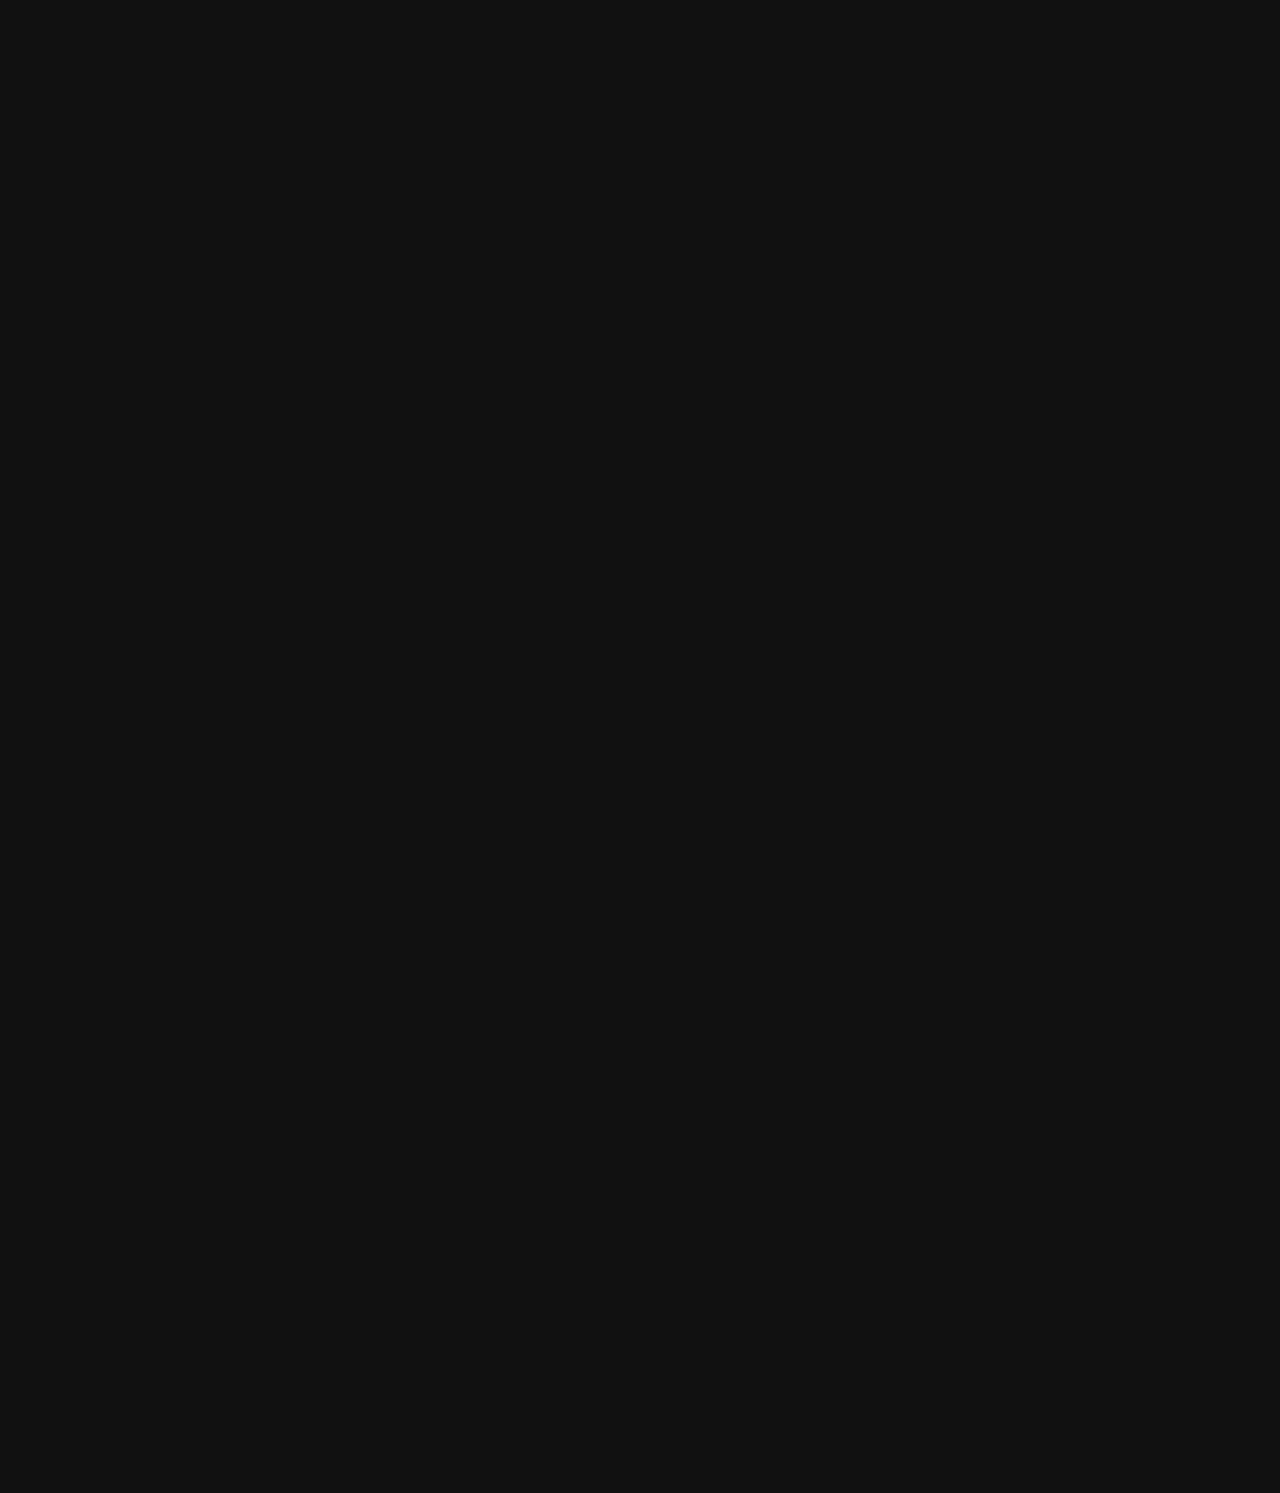
==== projects/index.html @ e21b5b07 "rebuilding site Wed Sep  4 00:54:09 EDT 2019" ====
<!DOCTYPE html>
<html lang="en-us">
    <head>
        
        <meta charset="utf-8">
<meta http-equiv="X-UA-Compatible" content="chrome=1">
<meta name="HandheldFriendly" content="True">
<meta name="MobileOptimized" content="320">
<meta name="viewport" content="width=device-width, initial-scale=1.0">
<meta name="referrer" content="no-referrer">
<meta name="description" content="Jerry Huang - Full Stack Web Developer">
<title>
Projects - Jerry Huang
</title>

<link href="/projects/index.xml" rel="alternate" type="application/rss+xml" title="Jerry Huang" />

        <meta property="og:title" content="Projects - Jerry Huang" />
<meta property="og:type" content="website" />
<meta property="og:description" content="Jerry Huang - Full Stack Web Developer"/>
<meta property="og:url" content="https://jerryhuang.ca/projects/"/>
<meta property="og:site_name" content="Jerry Huang"/>




<meta property="og:image" content="https://jerryhuang.ca/home/profile.jpg"/>




        
<link rel="shortcut icon" href="/img/fav.ico">


        





<link rel="stylesheet" href="/css/main.min.feafbe91c198e3a13647073743d1bfc6bbfeed315e16a97220c3f704090b8c58.css" integrity="sha256-/q&#43;&#43;kcGY46E2Rwc3Q9G/xrv&#43;7TFeFqlyIMP3BAkLjFg=" crossorigin="anonymous" media="screen">





        
        
        
        
    </head>
    <body>
        <section id="top" class="section">
            
            <div class="container hero  fade-in one ">
                
                <h1 class="bold-title is-1">Projects</h1>
                
            </div>
            
            <div class="section  fade-in two ">
                
<div class="container">
    <hr>
    <nav class="navbar" role="navigation" aria-label="main navigation">
        
        <a role="button" class="navbar-burger" data-target="navMenu" aria-label="menu" aria-expanded="false" >
          <span aria-hidden="true"></span>
          <span aria-hidden="true"></span>
          <span aria-hidden="true"></span>
        </a>
        <div class="navbar-menu " id="navMenu">
            
            
            
            
            <a class="navbar-item" href="/">main</a>
            

            
            

            

            
                
            

            
            
            
            
            
            <a class="navbar-item" href="/#about">About</a>
            
            
            
            
            
                
                
                
                
                  <a class="navbar-item" href="https://jerryhuang.ca/projects/">
                  
                  Project
                  
                  </a>
                
                
            
            
            
            
            
            <a class="navbar-item" href="/#experience">Experience</a>
            
            
            
            

            
            
            <a class="navbar-item" href="/#contact">Contact</a>
            
            

            

            
            
        </div>
    </nav>
    <hr>
</div>



                
    <div class="container markdown top-pad">
        <p>Here is some introduction text for my projects. You can set this text in the <code>/projects/_index.md</code> file. This page uses the <code>/layouts/projects/list.html</code> template.</p>

    </div>
    <div class="container">
        <div class="section">
            <div class="columns is-multiline">
                
                
                
                
                
                <div class="column is-one-third">
                    <div class="card">
                        <div class="card-image">
                            <figure class="image is-3by2">
                                <a href="https://jerryhuang.ca/projects/walmark/">
                                    
                                    
                                    
                                    <img src="https://jerryhuang.ca/projects/walmark/walmark1_hu30a35883857833a4aaa4e72872f78710_1670475_302x0_resize_box_2.png" alt ="walmark1.png">
                                    
                                    
                                </a>
                            </figure>
                        </div>
                        <div class="card-content has-text-centered top-pad">
                            <a href="https://jerryhuang.ca/projects/walmark/">
                                Walmark
                            </a>
                        </div>
                    </div>
                </div>
                
                
                
                
                <div class="column is-one-third">
                    <div class="card">
                        <div class="card-image">
                            <figure class="image is-3by2">
                                <a href="https://jerryhuang.ca/projects/buffering/">
                                    
                                    
                                    
                                    <img src="https://jerryhuang.ca/projects/buffering/buffering1_hu699bec32ac826e490e6efe202d34a749_974784_302x0_resize_box_2.png" alt ="buffering1.png">
                                    
                                    
                                </a>
                            </figure>
                        </div>
                        <div class="card-content has-text-centered top-pad">
                            <a href="https://jerryhuang.ca/projects/buffering/">
                                Buffering
                            </a>
                        </div>
                    </div>
                </div>
                
                
                
                
                <div class="column is-one-third">
                    <div class="card">
                        <div class="card-image">
                            <figure class="image is-3by2">
                                <a href="https://jerryhuang.ca/projects/tinychatr/">
                                    
                                    
                                    
                                    <img src="https://jerryhuang.ca/projects/tinychatr/tinychatr_hucb53fcb6889a7d9b85e0bda7c091042a_182392_302x0_resize_box_2.png" alt ="tinychatr.png">
                                    
                                    
                                </a>
                            </figure>
                        </div>
                        <div class="card-content has-text-centered top-pad">
                            <a href="https://jerryhuang.ca/projects/tinychatr/">
                                tinyChatr
                            </a>
                        </div>
                    </div>
                </div>
                
                
                
                
                <div class="column is-one-third">
                    <div class="card">
                        <div class="card-image">
                            <figure class="image is-3by2">
                                <a href="https://jerryhuang.ca/projects/tinyjungle/">
                                    
                                    
                                    
                                    <img src="https://jerryhuang.ca/projects/tinyjungle/tinyjungle_hu240968c3cdfae9a7372e204fb1b55acc_1834439_302x0_resize_box_2.png" alt ="tinyjungle.png">
                                    
                                    
                                </a>
                            </figure>
                        </div>
                        <div class="card-content has-text-centered top-pad">
                            <a href="https://jerryhuang.ca/projects/tinyjungle/">
                                tinyJungle
                            </a>
                        </div>
                    </div>
                </div>
                
                
                
                
                <div class="column is-one-third">
                    <div class="card">
                        <div class="card-image">
                            <figure class="image is-3by2">
                                <a href="https://jerryhuang.ca/projects/tinytweeter/">
                                    
                                    
                                    
                                    <img src="https://jerryhuang.ca/projects/tinytweeter/tweeter_hu407bce5dd7f13b1417190b772cd60c2f_245793_302x0_resize_box_2.png" alt ="tweeter.png">
                                    
                                    
                                </a>
                            </figure>
                        </div>
                        <div class="card-content has-text-centered top-pad">
                            <a href="https://jerryhuang.ca/projects/tinytweeter/">
                                tinyTweeter
                            </a>
                        </div>
                    </div>
                </div>
                
                
                
                
                <div class="column is-one-third">
                    <div class="card">
                        <div class="card-image">
                            <figure class="image is-3by2">
                                <a href="https://jerryhuang.ca/projects/tinyapp/">
                                    
                                    
                                    
                                    <img src="https://jerryhuang.ca/projects/tinyapp/tinyapp_huafc2fe24f9d515752ba9b3d9659febcd_219061_302x0_resize_box_2.png" alt ="tinyapp.png">
                                    
                                    
                                </a>
                            </figure>
                        </div>
                        <div class="card-content has-text-centered top-pad">
                            <a href="https://jerryhuang.ca/projects/tinyapp/">
                                tinyApp
                            </a>
                        </div>
                    </div>
                </div>
                
            </div>
        </div>
    </div>


                
                <div class="container">
    <hr>
</div>
<div class="container has-text-centered top-pad">
    <a href="#top">
        <i class="fa fa-arrow-up"></i>
    </a>
</div>

<div class="container">
    <hr>
</div>

                <div class="section" id="footer">
    <div class="container has-text-centered">
    
        <span class="footer-text">
            <a href="https://github.com/victoriadrake/hugo-theme-introduction/"><strong>Introduction</strong></a> theme for <a href="http://gohugo.io/">Hugo</a>. Made with <a href="https://victoria.dev"><i class="fa fa-heart"></i> and <i class="fa fa-coffee"></i></a> by open source contributors.
        </span>
    
    </div>
</div>

                
            </div>
        </section>
        
        


<script src="https://jerryhuang.ca/js/bundle.0090af84055dab25396ebf1046d3fc8de604714f7c7a805eaf1654b6d264a117.js" integrity="sha256-AJCvhAVdqyU5br8QRtP8jeYEcU98eoBerxZUttJkoRc="></script>



        
        
        
        
    </body>
</html>
---- css/main.min.feafbe91c198e3a13647073743d1bfc6bbfeed315e16a97220c3f704090b8c58.css ----
@font-face{font-family:nunito sans;font-style:normal;font-weight:400;src:local("Nunito Sans Regular"),local(NunitoSans-Regular),url(https://jerryhuang.ca/fonts/NunitoSans/NunitoSans-Regular.ttf) format("woff2");unicode-range:U+0102-0103,U+0110-0111,U+1EA0-1EF9,U+20AB}@font-face{font-family:nunito sans;font-style:normal;font-weight:400;src:local("Nunito Sans Regular"),local(NunitoSans-Regular),url(https://jerryhuang.ca/fonts/NunitoSans/NunitoSans-Regular.ttf) format("woff2");unicode-range:U+0100-024F,U+0259,U+1E00-1EFF,U+2020,U+20A0-20AB,U+20AD-20CF,U+2113,U+2C60-2C7F,U+A720-A7FF}@font-face{font-family:nunito sans;font-style:normal;font-weight:400;src:local("Nunito Sans Regular"),local(NunitoSans-Regular),url(https://jerryhuang.ca/fonts/NunitoSans/NunitoSans-Regular.ttf) format("woff2");unicode-range:U+0000-00FF,U+0131,U+0152-0153,U+02BB-02BC,U+02C6,U+02DA,U+02DC,U+2000-206F,U+2074,U+20AC,U+2122,U+2191,U+2193,U+2212,U+2215,U+FEFF,U+FFFD}.modal-close,.is-unselectable{-webkit-touch-callout:none;-webkit-user-select:none;-moz-user-select:none;-ms-user-select:none;user-select:none}.navbar-link::after{border:3px solid transparent;border-radius:2px;border-right:0;border-top:0;content:" ";display:block;height:.625em;margin-top:-.4375em;pointer-events:none;position:absolute;top:50%;transform:rotate(-45deg);transform-origin:center;width:.625em}.title:not(:last-child),.subtitle:not(:last-child){margin-bottom:1.5rem}.modal-close{-moz-appearance:none;-webkit-appearance:none;background-color:rgba(10,10,10,.2);border:none;border-radius:290486px;cursor:pointer;display:inline-block;flex-grow:0;flex-shrink:0;font-size:0;height:20px;max-height:20px;max-width:20px;min-height:20px;min-width:20px;outline:none;position:relative;vertical-align:top;width:20px}.modal-close::before,.modal-close::after{background-color:#fff;content:"";display:block;left:50%;position:absolute;top:50%;transform:translateX(-50%) translateY(-50%) rotate(45deg);transform-origin:center center}.modal-close::before{height:2px;width:50%}.modal-close::after{height:50%;width:2px}.modal-close:hover,.modal-close:focus{background-color:rgba(10,10,10,.3)}.modal-close:active{background-color:rgba(10,10,10,.4)}.is-small.modal-close{height:16px;max-height:16px;max-width:16px;min-height:16px;min-width:16px;width:16px}.is-medium.modal-close{height:24px;max-height:24px;max-width:24px;min-height:24px;min-width:24px;width:24px}.is-large.modal-close{height:32px;max-height:32px;max-width:32px;min-height:32px;min-width:32px;width:32px}.is-overlay,.image.is-square img,.image.is-1by1 img,.image.is-5by4 img,.image.is-4by3 img,.image.is-3by2 img,.image.is-5by3 img,.image.is-16by9 img,.image.is-2by1 img,.image.is-3by1 img,.image.is-4by5 img,.image.is-3by4 img,.image.is-2by3 img,.image.is-3by5 img,.image.is-9by16 img,.image.is-1by2 img,.image.is-1by3 img,.modal,.modal-background,.hero-video{bottom:0;left:0;position:absolute;right:0;top:0}/*!minireset.css v0.0.3 | MIT License | github.com/jgthms/minireset.css*/html,body,p,ol,ul,li,dl,dt,dd,blockquote,figure,fieldset,legend,textarea,pre,iframe,hr,h1,h2,h3,h4,h5,h6{margin:0;padding:0}h1,h2,h3,h4,h5,h6{font-size:100%;font-weight:400}ul{list-style:none}button,input,select,textarea{margin:0}html{box-sizing:border-box}*,*::before,*::after{box-sizing:inherit}img,audio,video{height:auto;max-width:100%}iframe{border:0}table{border-collapse:collapse;border-spacing:0}td,th{padding:0;text-align:left}html{background-color:#fff;font-size:16px;-moz-osx-font-smoothing:grayscale;-webkit-font-smoothing:antialiased;min-width:300px;overflow-x:hidden;overflow-y:scroll;text-rendering:optimizeLegibility;-webkit-text-size-adjust:100%;-moz-text-size-adjust:100%;-ms-text-size-adjust:100%;text-size-adjust:100%}article,aside,figure,footer,header,hgroup,section{display:block}body,button,input,select,textarea{font-family:Nunito Sans,sans-serif}code,pre{-moz-osx-font-smoothing:auto;-webkit-font-smoothing:auto;font-family:monospace}body{color:#78888b;font-size:1rem;font-weight:400;line-height:1.5}a{color:#3273dc;cursor:pointer;text-decoration:none}a strong{color:currentColor}a:hover{color:#f4f1bb}code{background-color:#111;color:#ed6a5a;font-size:.875em;font-weight:400;padding:.25em .5em}hr{background-color:#111;border:none;display:block;height:2px;margin:1.5rem 0}img{height:auto;max-width:100%}input[type=checkbox],input[type=radio]{vertical-align:baseline}small{font-size:.875em}span{font-style:inherit;font-weight:inherit}strong{color:#363636;font-weight:700}pre{-webkit-overflow-scrolling:touch;background-color:#111;color:#4a4a4a;font-size:.875em;overflow-x:auto;padding:1.25rem 1.5rem;white-space:pre;word-wrap:normal}pre code{background-color:transparent;color:currentColor;font-size:1em;padding:0}table td,table th{text-align:left;vertical-align:top}table th{color:#363636}.is-clearfix::after{clear:both;content:" ";display:table}.is-pulled-left{float:left!important}.is-pulled-right{float:right!important}.is-clipped{overflow:hidden!important}.is-size-1{font-size:3rem!important}.is-size-2{font-size:2.5rem!important}.is-size-3{font-size:2rem!important}.is-size-4{font-size:1.5rem!important}.is-size-5{font-size:1.25rem!important}.is-size-6{font-size:1rem!important}.is-size-7{font-size:.75rem!important}@media screen and (max-width:768px){.is-size-1-mobile{font-size:3rem!important}.is-size-2-mobile{font-size:2.5rem!important}.is-size-3-mobile{font-size:2rem!important}.is-size-4-mobile{font-size:1.5rem!important}.is-size-5-mobile{font-size:1.25rem!important}.is-size-6-mobile{font-size:1rem!important}.is-size-7-mobile{font-size:.75rem!important}}@media screen and (min-width:769px),print{.is-size-1-tablet{font-size:3rem!important}.is-size-2-tablet{font-size:2.5rem!important}.is-size-3-tablet{font-size:2rem!important}.is-size-4-tablet{font-size:1.5rem!important}.is-size-5-tablet{font-size:1.25rem!important}.is-size-6-tablet{font-size:1rem!important}.is-size-7-tablet{font-size:.75rem!important}}@media screen and (max-width:1087px){.is-size-1-touch{font-size:3rem!important}.is-size-2-touch{font-size:2.5rem!important}.is-size-3-touch{font-size:2rem!important}.is-size-4-touch{font-size:1.5rem!important}.is-size-5-touch{font-size:1.25rem!important}.is-size-6-touch{font-size:1rem!important}.is-size-7-touch{font-size:.75rem!important}}@media screen and (min-width:1088px){.is-size-1-desktop{font-size:3rem!important}.is-size-2-desktop{font-size:2.5rem!important}.is-size-3-desktop{font-size:2rem!important}.is-size-4-desktop{font-size:1.5rem!important}.is-size-5-desktop{font-size:1.25rem!important}.is-size-6-desktop{font-size:1rem!important}.is-size-7-desktop{font-size:.75rem!important}}@media screen and (min-width:1280px){.is-size-1-widescreen{font-size:3rem!important}.is-size-2-widescreen{font-size:2.5rem!important}.is-size-3-widescreen{font-size:2rem!important}.is-size-4-widescreen{font-size:1.5rem!important}.is-size-5-widescreen{font-size:1.25rem!important}.is-size-6-widescreen{font-size:1rem!important}.is-size-7-widescreen{font-size:.75rem!important}}@media screen and (min-width:1472px){.is-size-1-fullhd{font-size:3rem!important}.is-size-2-fullhd{font-size:2.5rem!important}.is-size-3-fullhd{font-size:2rem!important}.is-size-4-fullhd{font-size:1.5rem!important}.is-size-5-fullhd{font-size:1.25rem!important}.is-size-6-fullhd{font-size:1rem!important}.is-size-7-fullhd{font-size:.75rem!important}}.has-text-centered{text-align:center!important}.has-text-justified{text-align:justify!important}.has-text-left{text-align:left!important}.has-text-right{text-align:right!important}@media screen and (max-width:768px){.has-text-centered-mobile{text-align:center!important}}@media screen and (min-width:769px),print{.has-text-centered-tablet{text-align:center!important}}@media screen and (min-width:769px) and (max-width:1087px){.has-text-centered-tablet-only{text-align:center!important}}@media screen and (max-width:1087px){.has-text-centered-touch{text-align:center!important}}@media screen and (min-width:1088px){.has-text-centered-desktop{text-align:center!important}}@media screen and (min-width:1088px) and (max-width:1279px){.has-text-centered-desktop-only{text-align:center!important}}@media screen and (min-width:1280px){.has-text-centered-widescreen{text-align:center!important}}@media screen and (min-width:1280px) and (max-width:1471px){.has-text-centered-widescreen-only{text-align:center!important}}@media screen and (min-width:1472px){.has-text-centered-fullhd{text-align:center!important}}@media screen and (max-width:768px){.has-text-justified-mobile{text-align:justify!important}}@media screen and (min-width:769px),print{.has-text-justified-tablet{text-align:justify!important}}@media screen and (min-width:769px) and (max-width:1087px){.has-text-justified-tablet-only{text-align:justify!important}}@media screen and (max-width:1087px){.has-text-justified-touch{text-align:justify!important}}@media screen and (min-width:1088px){.has-text-justified-desktop{text-align:justify!important}}@media screen and (min-width:1088px) and (max-width:1279px){.has-text-justified-desktop-only{text-align:justify!important}}@media screen and (min-width:1280px){.has-text-justified-widescreen{text-align:justify!important}}@media screen and (min-width:1280px) and (max-width:1471px){.has-text-justified-widescreen-only{text-align:justify!important}}@media screen and (min-width:1472px){.has-text-justified-fullhd{text-align:justify!important}}@media screen and (max-width:768px){.has-text-left-mobile{text-align:left!important}}@media screen and (min-width:769px),print{.has-text-left-tablet{text-align:left!important}}@media screen and (min-width:769px) and (max-width:1087px){.has-text-left-tablet-only{text-align:left!important}}@media screen and (max-width:1087px){.has-text-left-touch{text-align:left!important}}@media screen and (min-width:1088px){.has-text-left-desktop{text-align:left!important}}@media screen and (min-width:1088px) and (max-width:1279px){.has-text-left-desktop-only{text-align:left!important}}@media screen and (min-width:1280px){.has-text-left-widescreen{text-align:left!important}}@media screen and (min-width:1280px) and (max-width:1471px){.has-text-left-widescreen-only{text-align:left!important}}@media screen and (min-width:1472px){.has-text-left-fullhd{text-align:left!important}}@media screen and (max-width:768px){.has-text-right-mobile{text-align:right!important}}@media screen and (min-width:769px),print{.has-text-right-tablet{text-align:right!important}}@media screen and (min-width:769px) and (max-width:1087px){.has-text-right-tablet-only{text-align:right!important}}@media screen and (max-width:1087px){.has-text-right-touch{text-align:right!important}}@media screen and (min-width:1088px){.has-text-right-desktop{text-align:right!important}}@media screen and (min-width:1088px) and (max-width:1279px){.has-text-right-desktop-only{text-align:right!important}}@media screen and (min-width:1280px){.has-text-right-widescreen{text-align:right!important}}@media screen and (min-width:1280px) and (max-width:1471px){.has-text-right-widescreen-only{text-align:right!important}}@media screen and (min-width:1472px){.has-text-right-fullhd{text-align:right!important}}.is-capitalized{text-transform:capitalize!important}.is-lowercase{text-transform:lowercase!important}.is-uppercase{text-transform:uppercase!important}.is-italic{font-style:italic!important}.has-text-white{color:#fff!important}a.has-text-white:hover,a.has-text-white:focus{color:#e6e5e5!important}.has-background-white{background-color:#fff!important}.has-text-black{color:#0a0a0a!important}a.has-text-black:hover,a.has-text-black:focus{color:#000!important}.has-background-black{background-color:#0a0a0a!important}.has-text-light{color:#f5f5f5!important}a.has-text-light:hover,a.has-text-light:focus{color:#dbdbdb!important}.has-background-light{background-color:#f5f5f5!important}.has-text-dark{color:#363636!important}a.has-text-dark:hover,a.has-text-dark:focus{color:#1c1c1c!important}.has-background-dark{background-color:#363636!important}.has-text-primary{color:#ed6a5a!important}a.has-text-primary:hover,a.has-text-primary:focus{color:#e8402c!important}.has-background-primary{background-color:#ed6a5a!important}.has-text-link{color:#3273dc!important}a.has-text-link:hover,a.has-text-link:focus{color:#205bbc!important}.has-background-link{background-color:#3273dc!important}.has-text-info{color:#209cee!important}a.has-text-info:hover,a.has-text-info:focus{color:#0f81cc!important}.has-background-info{background-color:#209cee!important}.has-text-success{color:#23d160!important}a.has-text-success:hover,a.has-text-success:focus{color:#1ca64c!important}.has-background-success{background-color:#23d160!important}.has-text-warning{color:#ffdd57!important}a.has-text-warning:hover,a.has-text-warning:focus{color:#ffd324!important}.has-background-warning{background-color:#ffdd57!important}.has-text-danger{color:#ff3860!important}a.has-text-danger:hover,a.has-text-danger:focus{color:#ff0537!important}.has-background-danger{background-color:#ff3860!important}.has-text-black-bis{color:#121212!important}.has-background-black-bis{background-color:#121212!important}.has-text-black-ter{color:#242424!important}.has-background-black-ter{background-color:#242424!important}.has-text-grey-darker{color:#363636!important}.has-background-grey-darker{background-color:#363636!important}.has-text-grey-dark{color:#4a4a4a!important}.has-background-grey-dark{background-color:#4a4a4a!important}.has-text-grey{color:#7a7a7a!important}.has-background-grey{background-color:#7a7a7a!important}.has-text-grey-light{color:#b5b5b5!important}.has-background-grey-light{background-color:#b5b5b5!important}.has-text-grey-lighter{color:#dbdbdb!important}.has-background-grey-lighter{background-color:#dbdbdb!important}.has-text-white-ter{color:#f5f5f5!important}.has-background-white-ter{background-color:#f5f5f5!important}.has-text-white-bis{color:#fafafa!important}.has-background-white-bis{background-color:#fafafa!important}.has-text-weight-light{font-weight:300!important}.has-text-weight-normal{font-weight:400!important}.has-text-weight-semibold{font-weight:600!important}.has-text-weight-bold{font-weight:700!important}.is-block{display:block!important}@media screen and (max-width:768px){.is-block-mobile{display:block!important}}@media screen and (min-width:769px),print{.is-block-tablet{display:block!important}}@media screen and (min-width:769px) and (max-width:1087px){.is-block-tablet-only{display:block!important}}@media screen and (max-width:1087px){.is-block-touch{display:block!important}}@media screen and (min-width:1088px){.is-block-desktop{display:block!important}}@media screen and (min-width:1088px) and (max-width:1279px){.is-block-desktop-only{display:block!important}}@media screen and (min-width:1280px){.is-block-widescreen{display:block!important}}@media screen and (min-width:1280px) and (max-width:1471px){.is-block-widescreen-only{display:block!important}}@media screen and (min-width:1472px){.is-block-fullhd{display:block!important}}.is-flex{display:flex!important}@media screen and (max-width:768px){.is-flex-mobile{display:flex!important}}@media screen and (min-width:769px),print{.is-flex-tablet{display:flex!important}}@media screen and (min-width:769px) and (max-width:1087px){.is-flex-tablet-only{display:flex!important}}@media screen and (max-width:1087px){.is-flex-touch{display:flex!important}}@media screen and (min-width:1088px){.is-flex-desktop{display:flex!important}}@media screen and (min-width:1088px) and (max-width:1279px){.is-flex-desktop-only{display:flex!important}}@media screen and (min-width:1280px){.is-flex-widescreen{display:flex!important}}@media screen and (min-width:1280px) and (max-width:1471px){.is-flex-widescreen-only{display:flex!important}}@media screen and (min-width:1472px){.is-flex-fullhd{display:flex!important}}.is-inline{display:inline!important}@media screen and (max-width:768px){.is-inline-mobile{display:inline!important}}@media screen and (min-width:769px),print{.is-inline-tablet{display:inline!important}}@media screen and (min-width:769px) and (max-width:1087px){.is-inline-tablet-only{display:inline!important}}@media screen and (max-width:1087px){.is-inline-touch{display:inline!important}}@media screen and (min-width:1088px){.is-inline-desktop{display:inline!important}}@media screen and (min-width:1088px) and (max-width:1279px){.is-inline-desktop-only{display:inline!important}}@media screen and (min-width:1280px){.is-inline-widescreen{display:inline!important}}@media screen and (min-width:1280px) and (max-width:1471px){.is-inline-widescreen-only{display:inline!important}}@media screen and (min-width:1472px){.is-inline-fullhd{display:inline!important}}.is-inline-block{display:inline-block!important}@media screen and (max-width:768px){.is-inline-block-mobile{display:inline-block!important}}@media screen and (min-width:769px),print{.is-inline-block-tablet{display:inline-block!important}}@media screen and (min-width:769px) and (max-width:1087px){.is-inline-block-tablet-only{display:inline-block!important}}@media screen and (max-width:1087px){.is-inline-block-touch{display:inline-block!important}}@media screen and (min-width:1088px){.is-inline-block-desktop{display:inline-block!important}}@media screen and (min-width:1088px) and (max-width:1279px){.is-inline-block-desktop-only{display:inline-block!important}}@media screen and (min-width:1280px){.is-inline-block-widescreen{display:inline-block!important}}@media screen and (min-width:1280px) and (max-width:1471px){.is-inline-block-widescreen-only{display:inline-block!important}}@media screen and (min-width:1472px){.is-inline-block-fullhd{display:inline-block!important}}.is-inline-flex{display:inline-flex!important}@media screen and (max-width:768px){.is-inline-flex-mobile{display:inline-flex!important}}@media screen and (min-width:769px),print{.is-inline-flex-tablet{display:inline-flex!important}}@media screen and (min-width:769px) and (max-width:1087px){.is-inline-flex-tablet-only{display:inline-flex!important}}@media screen and (max-width:1087px){.is-inline-flex-touch{display:inline-flex!important}}@media screen and (min-width:1088px){.is-inline-flex-desktop{display:inline-flex!important}}@media screen and (min-width:1088px) and (max-width:1279px){.is-inline-flex-desktop-only{display:inline-flex!important}}@media screen and (min-width:1280px){.is-inline-flex-widescreen{display:inline-flex!important}}@media screen and (min-width:1280px) and (max-width:1471px){.is-inline-flex-widescreen-only{display:inline-flex!important}}@media screen and (min-width:1472px){.is-inline-flex-fullhd{display:inline-flex!important}}.is-hidden{display:none!important}@media screen and (max-width:768px){.is-hidden-mobile{display:none!important}}@media screen and (min-width:769px),print{.is-hidden-tablet{display:none!important}}@media screen and (min-width:769px) and (max-width:1087px){.is-hidden-tablet-only{display:none!important}}@media screen and (max-width:1087px){.is-hidden-touch{display:none!important}}@media screen and (min-width:1088px){.is-hidden-desktop{display:none!important}}@media screen and (min-width:1088px) and (max-width:1279px){.is-hidden-desktop-only{display:none!important}}@media screen and (min-width:1280px){.is-hidden-widescreen{display:none!important}}@media screen and (min-width:1280px) and (max-width:1471px){.is-hidden-widescreen-only{display:none!important}}@media screen and (min-width:1472px){.is-hidden-fullhd{display:none!important}}.is-invisible{visibility:hidden!important}@media screen and (max-width:768px){.is-invisible-mobile{visibility:hidden!important}}@media screen and (min-width:769px),print{.is-invisible-tablet{visibility:hidden!important}}@media screen and (min-width:769px) and (max-width:1087px){.is-invisible-tablet-only{visibility:hidden!important}}@media screen and (max-width:1087px){.is-invisible-touch{visibility:hidden!important}}@media screen and (min-width:1088px){.is-invisible-desktop{visibility:hidden!important}}@media screen and (min-width:1088px) and (max-width:1279px){.is-invisible-desktop-only{visibility:hidden!important}}@media screen and (min-width:1280px){.is-invisible-widescreen{visibility:hidden!important}}@media screen and (min-width:1280px) and (max-width:1471px){.is-invisible-widescreen-only{visibility:hidden!important}}@media screen and (min-width:1472px){.is-invisible-fullhd{visibility:hidden!important}}.is-marginless{margin:0!important}.is-paddingless{padding:0!important}.is-radiusless{border-radius:0!important}.is-shadowless{box-shadow:none!important}.container{margin:0 auto;position:relative}@media screen and (min-width:1088px){.container{max-width:960px;width:960px}.container.is-fluid{margin-left:64px;margin-right:64px;max-width:none;width:auto}}@media screen and (max-width:1279px){.container.is-widescreen{max-width:1152px;width:auto}}@media screen and (max-width:1471px){.container.is-fullhd{max-width:1344px;width:auto}}@media screen and (min-width:1280px){.container{max-width:1152px;width:1152px}}@media screen and (min-width:1472px){.container{max-width:1344px;width:1344px}}.image{display:block;position:relative}.image img{display:block;height:auto;width:100%}.image img.is-rounded{border-radius:290486px}.image.is-square img,.image.is-1by1 img,.image.is-5by4 img,.image.is-4by3 img,.image.is-3by2 img,.image.is-5by3 img,.image.is-16by9 img,.image.is-2by1 img,.image.is-3by1 img,.image.is-4by5 img,.image.is-3by4 img,.image.is-2by3 img,.image.is-3by5 img,.image.is-9by16 img,.image.is-1by2 img,.image.is-1by3 img{height:100%;width:100%}.image.is-square,.image.is-1by1{padding-top:100%}.image.is-5by4{padding-top:80%}.image.is-4by3{padding-top:75%}.image.is-3by2{padding-top:66.6666%}.image.is-5by3{padding-top:60%}.image.is-16by9{padding-top:56.25%}.image.is-2by1{padding-top:50%}.image.is-3by1{padding-top:33.3333%}.image.is-4by5{padding-top:125%}.image.is-3by4{padding-top:133.3333%}.image.is-2by3{padding-top:150%}.image.is-3by5{padding-top:166.6666%}.image.is-9by16{padding-top:177.7777%}.image.is-1by2{padding-top:200%}.image.is-1by3{padding-top:300%}.image.is-16x16{height:16px;width:16px}.image.is-24x24{height:24px;width:24px}.image.is-32x32{height:32px;width:32px}.image.is-48x48{height:48px;width:48px}.image.is-64x64{height:64px;width:64px}.image.is-96x96{height:96px;width:96px}.image.is-128x128{height:128px;width:128px}.title,.subtitle{word-break:break-word}.title em,.title span,.subtitle em,.subtitle span{font-weight:inherit}.title sub,.subtitle sub{font-size:.75em}.title sup,.subtitle sup{font-size:.75em}.title .tag,.subtitle .tag{vertical-align:middle}.title{color:#363636;font-size:2rem;font-weight:300;line-height:1.125}.title strong{color:inherit;font-weight:inherit}.title+.highlight{margin-top:-.75rem}.title:not(.is-spaced)+.subtitle{margin-top:-1.25rem}.title.is-1{font-size:3rem}.title.is-2{font-size:2.5rem}.title.is-3{font-size:2rem}.title.is-4{font-size:1.5rem}.title.is-5{font-size:1.25rem}.title.is-6{font-size:1rem}.title.is-7{font-size:.75rem}.subtitle{color:#4a4a4a;font-size:1.25rem;font-weight:400;line-height:1.25}.subtitle strong{color:#363636;font-weight:600}.subtitle:not(.is-spaced)+.title{margin-top:-1.25rem}.subtitle.is-1{font-size:3rem}.subtitle.is-2{font-size:2.5rem}.subtitle.is-3{font-size:2rem}.subtitle.is-4{font-size:1.5rem}.subtitle.is-5{font-size:1.25rem}.subtitle.is-6{font-size:1rem}.subtitle.is-7{font-size:.75rem}.card{background-color:#fff;box-shadow:0 2px 3px rgba(10,10,10,.1),0 0 0 1px rgba(10,10,10,.1);color:#4a4a4a;max-width:100%;position:relative}.card-header{background-color:none;align-items:stretch;box-shadow:0 1px 2px rgba(10,10,10,.1);display:flex}.card-header-title{align-items:center;color:#363636;display:flex;flex-grow:1;font-weight:700;padding:.75rem}.card-header-title.is-centered{justify-content:center}.card-header-icon{align-items:center;cursor:pointer;display:flex;justify-content:center;padding:.75rem}.card-image{display:block;position:relative}.card-content{background-color:none;padding:1.5rem}.card-footer{background-color:none;border-top:1px solid #dbdbdb;align-items:stretch;display:flex}.card-footer-item{align-items:center;display:flex;flex-basis:0;flex-grow:1;flex-shrink:0;justify-content:center;padding:.75rem}.card-footer-item:not(:last-child){border-right:1px solid #dbdbdb}.card .media:not(:last-child){margin-bottom:.75rem}.modal{align-items:center;display:none;justify-content:center;overflow:hidden;position:fixed;z-index:40}.modal.is-active{display:flex}.modal-background{background-color:rgba(10,10,10,.86)}.modal-content,.modal-card{margin:0 20px;max-height:calc(100vh - 160px);overflow:auto;position:relative;width:100%}@media screen and (min-width:769px),print{.modal-content,.modal-card{margin:0 auto;max-height:calc(100vh - 40px);width:640px}}.modal-close{background:0 0;height:40px;position:fixed;right:20px;top:20px;width:40px}.modal-card{display:flex;flex-direction:column;max-height:calc(100vh - 40px);overflow:hidden}.modal-card-head,.modal-card-foot{align-items:center;background-color:#111;display:flex;flex-shrink:0;justify-content:flex-start;padding:20px;position:relative}.modal-card-head{border-bottom:1px solid #dbdbdb;border-top-left-radius:6px;border-top-right-radius:6px}.modal-card-title{color:#363636;flex-grow:1;flex-shrink:0;font-size:1.5rem;line-height:1}.modal-card-foot{border-bottom-left-radius:6px;border-bottom-right-radius:6px;border-top:1px solid #dbdbdb}.modal-card-foot .button:not(:last-child){margin-right:10px}.modal-card-body{-webkit-overflow-scrolling:touch;background-color:#fff;flex-grow:1;flex-shrink:1;overflow:auto;padding:20px}.navbar{background-color:#111;min-height:3.25rem;position:relative;z-index:30}.navbar.is-white{background-color:#fff;color:#0a0a0a}.navbar.is-white .navbar-brand>.navbar-item,.navbar.is-white .navbar-brand .navbar-link{color:#0a0a0a}.navbar.is-white .navbar-brand>a.navbar-item:hover,.navbar.is-white .navbar-brand>a.navbar-item.is-active,.navbar.is-white .navbar-brand .navbar-link:hover,.navbar.is-white .navbar-brand .navbar-link.is-active{background-color:#f2f2f2;color:#0a0a0a}.navbar.is-white .navbar-brand .navbar-link::after{border-color:#0a0a0a}@media screen and (min-width:1088px){.navbar.is-white .navbar-start>.navbar-item,.navbar.is-white .navbar-start .navbar-link,.navbar.is-white .navbar-end>.navbar-item,.navbar.is-white .navbar-end .navbar-link{color:#0a0a0a}.navbar.is-white .navbar-start>a.navbar-item:hover,.navbar.is-white .navbar-start>a.navbar-item.is-active,.navbar.is-white .navbar-start .navbar-link:hover,.navbar.is-white .navbar-start .navbar-link.is-active,.navbar.is-white .navbar-end>a.navbar-item:hover,.navbar.is-white .navbar-end>a.navbar-item.is-active,.navbar.is-white .navbar-end .navbar-link:hover,.navbar.is-white .navbar-end .navbar-link.is-active{background-color:#f2f2f2;color:#0a0a0a}.navbar.is-white .navbar-start .navbar-link::after,.navbar.is-white .navbar-end .navbar-link::after{border-color:#0a0a0a}.navbar.is-white .navbar-item.has-dropdown:hover .navbar-link,.navbar.is-white .navbar-item.has-dropdown.is-active .navbar-link{background-color:#f2f2f2;color:#0a0a0a}.navbar.is-white .navbar-dropdown a.navbar-item.is-active{background-color:#fff;color:#0a0a0a}}.navbar.is-black{background-color:#0a0a0a;color:#fff}.navbar.is-black .navbar-brand>.navbar-item,.navbar.is-black .navbar-brand .navbar-link{color:#fff}.navbar.is-black .navbar-brand>a.navbar-item:hover,.navbar.is-black .navbar-brand>a.navbar-item.is-active,.navbar.is-black .navbar-brand .navbar-link:hover,.navbar.is-black .navbar-brand .navbar-link.is-active{background-color:#000;color:#fff}.navbar.is-black .navbar-brand .navbar-link::after{border-color:#fff}@media screen and (min-width:1088px){.navbar.is-black .navbar-start>.navbar-item,.navbar.is-black .navbar-start .navbar-link,.navbar.is-black .navbar-end>.navbar-item,.navbar.is-black .navbar-end .navbar-link{color:#fff}.navbar.is-black .navbar-start>a.navbar-item:hover,.navbar.is-black .navbar-start>a.navbar-item.is-active,.navbar.is-black .navbar-start .navbar-link:hover,.navbar.is-black .navbar-start .navbar-link.is-active,.navbar.is-black .navbar-end>a.navbar-item:hover,.navbar.is-black .navbar-end>a.navbar-item.is-active,.navbar.is-black .navbar-end .navbar-link:hover,.navbar.is-black .navbar-end .navbar-link.is-active{background-color:#000;color:#fff}.navbar.is-black .navbar-start .navbar-link::after,.navbar.is-black .navbar-end .navbar-link::after{border-color:#fff}.navbar.is-black .navbar-item.has-dropdown:hover .navbar-link,.navbar.is-black .navbar-item.has-dropdown.is-active .navbar-link{background-color:#000;color:#fff}.navbar.is-black .navbar-dropdown a.navbar-item.is-active{background-color:#0a0a0a;color:#fff}}.navbar.is-light{background-color:#f5f5f5;color:#363636}.navbar.is-light .navbar-brand>.navbar-item,.navbar.is-light .navbar-brand .navbar-link{color:#363636}.navbar.is-light .navbar-brand>a.navbar-item:hover,.navbar.is-light .navbar-brand>a.navbar-item.is-active,.navbar.is-light .navbar-brand .navbar-link:hover,.navbar.is-light .navbar-brand .navbar-link.is-active{background-color:#e8e8e8;color:#363636}.navbar.is-light .navbar-brand .navbar-link::after{border-color:#363636}@media screen and (min-width:1088px){.navbar.is-light .navbar-start>.navbar-item,.navbar.is-light .navbar-start .navbar-link,.navbar.is-light .navbar-end>.navbar-item,.navbar.is-light .navbar-end .navbar-link{color:#363636}.navbar.is-light .navbar-start>a.navbar-item:hover,.navbar.is-light .navbar-start>a.navbar-item.is-active,.navbar.is-light .navbar-start .navbar-link:hover,.navbar.is-light .navbar-start .navbar-link.is-active,.navbar.is-light .navbar-end>a.navbar-item:hover,.navbar.is-light .navbar-end>a.navbar-item.is-active,.navbar.is-light .navbar-end .navbar-link:hover,.navbar.is-light .navbar-end .navbar-link.is-active{background-color:#e8e8e8;color:#363636}.navbar.is-light .navbar-start .navbar-link::after,.navbar.is-light .navbar-end .navbar-link::after{border-color:#363636}.navbar.is-light .navbar-item.has-dropdown:hover .navbar-link,.navbar.is-light .navbar-item.has-dropdown.is-active .navbar-link{background-color:#e8e8e8;color:#363636}.navbar.is-light .navbar-dropdown a.navbar-item.is-active{background-color:#f5f5f5;color:#363636}}.navbar.is-dark{background-color:#363636;color:#f5f5f5}.navbar.is-dark .navbar-brand>.navbar-item,.navbar.is-dark .navbar-brand .navbar-link{color:#f5f5f5}.navbar.is-dark .navbar-brand>a.navbar-item:hover,.navbar.is-dark .navbar-brand>a.navbar-item.is-active,.navbar.is-dark .navbar-brand .navbar-link:hover,.navbar.is-dark .navbar-brand .navbar-link.is-active{background-color:#292929;color:#f5f5f5}.navbar.is-dark .navbar-brand .navbar-link::after{border-color:#f5f5f5}@media screen and (min-width:1088px){.navbar.is-dark .navbar-start>.navbar-item,.navbar.is-dark .navbar-start .navbar-link,.navbar.is-dark .navbar-end>.navbar-item,.navbar.is-dark .navbar-end .navbar-link{color:#f5f5f5}.navbar.is-dark .navbar-start>a.navbar-item:hover,.navbar.is-dark .navbar-start>a.navbar-item.is-active,.navbar.is-dark .navbar-start .navbar-link:hover,.navbar.is-dark .navbar-start .navbar-link.is-active,.navbar.is-dark .navbar-end>a.navbar-item:hover,.navbar.is-dark .navbar-end>a.navbar-item.is-active,.navbar.is-dark .navbar-end .navbar-link:hover,.navbar.is-dark .navbar-end .navbar-link.is-active{background-color:#292929;color:#f5f5f5}.navbar.is-dark .navbar-start .navbar-link::after,.navbar.is-dark .navbar-end .navbar-link::after{border-color:#f5f5f5}.navbar.is-dark .navbar-item.has-dropdown:hover .navbar-link,.navbar.is-dark .navbar-item.has-dropdown.is-active .navbar-link{background-color:#292929;color:#f5f5f5}.navbar.is-dark .navbar-dropdown a.navbar-item.is-active{background-color:#363636;color:#f5f5f5}}.navbar.is-primary{background-color:#ed6a5a;color:#fff}.navbar.is-primary .navbar-brand>.navbar-item,.navbar.is-primary .navbar-brand .navbar-link{color:#fff}.navbar.is-primary .navbar-brand>a.navbar-item:hover,.navbar.is-primary .navbar-brand>a.navbar-item.is-active,.navbar.is-primary .navbar-brand .navbar-link:hover,.navbar.is-primary .navbar-brand .navbar-link.is-active{background-color:#ea5543;color:#fff}.navbar.is-primary .navbar-brand .navbar-link::after{border-color:#fff}@media screen and (min-width:1088px){.navbar.is-primary .navbar-start>.navbar-item,.navbar.is-primary .navbar-start .navbar-link,.navbar.is-primary .navbar-end>.navbar-item,.navbar.is-primary .navbar-end .navbar-link{color:#fff}.navbar.is-primary .navbar-start>a.navbar-item:hover,.navbar.is-primary .navbar-start>a.navbar-item.is-active,.navbar.is-primary .navbar-start .navbar-link:hover,.navbar.is-primary .navbar-start .navbar-link.is-active,.navbar.is-primary .navbar-end>a.navbar-item:hover,.navbar.is-primary .navbar-end>a.navbar-item.is-active,.navbar.is-primary .navbar-end .navbar-link:hover,.navbar.is-primary .navbar-end .navbar-link.is-active{background-color:#ea5543;color:#fff}.navbar.is-primary .navbar-start .navbar-link::after,.navbar.is-primary .navbar-end .navbar-link::after{border-color:#fff}.navbar.is-primary .navbar-item.has-dropdown:hover .navbar-link,.navbar.is-primary .navbar-item.has-dropdown.is-active .navbar-link{background-color:#ea5543;color:#fff}.navbar.is-primary .navbar-dropdown a.navbar-item.is-active{background-color:#ed6a5a;color:#fff}}.navbar.is-link{background-color:#3273dc;color:#fff}.navbar.is-link .navbar-brand>.navbar-item,.navbar.is-link .navbar-brand .navbar-link{color:#fff}.navbar.is-link .navbar-brand>a.navbar-item:hover,.navbar.is-link .navbar-brand>a.navbar-item.is-active,.navbar.is-link .navbar-brand .navbar-link:hover,.navbar.is-link .navbar-brand .navbar-link.is-active{background-color:#2366d1;color:#fff}.navbar.is-link .navbar-brand .navbar-link::after{border-color:#fff}@media screen and (min-width:1088px){.navbar.is-link .navbar-start>.navbar-item,.navbar.is-link .navbar-start .navbar-link,.navbar.is-link .navbar-end>.navbar-item,.navbar.is-link .navbar-end .navbar-link{color:#fff}.navbar.is-link .navbar-start>a.navbar-item:hover,.navbar.is-link .navbar-start>a.navbar-item.is-active,.navbar.is-link .navbar-start .navbar-link:hover,.navbar.is-link .navbar-start .navbar-link.is-active,.navbar.is-link .navbar-end>a.navbar-item:hover,.navbar.is-link .navbar-end>a.navbar-item.is-active,.navbar.is-link .navbar-end .navbar-link:hover,.navbar.is-link .navbar-end .navbar-link.is-active{background-color:#2366d1;color:#fff}.navbar.is-link .navbar-start .navbar-link::after,.navbar.is-link .navbar-end .navbar-link::after{border-color:#fff}.navbar.is-link .navbar-item.has-dropdown:hover .navbar-link,.navbar.is-link .navbar-item.has-dropdown.is-active .navbar-link{background-color:#2366d1;color:#fff}.navbar.is-link .navbar-dropdown a.navbar-item.is-active{background-color:#3273dc;color:#fff}}.navbar.is-info{background-color:#209cee;color:#fff}.navbar.is-info .navbar-brand>.navbar-item,.navbar.is-info .navbar-brand .navbar-link{color:#fff}.navbar.is-info .navbar-brand>a.navbar-item:hover,.navbar.is-info .navbar-brand>a.navbar-item.is-active,.navbar.is-info .navbar-brand .navbar-link:hover,.navbar.is-info .navbar-brand .navbar-link.is-active{background-color:#118fe4;color:#fff}.navbar.is-info .navbar-brand .navbar-link::after{border-color:#fff}@media screen and (min-width:1088px){.navbar.is-info .navbar-start>.navbar-item,.navbar.is-info .navbar-start .navbar-link,.navbar.is-info .navbar-end>.navbar-item,.navbar.is-info .navbar-end .navbar-link{color:#fff}.navbar.is-info .navbar-start>a.navbar-item:hover,.navbar.is-info .navbar-start>a.navbar-item.is-active,.navbar.is-info .navbar-start .navbar-link:hover,.navbar.is-info .navbar-start .navbar-link.is-active,.navbar.is-info .navbar-end>a.navbar-item:hover,.navbar.is-info .navbar-end>a.navbar-item.is-active,.navbar.is-info .navbar-end .navbar-link:hover,.navbar.is-info .navbar-end .navbar-link.is-active{background-color:#118fe4;color:#fff}.navbar.is-info .navbar-start .navbar-link::after,.navbar.is-info .navbar-end .navbar-link::after{border-color:#fff}.navbar.is-info .navbar-item.has-dropdown:hover .navbar-link,.navbar.is-info .navbar-item.has-dropdown.is-active .navbar-link{background-color:#118fe4;color:#fff}.navbar.is-info .navbar-dropdown a.navbar-item.is-active{background-color:#209cee;color:#fff}}.navbar.is-success{background-color:#23d160;color:#fff}.navbar.is-success .navbar-brand>.navbar-item,.navbar.is-success .navbar-brand .navbar-link{color:#fff}.navbar.is-success .navbar-brand>a.navbar-item:hover,.navbar.is-success .navbar-brand>a.navbar-item.is-active,.navbar.is-success .navbar-brand .navbar-link:hover,.navbar.is-success .navbar-brand .navbar-link.is-active{background-color:#20bc56;color:#fff}.navbar.is-success .navbar-brand .navbar-link::after{border-color:#fff}@media screen and (min-width:1088px){.navbar.is-success .navbar-start>.navbar-item,.navbar.is-success .navbar-start .navbar-link,.navbar.is-success .navbar-end>.navbar-item,.navbar.is-success .navbar-end .navbar-link{color:#fff}.navbar.is-success .navbar-start>a.navbar-item:hover,.navbar.is-success .navbar-start>a.navbar-item.is-active,.navbar.is-success .navbar-start .navbar-link:hover,.navbar.is-success .navbar-start .navbar-link.is-active,.navbar.is-success .navbar-end>a.navbar-item:hover,.navbar.is-success .navbar-end>a.navbar-item.is-active,.navbar.is-success .navbar-end .navbar-link:hover,.navbar.is-success .navbar-end .navbar-link.is-active{background-color:#20bc56;color:#fff}.navbar.is-success .navbar-start .navbar-link::after,.navbar.is-success .navbar-end .navbar-link::after{border-color:#fff}.navbar.is-success .navbar-item.has-dropdown:hover .navbar-link,.navbar.is-success .navbar-item.has-dropdown.is-active .navbar-link{background-color:#20bc56;color:#fff}.navbar.is-success .navbar-dropdown a.navbar-item.is-active{background-color:#23d160;color:#fff}}.navbar.is-warning{background-color:#ffdd57;color:rgba(0,0,0,.7)}.navbar.is-warning .navbar-brand>.navbar-item,.navbar.is-warning .navbar-brand .navbar-link{color:rgba(0,0,0,.7)}.navbar.is-warning .navbar-brand>a.navbar-item:hover,.navbar.is-warning .navbar-brand>a.navbar-item.is-active,.navbar.is-warning .navbar-brand .navbar-link:hover,.navbar.is-warning .navbar-brand .navbar-link.is-active{background-color:#ffd83d;color:rgba(0,0,0,.7)}.navbar.is-warning .navbar-brand .navbar-link::after{border-color:rgba(0,0,0,.7)}@media screen and (min-width:1088px){.navbar.is-warning .navbar-start>.navbar-item,.navbar.is-warning .navbar-start .navbar-link,.navbar.is-warning .navbar-end>.navbar-item,.navbar.is-warning .navbar-end .navbar-link{color:rgba(0,0,0,.7)}.navbar.is-warning .navbar-start>a.navbar-item:hover,.navbar.is-warning .navbar-start>a.navbar-item.is-active,.navbar.is-warning .navbar-start .navbar-link:hover,.navbar.is-warning .navbar-start .navbar-link.is-active,.navbar.is-warning .navbar-end>a.navbar-item:hover,.navbar.is-warning .navbar-end>a.navbar-item.is-active,.navbar.is-warning .navbar-end .navbar-link:hover,.navbar.is-warning .navbar-end .navbar-link.is-active{background-color:#ffd83d;color:rgba(0,0,0,.7)}.navbar.is-warning .navbar-start .navbar-link::after,.navbar.is-warning .navbar-end .navbar-link::after{border-color:rgba(0,0,0,.7)}.navbar.is-warning .navbar-item.has-dropdown:hover .navbar-link,.navbar.is-warning .navbar-item.has-dropdown.is-active .navbar-link{background-color:#ffd83d;color:rgba(0,0,0,.7)}.navbar.is-warning .navbar-dropdown a.navbar-item.is-active{background-color:#ffdd57;color:rgba(0,0,0,.7)}}.navbar.is-danger{background-color:#ff3860;color:#fff}.navbar.is-danger .navbar-brand>.navbar-item,.navbar.is-danger .navbar-brand .navbar-link{color:#fff}.navbar.is-danger .navbar-brand>a.navbar-item:hover,.navbar.is-danger .navbar-brand>a.navbar-item.is-active,.navbar.is-danger .navbar-brand .navbar-link:hover,.navbar.is-danger .navbar-brand .navbar-link.is-active{background-color:#ff1f4b;color:#fff}.navbar.is-danger .navbar-brand .navbar-link::after{border-color:#fff}@media screen and (min-width:1088px){.navbar.is-danger .navbar-start>.navbar-item,.navbar.is-danger .navbar-start .navbar-link,.navbar.is-danger .navbar-end>.navbar-item,.navbar.is-danger .navbar-end .navbar-link{color:#fff}.navbar.is-danger .navbar-start>a.navbar-item:hover,.navbar.is-danger .navbar-start>a.navbar-item.is-active,.navbar.is-danger .navbar-start .navbar-link:hover,.navbar.is-danger .navbar-start .navbar-link.is-active,.navbar.is-danger .navbar-end>a.navbar-item:hover,.navbar.is-danger .navbar-end>a.navbar-item.is-active,.navbar.is-danger .navbar-end .navbar-link:hover,.navbar.is-danger .navbar-end .navbar-link.is-active{background-color:#ff1f4b;color:#fff}.navbar.is-danger .navbar-start .navbar-link::after,.navbar.is-danger .navbar-end .navbar-link::after{border-color:#fff}.navbar.is-danger .navbar-item.has-dropdown:hover .navbar-link,.navbar.is-danger .navbar-item.has-dropdown.is-active .navbar-link{background-color:#ff1f4b;color:#fff}.navbar.is-danger .navbar-dropdown a.navbar-item.is-active{background-color:#ff3860;color:#fff}}.navbar>.container{align-items:stretch;display:flex;min-height:3.25rem;width:100%}.navbar.has-shadow{box-shadow:0 2px 0 0 #111}.navbar.is-fixed-bottom,.navbar.is-fixed-top{left:0;position:fixed;right:0;z-index:30}.navbar.is-fixed-bottom{bottom:0}.navbar.is-fixed-bottom.has-shadow{box-shadow:0 -2px 0 0 #111}.navbar.is-fixed-top{top:0}html.has-navbar-fixed-top,body.has-navbar-fixed-top{padding-top:3.25rem}html.has-navbar-fixed-bottom,body.has-navbar-fixed-bottom{padding-bottom:3.25rem}.navbar-brand,.navbar-tabs{align-items:stretch;display:flex;flex-shrink:0;min-height:3.25rem}.navbar-brand a.navbar-item:hover{background-color:transparent}.navbar-tabs{-webkit-overflow-scrolling:touch;max-width:100vw;overflow-x:auto;overflow-y:hidden}.navbar-burger{cursor:pointer;display:block;height:3.25rem;position:relative;width:3.25rem;margin-left:auto}.navbar-burger span{background-color:currentColor;display:block;height:1px;left:calc(50% - 8px);position:absolute;transform-origin:center;transition-duration:86ms;transition-property:background-color,opacity,transform;transition-timing-function:ease-out;width:16px}.navbar-burger span:nth-child(1){top:calc(50% - 6px)}.navbar-burger span:nth-child(2){top:calc(50% - 1px)}.navbar-burger span:nth-child(3){top:calc(50% + 4px)}.navbar-burger:hover{background-color:rgba(0,0,0,.05)}.navbar-burger.is-active span:nth-child(1){transform:translateY(5px) rotate(45deg)}.navbar-burger.is-active span:nth-child(2){opacity:0}.navbar-burger.is-active span:nth-child(3){transform:translateY(-5px) rotate(-45deg)}.navbar-menu{display:none}.navbar-item,.navbar-link{color:#4a4a4a;display:block;line-height:1.5;padding:.5rem .75rem;position:relative}.navbar-item .icon:only-child,.navbar-link .icon:only-child{margin-left:-.25rem;margin-right:-.25rem}a.navbar-item,.navbar-link{cursor:pointer}a.navbar-item:hover,a.navbar-item.is-active,.navbar-link:hover,.navbar-link.is-active{background-color:#111;color:#f4f1bb}.navbar-item{display:block;flex-grow:0;flex-shrink:0}.navbar-item img{max-height:1.75rem}.navbar-item.has-dropdown{padding:0}.navbar-item.is-expanded{flex-grow:1;flex-shrink:1}.navbar-item.is-tab{border-bottom:1px solid transparent;min-height:3.25rem;padding-bottom:calc(0.5rem - 1px)}.navbar-item.is-tab:hover{background-color:transparent;border-bottom-color:#3273dc}.navbar-item.is-tab.is-active{background-color:transparent;border-bottom-color:#3273dc;border-bottom-style:solid;border-bottom-width:3px;color:#3273dc;padding-bottom:calc(0.5rem - 3px)}.navbar-content{flex-grow:1;flex-shrink:1}.navbar-link{padding-right:2.5em}.navbar-link::after{border-color:#3273dc;margin-top:-.375em;right:1.125em}.navbar-dropdown{font-size:.875rem;padding-bottom:.5rem;padding-top:.5rem}.navbar-dropdown .navbar-item{padding-left:1.5rem;padding-right:1.5rem}.navbar-divider{background-color:#111;border:none;display:none;height:2px;margin:.5rem 0}@media screen and (max-width:1087px){.navbar>.container{display:block}.navbar-brand .navbar-item,.navbar-tabs .navbar-item{align-items:center;display:flex}.navbar-link::after{display:none}.navbar-menu{background-color:#111;box-shadow:0 8px 16px rgba(10,10,10,.1);padding:.5rem 0}.navbar-menu.is-active{display:block}.navbar.is-fixed-bottom-touch,.navbar.is-fixed-top-touch{left:0;position:fixed;right:0;z-index:30}.navbar.is-fixed-bottom-touch{bottom:0}.navbar.is-fixed-bottom-touch.has-shadow{box-shadow:0 -2px 3px rgba(10,10,10,.1)}.navbar.is-fixed-top-touch{top:0}.navbar.is-fixed-top .navbar-menu,.navbar.is-fixed-top-touch .navbar-menu{-webkit-overflow-scrolling:touch;max-height:calc(100vh - 3.25rem);overflow:auto}html.has-navbar-fixed-top-touch,body.has-navbar-fixed-top-touch{padding-top:3.25rem}html.has-navbar-fixed-bottom-touch,body.has-navbar-fixed-bottom-touch{padding-bottom:3.25rem}}@media screen and (min-width:1088px){.navbar,.navbar-menu,.navbar-start,.navbar-end{align-items:stretch;display:flex}.navbar{min-height:3.25rem}.navbar.is-spaced{padding:1rem 2rem}.navbar.is-spaced .navbar-start,.navbar.is-spaced .navbar-end{align-items:center}.navbar.is-spaced a.navbar-item,.navbar.is-spaced .navbar-link{border-radius:4px}.navbar.is-transparent a.navbar-item:hover,.navbar.is-transparent a.navbar-item.is-active,.navbar.is-transparent .navbar-link:hover,.navbar.is-transparent .navbar-link.is-active{background-color:transparent!important}.navbar.is-transparent .navbar-item.has-dropdown.is-active .navbar-link,.navbar.is-transparent .navbar-item.has-dropdown.is-hoverable:hover .navbar-link{background-color:transparent!important}.navbar.is-transparent .navbar-dropdown a.navbar-item:hover{background-color:#111;color:#0a0a0a}.navbar.is-transparent .navbar-dropdown a.navbar-item.is-active{background-color:#111;color:#3273dc}.navbar-burger{display:none}.navbar-item,.navbar-link{align-items:center;display:flex}.navbar-item{display:flex}.navbar-item.has-dropdown{align-items:stretch}.navbar-item.has-dropdown-up .navbar-link::after{transform:rotate(135deg) translate(0.25em,-0.25em)}.navbar-item.has-dropdown-up .navbar-dropdown{border-bottom:2px solid #dbdbdb;border-radius:6px 6px 0 0;border-top:none;bottom:100%;box-shadow:0 -8px 8px rgba(10,10,10,.1);top:auto}.navbar-item.is-active .navbar-dropdown,.navbar-item.is-hoverable:hover .navbar-dropdown{display:block}.navbar.is-spaced .navbar-item.is-active .navbar-dropdown,.navbar-item.is-active .navbar-dropdown.is-boxed,.navbar.is-spaced .navbar-item.is-hoverable:hover .navbar-dropdown,.navbar-item.is-hoverable:hover .navbar-dropdown.is-boxed{opacity:1;pointer-events:auto;transform:translateY(0)}.navbar-menu{flex-grow:1;flex-shrink:0}.navbar-start{justify-content:flex-start;margin-right:auto}.navbar-end{justify-content:flex-end;margin-left:auto}.navbar-dropdown{background-color:#fff;border-bottom-left-radius:6px;border-bottom-right-radius:6px;border-top:2px solid #dbdbdb;box-shadow:0 8px 8px rgba(10,10,10,.1);display:none;font-size:.875rem;left:0;min-width:100%;position:absolute;top:100%;z-index:20}.navbar-dropdown .navbar-item{padding:.375rem 1rem;white-space:nowrap}.navbar-dropdown a.navbar-item{padding-right:3rem}.navbar-dropdown a.navbar-item:hover{background-color:#111;color:#0a0a0a}.navbar-dropdown a.navbar-item.is-active{background-color:#111;color:#3273dc}.navbar.is-spaced .navbar-dropdown,.navbar-dropdown.is-boxed{border-radius:6px;border-top:none;box-shadow:0 8px 8px rgba(10,10,10,.1),0 0 0 1px rgba(10,10,10,.1);display:block;opacity:0;pointer-events:none;top:calc(100% + (-4px));transform:translateY(-5px);transition-duration:86ms;transition-property:opacity,transform}.navbar-dropdown.is-right{left:auto;right:0}.navbar-divider{display:block}.navbar>.container .navbar-brand,.container>.navbar .navbar-brand{margin-left:-1rem}.navbar>.container .navbar-menu,.container>.navbar .navbar-menu{margin-right:-1rem}.navbar.is-fixed-bottom-desktop,.navbar.is-fixed-top-desktop{left:0;position:fixed;right:0;z-index:30}.navbar.is-fixed-bottom-desktop{bottom:0}.navbar.is-fixed-bottom-desktop.has-shadow{box-shadow:0 -2px 3px rgba(10,10,10,.1)}.navbar.is-fixed-top-desktop{top:0}html.has-navbar-fixed-top-desktop,body.has-navbar-fixed-top-desktop{padding-top:3.25rem}html.has-navbar-fixed-bottom-desktop,body.has-navbar-fixed-bottom-desktop{padding-bottom:3.25rem}html.has-spaced-navbar-fixed-top,body.has-spaced-navbar-fixed-top{padding-top:5.25rem}html.has-spaced-navbar-fixed-bottom,body.has-spaced-navbar-fixed-bottom{padding-bottom:5.25rem}a.navbar-item.is-active,.navbar-link.is-active{color:#0a0a0a}a.navbar-item.is-active:not(:hover),.navbar-link.is-active:not(:hover){background-color:transparent}.navbar-item.has-dropdown:hover .navbar-link,.navbar-item.has-dropdown.is-active .navbar-link{background-color:#111}}.column{display:block;flex-basis:0;flex-grow:1;flex-shrink:1;padding:.75rem}.columns.is-mobile>.column.is-narrow{flex:none}.columns.is-mobile>.column.is-full{flex:none;width:100%}.columns.is-mobile>.column.is-three-quarters{flex:none;width:75%}.columns.is-mobile>.column.is-two-thirds{flex:none;width:66.6666%}.columns.is-mobile>.column.is-half{flex:none;width:50%}.columns.is-mobile>.column.is-one-third{flex:none;width:33.3333%}.columns.is-mobile>.column.is-one-quarter{flex:none;width:25%}.columns.is-mobile>.column.is-one-fifth{flex:none;width:20%}.columns.is-mobile>.column.is-two-fifths{flex:none;width:40%}.columns.is-mobile>.column.is-three-fifths{flex:none;width:60%}.columns.is-mobile>.column.is-four-fifths{flex:none;width:80%}.columns.is-mobile>.column.is-offset-three-quarters{margin-left:75%}.columns.is-mobile>.column.is-offset-two-thirds{margin-left:66.6666%}.columns.is-mobile>.column.is-offset-half{margin-left:50%}.columns.is-mobile>.column.is-offset-one-third{margin-left:33.3333%}.columns.is-mobile>.column.is-offset-one-quarter{margin-left:25%}.columns.is-mobile>.column.is-offset-one-fifth{margin-left:20%}.columns.is-mobile>.column.is-offset-two-fifths{margin-left:40%}.columns.is-mobile>.column.is-offset-three-fifths{margin-left:60%}.columns.is-mobile>.column.is-offset-four-fifths{margin-left:80%}.columns.is-mobile>.column.is-1{flex:none;width:8.33333333%}.columns.is-mobile>.column.is-offset-1{margin-left:8.33333333%}.columns.is-mobile>.column.is-2{flex:none;width:16.66666667%}.columns.is-mobile>.column.is-offset-2{margin-left:16.66666667%}.columns.is-mobile>.column.is-3{flex:none;width:25%}.columns.is-mobile>.column.is-offset-3{margin-left:25%}.columns.is-mobile>.column.is-4{flex:none;width:33.33333333%}.columns.is-mobile>.column.is-offset-4{margin-left:33.33333333%}.columns.is-mobile>.column.is-5{flex:none;width:41.66666667%}.columns.is-mobile>.column.is-offset-5{margin-left:41.66666667%}.columns.is-mobile>.column.is-6{flex:none;width:50%}.columns.is-mobile>.column.is-offset-6{margin-left:50%}.columns.is-mobile>.column.is-7{flex:none;width:58.33333333%}.columns.is-mobile>.column.is-offset-7{margin-left:58.33333333%}.columns.is-mobile>.column.is-8{flex:none;width:66.66666667%}.columns.is-mobile>.column.is-offset-8{margin-left:66.66666667%}.columns.is-mobile>.column.is-9{flex:none;width:75%}.columns.is-mobile>.column.is-offset-9{margin-left:75%}.columns.is-mobile>.column.is-10{flex:none;width:83.33333333%}.columns.is-mobile>.column.is-offset-10{margin-left:83.33333333%}.columns.is-mobile>.column.is-11{flex:none;width:91.66666667%}.columns.is-mobile>.column.is-offset-11{margin-left:91.66666667%}.columns.is-mobile>.column.is-12{flex:none;width:100%}.columns.is-mobile>.column.is-offset-12{margin-left:100%}@media screen and (max-width:768px){.column.is-narrow-mobile{flex:none}.column.is-full-mobile{flex:none;width:100%}.column.is-three-quarters-mobile{flex:none;width:75%}.column.is-two-thirds-mobile{flex:none;width:66.6666%}.column.is-half-mobile{flex:none;width:50%}.column.is-one-third-mobile{flex:none;width:33.3333%}.column.is-one-quarter-mobile{flex:none;width:25%}.column.is-one-fifth-mobile{flex:none;width:20%}.column.is-two-fifths-mobile{flex:none;width:40%}.column.is-three-fifths-mobile{flex:none;width:60%}.column.is-four-fifths-mobile{flex:none;width:80%}.column.is-offset-three-quarters-mobile{margin-left:75%}.column.is-offset-two-thirds-mobile{margin-left:66.6666%}.column.is-offset-half-mobile{margin-left:50%}.column.is-offset-one-third-mobile{margin-left:33.3333%}.column.is-offset-one-quarter-mobile{margin-left:25%}.column.is-offset-one-fifth-mobile{margin-left:20%}.column.is-offset-two-fifths-mobile{margin-left:40%}.column.is-offset-three-fifths-mobile{margin-left:60%}.column.is-offset-four-fifths-mobile{margin-left:80%}.column.is-1-mobile{flex:none;width:8.33333333%}.column.is-offset-1-mobile{margin-left:8.33333333%}.column.is-2-mobile{flex:none;width:16.66666667%}.column.is-offset-2-mobile{margin-left:16.66666667%}.column.is-3-mobile{flex:none;width:25%}.column.is-offset-3-mobile{margin-left:25%}.column.is-4-mobile{flex:none;width:33.33333333%}.column.is-offset-4-mobile{margin-left:33.33333333%}.column.is-5-mobile{flex:none;width:41.66666667%}.column.is-offset-5-mobile{margin-left:41.66666667%}.column.is-6-mobile{flex:none;width:50%}.column.is-offset-6-mobile{margin-left:50%}.column.is-7-mobile{flex:none;width:58.33333333%}.column.is-offset-7-mobile{margin-left:58.33333333%}.column.is-8-mobile{flex:none;width:66.66666667%}.column.is-offset-8-mobile{margin-left:66.66666667%}.column.is-9-mobile{flex:none;width:75%}.column.is-offset-9-mobile{margin-left:75%}.column.is-10-mobile{flex:none;width:83.33333333%}.column.is-offset-10-mobile{margin-left:83.33333333%}.column.is-11-mobile{flex:none;width:91.66666667%}.column.is-offset-11-mobile{margin-left:91.66666667%}.column.is-12-mobile{flex:none;width:100%}.column.is-offset-12-mobile{margin-left:100%}}@media screen and (min-width:769px),print{.column.is-narrow,.column.is-narrow-tablet{flex:none}.column.is-full,.column.is-full-tablet{flex:none;width:100%}.column.is-three-quarters,.column.is-three-quarters-tablet{flex:none;width:75%}.column.is-two-thirds,.column.is-two-thirds-tablet{flex:none;width:66.6666%}.column.is-half,.column.is-half-tablet{flex:none;width:50%}.column.is-one-third,.column.is-one-third-tablet{flex:none;width:33.3333%}.column.is-one-quarter,.column.is-one-quarter-tablet{flex:none;width:25%}.column.is-one-fifth,.column.is-one-fifth-tablet{flex:none;width:20%}.column.is-two-fifths,.column.is-two-fifths-tablet{flex:none;width:40%}.column.is-three-fifths,.column.is-three-fifths-tablet{flex:none;width:60%}.column.is-four-fifths,.column.is-four-fifths-tablet{flex:none;width:80%}.column.is-offset-three-quarters,.column.is-offset-three-quarters-tablet{margin-left:75%}.column.is-offset-two-thirds,.column.is-offset-two-thirds-tablet{margin-left:66.6666%}.column.is-offset-half,.column.is-offset-half-tablet{margin-left:50%}.column.is-offset-one-third,.column.is-offset-one-third-tablet{margin-left:33.3333%}.column.is-offset-one-quarter,.column.is-offset-one-quarter-tablet{margin-left:25%}.column.is-offset-one-fifth,.column.is-offset-one-fifth-tablet{margin-left:20%}.column.is-offset-two-fifths,.column.is-offset-two-fifths-tablet{margin-left:40%}.column.is-offset-three-fifths,.column.is-offset-three-fifths-tablet{margin-left:60%}.column.is-offset-four-fifths,.column.is-offset-four-fifths-tablet{margin-left:80%}.column.is-1,.column.is-1-tablet{flex:none;width:8.33333333%}.column.is-offset-1,.column.is-offset-1-tablet{margin-left:8.33333333%}.column.is-2,.column.is-2-tablet{flex:none;width:16.66666667%}.column.is-offset-2,.column.is-offset-2-tablet{margin-left:16.66666667%}.column.is-3,.column.is-3-tablet{flex:none;width:25%}.column.is-offset-3,.column.is-offset-3-tablet{margin-left:25%}.column.is-4,.column.is-4-tablet{flex:none;width:33.33333333%}.column.is-offset-4,.column.is-offset-4-tablet{margin-left:33.33333333%}.column.is-5,.column.is-5-tablet{flex:none;width:41.66666667%}.column.is-offset-5,.column.is-offset-5-tablet{margin-left:41.66666667%}.column.is-6,.column.is-6-tablet{flex:none;width:50%}.column.is-offset-6,.column.is-offset-6-tablet{margin-left:50%}.column.is-7,.column.is-7-tablet{flex:none;width:58.33333333%}.column.is-offset-7,.column.is-offset-7-tablet{margin-left:58.33333333%}.column.is-8,.column.is-8-tablet{flex:none;width:66.66666667%}.column.is-offset-8,.column.is-offset-8-tablet{margin-left:66.66666667%}.column.is-9,.column.is-9-tablet{flex:none;width:75%}.column.is-offset-9,.column.is-offset-9-tablet{margin-left:75%}.column.is-10,.column.is-10-tablet{flex:none;width:83.33333333%}.column.is-offset-10,.column.is-offset-10-tablet{margin-left:83.33333333%}.column.is-11,.column.is-11-tablet{flex:none;width:91.66666667%}.column.is-offset-11,.column.is-offset-11-tablet{margin-left:91.66666667%}.column.is-12,.column.is-12-tablet{flex:none;width:100%}.column.is-offset-12,.column.is-offset-12-tablet{margin-left:100%}}@media screen and (max-width:1087px){.column.is-narrow-touch{flex:none}.column.is-full-touch{flex:none;width:100%}.column.is-three-quarters-touch{flex:none;width:75%}.column.is-two-thirds-touch{flex:none;width:66.6666%}.column.is-half-touch{flex:none;width:50%}.column.is-one-third-touch{flex:none;width:33.3333%}.column.is-one-quarter-touch{flex:none;width:25%}.column.is-one-fifth-touch{flex:none;width:20%}.column.is-two-fifths-touch{flex:none;width:40%}.column.is-three-fifths-touch{flex:none;width:60%}.column.is-four-fifths-touch{flex:none;width:80%}.column.is-offset-three-quarters-touch{margin-left:75%}.column.is-offset-two-thirds-touch{margin-left:66.6666%}.column.is-offset-half-touch{margin-left:50%}.column.is-offset-one-third-touch{margin-left:33.3333%}.column.is-offset-one-quarter-touch{margin-left:25%}.column.is-offset-one-fifth-touch{margin-left:20%}.column.is-offset-two-fifths-touch{margin-left:40%}.column.is-offset-three-fifths-touch{margin-left:60%}.column.is-offset-four-fifths-touch{margin-left:80%}.column.is-1-touch{flex:none;width:8.33333333%}.column.is-offset-1-touch{margin-left:8.33333333%}.column.is-2-touch{flex:none;width:16.66666667%}.column.is-offset-2-touch{margin-left:16.66666667%}.column.is-3-touch{flex:none;width:25%}.column.is-offset-3-touch{margin-left:25%}.column.is-4-touch{flex:none;width:33.33333333%}.column.is-offset-4-touch{margin-left:33.33333333%}.column.is-5-touch{flex:none;width:41.66666667%}.column.is-offset-5-touch{margin-left:41.66666667%}.column.is-6-touch{flex:none;width:50%}.column.is-offset-6-touch{margin-left:50%}.column.is-7-touch{flex:none;width:58.33333333%}.column.is-offset-7-touch{margin-left:58.33333333%}.column.is-8-touch{flex:none;width:66.66666667%}.column.is-offset-8-touch{margin-left:66.66666667%}.column.is-9-touch{flex:none;width:75%}.column.is-offset-9-touch{margin-left:75%}.column.is-10-touch{flex:none;width:83.33333333%}.column.is-offset-10-touch{margin-left:83.33333333%}.column.is-11-touch{flex:none;width:91.66666667%}.column.is-offset-11-touch{margin-left:91.66666667%}.column.is-12-touch{flex:none;width:100%}.column.is-offset-12-touch{margin-left:100%}}@media screen and (min-width:1088px){.column.is-narrow-desktop{flex:none}.column.is-full-desktop{flex:none;width:100%}.column.is-three-quarters-desktop{flex:none;width:75%}.column.is-two-thirds-desktop{flex:none;width:66.6666%}.column.is-half-desktop{flex:none;width:50%}.column.is-one-third-desktop{flex:none;width:33.3333%}.column.is-one-quarter-desktop{flex:none;width:25%}.column.is-one-fifth-desktop{flex:none;width:20%}.column.is-two-fifths-desktop{flex:none;width:40%}.column.is-three-fifths-desktop{flex:none;width:60%}.column.is-four-fifths-desktop{flex:none;width:80%}.column.is-offset-three-quarters-desktop{margin-left:75%}.column.is-offset-two-thirds-desktop{margin-left:66.6666%}.column.is-offset-half-desktop{margin-left:50%}.column.is-offset-one-third-desktop{margin-left:33.3333%}.column.is-offset-one-quarter-desktop{margin-left:25%}.column.is-offset-one-fifth-desktop{margin-left:20%}.column.is-offset-two-fifths-desktop{margin-left:40%}.column.is-offset-three-fifths-desktop{margin-left:60%}.column.is-offset-four-fifths-desktop{margin-left:80%}.column.is-1-desktop{flex:none;width:8.33333333%}.column.is-offset-1-desktop{margin-left:8.33333333%}.column.is-2-desktop{flex:none;width:16.66666667%}.column.is-offset-2-desktop{margin-left:16.66666667%}.column.is-3-desktop{flex:none;width:25%}.column.is-offset-3-desktop{margin-left:25%}.column.is-4-desktop{flex:none;width:33.33333333%}.column.is-offset-4-desktop{margin-left:33.33333333%}.column.is-5-desktop{flex:none;width:41.66666667%}.column.is-offset-5-desktop{margin-left:41.66666667%}.column.is-6-desktop{flex:none;width:50%}.column.is-offset-6-desktop{margin-left:50%}.column.is-7-desktop{flex:none;width:58.33333333%}.column.is-offset-7-desktop{margin-left:58.33333333%}.column.is-8-desktop{flex:none;width:66.66666667%}.column.is-offset-8-desktop{margin-left:66.66666667%}.column.is-9-desktop{flex:none;width:75%}.column.is-offset-9-desktop{margin-left:75%}.column.is-10-desktop{flex:none;width:83.33333333%}.column.is-offset-10-desktop{margin-left:83.33333333%}.column.is-11-desktop{flex:none;width:91.66666667%}.column.is-offset-11-desktop{margin-left:91.66666667%}.column.is-12-desktop{flex:none;width:100%}.column.is-offset-12-desktop{margin-left:100%}}@media screen and (min-width:1280px){.column.is-narrow-widescreen{flex:none}.column.is-full-widescreen{flex:none;width:100%}.column.is-three-quarters-widescreen{flex:none;width:75%}.column.is-two-thirds-widescreen{flex:none;width:66.6666%}.column.is-half-widescreen{flex:none;width:50%}.column.is-one-third-widescreen{flex:none;width:33.3333%}.column.is-one-quarter-widescreen{flex:none;width:25%}.column.is-one-fifth-widescreen{flex:none;width:20%}.column.is-two-fifths-widescreen{flex:none;width:40%}.column.is-three-fifths-widescreen{flex:none;width:60%}.column.is-four-fifths-widescreen{flex:none;width:80%}.column.is-offset-three-quarters-widescreen{margin-left:75%}.column.is-offset-two-thirds-widescreen{margin-left:66.6666%}.column.is-offset-half-widescreen{margin-left:50%}.column.is-offset-one-third-widescreen{margin-left:33.3333%}.column.is-offset-one-quarter-widescreen{margin-left:25%}.column.is-offset-one-fifth-widescreen{margin-left:20%}.column.is-offset-two-fifths-widescreen{margin-left:40%}.column.is-offset-three-fifths-widescreen{margin-left:60%}.column.is-offset-four-fifths-widescreen{margin-left:80%}.column.is-1-widescreen{flex:none;width:8.33333333%}.column.is-offset-1-widescreen{margin-left:8.33333333%}.column.is-2-widescreen{flex:none;width:16.66666667%}.column.is-offset-2-widescreen{margin-left:16.66666667%}.column.is-3-widescreen{flex:none;width:25%}.column.is-offset-3-widescreen{margin-left:25%}.column.is-4-widescreen{flex:none;width:33.33333333%}.column.is-offset-4-widescreen{margin-left:33.33333333%}.column.is-5-widescreen{flex:none;width:41.66666667%}.column.is-offset-5-widescreen{margin-left:41.66666667%}.column.is-6-widescreen{flex:none;width:50%}.column.is-offset-6-widescreen{margin-left:50%}.column.is-7-widescreen{flex:none;width:58.33333333%}.column.is-offset-7-widescreen{margin-left:58.33333333%}.column.is-8-widescreen{flex:none;width:66.66666667%}.column.is-offset-8-widescreen{margin-left:66.66666667%}.column.is-9-widescreen{flex:none;width:75%}.column.is-offset-9-widescreen{margin-left:75%}.column.is-10-widescreen{flex:none;width:83.33333333%}.column.is-offset-10-widescreen{margin-left:83.33333333%}.column.is-11-widescreen{flex:none;width:91.66666667%}.column.is-offset-11-widescreen{margin-left:91.66666667%}.column.is-12-widescreen{flex:none;width:100%}.column.is-offset-12-widescreen{margin-left:100%}}@media screen and (min-width:1472px){.column.is-narrow-fullhd{flex:none}.column.is-full-fullhd{flex:none;width:100%}.column.is-three-quarters-fullhd{flex:none;width:75%}.column.is-two-thirds-fullhd{flex:none;width:66.6666%}.column.is-half-fullhd{flex:none;width:50%}.column.is-one-third-fullhd{flex:none;width:33.3333%}.column.is-one-quarter-fullhd{flex:none;width:25%}.column.is-one-fifth-fullhd{flex:none;width:20%}.column.is-two-fifths-fullhd{flex:none;width:40%}.column.is-three-fifths-fullhd{flex:none;width:60%}.column.is-four-fifths-fullhd{flex:none;width:80%}.column.is-offset-three-quarters-fullhd{margin-left:75%}.column.is-offset-two-thirds-fullhd{margin-left:66.6666%}.column.is-offset-half-fullhd{margin-left:50%}.column.is-offset-one-third-fullhd{margin-left:33.3333%}.column.is-offset-one-quarter-fullhd{margin-left:25%}.column.is-offset-one-fifth-fullhd{margin-left:20%}.column.is-offset-two-fifths-fullhd{margin-left:40%}.column.is-offset-three-fifths-fullhd{margin-left:60%}.column.is-offset-four-fifths-fullhd{margin-left:80%}.column.is-1-fullhd{flex:none;width:8.33333333%}.column.is-offset-1-fullhd{margin-left:8.33333333%}.column.is-2-fullhd{flex:none;width:16.66666667%}.column.is-offset-2-fullhd{margin-left:16.66666667%}.column.is-3-fullhd{flex:none;width:25%}.column.is-offset-3-fullhd{margin-left:25%}.column.is-4-fullhd{flex:none;width:33.33333333%}.column.is-offset-4-fullhd{margin-left:33.33333333%}.column.is-5-fullhd{flex:none;width:41.66666667%}.column.is-offset-5-fullhd{margin-left:41.66666667%}.column.is-6-fullhd{flex:none;width:50%}.column.is-offset-6-fullhd{margin-left:50%}.column.is-7-fullhd{flex:none;width:58.33333333%}.column.is-offset-7-fullhd{margin-left:58.33333333%}.column.is-8-fullhd{flex:none;width:66.66666667%}.column.is-offset-8-fullhd{margin-left:66.66666667%}.column.is-9-fullhd{flex:none;width:75%}.column.is-offset-9-fullhd{margin-left:75%}.column.is-10-fullhd{flex:none;width:83.33333333%}.column.is-offset-10-fullhd{margin-left:83.33333333%}.column.is-11-fullhd{flex:none;width:91.66666667%}.column.is-offset-11-fullhd{margin-left:91.66666667%}.column.is-12-fullhd{flex:none;width:100%}.column.is-offset-12-fullhd{margin-left:100%}}.columns{margin-left:-.75rem;margin-right:-.75rem;margin-top:-.75rem}.columns:last-child{margin-bottom:-.75rem}.columns:not(:last-child){margin-bottom:calc(1.5rem - 0.75rem)}.columns.is-centered{justify-content:center}.columns.is-gapless{margin-left:0;margin-right:0;margin-top:0}.columns.is-gapless>.column{margin:0;padding:0!important}.columns.is-gapless:not(:last-child){margin-bottom:1.5rem}.columns.is-gapless:last-child{margin-bottom:0}.columns.is-mobile{display:flex}.columns.is-multiline{flex-wrap:wrap}.columns.is-vcentered{align-items:center}@media screen and (min-width:769px),print{.columns:not(.is-desktop){display:flex}}@media screen and (min-width:1088px){.columns.is-desktop{display:flex}}.columns.is-variable{--columnGap: 0.75rem;margin-left:calc(-1 * var(--columnGap));margin-right:calc(-1 * var(--columnGap))}.columns.is-variable .column{padding-left:var(--columnGap);padding-right:var(--columnGap)}.columns.is-variable.is-0{--columnGap: 0rem}.columns.is-variable.is-1{--columnGap: 0.25rem}.columns.is-variable.is-2{--columnGap: 0.5rem}.columns.is-variable.is-3{--columnGap: 0.75rem}.columns.is-variable.is-4{--columnGap: 1rem}.columns.is-variable.is-5{--columnGap: 1.25rem}.columns.is-variable.is-6{--columnGap: 1.5rem}.columns.is-variable.is-7{--columnGap: 1.75rem}.columns.is-variable.is-8{--columnGap: 2rem}.hero{align-items:stretch;display:flex;flex-direction:column;justify-content:space-between}.hero .navbar{background:0 0}.hero .tabs ul{border-bottom:none}.hero.is-white{background-color:#fff;color:#0a0a0a}.hero.is-white a:not(.button):not(.dropdown-item):not(.tag),.hero.is-white strong{color:inherit}.hero.is-white .title{color:#0a0a0a}.hero.is-white .subtitle{color:rgba(10,10,10,.9)}.hero.is-white .subtitle a:not(.button),.hero.is-white .subtitle strong{color:#0a0a0a}@media screen and (max-width:1087px){.hero.is-white .navbar-menu{background-color:#fff}}.hero.is-white .navbar-item,.hero.is-white .navbar-link{color:rgba(10,10,10,.7)}.hero.is-white a.navbar-item:hover,.hero.is-white a.navbar-item.is-active,.hero.is-white .navbar-link:hover,.hero.is-white .navbar-link.is-active{background-color:#f2f2f2;color:#0a0a0a}.hero.is-white .tabs a{color:#0a0a0a;opacity:.9}.hero.is-white .tabs a:hover{opacity:1}.hero.is-white .tabs li.is-active a{opacity:1}.hero.is-white .tabs.is-boxed a,.hero.is-white .tabs.is-toggle a{color:#0a0a0a}.hero.is-white .tabs.is-boxed a:hover,.hero.is-white .tabs.is-toggle a:hover{background-color:rgba(10,10,10,.1)}.hero.is-white .tabs.is-boxed li.is-active a,.hero.is-white .tabs.is-boxed li.is-active a:hover,.hero.is-white .tabs.is-toggle li.is-active a,.hero.is-white .tabs.is-toggle li.is-active a:hover{background-color:#0a0a0a;border-color:#0a0a0a;color:#fff}.hero.is-white.is-bold{background-image:linear-gradient(141deg,#e6e5e5 0%,white 71%,white 100%)}@media screen and (max-width:768px){.hero.is-white.is-bold .navbar-menu{background-image:linear-gradient(141deg,#e6e5e5 0%,white 71%,white 100%)}}.hero.is-black{background-color:#0a0a0a;color:#fff}.hero.is-black a:not(.button):not(.dropdown-item):not(.tag),.hero.is-black strong{color:inherit}.hero.is-black .title{color:#fff}.hero.is-black .subtitle{color:rgba(255,255,255,.9)}.hero.is-black .subtitle a:not(.button),.hero.is-black .subtitle strong{color:#fff}@media screen and (max-width:1087px){.hero.is-black .navbar-menu{background-color:#0a0a0a}}.hero.is-black .navbar-item,.hero.is-black .navbar-link{color:rgba(255,255,255,.7)}.hero.is-black a.navbar-item:hover,.hero.is-black a.navbar-item.is-active,.hero.is-black .navbar-link:hover,.hero.is-black .navbar-link.is-active{background-color:#000;color:#fff}.hero.is-black .tabs a{color:#fff;opacity:.9}.hero.is-black .tabs a:hover{opacity:1}.hero.is-black .tabs li.is-active a{opacity:1}.hero.is-black .tabs.is-boxed a,.hero.is-black .tabs.is-toggle a{color:#fff}.hero.is-black .tabs.is-boxed a:hover,.hero.is-black .tabs.is-toggle a:hover{background-color:rgba(10,10,10,.1)}.hero.is-black .tabs.is-boxed li.is-active a,.hero.is-black .tabs.is-boxed li.is-active a:hover,.hero.is-black .tabs.is-toggle li.is-active a,.hero.is-black .tabs.is-toggle li.is-active a:hover{background-color:#fff;border-color:#fff;color:#0a0a0a}.hero.is-black.is-bold{background-image:linear-gradient(141deg,black 0%,#0a0a0a 71%,#181616 100%)}@media screen and (max-width:768px){.hero.is-black.is-bold .navbar-menu{background-image:linear-gradient(141deg,black 0%,#0a0a0a 71%,#181616 100%)}}.hero.is-light{background-color:#f5f5f5;color:#363636}.hero.is-light a:not(.button):not(.dropdown-item):not(.tag),.hero.is-light strong{color:inherit}.hero.is-light .title{color:#363636}.hero.is-light .subtitle{color:rgba(54,54,54,.9)}.hero.is-light .subtitle a:not(.button),.hero.is-light .subtitle strong{color:#363636}@media screen and (max-width:1087px){.hero.is-light .navbar-menu{background-color:#f5f5f5}}.hero.is-light .navbar-item,.hero.is-light .navbar-link{color:rgba(54,54,54,.7)}.hero.is-light a.navbar-item:hover,.hero.is-light a.navbar-item.is-active,.hero.is-light .navbar-link:hover,.hero.is-light .navbar-link.is-active{background-color:#e8e8e8;color:#363636}.hero.is-light .tabs a{color:#363636;opacity:.9}.hero.is-light .tabs a:hover{opacity:1}.hero.is-light .tabs li.is-active a{opacity:1}.hero.is-light .tabs.is-boxed a,.hero.is-light .tabs.is-toggle a{color:#363636}.hero.is-light .tabs.is-boxed a:hover,.hero.is-light .tabs.is-toggle a:hover{background-color:rgba(10,10,10,.1)}.hero.is-light .tabs.is-boxed li.is-active a,.hero.is-light .tabs.is-boxed li.is-active a:hover,.hero.is-light .tabs.is-toggle li.is-active a,.hero.is-light .tabs.is-toggle li.is-active a:hover{background-color:#363636;border-color:#363636;color:#f5f5f5}.hero.is-light.is-bold{background-image:linear-gradient(141deg,#dfd8d9 0%,whitesmoke 71%,white 100%)}@media screen and (max-width:768px){.hero.is-light.is-bold .navbar-menu{background-image:linear-gradient(141deg,#dfd8d9 0%,whitesmoke 71%,white 100%)}}.hero.is-dark{background-color:#363636;color:#f5f5f5}.hero.is-dark a:not(.button):not(.dropdown-item):not(.tag),.hero.is-dark strong{color:inherit}.hero.is-dark .title{color:#f5f5f5}.hero.is-dark .subtitle{color:rgba(245,245,245,.9)}.hero.is-dark .subtitle a:not(.button),.hero.is-dark .subtitle strong{color:#f5f5f5}@media screen and (max-width:1087px){.hero.is-dark .navbar-menu{background-color:#363636}}.hero.is-dark .navbar-item,.hero.is-dark .navbar-link{color:rgba(245,245,245,.7)}.hero.is-dark a.navbar-item:hover,.hero.is-dark a.navbar-item.is-active,.hero.is-dark .navbar-link:hover,.hero.is-dark .navbar-link.is-active{background-color:#292929;color:#f5f5f5}.hero.is-dark .tabs a{color:#f5f5f5;opacity:.9}.hero.is-dark .tabs a:hover{opacity:1}.hero.is-dark .tabs li.is-active a{opacity:1}.hero.is-dark .tabs.is-boxed a,.hero.is-dark .tabs.is-toggle a{color:#f5f5f5}.hero.is-dark .tabs.is-boxed a:hover,.hero.is-dark .tabs.is-toggle a:hover{background-color:rgba(10,10,10,.1)}.hero.is-dark .tabs.is-boxed li.is-active a,.hero.is-dark .tabs.is-boxed li.is-active a:hover,.hero.is-dark .tabs.is-toggle li.is-active a,.hero.is-dark .tabs.is-toggle li.is-active a:hover{background-color:#f5f5f5;border-color:#f5f5f5;color:#363636}.hero.is-dark.is-bold{background-image:linear-gradient(141deg,#1f191a 0%,#363636 71%,#46403f 100%)}@media screen and (max-width:768px){.hero.is-dark.is-bold .navbar-menu{background-image:linear-gradient(141deg,#1f191a 0%,#363636 71%,#46403f 100%)}}.hero.is-primary{background-color:#ed6a5a;color:#fff}.hero.is-primary a:not(.button):not(.dropdown-item):not(.tag),.hero.is-primary strong{color:inherit}.hero.is-primary .title{color:#fff}.hero.is-primary .subtitle{color:rgba(255,255,255,.9)}.hero.is-primary .subtitle a:not(.button),.hero.is-primary .subtitle strong{color:#fff}@media screen and (max-width:1087px){.hero.is-primary .navbar-menu{background-color:#ed6a5a}}.hero.is-primary .navbar-item,.hero.is-primary .navbar-link{color:rgba(255,255,255,.7)}.hero.is-primary a.navbar-item:hover,.hero.is-primary a.navbar-item.is-active,.hero.is-primary .navbar-link:hover,.hero.is-primary .navbar-link.is-active{background-color:#ea5543;color:#fff}.hero.is-primary .tabs a{color:#fff;opacity:.9}.hero.is-primary .tabs a:hover{opacity:1}.hero.is-primary .tabs li.is-active a{opacity:1}.hero.is-primary .tabs.is-boxed a,.hero.is-primary .tabs.is-toggle a{color:#fff}.hero.is-primary .tabs.is-boxed a:hover,.hero.is-primary .tabs.is-toggle a:hover{background-color:rgba(10,10,10,.1)}.hero.is-primary .tabs.is-boxed li.is-active a,.hero.is-primary .tabs.is-boxed li.is-active a:hover,.hero.is-primary .tabs.is-toggle li.is-active a,.hero.is-primary .tabs.is-toggle li.is-active a:hover{background-color:#fff;border-color:#fff;color:#ed6a5a}.hero.is-primary.is-bold{background-image:linear-gradient(141deg,#f4202d 0%,#ed6a5a 71%,#f3926d 100%)}@media screen and (max-width:768px){.hero.is-primary.is-bold .navbar-menu{background-image:linear-gradient(141deg,#f4202d 0%,#ed6a5a 71%,#f3926d 100%)}}.hero.is-link{background-color:#3273dc;color:#fff}.hero.is-link a:not(.button):not(.dropdown-item):not(.tag),.hero.is-link strong{color:inherit}.hero.is-link .title{color:#fff}.hero.is-link .subtitle{color:rgba(255,255,255,.9)}.hero.is-link .subtitle a:not(.button),.hero.is-link .subtitle strong{color:#fff}@media screen and (max-width:1087px){.hero.is-link .navbar-menu{background-color:#3273dc}}.hero.is-link .navbar-item,.hero.is-link .navbar-link{color:rgba(255,255,255,.7)}.hero.is-link a.navbar-item:hover,.hero.is-link a.navbar-item.is-active,.hero.is-link .navbar-link:hover,.hero.is-link .navbar-link.is-active{background-color:#2366d1;color:#fff}.hero.is-link .tabs a{color:#fff;opacity:.9}.hero.is-link .tabs a:hover{opacity:1}.hero.is-link .tabs li.is-active a{opacity:1}.hero.is-link .tabs.is-boxed a,.hero.is-link .tabs.is-toggle a{color:#fff}.hero.is-link .tabs.is-boxed a:hover,.hero.is-link .tabs.is-toggle a:hover{background-color:rgba(10,10,10,.1)}.hero.is-link .tabs.is-boxed li.is-active a,.hero.is-link .tabs.is-boxed li.is-active a:hover,.hero.is-link .tabs.is-toggle li.is-active a,.hero.is-link .tabs.is-toggle li.is-active a:hover{background-color:#fff;border-color:#fff;color:#3273dc}.hero.is-link.is-bold{background-image:linear-gradient(141deg,#1577c6 0%,#3273dc 71%,#4366e5 100%)}@media screen and (max-width:768px){.hero.is-link.is-bold .navbar-menu{background-image:linear-gradient(141deg,#1577c6 0%,#3273dc 71%,#4366e5 100%)}}.hero.is-info{background-color:#209cee;color:#fff}.hero.is-info a:not(.button):not(.dropdown-item):not(.tag),.hero.is-info strong{color:inherit}.hero.is-info .title{color:#fff}.hero.is-info .subtitle{color:rgba(255,255,255,.9)}.hero.is-info .subtitle a:not(.button),.hero.is-info .subtitle strong{color:#fff}@media screen and (max-width:1087px){.hero.is-info .navbar-menu{background-color:#209cee}}.hero.is-info .navbar-item,.hero.is-info .navbar-link{color:rgba(255,255,255,.7)}.hero.is-info a.navbar-item:hover,.hero.is-info a.navbar-item.is-active,.hero.is-info .navbar-link:hover,.hero.is-info .navbar-link.is-active{background-color:#118fe4;color:#fff}.hero.is-info .tabs a{color:#fff;opacity:.9}.hero.is-info .tabs a:hover{opacity:1}.hero.is-info .tabs li.is-active a{opacity:1}.hero.is-info .tabs.is-boxed a,.hero.is-info .tabs.is-toggle a{color:#fff}.hero.is-info .tabs.is-boxed a:hover,.hero.is-info .tabs.is-toggle a:hover{background-color:rgba(10,10,10,.1)}.hero.is-info .tabs.is-boxed li.is-active a,.hero.is-info .tabs.is-boxed li.is-active a:hover,.hero.is-info .tabs.is-toggle li.is-active a,.hero.is-info .tabs.is-toggle li.is-active a:hover{background-color:#fff;border-color:#fff;color:#209cee}.hero.is-info.is-bold{background-image:linear-gradient(141deg,#04a6d7 0%,#209cee 71%,#3287f5 100%)}@media screen and (max-width:768px){.hero.is-info.is-bold .navbar-menu{background-image:linear-gradient(141deg,#04a6d7 0%,#209cee 71%,#3287f5 100%)}}.hero.is-success{background-color:#23d160;color:#fff}.hero.is-success a:not(.button):not(.dropdown-item):not(.tag),.hero.is-success strong{color:inherit}.hero.is-success .title{color:#fff}.hero.is-success .subtitle{color:rgba(255,255,255,.9)}.hero.is-success .subtitle a:not(.button),.hero.is-success .subtitle strong{color:#fff}@media screen and (max-width:1087px){.hero.is-success .navbar-menu{background-color:#23d160}}.hero.is-success .navbar-item,.hero.is-success .navbar-link{color:rgba(255,255,255,.7)}.hero.is-success a.navbar-item:hover,.hero.is-success a.navbar-item.is-active,.hero.is-success .navbar-link:hover,.hero.is-success .navbar-link.is-active{background-color:#20bc56;color:#fff}.hero.is-success .tabs a{color:#fff;opacity:.9}.hero.is-success .tabs a:hover{opacity:1}.hero.is-success .tabs li.is-active a{opacity:1}.hero.is-success .tabs.is-boxed a,.hero.is-success .tabs.is-toggle a{color:#fff}.hero.is-success .tabs.is-boxed a:hover,.hero.is-success .tabs.is-toggle a:hover{background-color:rgba(10,10,10,.1)}.hero.is-success .tabs.is-boxed li.is-active a,.hero.is-success .tabs.is-boxed li.is-active a:hover,.hero.is-success .tabs.is-toggle li.is-active a,.hero.is-success .tabs.is-toggle li.is-active a:hover{background-color:#fff;border-color:#fff;color:#23d160}.hero.is-success.is-bold{background-image:linear-gradient(141deg,#12af2f 0%,#23d160 71%,#2ce28a 100%)}@media screen and (max-width:768px){.hero.is-success.is-bold .navbar-menu{background-image:linear-gradient(141deg,#12af2f 0%,#23d160 71%,#2ce28a 100%)}}.hero.is-warning{background-color:#ffdd57;color:rgba(0,0,0,.7)}.hero.is-warning a:not(.button):not(.dropdown-item):not(.tag),.hero.is-warning strong{color:inherit}.hero.is-warning .title{color:rgba(0,0,0,.7)}.hero.is-warning .subtitle{color:rgba(0,0,0,.9)}.hero.is-warning .subtitle a:not(.button),.hero.is-warning .subtitle strong{color:rgba(0,0,0,.7)}@media screen and (max-width:1087px){.hero.is-warning .navbar-menu{background-color:#ffdd57}}.hero.is-warning .navbar-item,.hero.is-warning .navbar-link{color:rgba(0,0,0,.7)}.hero.is-warning a.navbar-item:hover,.hero.is-warning a.navbar-item.is-active,.hero.is-warning .navbar-link:hover,.hero.is-warning .navbar-link.is-active{background-color:#ffd83d;color:rgba(0,0,0,.7)}.hero.is-warning .tabs a{color:rgba(0,0,0,.7);opacity:.9}.hero.is-warning .tabs a:hover{opacity:1}.hero.is-warning .tabs li.is-active a{opacity:1}.hero.is-warning .tabs.is-boxed a,.hero.is-warning .tabs.is-toggle a{color:rgba(0,0,0,.7)}.hero.is-warning .tabs.is-boxed a:hover,.hero.is-warning .tabs.is-toggle a:hover{background-color:rgba(10,10,10,.1)}.hero.is-warning .tabs.is-boxed li.is-active a,.hero.is-warning .tabs.is-boxed li.is-active a:hover,.hero.is-warning .tabs.is-toggle li.is-active a,.hero.is-warning .tabs.is-toggle li.is-active a:hover{background-color:rgba(0,0,0,.7);border-color:rgba(0,0,0,.7);color:#ffdd57}.hero.is-warning.is-bold{background-image:linear-gradient(141deg,#ffaf24 0%,#ffdd57 71%,#fffa70 100%)}@media screen and (max-width:768px){.hero.is-warning.is-bold .navbar-menu{background-image:linear-gradient(141deg,#ffaf24 0%,#ffdd57 71%,#fffa70 100%)}}.hero.is-danger{background-color:#ff3860;color:#fff}.hero.is-danger a:not(.button):not(.dropdown-item):not(.tag),.hero.is-danger strong{color:inherit}.hero.is-danger .title{color:#fff}.hero.is-danger .subtitle{color:rgba(255,255,255,.9)}.hero.is-danger .subtitle a:not(.button),.hero.is-danger .subtitle strong{color:#fff}@media screen and (max-width:1087px){.hero.is-danger .navbar-menu{background-color:#ff3860}}.hero.is-danger .navbar-item,.hero.is-danger .navbar-link{color:rgba(255,255,255,.7)}.hero.is-danger a.navbar-item:hover,.hero.is-danger a.navbar-item.is-active,.hero.is-danger .navbar-link:hover,.hero.is-danger .navbar-link.is-active{background-color:#ff1f4b;color:#fff}.hero.is-danger .tabs a{color:#fff;opacity:.9}.hero.is-danger .tabs a:hover{opacity:1}.hero.is-danger .tabs li.is-active a{opacity:1}.hero.is-danger .tabs.is-boxed a,.hero.is-danger .tabs.is-toggle a{color:#fff}.hero.is-danger .tabs.is-boxed a:hover,.hero.is-danger .tabs.is-toggle a:hover{background-color:rgba(10,10,10,.1)}.hero.is-danger .tabs.is-boxed li.is-active a,.hero.is-danger .tabs.is-boxed li.is-active a:hover,.hero.is-danger .tabs.is-toggle li.is-active a,.hero.is-danger .tabs.is-toggle li.is-active a:hover{background-color:#fff;border-color:#fff;color:#ff3860}.hero.is-danger.is-bold{background-image:linear-gradient(141deg,#ff0561 0%,#ff3860 71%,#ff5257 100%)}@media screen and (max-width:768px){.hero.is-danger.is-bold .navbar-menu{background-image:linear-gradient(141deg,#ff0561 0%,#ff3860 71%,#ff5257 100%)}}.hero.is-small .hero-body{padding-bottom:1.5rem;padding-top:1.5rem}@media screen and (min-width:769px),print{.hero.is-medium .hero-body{padding-bottom:9rem;padding-top:9rem}}@media screen and (min-width:769px),print{.hero.is-large .hero-body{padding-bottom:18rem;padding-top:18rem}}.hero.is-halfheight .hero-body,.hero.is-fullheight .hero-body{align-items:center;display:flex}.hero.is-halfheight .hero-body>.container,.hero.is-fullheight .hero-body>.container{flex-grow:1;flex-shrink:1}.hero.is-halfheight{min-height:50vh}.hero.is-fullheight{min-height:100vh}.hero-video{overflow:hidden}.hero-video video{left:50%;min-height:100%;min-width:100%;position:absolute;top:50%;transform:translate3d(-50%,-50%,0)}.hero-video.is-transparent{opacity:.3}@media screen and (max-width:768px){.hero-video{display:none}}.hero-buttons{margin-top:1.5rem}@media screen and (max-width:768px){.hero-buttons .button{display:flex}.hero-buttons .button:not(:last-child){margin-bottom:.75rem}}@media screen and (min-width:769px),print{.hero-buttons{display:flex;justify-content:center}.hero-buttons .button:not(:last-child){margin-right:1.5rem}}.hero-head,.hero-foot{flex-grow:0;flex-shrink:0}.hero-body{flex-grow:1;flex-shrink:0;padding:3rem 1.5rem}.section{padding:3rem 1.5rem}@media screen and (min-width:1088px){.section.is-medium{padding:9rem 1.5rem}.section.is-large{padding:18rem 1.5rem}}.footer{background-color:#fafafa;padding:3rem 1.5rem 6rem}/*!* Font Awesome Free 5.2.0 by @fontawesome - https://fontawesome.com
* License - https://fontawesome.com/license (Icons: CC BY 4.0, Fonts: SIL OFL 1.1, Code: MIT License)*/.fa,.fas,.far,.fal,.fab{-moz-osx-font-smoothing:grayscale;-webkit-font-smoothing:antialiased;display:inline-block;font-style:normal;font-variant:normal;text-rendering:auto;line-height:1}.fa-lg{font-size:1.33333333em;line-height:.75em;vertical-align:-.0667em}.fa-xs{font-size:.75em}.fa-sm{font-size:.875em}.fa-1x{font-size:1em}.fa-2x{font-size:2em}.fa-3x{font-size:3em}.fa-4x{font-size:4em}.fa-5x{font-size:5em}.fa-6x{font-size:6em}.fa-7x{font-size:7em}.fa-8x{font-size:8em}.fa-9x{font-size:9em}.fa-10x{font-size:10em}.fa-fw{text-align:center;width:1.25em}.fa-ul{list-style-type:none;margin-left:2.5em;padding-left:0}.fa-ul>li{position:relative}.fa-li{left:-2em;position:absolute;text-align:center;width:2em;line-height:inherit}.fa-border{border:solid .08em #eee;border-radius:.1em;padding:.2em .25em .15em}.fa-pull-left{float:left}.fa-pull-right{float:right}.fa.fa-pull-left,.fas.fa-pull-left,.far.fa-pull-left,.fal.fa-pull-left,.fab.fa-pull-left{margin-right:.3em}.fa.fa-pull-right,.fas.fa-pull-right,.far.fa-pull-right,.fal.fa-pull-right,.fab.fa-pull-right{margin-left:.3em}.fa-spin{-webkit-animation:fa-spin 2s infinite linear;animation:fa-spin 2s infinite linear}.fa-pulse{-webkit-animation:fa-spin 1s infinite steps(8);animation:fa-spin 1s infinite steps(8)}@-webkit-keyframes fa-spin{0%{transform:rotate(0deg)}100%{transform:rotate(360deg)}}@keyframes fa-spin{0%{transform:rotate(0deg)}100%{transform:rotate(360deg)}}.fa-rotate-90{-ms-filter:"progid:DXImageTransform.Microsoft.BasicImage(rotation=1)";transform:rotate(90deg)}.fa-rotate-180{-ms-filter:"progid:DXImageTransform.Microsoft.BasicImage(rotation=2)";transform:rotate(180deg)}.fa-rotate-270{-ms-filter:"progid:DXImageTransform.Microsoft.BasicImage(rotation=3)";transform:rotate(270deg)}.fa-flip-horizontal{-ms-filter:"progid:DXImageTransform.Microsoft.BasicImage(rotation=0, mirror=1)";transform:scale(-1,1)}.fa-flip-vertical{-ms-filter:"progid:DXImageTransform.Microsoft.BasicImage(rotation=2, mirror=1)";transform:scale(1,-1)}.fa-flip-horizontal.fa-flip-vertical{-ms-filter:"progid:DXImageTransform.Microsoft.BasicImage(rotation=2, mirror=1)";transform:scale(-1,-1)}:root .fa-rotate-90,:root .fa-rotate-180,:root .fa-rotate-270,:root .fa-flip-horizontal,:root .fa-flip-vertical{-webkit-filter:none;filter:none}.fa-stack{display:inline-block;height:2em;line-height:2em;position:relative;vertical-align:middle;width:2em}.fa-stack-1x,.fa-stack-2x{left:0;position:absolute;text-align:center;width:100%}.fa-stack-1x{line-height:inherit}.fa-stack-2x{font-size:2em}.fa-inverse{color:#fff}.fa-500px:before{content:"\f26e"}.fa-accessible-icon:before{content:"\f368"}.fa-accusoft:before{content:"\f369"}.fa-address-book:before{content:"\f2b9"}.fa-address-card:before{content:"\f2bb"}.fa-adjust:before{content:"\f042"}.fa-adn:before{content:"\f170"}.fa-adversal:before{content:"\f36a"}.fa-affiliatetheme:before{content:"\f36b"}.fa-air-freshener:before{content:"\f5d0"}.fa-algolia:before{content:"\f36c"}.fa-align-center:before{content:"\f037"}.fa-align-justify:before{content:"\f039"}.fa-align-left:before{content:"\f036"}.fa-align-right:before{content:"\f038"}.fa-allergies:before{content:"\f461"}.fa-amazon:before{content:"\f270"}.fa-amazon-pay:before{content:"\f42c"}.fa-ambulance:before{content:"\f0f9"}.fa-american-sign-language-interpreting:before{content:"\f2a3"}.fa-amilia:before{content:"\f36d"}.fa-anchor:before{content:"\f13d"}.fa-android:before{content:"\f17b"}.fa-angellist:before{content:"\f209"}.fa-angle-double-down:before{content:"\f103"}.fa-angle-double-left:before{content:"\f100"}.fa-angle-double-right:before{content:"\f101"}.fa-angle-double-up:before{content:"\f102"}.fa-angle-down:before{content:"\f107"}.fa-angle-left:before{content:"\f104"}.fa-angle-right:before{content:"\f105"}.fa-angle-up:before{content:"\f106"}.fa-angry:before{content:"\f556"}.fa-angrycreative:before{content:"\f36e"}.fa-angular:before{content:"\f420"}.fa-app-store:before{content:"\f36f"}.fa-app-store-ios:before{content:"\f370"}.fa-apper:before{content:"\f371"}.fa-apple:before{content:"\f179"}.fa-apple-alt:before{content:"\f5d1"}.fa-apple-pay:before{content:"\f415"}.fa-archive:before{content:"\f187"}.fa-archway:before{content:"\f557"}.fa-arrow-alt-circle-down:before{content:"\f358"}.fa-arrow-alt-circle-left:before{content:"\f359"}.fa-arrow-alt-circle-right:before{content:"\f35a"}.fa-arrow-alt-circle-up:before{content:"\f35b"}.fa-arrow-circle-down:before{content:"\f0ab"}.fa-arrow-circle-left:before{content:"\f0a8"}.fa-arrow-circle-right:before{content:"\f0a9"}.fa-arrow-circle-up:before{content:"\f0aa"}.fa-arrow-down:before{content:"\f063"}.fa-arrow-left:before{content:"\f060"}.fa-arrow-right:before{content:"\f061"}.fa-arrow-up:before{content:"\f062"}.fa-arrows-alt:before{content:"\f0b2"}.fa-arrows-alt-h:before{content:"\f337"}.fa-arrows-alt-v:before{content:"\f338"}.fa-assistive-listening-systems:before{content:"\f2a2"}.fa-asterisk:before{content:"\f069"}.fa-asymmetrik:before{content:"\f372"}.fa-at:before{content:"\f1fa"}.fa-atlas:before{content:"\f558"}.fa-atom:before{content:"\f5d2"}.fa-audible:before{content:"\f373"}.fa-audio-description:before{content:"\f29e"}.fa-autoprefixer:before{content:"\f41c"}.fa-avianex:before{content:"\f374"}.fa-aviato:before{content:"\f421"}.fa-award:before{content:"\f559"}.fa-aws:before{content:"\f375"}.fa-backspace:before{content:"\f55a"}.fa-backward:before{content:"\f04a"}.fa-balance-scale:before{content:"\f24e"}.fa-ban:before{content:"\f05e"}.fa-band-aid:before{content:"\f462"}.fa-bandcamp:before{content:"\f2d5"}.fa-barcode:before{content:"\f02a"}.fa-bars:before{content:"\f0c9"}.fa-baseball-ball:before{content:"\f433"}.fa-basketball-ball:before{content:"\f434"}.fa-bath:before{content:"\f2cd"}.fa-battery-empty:before{content:"\f244"}.fa-battery-full:before{content:"\f240"}.fa-battery-half:before{content:"\f242"}.fa-battery-quarter:before{content:"\f243"}.fa-battery-three-quarters:before{content:"\f241"}.fa-bed:before{content:"\f236"}.fa-beer:before{content:"\f0fc"}.fa-behance:before{content:"\f1b4"}.fa-behance-square:before{content:"\f1b5"}.fa-bell:before{content:"\f0f3"}.fa-bell-slash:before{content:"\f1f6"}.fa-bezier-curve:before{content:"\f55b"}.fa-bicycle:before{content:"\f206"}.fa-bimobject:before{content:"\f378"}.fa-binoculars:before{content:"\f1e5"}.fa-birthday-cake:before{content:"\f1fd"}.fa-bitbucket:before{content:"\f171"}.fa-bitcoin:before{content:"\f379"}.fa-bity:before{content:"\f37a"}.fa-black-tie:before{content:"\f27e"}.fa-blackberry:before{content:"\f37b"}.fa-blender:before{content:"\f517"}.fa-blind:before{content:"\f29d"}.fa-blogger:before{content:"\f37c"}.fa-blogger-b:before{content:"\f37d"}.fa-bluetooth:before{content:"\f293"}.fa-bluetooth-b:before{content:"\f294"}.fa-bold:before{content:"\f032"}.fa-bolt:before{content:"\f0e7"}.fa-bomb:before{content:"\f1e2"}.fa-bone:before{content:"\f5d7"}.fa-bong:before{content:"\f55c"}.fa-book:before{content:"\f02d"}.fa-book-open:before{content:"\f518"}.fa-book-reader:before{content:"\f5da"}.fa-bookmark:before{content:"\f02e"}.fa-bowling-ball:before{content:"\f436"}.fa-box:before{content:"\f466"}.fa-box-open:before{content:"\f49e"}.fa-boxes:before{content:"\f468"}.fa-braille:before{content:"\f2a1"}.fa-brain:before{content:"\f5dc"}.fa-briefcase:before{content:"\f0b1"}.fa-briefcase-medical:before{content:"\f469"}.fa-broadcast-tower:before{content:"\f519"}.fa-broom:before{content:"\f51a"}.fa-brush:before{content:"\f55d"}.fa-btc:before{content:"\f15a"}.fa-bug:before{content:"\f188"}.fa-building:before{content:"\f1ad"}.fa-bullhorn:before{content:"\f0a1"}.fa-bullseye:before{content:"\f140"}.fa-burn:before{content:"\f46a"}.fa-buromobelexperte:before{content:"\f37f"}.fa-bus:before{content:"\f207"}.fa-bus-alt:before{content:"\f55e"}.fa-buysellads:before{content:"\f20d"}.fa-calculator:before{content:"\f1ec"}.fa-calendar:before{content:"\f133"}.fa-calendar-alt:before{content:"\f073"}.fa-calendar-check:before{content:"\f274"}.fa-calendar-minus:before{content:"\f272"}.fa-calendar-plus:before{content:"\f271"}.fa-calendar-times:before{content:"\f273"}.fa-camera:before{content:"\f030"}.fa-camera-retro:before{content:"\f083"}.fa-cannabis:before{content:"\f55f"}.fa-capsules:before{content:"\f46b"}.fa-car:before{content:"\f1b9"}.fa-car-alt:before{content:"\f5de"}.fa-car-battery:before{content:"\f5df"}.fa-car-crash:before{content:"\f5e1"}.fa-car-side:before{content:"\f5e4"}.fa-caret-down:before{content:"\f0d7"}.fa-caret-left:before{content:"\f0d9"}.fa-caret-right:before{content:"\f0da"}.fa-caret-square-down:before{content:"\f150"}.fa-caret-square-left:before{content:"\f191"}.fa-caret-square-right:before{content:"\f152"}.fa-caret-square-up:before{content:"\f151"}.fa-caret-up:before{content:"\f0d8"}.fa-cart-arrow-down:before{content:"\f218"}.fa-cart-plus:before{content:"\f217"}.fa-cc-amazon-pay:before{content:"\f42d"}.fa-cc-amex:before{content:"\f1f3"}.fa-cc-apple-pay:before{content:"\f416"}.fa-cc-diners-club:before{content:"\f24c"}.fa-cc-discover:before{content:"\f1f2"}.fa-cc-jcb:before{content:"\f24b"}.fa-cc-mastercard:before{content:"\f1f1"}.fa-cc-paypal:before{content:"\f1f4"}.fa-cc-stripe:before{content:"\f1f5"}.fa-cc-visa:before{content:"\f1f0"}.fa-centercode:before{content:"\f380"}.fa-certificate:before{content:"\f0a3"}.fa-chalkboard:before{content:"\f51b"}.fa-chalkboard-teacher:before{content:"\f51c"}.fa-charging-station:before{content:"\f5e7"}.fa-chart-area:before{content:"\f1fe"}.fa-chart-bar:before{content:"\f080"}.fa-chart-line:before{content:"\f201"}.fa-chart-pie:before{content:"\f200"}.fa-check:before{content:"\f00c"}.fa-check-circle:before{content:"\f058"}.fa-check-double:before{content:"\f560"}.fa-check-square:before{content:"\f14a"}.fa-chess:before{content:"\f439"}.fa-chess-bishop:before{content:"\f43a"}.fa-chess-board:before{content:"\f43c"}.fa-chess-king:before{content:"\f43f"}.fa-chess-knight:before{content:"\f441"}.fa-chess-pawn:before{content:"\f443"}.fa-chess-queen:before{content:"\f445"}.fa-chess-rook:before{content:"\f447"}.fa-chevron-circle-down:before{content:"\f13a"}.fa-chevron-circle-left:before{content:"\f137"}.fa-chevron-circle-right:before{content:"\f138"}.fa-chevron-circle-up:before{content:"\f139"}.fa-chevron-down:before{content:"\f078"}.fa-chevron-left:before{content:"\f053"}.fa-chevron-right:before{content:"\f054"}.fa-chevron-up:before{content:"\f077"}.fa-child:before{content:"\f1ae"}.fa-chrome:before{content:"\f268"}.fa-church:before{content:"\f51d"}.fa-circle:before{content:"\f111"}.fa-circle-notch:before{content:"\f1ce"}.fa-clipboard:before{content:"\f328"}.fa-clipboard-check:before{content:"\f46c"}.fa-clipboard-list:before{content:"\f46d"}.fa-clock:before{content:"\f017"}.fa-clone:before{content:"\f24d"}.fa-closed-captioning:before{content:"\f20a"}.fa-cloud:before{content:"\f0c2"}.fa-cloud-download-alt:before{content:"\f381"}.fa-cloud-upload-alt:before{content:"\f382"}.fa-cloudscale:before{content:"\f383"}.fa-cloudsmith:before{content:"\f384"}.fa-cloudversify:before{content:"\f385"}.fa-cocktail:before{content:"\f561"}.fa-code:before{content:"\f121"}.fa-code-branch:before{content:"\f126"}.fa-codepen:before{content:"\f1cb"}.fa-codiepie:before{content:"\f284"}.fa-coffee:before{content:"\f0f4"}.fa-cog:before{content:"\f013"}.fa-cogs:before{content:"\f085"}.fa-coins:before{content:"\f51e"}.fa-columns:before{content:"\f0db"}.fa-comment:before{content:"\f075"}.fa-comment-alt:before{content:"\f27a"}.fa-comment-dots:before{content:"\f4ad"}.fa-comment-slash:before{content:"\f4b3"}.fa-comments:before{content:"\f086"}.fa-compact-disc:before{content:"\f51f"}.fa-compass:before{content:"\f14e"}.fa-compress:before{content:"\f066"}.fa-concierge-bell:before{content:"\f562"}.fa-connectdevelop:before{content:"\f20e"}.fa-contao:before{content:"\f26d"}.fa-cookie:before{content:"\f563"}.fa-cookie-bite:before{content:"\f564"}.fa-copy:before{content:"\f0c5"}.fa-copyright:before{content:"\f1f9"}.fa-couch:before{content:"\f4b8"}.fa-cpanel:before{content:"\f388"}.fa-creative-commons:before{content:"\f25e"}.fa-creative-commons-by:before{content:"\f4e7"}.fa-creative-commons-nc:before{content:"\f4e8"}.fa-creative-commons-nc-eu:before{content:"\f4e9"}.fa-creative-commons-nc-jp:before{content:"\f4ea"}.fa-creative-commons-nd:before{content:"\f4eb"}.fa-creative-commons-pd:before{content:"\f4ec"}.fa-creative-commons-pd-alt:before{content:"\f4ed"}.fa-creative-commons-remix:before{content:"\f4ee"}.fa-creative-commons-sa:before{content:"\f4ef"}.fa-creative-commons-sampling:before{content:"\f4f0"}.fa-creative-commons-sampling-plus:before{content:"\f4f1"}.fa-creative-commons-share:before{content:"\f4f2"}.fa-credit-card:before{content:"\f09d"}.fa-crop:before{content:"\f125"}.fa-crop-alt:before{content:"\f565"}.fa-crosshairs:before{content:"\f05b"}.fa-crow:before{content:"\f520"}.fa-crown:before{content:"\f521"}.fa-css3:before{content:"\f13c"}.fa-css3-alt:before{content:"\f38b"}.fa-cube:before{content:"\f1b2"}.fa-cubes:before{content:"\f1b3"}.fa-cut:before{content:"\f0c4"}.fa-cuttlefish:before{content:"\f38c"}.fa-d-and-d:before{content:"\f38d"}.fa-dashcube:before{content:"\f210"}.fa-database:before{content:"\f1c0"}.fa-deaf:before{content:"\f2a4"}.fa-delicious:before{content:"\f1a5"}.fa-deploydog:before{content:"\f38e"}.fa-deskpro:before{content:"\f38f"}.fa-desktop:before{content:"\f108"}.fa-deviantart:before{content:"\f1bd"}.fa-diagnoses:before{content:"\f470"}.fa-dice:before{content:"\f522"}.fa-dice-five:before{content:"\f523"}.fa-dice-four:before{content:"\f524"}.fa-dice-one:before{content:"\f525"}.fa-dice-six:before{content:"\f526"}.fa-dice-three:before{content:"\f527"}.fa-dice-two:before{content:"\f528"}.fa-digg:before{content:"\f1a6"}.fa-digital-ocean:before{content:"\f391"}.fa-digital-tachograph:before{content:"\f566"}.fa-directions:before{content:"\f5eb"}.fa-discord:before{content:"\f392"}.fa-discourse:before{content:"\f393"}.fa-divide:before{content:"\f529"}.fa-dizzy:before{content:"\f567"}.fa-dna:before{content:"\f471"}.fa-dochub:before{content:"\f394"}.fa-docker:before{content:"\f395"}.fa-dollar-sign:before{content:"\f155"}.fa-dolly:before{content:"\f472"}.fa-dolly-flatbed:before{content:"\f474"}.fa-donate:before{content:"\f4b9"}.fa-door-closed:before{content:"\f52a"}.fa-door-open:before{content:"\f52b"}.fa-dot-circle:before{content:"\f192"}.fa-dove:before{content:"\f4ba"}.fa-download:before{content:"\f019"}.fa-draft2digital:before{content:"\f396"}.fa-drafting-compass:before{content:"\f568"}.fa-draw-polygon:before{content:"\f5ee"}.fa-dribbble:before{content:"\f17d"}.fa-dribbble-square:before{content:"\f397"}.fa-dropbox:before{content:"\f16b"}.fa-drum:before{content:"\f569"}.fa-drum-steelpan:before{content:"\f56a"}.fa-drupal:before{content:"\f1a9"}.fa-dumbbell:before{content:"\f44b"}.fa-dyalog:before{content:"\f399"}.fa-earlybirds:before{content:"\f39a"}.fa-ebay:before{content:"\f4f4"}.fa-edge:before{content:"\f282"}.fa-edit:before{content:"\f044"}.fa-eject:before{content:"\f052"}.fa-elementor:before{content:"\f430"}.fa-ellipsis-h:before{content:"\f141"}.fa-ellipsis-v:before{content:"\f142"}.fa-ello:before{content:"\f5f1"}.fa-ember:before{content:"\f423"}.fa-empire:before{content:"\f1d1"}.fa-envelope:before{content:"\f0e0"}.fa-envelope-open:before{content:"\f2b6"}.fa-envelope-square:before{content:"\f199"}.fa-envira:before{content:"\f299"}.fa-equals:before{content:"\f52c"}.fa-eraser:before{content:"\f12d"}.fa-erlang:before{content:"\f39d"}.fa-ethereum:before{content:"\f42e"}.fa-etsy:before{content:"\f2d7"}.fa-euro-sign:before{content:"\f153"}.fa-exchange-alt:before{content:"\f362"}.fa-exclamation:before{content:"\f12a"}.fa-exclamation-circle:before{content:"\f06a"}.fa-exclamation-triangle:before{content:"\f071"}.fa-expand:before{content:"\f065"}.fa-expand-arrows-alt:before{content:"\f31e"}.fa-expeditedssl:before{content:"\f23e"}.fa-external-link-alt:before{content:"\f35d"}.fa-external-link-square-alt:before{content:"\f360"}.fa-eye:before{content:"\f06e"}.fa-eye-dropper:before{content:"\f1fb"}.fa-eye-slash:before{content:"\f070"}.fa-facebook:before{content:"\f09a"}.fa-facebook-f:before{content:"\f39e"}.fa-facebook-messenger:before{content:"\f39f"}.fa-facebook-square:before{content:"\f082"}.fa-fast-backward:before{content:"\f049"}.fa-fast-forward:before{content:"\f050"}.fa-fax:before{content:"\f1ac"}.fa-feather:before{content:"\f52d"}.fa-feather-alt:before{content:"\f56b"}.fa-female:before{content:"\f182"}.fa-fighter-jet:before{content:"\f0fb"}.fa-file:before{content:"\f15b"}.fa-file-alt:before{content:"\f15c"}.fa-file-archive:before{content:"\f1c6"}.fa-file-audio:before{content:"\f1c7"}.fa-file-code:before{content:"\f1c9"}.fa-file-contract:before{content:"\f56c"}.fa-file-download:before{content:"\f56d"}.fa-file-excel:before{content:"\f1c3"}.fa-file-export:before{content:"\f56e"}.fa-file-image:before{content:"\f1c5"}.fa-file-import:before{content:"\f56f"}.fa-file-invoice:before{content:"\f570"}.fa-file-invoice-dollar:before{content:"\f571"}.fa-file-medical:before{content:"\f477"}.fa-file-medical-alt:before{content:"\f478"}.fa-file-pdf:before{content:"\f1c1"}.fa-file-powerpoint:before{content:"\f1c4"}.fa-file-prescription:before{content:"\f572"}.fa-file-signature:before{content:"\f573"}.fa-file-upload:before{content:"\f574"}.fa-file-video:before{content:"\f1c8"}.fa-file-word:before{content:"\f1c2"}.fa-fill:before{content:"\f575"}.fa-fill-drip:before{content:"\f576"}.fa-film:before{content:"\f008"}.fa-filter:before{content:"\f0b0"}.fa-fingerprint:before{content:"\f577"}.fa-fire:before{content:"\f06d"}.fa-fire-extinguisher:before{content:"\f134"}.fa-firefox:before{content:"\f269"}.fa-first-aid:before{content:"\f479"}.fa-first-order:before{content:"\f2b0"}.fa-first-order-alt:before{content:"\f50a"}.fa-firstdraft:before{content:"\f3a1"}.fa-fish:before{content:"\f578"}.fa-flag:before{content:"\f024"}.fa-flag-checkered:before{content:"\f11e"}.fa-flask:before{content:"\f0c3"}.fa-flickr:before{content:"\f16e"}.fa-flipboard:before{content:"\f44d"}.fa-flushed:before{content:"\f579"}.fa-fly:before{content:"\f417"}.fa-folder:before{content:"\f07b"}.fa-folder-open:before{content:"\f07c"}.fa-font:before{content:"\f031"}.fa-font-awesome:before{content:"\f2b4"}.fa-font-awesome-alt:before{content:"\f35c"}.fa-font-awesome-flag:before{content:"\f425"}.fa-font-awesome-logo-full:before{content:"\f4e6"}.fa-fonticons:before{content:"\f280"}.fa-fonticons-fi:before{content:"\f3a2"}.fa-football-ball:before{content:"\f44e"}.fa-fort-awesome:before{content:"\f286"}.fa-fort-awesome-alt:before{content:"\f3a3"}.fa-forumbee:before{content:"\f211"}.fa-forward:before{content:"\f04e"}.fa-foursquare:before{content:"\f180"}.fa-free-code-camp:before{content:"\f2c5"}.fa-freebsd:before{content:"\f3a4"}.fa-frog:before{content:"\f52e"}.fa-frown:before{content:"\f119"}.fa-frown-open:before{content:"\f57a"}.fa-fulcrum:before{content:"\f50b"}.fa-futbol:before{content:"\f1e3"}.fa-galactic-republic:before{content:"\f50c"}.fa-galactic-senate:before{content:"\f50d"}.fa-gamepad:before{content:"\f11b"}.fa-gas-pump:before{content:"\f52f"}.fa-gavel:before{content:"\f0e3"}.fa-gem:before{content:"\f3a5"}.fa-genderless:before{content:"\f22d"}.fa-get-pocket:before{content:"\f265"}.fa-gg:before{content:"\f260"}.fa-gg-circle:before{content:"\f261"}.fa-gift:before{content:"\f06b"}.fa-git:before{content:"\f1d3"}.fa-git-square:before{content:"\f1d2"}.fa-github:before{content:"\f09b"}.fa-github-alt:before{content:"\f113"}.fa-github-square:before{content:"\f092"}.fa-gitkraken:before{content:"\f3a6"}.fa-gitlab:before{content:"\f296"}.fa-gitter:before{content:"\f426"}.fa-glass-martini:before{content:"\f000"}.fa-glass-martini-alt:before{content:"\f57b"}.fa-glasses:before{content:"\f530"}.fa-glide:before{content:"\f2a5"}.fa-glide-g:before{content:"\f2a6"}.fa-globe:before{content:"\f0ac"}.fa-globe-africa:before{content:"\f57c"}.fa-globe-americas:before{content:"\f57d"}.fa-globe-asia:before{content:"\f57e"}.fa-gofore:before{content:"\f3a7"}.fa-golf-ball:before{content:"\f450"}.fa-goodreads:before{content:"\f3a8"}.fa-goodreads-g:before{content:"\f3a9"}.fa-google:before{content:"\f1a0"}.fa-google-drive:before{content:"\f3aa"}.fa-google-play:before{content:"\f3ab"}.fa-google-plus:before{content:"\f2b3"}.fa-google-plus-g:before{content:"\f0d5"}.fa-google-plus-square:before{content:"\f0d4"}.fa-google-wallet:before{content:"\f1ee"}.fa-graduation-cap:before{content:"\f19d"}.fa-gratipay:before{content:"\f184"}.fa-grav:before{content:"\f2d6"}.fa-greater-than:before{content:"\f531"}.fa-greater-than-equal:before{content:"\f532"}.fa-grimace:before{content:"\f57f"}.fa-grin:before{content:"\f580"}.fa-grin-alt:before{content:"\f581"}.fa-grin-beam:before{content:"\f582"}.fa-grin-beam-sweat:before{content:"\f583"}.fa-grin-hearts:before{content:"\f584"}.fa-grin-squint:before{content:"\f585"}.fa-grin-squint-tears:before{content:"\f586"}.fa-grin-stars:before{content:"\f587"}.fa-grin-tears:before{content:"\f588"}.fa-grin-tongue:before{content:"\f589"}.fa-grin-tongue-squint:before{content:"\f58a"}.fa-grin-tongue-wink:before{content:"\f58b"}.fa-grin-wink:before{content:"\f58c"}.fa-grip-horizontal:before{content:"\f58d"}.fa-grip-vertical:before{content:"\f58e"}.fa-gripfire:before{content:"\f3ac"}.fa-grunt:before{content:"\f3ad"}.fa-gulp:before{content:"\f3ae"}.fa-h-square:before{content:"\f0fd"}.fa-hacker-news:before{content:"\f1d4"}.fa-hacker-news-square:before{content:"\f3af"}.fa-hackerrank:before{content:"\f5f7"}.fa-hand-holding:before{content:"\f4bd"}.fa-hand-holding-heart:before{content:"\f4be"}.fa-hand-holding-usd:before{content:"\f4c0"}.fa-hand-lizard:before{content:"\f258"}.fa-hand-paper:before{content:"\f256"}.fa-hand-peace:before{content:"\f25b"}.fa-hand-point-down:before{content:"\f0a7"}.fa-hand-point-left:before{content:"\f0a5"}.fa-hand-point-right:before{content:"\f0a4"}.fa-hand-point-up:before{content:"\f0a6"}.fa-hand-pointer:before{content:"\f25a"}.fa-hand-rock:before{content:"\f255"}.fa-hand-scissors:before{content:"\f257"}.fa-hand-spock:before{content:"\f259"}.fa-hands:before{content:"\f4c2"}.fa-hands-helping:before{content:"\f4c4"}.fa-handshake:before{content:"\f2b5"}.fa-hashtag:before{content:"\f292"}.fa-hdd:before{content:"\f0a0"}.fa-heading:before{content:"\f1dc"}.fa-headphones:before{content:"\f025"}.fa-headphones-alt:before{content:"\f58f"}.fa-headset:before{content:"\f590"}.fa-heart:before{content:"\f004"}.fa-heartbeat:before{content:"\f21e"}.fa-helicopter:before{content:"\f533"}.fa-highlighter:before{content:"\f591"}.fa-hips:before{content:"\f452"}.fa-hire-a-helper:before{content:"\f3b0"}.fa-history:before{content:"\f1da"}.fa-hockey-puck:before{content:"\f453"}.fa-home:before{content:"\f015"}.fa-hooli:before{content:"\f427"}.fa-hornbill:before{content:"\f592"}.fa-hospital:before{content:"\f0f8"}.fa-hospital-alt:before{content:"\f47d"}.fa-hospital-symbol:before{content:"\f47e"}.fa-hot-tub:before{content:"\f593"}.fa-hotel:before{content:"\f594"}.fa-hotjar:before{content:"\f3b1"}.fa-hourglass:before{content:"\f254"}.fa-hourglass-end:before{content:"\f253"}.fa-hourglass-half:before{content:"\f252"}.fa-hourglass-start:before{content:"\f251"}.fa-houzz:before{content:"\f27c"}.fa-html5:before{content:"\f13b"}.fa-hubspot:before{content:"\f3b2"}.fa-i-cursor:before{content:"\f246"}.fa-id-badge:before{content:"\f2c1"}.fa-id-card:before{content:"\f2c2"}.fa-id-card-alt:before{content:"\f47f"}.fa-image:before{content:"\f03e"}.fa-images:before{content:"\f302"}.fa-imdb:before{content:"\f2d8"}.fa-inbox:before{content:"\f01c"}.fa-indent:before{content:"\f03c"}.fa-industry:before{content:"\f275"}.fa-infinity:before{content:"\f534"}.fa-info:before{content:"\f129"}.fa-info-circle:before{content:"\f05a"}.fa-instagram:before{content:"\f16d"}.fa-internet-explorer:before{content:"\f26b"}.fa-ioxhost:before{content:"\f208"}.fa-italic:before{content:"\f033"}.fa-itunes:before{content:"\f3b4"}.fa-itunes-note:before{content:"\f3b5"}.fa-java:before{content:"\f4e4"}.fa-jedi-order:before{content:"\f50e"}.fa-jenkins:before{content:"\f3b6"}.fa-joget:before{content:"\f3b7"}.fa-joint:before{content:"\f595"}.fa-joomla:before{content:"\f1aa"}.fa-js:before{content:"\f3b8"}.fa-js-square:before{content:"\f3b9"}.fa-jsfiddle:before{content:"\f1cc"}.fa-kaggle:before{content:"\f5fa"}.fa-key:before{content:"\f084"}.fa-keybase:before{content:"\f4f5"}.fa-keyboard:before{content:"\f11c"}.fa-keycdn:before{content:"\f3ba"}.fa-kickstarter:before{content:"\f3bb"}.fa-kickstarter-k:before{content:"\f3bc"}.fa-kiss:before{content:"\f596"}.fa-kiss-beam:before{content:"\f597"}.fa-kiss-wink-heart:before{content:"\f598"}.fa-kiwi-bird:before{content:"\f535"}.fa-korvue:before{content:"\f42f"}.fa-language:before{content:"\f1ab"}.fa-laptop:before{content:"\f109"}.fa-laptop-code:before{content:"\f5fc"}.fa-laravel:before{content:"\f3bd"}.fa-lastfm:before{content:"\f202"}.fa-lastfm-square:before{content:"\f203"}.fa-laugh:before{content:"\f599"}.fa-laugh-beam:before{content:"\f59a"}.fa-laugh-squint:before{content:"\f59b"}.fa-laugh-wink:before{content:"\f59c"}.fa-layer-group:before{content:"\f5fd"}.fa-leaf:before{content:"\f06c"}.fa-leanpub:before{content:"\f212"}.fa-lemon:before{content:"\f094"}.fa-less:before{content:"\f41d"}.fa-less-than:before{content:"\f536"}.fa-less-than-equal:before{content:"\f537"}.fa-level-down-alt:before{content:"\f3be"}.fa-level-up-alt:before{content:"\f3bf"}.fa-life-ring:before{content:"\f1cd"}.fa-lightbulb:before{content:"\f0eb"}.fa-line:before{content:"\f3c0"}.fa-link:before{content:"\f0c1"}.fa-linkedin:before{content:"\f08c"}.fa-linkedin-in:before{content:"\f0e1"}.fa-linode:before{content:"\f2b8"}.fa-linux:before{content:"\f17c"}.fa-lira-sign:before{content:"\f195"}.fa-list:before{content:"\f03a"}.fa-list-alt:before{content:"\f022"}.fa-list-ol:before{content:"\f0cb"}.fa-list-ul:before{content:"\f0ca"}.fa-location-arrow:before{content:"\f124"}.fa-lock:before{content:"\f023"}.fa-lock-open:before{content:"\f3c1"}.fa-long-arrow-alt-down:before{content:"\f309"}.fa-long-arrow-alt-left:before{content:"\f30a"}.fa-long-arrow-alt-right:before{content:"\f30b"}.fa-long-arrow-alt-up:before{content:"\f30c"}.fa-low-vision:before{content:"\f2a8"}.fa-luggage-cart:before{content:"\f59d"}.fa-lyft:before{content:"\f3c3"}.fa-magento:before{content:"\f3c4"}.fa-magic:before{content:"\f0d0"}.fa-magnet:before{content:"\f076"}.fa-mailchimp:before{content:"\f59e"}.fa-male:before{content:"\f183"}.fa-mandalorian:before{content:"\f50f"}.fa-map:before{content:"\f279"}.fa-map-marked:before{content:"\f59f"}.fa-map-marked-alt:before{content:"\f5a0"}.fa-map-marker:before{content:"\f041"}.fa-map-marker-alt:before{content:"\f3c5"}.fa-map-pin:before{content:"\f276"}.fa-map-signs:before{content:"\f277"}.fa-markdown:before{content:"\f60f"}.fa-marker:before{content:"\f5a1"}.fa-mars:before{content:"\f222"}.fa-mars-double:before{content:"\f227"}.fa-mars-stroke:before{content:"\f229"}.fa-mars-stroke-h:before{content:"\f22b"}.fa-mars-stroke-v:before{content:"\f22a"}.fa-mastodon:before{content:"\f4f6"}.fa-maxcdn:before{content:"\f136"}.fa-medal:before{content:"\f5a2"}.fa-medapps:before{content:"\f3c6"}.fa-medium:before{content:"\f23a"}.fa-medium-m:before{content:"\f3c7"}.fa-medkit:before{content:"\f0fa"}.fa-medrt:before{content:"\f3c8"}.fa-meetup:before{content:"\f2e0"}.fa-megaport:before{content:"\f5a3"}.fa-meh:before{content:"\f11a"}.fa-meh-blank:before{content:"\f5a4"}.fa-meh-rolling-eyes:before{content:"\f5a5"}.fa-memory:before{content:"\f538"}.fa-mercury:before{content:"\f223"}.fa-microchip:before{content:"\f2db"}.fa-microphone:before{content:"\f130"}.fa-microphone-alt:before{content:"\f3c9"}.fa-microphone-alt-slash:before{content:"\f539"}.fa-microphone-slash:before{content:"\f131"}.fa-microscope:before{content:"\f610"}.fa-microsoft:before{content:"\f3ca"}.fa-minus:before{content:"\f068"}.fa-minus-circle:before{content:"\f056"}.fa-minus-square:before{content:"\f146"}.fa-mix:before{content:"\f3cb"}.fa-mixcloud:before{content:"\f289"}.fa-mizuni:before{content:"\f3cc"}.fa-mobile:before{content:"\f10b"}.fa-mobile-alt:before{content:"\f3cd"}.fa-modx:before{content:"\f285"}.fa-monero:before{content:"\f3d0"}.fa-money-bill:before{content:"\f0d6"}.fa-money-bill-alt:before{content:"\f3d1"}.fa-money-bill-wave:before{content:"\f53a"}.fa-money-bill-wave-alt:before{content:"\f53b"}.fa-money-check:before{content:"\f53c"}.fa-money-check-alt:before{content:"\f53d"}.fa-monument:before{content:"\f5a6"}.fa-moon:before{content:"\f186"}.fa-mortar-pestle:before{content:"\f5a7"}.fa-motorcycle:before{content:"\f21c"}.fa-mouse-pointer:before{content:"\f245"}.fa-music:before{content:"\f001"}.fa-napster:before{content:"\f3d2"}.fa-neos:before{content:"\f612"}.fa-neuter:before{content:"\f22c"}.fa-newspaper:before{content:"\f1ea"}.fa-nimblr:before{content:"\f5a8"}.fa-nintendo-switch:before{content:"\f418"}.fa-node:before{content:"\f419"}.fa-node-js:before{content:"\f3d3"}.fa-not-equal:before{content:"\f53e"}.fa-notes-medical:before{content:"\f481"}.fa-npm:before{content:"\f3d4"}.fa-ns8:before{content:"\f3d5"}.fa-nutritionix:before{content:"\f3d6"}.fa-object-group:before{content:"\f247"}.fa-object-ungroup:before{content:"\f248"}.fa-odnoklassniki:before{content:"\f263"}.fa-odnoklassniki-square:before{content:"\f264"}.fa-oil-can:before{content:"\f613"}.fa-old-republic:before{content:"\f510"}.fa-opencart:before{content:"\f23d"}.fa-openid:before{content:"\f19b"}.fa-opera:before{content:"\f26a"}.fa-optin-monster:before{content:"\f23c"}.fa-osi:before{content:"\f41a"}.fa-outdent:before{content:"\f03b"}.fa-page4:before{content:"\f3d7"}.fa-pagelines:before{content:"\f18c"}.fa-paint-brush:before{content:"\f1fc"}.fa-paint-roller:before{content:"\f5aa"}.fa-palette:before{content:"\f53f"}.fa-palfed:before{content:"\f3d8"}.fa-pallet:before{content:"\f482"}.fa-paper-plane:before{content:"\f1d8"}.fa-paperclip:before{content:"\f0c6"}.fa-parachute-box:before{content:"\f4cd"}.fa-paragraph:before{content:"\f1dd"}.fa-parking:before{content:"\f540"}.fa-passport:before{content:"\f5ab"}.fa-paste:before{content:"\f0ea"}.fa-patreon:before{content:"\f3d9"}.fa-pause:before{content:"\f04c"}.fa-pause-circle:before{content:"\f28b"}.fa-paw:before{content:"\f1b0"}.fa-paypal:before{content:"\f1ed"}.fa-pen:before{content:"\f304"}.fa-pen-alt:before{content:"\f305"}.fa-pen-fancy:before{content:"\f5ac"}.fa-pen-nib:before{content:"\f5ad"}.fa-pen-square:before{content:"\f14b"}.fa-pencil-alt:before{content:"\f303"}.fa-pencil-ruler:before{content:"\f5ae"}.fa-people-carry:before{content:"\f4ce"}.fa-percent:before{content:"\f295"}.fa-percentage:before{content:"\f541"}.fa-periscope:before{content:"\f3da"}.fa-phabricator:before{content:"\f3db"}.fa-phoenix-framework:before{content:"\f3dc"}.fa-phoenix-squadron:before{content:"\f511"}.fa-phone:before{content:"\f095"}.fa-phone-slash:before{content:"\f3dd"}.fa-phone-square:before{content:"\f098"}.fa-phone-volume:before{content:"\f2a0"}.fa-php:before{content:"\f457"}.fa-pied-piper:before{content:"\f2ae"}.fa-pied-piper-alt:before{content:"\f1a8"}.fa-pied-piper-hat:before{content:"\f4e5"}.fa-pied-piper-pp:before{content:"\f1a7"}.fa-piggy-bank:before{content:"\f4d3"}.fa-pills:before{content:"\f484"}.fa-pinterest:before{content:"\f0d2"}.fa-pinterest-p:before{content:"\f231"}.fa-pinterest-square:before{content:"\f0d3"}.fa-plane:before{content:"\f072"}.fa-plane-arrival:before{content:"\f5af"}.fa-plane-departure:before{content:"\f5b0"}.fa-play:before{content:"\f04b"}.fa-play-circle:before{content:"\f144"}.fa-playstation:before{content:"\f3df"}.fa-plug:before{content:"\f1e6"}.fa-plus:before{content:"\f067"}.fa-plus-circle:before{content:"\f055"}.fa-plus-square:before{content:"\f0fe"}.fa-podcast:before{content:"\f2ce"}.fa-poo:before{content:"\f2fe"}.fa-poop:before{content:"\f619"}.fa-portrait:before{content:"\f3e0"}.fa-pound-sign:before{content:"\f154"}.fa-power-off:before{content:"\f011"}.fa-prescription:before{content:"\f5b1"}.fa-prescription-bottle:before{content:"\f485"}.fa-prescription-bottle-alt:before{content:"\f486"}.fa-print:before{content:"\f02f"}.fa-procedures:before{content:"\f487"}.fa-product-hunt:before{content:"\f288"}.fa-project-diagram:before{content:"\f542"}.fa-pushed:before{content:"\f3e1"}.fa-puzzle-piece:before{content:"\f12e"}.fa-python:before{content:"\f3e2"}.fa-qq:before{content:"\f1d6"}.fa-qrcode:before{content:"\f029"}.fa-question:before{content:"\f128"}.fa-question-circle:before{content:"\f059"}.fa-quidditch:before{content:"\f458"}.fa-quinscape:before{content:"\f459"}.fa-quora:before{content:"\f2c4"}.fa-quote-left:before{content:"\f10d"}.fa-quote-right:before{content:"\f10e"}.fa-r-project:before{content:"\f4f7"}.fa-random:before{content:"\f074"}.fa-ravelry:before{content:"\f2d9"}.fa-react:before{content:"\f41b"}.fa-readme:before{content:"\f4d5"}.fa-rebel:before{content:"\f1d0"}.fa-receipt:before{content:"\f543"}.fa-recycle:before{content:"\f1b8"}.fa-red-river:before{content:"\f3e3"}.fa-reddit:before{content:"\f1a1"}.fa-reddit-alien:before{content:"\f281"}.fa-reddit-square:before{content:"\f1a2"}.fa-redo:before{content:"\f01e"}.fa-redo-alt:before{content:"\f2f9"}.fa-registered:before{content:"\f25d"}.fa-rendact:before{content:"\f3e4"}.fa-renren:before{content:"\f18b"}.fa-reply:before{content:"\f3e5"}.fa-reply-all:before{content:"\f122"}.fa-replyd:before{content:"\f3e6"}.fa-researchgate:before{content:"\f4f8"}.fa-resolving:before{content:"\f3e7"}.fa-retweet:before{content:"\f079"}.fa-rev:before{content:"\f5b2"}.fa-ribbon:before{content:"\f4d6"}.fa-road:before{content:"\f018"}.fa-robot:before{content:"\f544"}.fa-rocket:before{content:"\f135"}.fa-rocketchat:before{content:"\f3e8"}.fa-rockrms:before{content:"\f3e9"}.fa-route:before{content:"\f4d7"}.fa-rss:before{content:"\f09e"}.fa-rss-square:before{content:"\f143"}.fa-ruble-sign:before{content:"\f158"}.fa-ruler:before{content:"\f545"}.fa-ruler-combined:before{content:"\f546"}.fa-ruler-horizontal:before{content:"\f547"}.fa-ruler-vertical:before{content:"\f548"}.fa-rupee-sign:before{content:"\f156"}.fa-sad-cry:before{content:"\f5b3"}.fa-sad-tear:before{content:"\f5b4"}.fa-safari:before{content:"\f267"}.fa-sass:before{content:"\f41e"}.fa-save:before{content:"\f0c7"}.fa-schlix:before{content:"\f3ea"}.fa-school:before{content:"\f549"}.fa-screwdriver:before{content:"\f54a"}.fa-scribd:before{content:"\f28a"}.fa-search:before{content:"\f002"}.fa-search-minus:before{content:"\f010"}.fa-search-plus:before{content:"\f00e"}.fa-searchengin:before{content:"\f3eb"}.fa-seedling:before{content:"\f4d8"}.fa-sellcast:before{content:"\f2da"}.fa-sellsy:before{content:"\f213"}.fa-server:before{content:"\f233"}.fa-servicestack:before{content:"\f3ec"}.fa-shapes:before{content:"\f61f"}.fa-share:before{content:"\f064"}.fa-share-alt:before{content:"\f1e0"}.fa-share-alt-square:before{content:"\f1e1"}.fa-share-square:before{content:"\f14d"}.fa-shekel-sign:before{content:"\f20b"}.fa-shield-alt:before{content:"\f3ed"}.fa-ship:before{content:"\f21a"}.fa-shipping-fast:before{content:"\f48b"}.fa-shirtsinbulk:before{content:"\f214"}.fa-shoe-prints:before{content:"\f54b"}.fa-shopping-bag:before{content:"\f290"}.fa-shopping-basket:before{content:"\f291"}.fa-shopping-cart:before{content:"\f07a"}.fa-shopware:before{content:"\f5b5"}.fa-shower:before{content:"\f2cc"}.fa-shuttle-van:before{content:"\f5b6"}.fa-sign:before{content:"\f4d9"}.fa-sign-in-alt:before{content:"\f2f6"}.fa-sign-language:before{content:"\f2a7"}.fa-sign-out-alt:before{content:"\f2f5"}.fa-signal:before{content:"\f012"}.fa-signature:before{content:"\f5b7"}.fa-simplybuilt:before{content:"\f215"}.fa-sistrix:before{content:"\f3ee"}.fa-sitemap:before{content:"\f0e8"}.fa-sith:before{content:"\f512"}.fa-skull:before{content:"\f54c"}.fa-skyatlas:before{content:"\f216"}.fa-skype:before{content:"\f17e"}.fa-slack:before{content:"\f198"}.fa-slack-hash:before{content:"\f3ef"}.fa-sliders-h:before{content:"\f1de"}.fa-slideshare:before{content:"\f1e7"}.fa-smile:before{content:"\f118"}.fa-smile-beam:before{content:"\f5b8"}.fa-smile-wink:before{content:"\f4da"}.fa-smoking:before{content:"\f48d"}.fa-smoking-ban:before{content:"\f54d"}.fa-snapchat:before{content:"\f2ab"}.fa-snapchat-ghost:before{content:"\f2ac"}.fa-snapchat-square:before{content:"\f2ad"}.fa-snowflake:before{content:"\f2dc"}.fa-solar-panel:before{content:"\f5ba"}.fa-sort:before{content:"\f0dc"}.fa-sort-alpha-down:before{content:"\f15d"}.fa-sort-alpha-up:before{content:"\f15e"}.fa-sort-amount-down:before{content:"\f160"}.fa-sort-amount-up:before{content:"\f161"}.fa-sort-down:before{content:"\f0dd"}.fa-sort-numeric-down:before{content:"\f162"}.fa-sort-numeric-up:before{content:"\f163"}.fa-sort-up:before{content:"\f0de"}.fa-soundcloud:before{content:"\f1be"}.fa-spa:before{content:"\f5bb"}.fa-space-shuttle:before{content:"\f197"}.fa-speakap:before{content:"\f3f3"}.fa-spinner:before{content:"\f110"}.fa-splotch:before{content:"\f5bc"}.fa-spotify:before{content:"\f1bc"}.fa-spray-can:before{content:"\f5bd"}.fa-square:before{content:"\f0c8"}.fa-square-full:before{content:"\f45c"}.fa-squarespace:before{content:"\f5be"}.fa-stack-exchange:before{content:"\f18d"}.fa-stack-overflow:before{content:"\f16c"}.fa-stamp:before{content:"\f5bf"}.fa-star:before{content:"\f005"}.fa-star-half:before{content:"\f089"}.fa-star-half-alt:before{content:"\f5c0"}.fa-star-of-life:before{content:"\f621"}.fa-staylinked:before{content:"\f3f5"}.fa-steam:before{content:"\f1b6"}.fa-steam-square:before{content:"\f1b7"}.fa-steam-symbol:before{content:"\f3f6"}.fa-step-backward:before{content:"\f048"}.fa-step-forward:before{content:"\f051"}.fa-stethoscope:before{content:"\f0f1"}.fa-sticker-mule:before{content:"\f3f7"}.fa-sticky-note:before{content:"\f249"}.fa-stop:before{content:"\f04d"}.fa-stop-circle:before{content:"\f28d"}.fa-stopwatch:before{content:"\f2f2"}.fa-store:before{content:"\f54e"}.fa-store-alt:before{content:"\f54f"}.fa-strava:before{content:"\f428"}.fa-stream:before{content:"\f550"}.fa-street-view:before{content:"\f21d"}.fa-strikethrough:before{content:"\f0cc"}.fa-stripe:before{content:"\f429"}.fa-stripe-s:before{content:"\f42a"}.fa-stroopwafel:before{content:"\f551"}.fa-studiovinari:before{content:"\f3f8"}.fa-stumbleupon:before{content:"\f1a4"}.fa-stumbleupon-circle:before{content:"\f1a3"}.fa-subscript:before{content:"\f12c"}.fa-subway:before{content:"\f239"}.fa-suitcase:before{content:"\f0f2"}.fa-suitcase-rolling:before{content:"\f5c1"}.fa-sun:before{content:"\f185"}.fa-superpowers:before{content:"\f2dd"}.fa-superscript:before{content:"\f12b"}.fa-supple:before{content:"\f3f9"}.fa-surprise:before{content:"\f5c2"}.fa-swatchbook:before{content:"\f5c3"}.fa-swimmer:before{content:"\f5c4"}.fa-swimming-pool:before{content:"\f5c5"}.fa-sync:before{content:"\f021"}.fa-sync-alt:before{content:"\f2f1"}.fa-syringe:before{content:"\f48e"}.fa-table:before{content:"\f0ce"}.fa-table-tennis:before{content:"\f45d"}.fa-tablet:before{content:"\f10a"}.fa-tablet-alt:before{content:"\f3fa"}.fa-tablets:before{content:"\f490"}.fa-tachometer-alt:before{content:"\f3fd"}.fa-tag:before{content:"\f02b"}.fa-tags:before{content:"\f02c"}.fa-tape:before{content:"\f4db"}.fa-tasks:before{content:"\f0ae"}.fa-taxi:before{content:"\f1ba"}.fa-teamspeak:before{content:"\f4f9"}.fa-teeth:before{content:"\f62e"}.fa-teeth-open:before{content:"\f62f"}.fa-telegram:before{content:"\f2c6"}.fa-telegram-plane:before{content:"\f3fe"}.fa-tencent-weibo:before{content:"\f1d5"}.fa-terminal:before{content:"\f120"}.fa-text-height:before{content:"\f034"}.fa-text-width:before{content:"\f035"}.fa-th:before{content:"\f00a"}.fa-th-large:before{content:"\f009"}.fa-th-list:before{content:"\f00b"}.fa-theater-masks:before{content:"\f630"}.fa-themeco:before{content:"\f5c6"}.fa-themeisle:before{content:"\f2b2"}.fa-thermometer:before{content:"\f491"}.fa-thermometer-empty:before{content:"\f2cb"}.fa-thermometer-full:before{content:"\f2c7"}.fa-thermometer-half:before{content:"\f2c9"}.fa-thermometer-quarter:before{content:"\f2ca"}.fa-thermometer-three-quarters:before{content:"\f2c8"}.fa-thumbs-down:before{content:"\f165"}.fa-thumbs-up:before{content:"\f164"}.fa-thumbtack:before{content:"\f08d"}.fa-ticket-alt:before{content:"\f3ff"}.fa-times:before{content:"\f00d"}.fa-times-circle:before{content:"\f057"}.fa-tint:before{content:"\f043"}.fa-tint-slash:before{content:"\f5c7"}.fa-tired:before{content:"\f5c8"}.fa-toggle-off:before{content:"\f204"}.fa-toggle-on:before{content:"\f205"}.fa-toolbox:before{content:"\f552"}.fa-tooth:before{content:"\f5c9"}.fa-trade-federation:before{content:"\f513"}.fa-trademark:before{content:"\f25c"}.fa-traffic-light:before{content:"\f637"}.fa-train:before{content:"\f238"}.fa-transgender:before{content:"\f224"}.fa-transgender-alt:before{content:"\f225"}.fa-trash:before{content:"\f1f8"}.fa-trash-alt:before{content:"\f2ed"}.fa-tree:before{content:"\f1bb"}.fa-trello:before{content:"\f181"}.fa-tripadvisor:before{content:"\f262"}.fa-trophy:before{content:"\f091"}.fa-truck:before{content:"\f0d1"}.fa-truck-loading:before{content:"\f4de"}.fa-truck-monster:before{content:"\f63b"}.fa-truck-moving:before{content:"\f4df"}.fa-truck-pickup:before{content:"\f63c"}.fa-tshirt:before{content:"\f553"}.fa-tty:before{content:"\f1e4"}.fa-tumblr:before{content:"\f173"}.fa-tumblr-square:before{content:"\f174"}.fa-tv:before{content:"\f26c"}.fa-twitch:before{content:"\f1e8"}.fa-twitter:before{content:"\f099"}.fa-twitter-square:before{content:"\f081"}.fa-typo3:before{content:"\f42b"}.fa-uber:before{content:"\f402"}.fa-uikit:before{content:"\f403"}.fa-umbrella:before{content:"\f0e9"}.fa-umbrella-beach:before{content:"\f5ca"}.fa-underline:before{content:"\f0cd"}.fa-undo:before{content:"\f0e2"}.fa-undo-alt:before{content:"\f2ea"}.fa-uniregistry:before{content:"\f404"}.fa-universal-access:before{content:"\f29a"}.fa-university:before{content:"\f19c"}.fa-unlink:before{content:"\f127"}.fa-unlock:before{content:"\f09c"}.fa-unlock-alt:before{content:"\f13e"}.fa-untappd:before{content:"\f405"}.fa-upload:before{content:"\f093"}.fa-usb:before{content:"\f287"}.fa-user:before{content:"\f007"}.fa-user-alt:before{content:"\f406"}.fa-user-alt-slash:before{content:"\f4fa"}.fa-user-astronaut:before{content:"\f4fb"}.fa-user-check:before{content:"\f4fc"}.fa-user-circle:before{content:"\f2bd"}.fa-user-clock:before{content:"\f4fd"}.fa-user-cog:before{content:"\f4fe"}.fa-user-edit:before{content:"\f4ff"}.fa-user-friends:before{content:"\f500"}.fa-user-graduate:before{content:"\f501"}.fa-user-lock:before{content:"\f502"}.fa-user-md:before{content:"\f0f0"}.fa-user-minus:before{content:"\f503"}.fa-user-ninja:before{content:"\f504"}.fa-user-plus:before{content:"\f234"}.fa-user-secret:before{content:"\f21b"}.fa-user-shield:before{content:"\f505"}.fa-user-slash:before{content:"\f506"}.fa-user-tag:before{content:"\f507"}.fa-user-tie:before{content:"\f508"}.fa-user-times:before{content:"\f235"}.fa-users:before{content:"\f0c0"}.fa-users-cog:before{content:"\f509"}.fa-ussunnah:before{content:"\f407"}.fa-utensil-spoon:before{content:"\f2e5"}.fa-utensils:before{content:"\f2e7"}.fa-vaadin:before{content:"\f408"}.fa-vector-square:before{content:"\f5cb"}.fa-venus:before{content:"\f221"}.fa-venus-double:before{content:"\f226"}.fa-venus-mars:before{content:"\f228"}.fa-viacoin:before{content:"\f237"}.fa-viadeo:before{content:"\f2a9"}.fa-viadeo-square:before{content:"\f2aa"}.fa-vial:before{content:"\f492"}.fa-vials:before{content:"\f493"}.fa-viber:before{content:"\f409"}.fa-video:before{content:"\f03d"}.fa-video-slash:before{content:"\f4e2"}.fa-vimeo:before{content:"\f40a"}.fa-vimeo-square:before{content:"\f194"}.fa-vimeo-v:before{content:"\f27d"}.fa-vine:before{content:"\f1ca"}.fa-vk:before{content:"\f189"}.fa-vnv:before{content:"\f40b"}.fa-volleyball-ball:before{content:"\f45f"}.fa-volume-down:before{content:"\f027"}.fa-volume-off:before{content:"\f026"}.fa-volume-up:before{content:"\f028"}.fa-vuejs:before{content:"\f41f"}.fa-walking:before{content:"\f554"}.fa-wallet:before{content:"\f555"}.fa-warehouse:before{content:"\f494"}.fa-weebly:before{content:"\f5cc"}.fa-weibo:before{content:"\f18a"}.fa-weight:before{content:"\f496"}.fa-weight-hanging:before{content:"\f5cd"}.fa-weixin:before{content:"\f1d7"}.fa-whatsapp:before{content:"\f232"}.fa-whatsapp-square:before{content:"\f40c"}.fa-wheelchair:before{content:"\f193"}.fa-whmcs:before{content:"\f40d"}.fa-wifi:before{content:"\f1eb"}.fa-wikipedia-w:before{content:"\f266"}.fa-window-close:before{content:"\f410"}.fa-window-maximize:before{content:"\f2d0"}.fa-window-minimize:before{content:"\f2d1"}.fa-window-restore:before{content:"\f2d2"}.fa-windows:before{content:"\f17a"}.fa-wine-glass:before{content:"\f4e3"}.fa-wine-glass-alt:before{content:"\f5ce"}.fa-wix:before{content:"\f5cf"}.fa-wolf-pack-battalion:before{content:"\f514"}.fa-won-sign:before{content:"\f159"}.fa-wordpress:before{content:"\f19a"}.fa-wordpress-simple:before{content:"\f411"}.fa-wpbeginner:before{content:"\f297"}.fa-wpexplorer:before{content:"\f2de"}.fa-wpforms:before{content:"\f298"}.fa-wrench:before{content:"\f0ad"}.fa-x-ray:before{content:"\f497"}.fa-xbox:before{content:"\f412"}.fa-xing:before{content:"\f168"}.fa-xing-square:before{content:"\f169"}.fa-y-combinator:before{content:"\f23b"}.fa-yahoo:before{content:"\f19e"}.fa-yandex:before{content:"\f413"}.fa-yandex-international:before{content:"\f414"}.fa-yelp:before{content:"\f1e9"}.fa-yen-sign:before{content:"\f157"}.fa-yoast:before{content:"\f2b1"}.fa-youtube:before{content:"\f167"}.fa-youtube-square:before{content:"\f431"}.fa-zhihu:before{content:"\f63f"}.sr-only{border:0;clip:rect(0,0,0,0);height:1px;margin:-1px;overflow:hidden;padding:0;position:absolute;width:1px}.sr-only-focusable:active,.sr-only-focusable:focus{clip:auto;height:auto;margin:0;overflow:visible;position:static;width:auto}/*!* Font Awesome Free 5.2.0 by @fontawesome - https://fontawesome.com
* License - https://fontawesome.com/license (Icons: CC BY 4.0, Fonts: SIL OFL 1.1, Code: MIT License)*/@font-face{font-family:'font awesome 5 brands';font-style:normal;font-weight:400;src:url(https://jerryhuang.ca/fonts/fontawesome-free/webfonts/fa-brands-400.eot);src:url(https://jerryhuang.ca/fonts/fontawesome-free/webfonts/fa-brands-400.eot?#iefix) format("embedded-opentype"),url(https://jerryhuang.ca/fonts/fontawesome-free/webfonts/fa-brands-400.woff2) format("woff2"),url(https://jerryhuang.ca/fonts/fontawesome-free/webfonts/fa-brands-400.woff) format("woff"),url(https://jerryhuang.ca/fonts/fontawesome-free/webfonts/fa-brands-400.ttf) format("truetype"),url(https://jerryhuang.ca/fonts/fontawesome-free/webfonts/fa-brands-400.svg#fontawesome) format("svg")}.fab{font-family:'font awesome 5 brands'}/*!* Font Awesome Free 5.2.0 by @fontawesome - https://fontawesome.com
* License - https://fontawesome.com/license (Icons: CC BY 4.0, Fonts: SIL OFL 1.1, Code: MIT License)*/@font-face{font-family:'font awesome 5 free';font-style:normal;font-weight:900;src:url(https://jerryhuang.ca/fonts/fontawesome-free/webfonts/fa-solid-900.eot);src:url(https://jerryhuang.ca/fonts/fontawesome-free/webfonts/fa-solid-900.eot?#iefix) format("embedded-opentype"),url(https://jerryhuang.ca/fonts/fontawesome-free/webfonts/fa-solid-900.woff2) format("woff2"),url(https://jerryhuang.ca/fonts/fontawesome-free/webfonts/fa-solid-900.woff) format("woff"),url(https://jerryhuang.ca/fonts/fontawesome-free/webfonts/fa-solid-900.ttf) format("truetype"),url(https://jerryhuang.ca/fonts/fontawesome-free/webfonts/fa-solid-900.svg#fontawesome) format("svg")}.fa,.fas{font-family:'font awesome 5 free';font-weight:900}html,body{background-color:#111}html.modal-open{overflow:hidden}@-webkit-keyframes fadeIn{from{opacity:0}to{opacity:1}}@keyframes fadeIn{from{opacity:0}to{opacity:1}}.fade-in{opacity:0;-webkit-animation:fadeIn ease-in 1;animation:fadeIn ease-in 1;-webkit-animation-fill-mode:forwards;animation-fill-mode:forwards;-webkit-animation-duration:1s;animation-duration:1s}.fade-in.one{-webkit-animation-delay:.7s;animation-delay:.7s}.fade-in.two{-webkit-animation-delay:1.4s;animation-delay:1.4s}.fade-in.three{-webkit-animation-delay:1.8s;animation-delay:1.8s}a{color:#ed6a5a}a:hover{color:#f4f1bb;font-style:none}a:active{color:#ed6a5a}h1,h2,.title,.subtitle{color:#75b8c8}.title{font-weight:400}ul{padding:0}img{border-radius:5px;border:1px solid #f4f1bb;box-shadow:0 2px 4px rgba(0,0,0,.4)}hr{background-color:#dbdbdb;height:1px}.container{max-width:1000px}.noborder{border-radius:0;border:none;box-shadow:none}.hidden{display:none}pre{background-color:#eee}.img-responsive{border-radius:5px;box-shadow:0 2px 4px rgba(0,0,0,.4)}.avatar{border:none}@media screen and (max-width:768px){.avatar{max-width:50%}}.thumbnail{border:none}.bold-title{font-size:6rem;line-height:1.2;margin-bottom:.25em}@media screen and (max-width:768px){.bold-title{font-size:3rem;text-align:center}}.top-pad{padding-top:1rem}.bottom-pad{padding-bottom:1rem}.strong-post-title{font-weight:700}.post-item{display:block;list-style:none;list-style-position:outside;margin-left:0}.post-data{font-size:1rem;line-height:2rem}.social-icons{padding:0 10px}.social-icons a{margin:0 5px}.icon{height:2rem;width:2rem;margin:0 10px}.fab{font-size:21px}.blog-share .icon{height:1rem;width:1rem;vertical-align:baseline;margin:0 5px}.navbar-burger{margin-right:auto}.navbar-burger:hover{background-color:#111}.navbar-item{text-transform:uppercase;font-size:14px}.owl-nav{height:50px}.owl-next,.owl-prev{height:30px}.owl-next span,.owl-prev span{font-size:3rem;line-height:30px}.footer-text{font-size:.8em}.footer-text a{color:#78888b}.footer-text .fab{font-size:.8em;vertical-align:baseline}.tags-list{width:70%;margin:0 auto;text-align:center;font-size:1.5rem}@media screen and (max-width:768px){.tags-list{width:100%}}.tag-cloud{font-size:1.5rem;margin-right:1.5rem}@media screen and (max-width:768px){.tag-cloud{font-size:1.5rem;margin-right:1rem}}.card{box-shadow:none}.card-content{background-color:#111;font-size:1.5rem}.has-content-centered{justify-content:center}.markdown p{margin-bottom:1em}.markdown h1{font-size:3rem}@media screen and (max-width:768px){.markdown h1{font-size:2.5rem}}.markdown h2{font-size:2.5rem;line-height:1em;margin-top:1em;margin-bottom:.5em}@media screen and (max-width:768px){.markdown h2{font-size:2rem}}.markdown h3{font-size:2rem}@media screen and (max-width:768px){.markdown h3{font-size:1.5rem}}.markdown h4{font-size:1.5rem}@media screen and (max-width:768px){.markdown h4{font-size:1.25rem}}.markdown h5{font-size:1.25rem}.markdown h6{font-size:1rem}.markdown a:hover{color:#f4f1bb}.markdown ul{margin-bottom:1.25rem;margin-left:1.5em;list-style:none}.markdown li{list-style-type:disc;margin-left:1.5em;list-style-position:outside;padding-left:1em}.markdown em{font-style:italic}.markdown strong{font-weight:700}.markdown hr{position:relative;margin:1.75rem 0;border:0;border-top:1px solid #f4f1bb}.markdown abbr{font-size:.8rem;font-weight:700;color:#666;text-transform:uppercase}.markdown abbr[title]{cursor:help;border-bottom:1px dotted gray}.markdown blockquote{padding:.5rem 1rem;margin:.8rem 0;color:#7a7a7a;border-left:.25rem solid #e5e5e5}.markdown blockquote blockquote p:last-child{margin-bottom:0}.markdown table{margin:2em 0;width:100%;border:1px solid #e5e5e5;border-collapse:collapse}.markdown td,.markdown th{padding:.25rem .5rem;border:1px solid #e5e5e5;text-align:center}.markdown tbody tr:nth-child(odd) td,.markdown tbody tr:nth-child(odd) th{background-color:#f7f7f7}.markdown pre{border-radius:3px}.markdown img{display:block;margin:2rem auto;max-width:100%}.modal-card-title{color:#ed6a5a}.modal-card-body{background-color:#111}.markdown strong{color:#78888b}
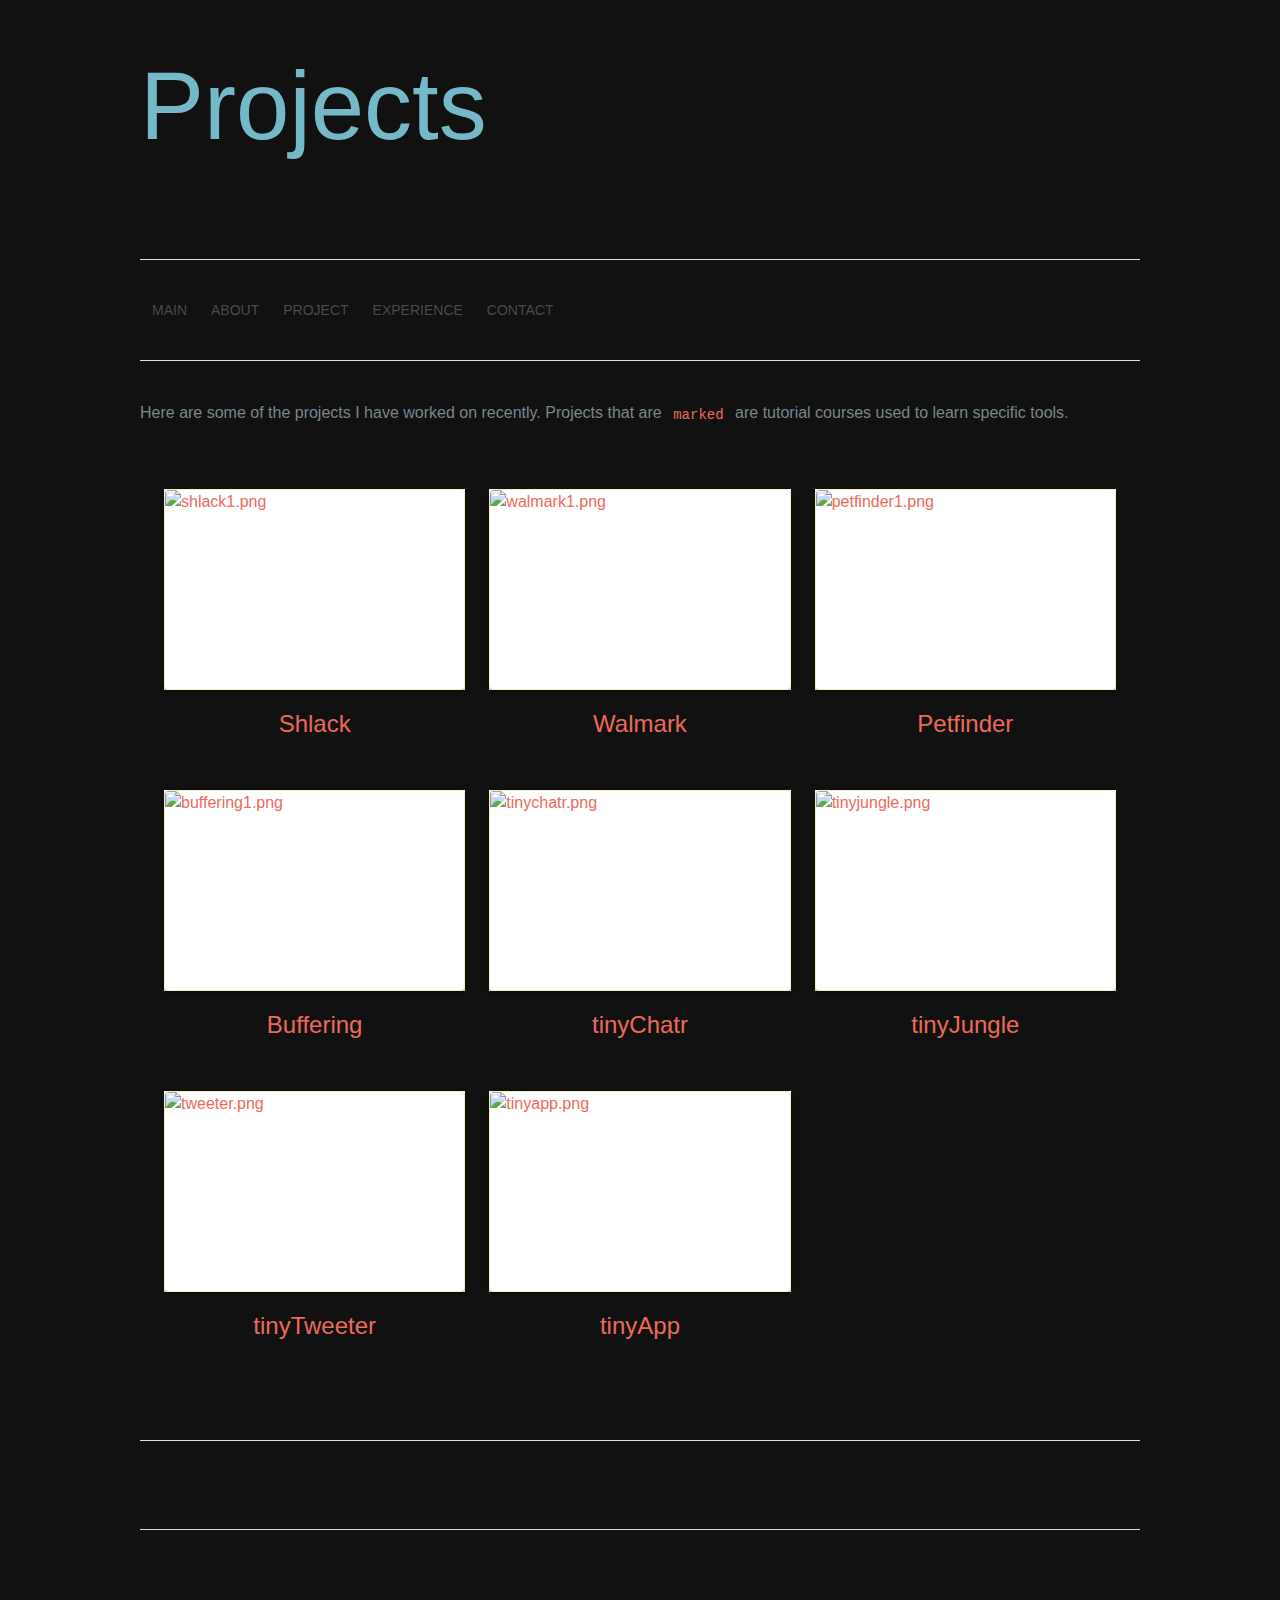
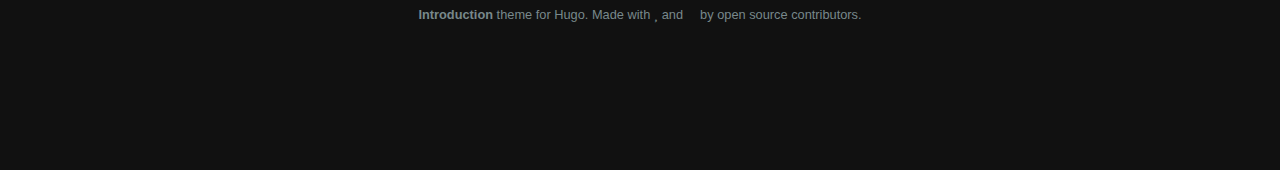
==== commit 12c4f366: "rebuilding site Wed Sep  4 03:17:39 EDT 2019" ====
--- a/projects/index.html
+++ b/projects/index.html
@@ -53,13 +53,13 @@
     <body>
         <section id="top" class="section">
             
-            <div class="container hero  fade-in one ">
+            <div class="container hero ">
                 
                 <h1 class="bold-title is-1">Projects</h1>
                 
             </div>
             
-            <div class="section  fade-in two ">
+            <div class="section ">
                 
 <div class="container">
     <hr>
@@ -139,7 +139,7 @@
 
                 
     <div class="container markdown top-pad">
-        <p>Here is some introduction text for my projects. You can set this text in the <code>/projects/_index.md</code> file. This page uses the <code>/layouts/projects/list.html</code> template.</p>
+        <p>Here are some of the projects I have worked on recently. Projects that are <code>marked</code> are tutorial courses used to learn specific tools.</p>
 
     </div>
     <div class="container">
@@ -154,6 +154,31 @@
                     <div class="card">
                         <div class="card-image">
                             <figure class="image is-3by2">
+                                <a href="https://jerryhuang.ca/projects/shlack/">
+                                    
+                                    
+                                    
+                                    <img src="https://jerryhuang.ca/projects/shlack/shlack1_hu3de52d5469fb9887d08ce992a8e59692_423717_302x0_resize_box_2.png" alt ="shlack1.png">
+                                    
+                                    
+                                </a>
+                            </figure>
+                        </div>
+                        <div class="card-content has-text-centered top-pad">
+                            <a href="https://jerryhuang.ca/projects/shlack/">
+                                Shlack
+                            </a>
+                        </div>
+                    </div>
+                </div>
+                
+                
+                
+                
+                <div class="column is-one-third">
+                    <div class="card">
+                        <div class="card-image">
+                            <figure class="image is-3by2">
                                 <a href="https://jerryhuang.ca/projects/walmark/">
                                     
                                     
@@ -167,6 +192,31 @@
                         <div class="card-content has-text-centered top-pad">
                             <a href="https://jerryhuang.ca/projects/walmark/">
                                 Walmark
+                            </a>
+                        </div>
+                    </div>
+                </div>
+                
+                
+                
+                
+                <div class="column is-one-third">
+                    <div class="card">
+                        <div class="card-image">
+                            <figure class="image is-3by2">
+                                <a href="https://jerryhuang.ca/projects/petfinder/">
+                                    
+                                    
+                                    
+                                    <img src="https://jerryhuang.ca/projects/petfinder/petfinder1_huf344fac8a051aa6da4a40b5e8f191ff9_1015730_302x0_resize_box_2.png" alt ="petfinder1.png">
+                                    
+                                    
+                                </a>
+                            </figure>
+                        </div>
+                        <div class="card-content has-text-centered top-pad">
+                            <a href="https://jerryhuang.ca/projects/petfinder/">
+                                Petfinder
                             </a>
                         </div>
                     </div>
@@ -333,7 +383,7 @@
         
 
 
-<script src="https://jerryhuang.ca/js/bundle.0090af84055dab25396ebf1046d3fc8de604714f7c7a805eaf1654b6d264a117.js" integrity="sha256-AJCvhAVdqyU5br8QRtP8jeYEcU98eoBerxZUttJkoRc="></script>
+<script src="https://jerryhuang.ca/js/bundle.741fe4205bd673de019b8cbaa311eab77b9a3fc828d09ce38ef4b9eccbcce330.js" integrity="sha256-dB/kIFvWc94Bm4y6oxHqt3uaP8go0JzjjvS57MvM4zA="></script>
 
 
 
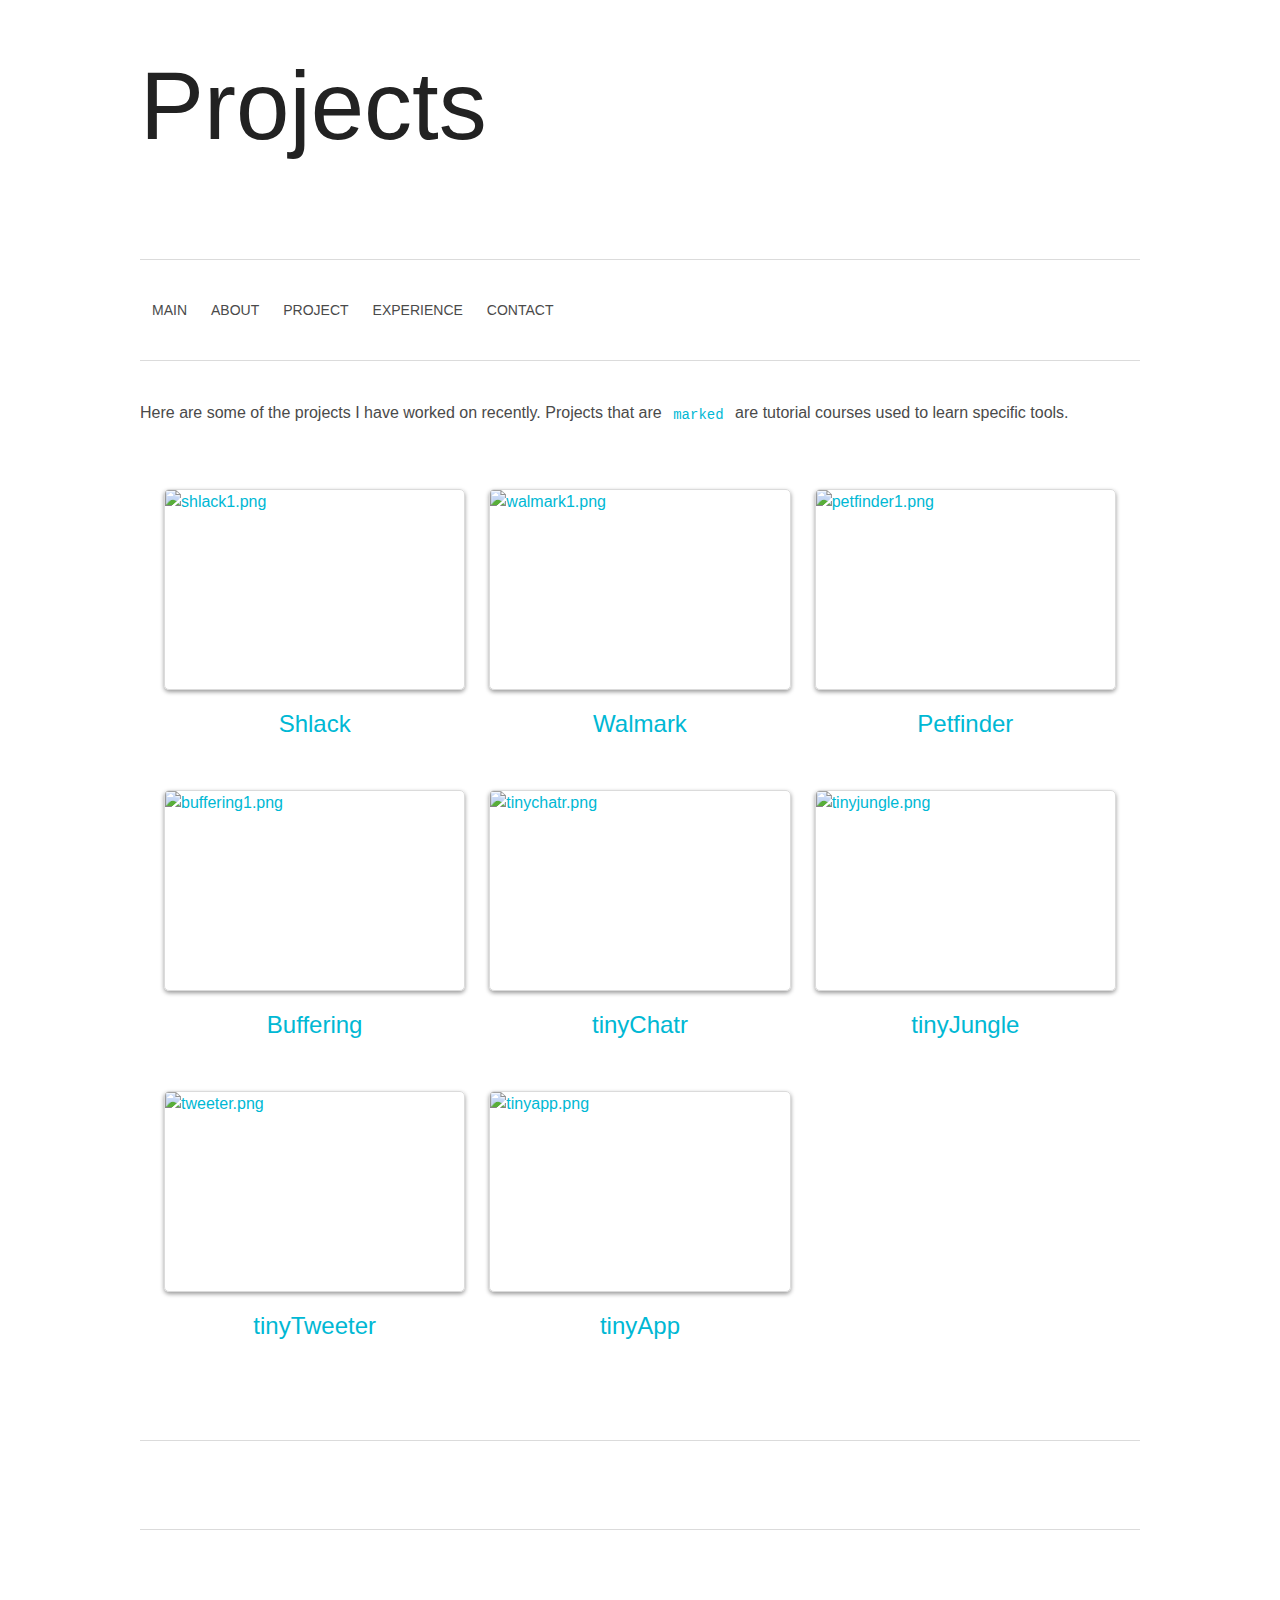
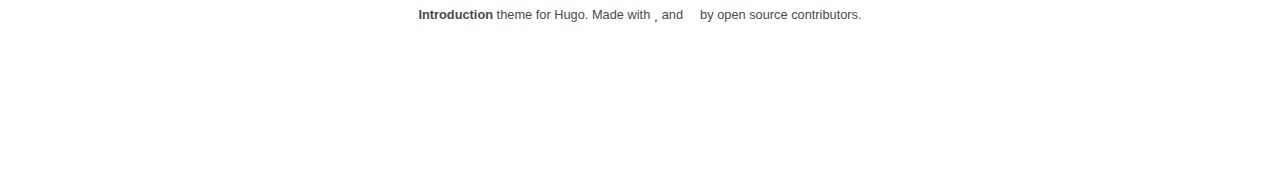
==== commit 15480f4c: "rebuilding site Wed Sep  4 11:17:42 EDT 2019" ====
--- a/projects/index.html
+++ b/projects/index.html
@@ -39,7 +39,7 @@
 
 
 
-<link rel="stylesheet" href="/css/main.min.feafbe91c198e3a13647073743d1bfc6bbfeed315e16a97220c3f704090b8c58.css" integrity="sha256-/q&#43;&#43;kcGY46E2Rwc3Q9G/xrv&#43;7TFeFqlyIMP3BAkLjFg=" crossorigin="anonymous" media="screen">
+<link rel="stylesheet" href="/css/main.min.b47a131e82222f6d864c4d4bbbc66db8c35fceff718e28cb0751eab6c7f84363.css" integrity="sha256-tHoTHoIiL22GTE1Lu8ZtuMNfzv9xjijLB1Hqtsf4Q2M=" crossorigin="anonymous" media="screen">
 
 
 
--- a/css/main.min.b47a131e82222f6d864c4d4bbbc66db8c35fceff718e28cb0751eab6c7f84363.css
+++ b/css/main.min.b47a131e82222f6d864c4d4bbbc66db8c35fceff718e28cb0751eab6c7f84363.css
@@ -0,0 +1,4 @@
+@font-face{font-family:nunito sans;font-style:normal;font-weight:400;src:local("Nunito Sans Regular"),local(NunitoSans-Regular),url(https://jerryhuang.ca/fonts/NunitoSans/NunitoSans-Regular.ttf) format("woff2");unicode-range:U+0102-0103,U+0110-0111,U+1EA0-1EF9,U+20AB}@font-face{font-family:nunito sans;font-style:normal;font-weight:400;src:local("Nunito Sans Regular"),local(NunitoSans-Regular),url(https://jerryhuang.ca/fonts/NunitoSans/NunitoSans-Regular.ttf) format("woff2");unicode-range:U+0100-024F,U+0259,U+1E00-1EFF,U+2020,U+20A0-20AB,U+20AD-20CF,U+2113,U+2C60-2C7F,U+A720-A7FF}@font-face{font-family:nunito sans;font-style:normal;font-weight:400;src:local("Nunito Sans Regular"),local(NunitoSans-Regular),url(https://jerryhuang.ca/fonts/NunitoSans/NunitoSans-Regular.ttf) format("woff2");unicode-range:U+0000-00FF,U+0131,U+0152-0153,U+02BB-02BC,U+02C6,U+02DA,U+02DC,U+2000-206F,U+2074,U+20AC,U+2122,U+2191,U+2193,U+2212,U+2215,U+FEFF,U+FFFD}.modal-close,.is-unselectable{-webkit-touch-callout:none;-webkit-user-select:none;-moz-user-select:none;-ms-user-select:none;user-select:none}.navbar-link::after{border:3px solid transparent;border-radius:2px;border-right:0;border-top:0;content:" ";display:block;height:.625em;margin-top:-.4375em;pointer-events:none;position:absolute;top:50%;transform:rotate(-45deg);transform-origin:center;width:.625em}.title:not(:last-child),.subtitle:not(:last-child){margin-bottom:1.5rem}.modal-close{-moz-appearance:none;-webkit-appearance:none;background-color:rgba(10,10,10,.2);border:none;border-radius:290486px;cursor:pointer;display:inline-block;flex-grow:0;flex-shrink:0;font-size:0;height:20px;max-height:20px;max-width:20px;min-height:20px;min-width:20px;outline:none;position:relative;vertical-align:top;width:20px}.modal-close::before,.modal-close::after{background-color:#fff;content:"";display:block;left:50%;position:absolute;top:50%;transform:translateX(-50%) translateY(-50%) rotate(45deg);transform-origin:center center}.modal-close::before{height:2px;width:50%}.modal-close::after{height:50%;width:2px}.modal-close:hover,.modal-close:focus{background-color:rgba(10,10,10,.3)}.modal-close:active{background-color:rgba(10,10,10,.4)}.is-small.modal-close{height:16px;max-height:16px;max-width:16px;min-height:16px;min-width:16px;width:16px}.is-medium.modal-close{height:24px;max-height:24px;max-width:24px;min-height:24px;min-width:24px;width:24px}.is-large.modal-close{height:32px;max-height:32px;max-width:32px;min-height:32px;min-width:32px;width:32px}.is-overlay,.image.is-square img,.image.is-1by1 img,.image.is-5by4 img,.image.is-4by3 img,.image.is-3by2 img,.image.is-5by3 img,.image.is-16by9 img,.image.is-2by1 img,.image.is-3by1 img,.image.is-4by5 img,.image.is-3by4 img,.image.is-2by3 img,.image.is-3by5 img,.image.is-9by16 img,.image.is-1by2 img,.image.is-1by3 img,.modal,.modal-background,.hero-video{bottom:0;left:0;position:absolute;right:0;top:0}/*!minireset.css v0.0.3 | MIT License | github.com/jgthms/minireset.css*/html,body,p,ol,ul,li,dl,dt,dd,blockquote,figure,fieldset,legend,textarea,pre,iframe,hr,h1,h2,h3,h4,h5,h6{margin:0;padding:0}h1,h2,h3,h4,h5,h6{font-size:100%;font-weight:400}ul{list-style:none}button,input,select,textarea{margin:0}html{box-sizing:border-box}*,*::before,*::after{box-sizing:inherit}img,audio,video{height:auto;max-width:100%}iframe{border:0}table{border-collapse:collapse;border-spacing:0}td,th{padding:0;text-align:left}html{background-color:#fff;font-size:16px;-moz-osx-font-smoothing:grayscale;-webkit-font-smoothing:antialiased;min-width:300px;overflow-x:hidden;overflow-y:scroll;text-rendering:optimizeLegibility;-webkit-text-size-adjust:100%;-moz-text-size-adjust:100%;-ms-text-size-adjust:100%;text-size-adjust:100%}article,aside,figure,footer,header,hgroup,section{display:block}body,button,input,select,textarea{font-family:Nunito Sans,sans-serif}code,pre{-moz-osx-font-smoothing:auto;-webkit-font-smoothing:auto;font-family:monospace}body{color:#4a4a4a;font-size:1rem;font-weight:400;line-height:1.5}a{color:#3273dc;cursor:pointer;text-decoration:none}a strong{color:currentColor}a:hover{color:#000}code{background-color:#fff;color:#00b8d4;font-size:.875em;font-weight:400;padding:.25em .5em}hr{background-color:#fff;border:none;display:block;height:2px;margin:1.5rem 0}img{height:auto;max-width:100%}input[type=checkbox],input[type=radio]{vertical-align:baseline}small{font-size:.875em}span{font-style:inherit;font-weight:inherit}strong{color:#363636;font-weight:700}pre{-webkit-overflow-scrolling:touch;background-color:#fff;color:#4a4a4a;font-size:.875em;overflow-x:auto;padding:1.25rem 1.5rem;white-space:pre;word-wrap:normal}pre code{background-color:transparent;color:currentColor;font-size:1em;padding:0}table td,table th{text-align:left;vertical-align:top}table th{color:#363636}.is-clearfix::after{clear:both;content:" ";display:table}.is-pulled-left{float:left!important}.is-pulled-right{float:right!important}.is-clipped{overflow:hidden!important}.is-size-1{font-size:3rem!important}.is-size-2{font-size:2.5rem!important}.is-size-3{font-size:2rem!important}.is-size-4{font-size:1.5rem!important}.is-size-5{font-size:1.25rem!important}.is-size-6{font-size:1rem!important}.is-size-7{font-size:.75rem!important}@media screen and (max-width:768px){.is-size-1-mobile{font-size:3rem!important}.is-size-2-mobile{font-size:2.5rem!important}.is-size-3-mobile{font-size:2rem!important}.is-size-4-mobile{font-size:1.5rem!important}.is-size-5-mobile{font-size:1.25rem!important}.is-size-6-mobile{font-size:1rem!important}.is-size-7-mobile{font-size:.75rem!important}}@media screen and (min-width:769px),print{.is-size-1-tablet{font-size:3rem!important}.is-size-2-tablet{font-size:2.5rem!important}.is-size-3-tablet{font-size:2rem!important}.is-size-4-tablet{font-size:1.5rem!important}.is-size-5-tablet{font-size:1.25rem!important}.is-size-6-tablet{font-size:1rem!important}.is-size-7-tablet{font-size:.75rem!important}}@media screen and (max-width:1087px){.is-size-1-touch{font-size:3rem!important}.is-size-2-touch{font-size:2.5rem!important}.is-size-3-touch{font-size:2rem!important}.is-size-4-touch{font-size:1.5rem!important}.is-size-5-touch{font-size:1.25rem!important}.is-size-6-touch{font-size:1rem!important}.is-size-7-touch{font-size:.75rem!important}}@media screen and (min-width:1088px){.is-size-1-desktop{font-size:3rem!important}.is-size-2-desktop{font-size:2.5rem!important}.is-size-3-desktop{font-size:2rem!important}.is-size-4-desktop{font-size:1.5rem!important}.is-size-5-desktop{font-size:1.25rem!important}.is-size-6-desktop{font-size:1rem!important}.is-size-7-desktop{font-size:.75rem!important}}@media screen and (min-width:1280px){.is-size-1-widescreen{font-size:3rem!important}.is-size-2-widescreen{font-size:2.5rem!important}.is-size-3-widescreen{font-size:2rem!important}.is-size-4-widescreen{font-size:1.5rem!important}.is-size-5-widescreen{font-size:1.25rem!important}.is-size-6-widescreen{font-size:1rem!important}.is-size-7-widescreen{font-size:.75rem!important}}@media screen and (min-width:1472px){.is-size-1-fullhd{font-size:3rem!important}.is-size-2-fullhd{font-size:2.5rem!important}.is-size-3-fullhd{font-size:2rem!important}.is-size-4-fullhd{font-size:1.5rem!important}.is-size-5-fullhd{font-size:1.25rem!important}.is-size-6-fullhd{font-size:1rem!important}.is-size-7-fullhd{font-size:.75rem!important}}.has-text-centered{text-align:center!important}.has-text-justified{text-align:justify!important}.has-text-left{text-align:left!important}.has-text-right{text-align:right!important}@media screen and (max-width:768px){.has-text-centered-mobile{text-align:center!important}}@media screen and (min-width:769px),print{.has-text-centered-tablet{text-align:center!important}}@media screen and (min-width:769px) and (max-width:1087px){.has-text-centered-tablet-only{text-align:center!important}}@media screen and (max-width:1087px){.has-text-centered-touch{text-align:center!important}}@media screen and (min-width:1088px){.has-text-centered-desktop{text-align:center!important}}@media screen and (min-width:1088px) and (max-width:1279px){.has-text-centered-desktop-only{text-align:center!important}}@media screen and (min-width:1280px){.has-text-centered-widescreen{text-align:center!important}}@media screen and (min-width:1280px) and (max-width:1471px){.has-text-centered-widescreen-only{text-align:center!important}}@media screen and (min-width:1472px){.has-text-centered-fullhd{text-align:center!important}}@media screen and (max-width:768px){.has-text-justified-mobile{text-align:justify!important}}@media screen and (min-width:769px),print{.has-text-justified-tablet{text-align:justify!important}}@media screen and (min-width:769px) and (max-width:1087px){.has-text-justified-tablet-only{text-align:justify!important}}@media screen and (max-width:1087px){.has-text-justified-touch{text-align:justify!important}}@media screen and (min-width:1088px){.has-text-justified-desktop{text-align:justify!important}}@media screen and (min-width:1088px) and (max-width:1279px){.has-text-justified-desktop-only{text-align:justify!important}}@media screen and (min-width:1280px){.has-text-justified-widescreen{text-align:justify!important}}@media screen and (min-width:1280px) and (max-width:1471px){.has-text-justified-widescreen-only{text-align:justify!important}}@media screen and (min-width:1472px){.has-text-justified-fullhd{text-align:justify!important}}@media screen and (max-width:768px){.has-text-left-mobile{text-align:left!important}}@media screen and (min-width:769px),print{.has-text-left-tablet{text-align:left!important}}@media screen and (min-width:769px) and (max-width:1087px){.has-text-left-tablet-only{text-align:left!important}}@media screen and (max-width:1087px){.has-text-left-touch{text-align:left!important}}@media screen and (min-width:1088px){.has-text-left-desktop{text-align:left!important}}@media screen and (min-width:1088px) and (max-width:1279px){.has-text-left-desktop-only{text-align:left!important}}@media screen and (min-width:1280px){.has-text-left-widescreen{text-align:left!important}}@media screen and (min-width:1280px) and (max-width:1471px){.has-text-left-widescreen-only{text-align:left!important}}@media screen and (min-width:1472px){.has-text-left-fullhd{text-align:left!important}}@media screen and (max-width:768px){.has-text-right-mobile{text-align:right!important}}@media screen and (min-width:769px),print{.has-text-right-tablet{text-align:right!important}}@media screen and (min-width:769px) and (max-width:1087px){.has-text-right-tablet-only{text-align:right!important}}@media screen and (max-width:1087px){.has-text-right-touch{text-align:right!important}}@media screen and (min-width:1088px){.has-text-right-desktop{text-align:right!important}}@media screen and (min-width:1088px) and (max-width:1279px){.has-text-right-desktop-only{text-align:right!important}}@media screen and (min-width:1280px){.has-text-right-widescreen{text-align:right!important}}@media screen and (min-width:1280px) and (max-width:1471px){.has-text-right-widescreen-only{text-align:right!important}}@media screen and (min-width:1472px){.has-text-right-fullhd{text-align:right!important}}.is-capitalized{text-transform:capitalize!important}.is-lowercase{text-transform:lowercase!important}.is-uppercase{text-transform:uppercase!important}.is-italic{font-style:italic!important}.has-text-white{color:#fff!important}a.has-text-white:hover,a.has-text-white:focus{color:#e6e5e5!important}.has-background-white{background-color:#fff!important}.has-text-black{color:#0a0a0a!important}a.has-text-black:hover,a.has-text-black:focus{color:#000!important}.has-background-black{background-color:#0a0a0a!important}.has-text-light{color:#f5f5f5!important}a.has-text-light:hover,a.has-text-light:focus{color:#dbdbdb!important}.has-background-light{background-color:#f5f5f5!important}.has-text-dark{color:#363636!important}a.has-text-dark:hover,a.has-text-dark:focus{color:#1c1c1c!important}.has-background-dark{background-color:#363636!important}.has-text-primary{color:#00b8d4!important}a.has-text-primary:hover,a.has-text-primary:focus{color:#008ca1!important}.has-background-primary{background-color:#00b8d4!important}.has-text-link{color:#3273dc!important}a.has-text-link:hover,a.has-text-link:focus{color:#205bbc!important}.has-background-link{background-color:#3273dc!important}.has-text-info{color:#209cee!important}a.has-text-info:hover,a.has-text-info:focus{color:#0f81cc!important}.has-background-info{background-color:#209cee!important}.has-text-success{color:#23d160!important}a.has-text-success:hover,a.has-text-success:focus{color:#1ca64c!important}.has-background-success{background-color:#23d160!important}.has-text-warning{color:#ffdd57!important}a.has-text-warning:hover,a.has-text-warning:focus{color:#ffd324!important}.has-background-warning{background-color:#ffdd57!important}.has-text-danger{color:#ff3860!important}a.has-text-danger:hover,a.has-text-danger:focus{color:#ff0537!important}.has-background-danger{background-color:#ff3860!important}.has-text-black-bis{color:#121212!important}.has-background-black-bis{background-color:#121212!important}.has-text-black-ter{color:#242424!important}.has-background-black-ter{background-color:#242424!important}.has-text-grey-darker{color:#363636!important}.has-background-grey-darker{background-color:#363636!important}.has-text-grey-dark{color:#4a4a4a!important}.has-background-grey-dark{background-color:#4a4a4a!important}.has-text-grey{color:#7a7a7a!important}.has-background-grey{background-color:#7a7a7a!important}.has-text-grey-light{color:#b5b5b5!important}.has-background-grey-light{background-color:#b5b5b5!important}.has-text-grey-lighter{color:#dbdbdb!important}.has-background-grey-lighter{background-color:#dbdbdb!important}.has-text-white-ter{color:#f5f5f5!important}.has-background-white-ter{background-color:#f5f5f5!important}.has-text-white-bis{color:#fafafa!important}.has-background-white-bis{background-color:#fafafa!important}.has-text-weight-light{font-weight:300!important}.has-text-weight-normal{font-weight:400!important}.has-text-weight-semibold{font-weight:600!important}.has-text-weight-bold{font-weight:700!important}.is-block{display:block!important}@media screen and (max-width:768px){.is-block-mobile{display:block!important}}@media screen and (min-width:769px),print{.is-block-tablet{display:block!important}}@media screen and (min-width:769px) and (max-width:1087px){.is-block-tablet-only{display:block!important}}@media screen and (max-width:1087px){.is-block-touch{display:block!important}}@media screen and (min-width:1088px){.is-block-desktop{display:block!important}}@media screen and (min-width:1088px) and (max-width:1279px){.is-block-desktop-only{display:block!important}}@media screen and (min-width:1280px){.is-block-widescreen{display:block!important}}@media screen and (min-width:1280px) and (max-width:1471px){.is-block-widescreen-only{display:block!important}}@media screen and (min-width:1472px){.is-block-fullhd{display:block!important}}.is-flex{display:flex!important}@media screen and (max-width:768px){.is-flex-mobile{display:flex!important}}@media screen and (min-width:769px),print{.is-flex-tablet{display:flex!important}}@media screen and (min-width:769px) and (max-width:1087px){.is-flex-tablet-only{display:flex!important}}@media screen and (max-width:1087px){.is-flex-touch{display:flex!important}}@media screen and (min-width:1088px){.is-flex-desktop{display:flex!important}}@media screen and (min-width:1088px) and (max-width:1279px){.is-flex-desktop-only{display:flex!important}}@media screen and (min-width:1280px){.is-flex-widescreen{display:flex!important}}@media screen and (min-width:1280px) and (max-width:1471px){.is-flex-widescreen-only{display:flex!important}}@media screen and (min-width:1472px){.is-flex-fullhd{display:flex!important}}.is-inline{display:inline!important}@media screen and (max-width:768px){.is-inline-mobile{display:inline!important}}@media screen and (min-width:769px),print{.is-inline-tablet{display:inline!important}}@media screen and (min-width:769px) and (max-width:1087px){.is-inline-tablet-only{display:inline!important}}@media screen and (max-width:1087px){.is-inline-touch{display:inline!important}}@media screen and (min-width:1088px){.is-inline-desktop{display:inline!important}}@media screen and (min-width:1088px) and (max-width:1279px){.is-inline-desktop-only{display:inline!important}}@media screen and (min-width:1280px){.is-inline-widescreen{display:inline!important}}@media screen and (min-width:1280px) and (max-width:1471px){.is-inline-widescreen-only{display:inline!important}}@media screen and (min-width:1472px){.is-inline-fullhd{display:inline!important}}.is-inline-block{display:inline-block!important}@media screen and (max-width:768px){.is-inline-block-mobile{display:inline-block!important}}@media screen and (min-width:769px),print{.is-inline-block-tablet{display:inline-block!important}}@media screen and (min-width:769px) and (max-width:1087px){.is-inline-block-tablet-only{display:inline-block!important}}@media screen and (max-width:1087px){.is-inline-block-touch{display:inline-block!important}}@media screen and (min-width:1088px){.is-inline-block-desktop{display:inline-block!important}}@media screen and (min-width:1088px) and (max-width:1279px){.is-inline-block-desktop-only{display:inline-block!important}}@media screen and (min-width:1280px){.is-inline-block-widescreen{display:inline-block!important}}@media screen and (min-width:1280px) and (max-width:1471px){.is-inline-block-widescreen-only{display:inline-block!important}}@media screen and (min-width:1472px){.is-inline-block-fullhd{display:inline-block!important}}.is-inline-flex{display:inline-flex!important}@media screen and (max-width:768px){.is-inline-flex-mobile{display:inline-flex!important}}@media screen and (min-width:769px),print{.is-inline-flex-tablet{display:inline-flex!important}}@media screen and (min-width:769px) and (max-width:1087px){.is-inline-flex-tablet-only{display:inline-flex!important}}@media screen and (max-width:1087px){.is-inline-flex-touch{display:inline-flex!important}}@media screen and (min-width:1088px){.is-inline-flex-desktop{display:inline-flex!important}}@media screen and (min-width:1088px) and (max-width:1279px){.is-inline-flex-desktop-only{display:inline-flex!important}}@media screen and (min-width:1280px){.is-inline-flex-widescreen{display:inline-flex!important}}@media screen and (min-width:1280px) and (max-width:1471px){.is-inline-flex-widescreen-only{display:inline-flex!important}}@media screen and (min-width:1472px){.is-inline-flex-fullhd{display:inline-flex!important}}.is-hidden{display:none!important}@media screen and (max-width:768px){.is-hidden-mobile{display:none!important}}@media screen and (min-width:769px),print{.is-hidden-tablet{display:none!important}}@media screen and (min-width:769px) and (max-width:1087px){.is-hidden-tablet-only{display:none!important}}@media screen and (max-width:1087px){.is-hidden-touch{display:none!important}}@media screen and (min-width:1088px){.is-hidden-desktop{display:none!important}}@media screen and (min-width:1088px) and (max-width:1279px){.is-hidden-desktop-only{display:none!important}}@media screen and (min-width:1280px){.is-hidden-widescreen{display:none!important}}@media screen and (min-width:1280px) and (max-width:1471px){.is-hidden-widescreen-only{display:none!important}}@media screen and (min-width:1472px){.is-hidden-fullhd{display:none!important}}.is-invisible{visibility:hidden!important}@media screen and (max-width:768px){.is-invisible-mobile{visibility:hidden!important}}@media screen and (min-width:769px),print{.is-invisible-tablet{visibility:hidden!important}}@media screen and (min-width:769px) and (max-width:1087px){.is-invisible-tablet-only{visibility:hidden!important}}@media screen and (max-width:1087px){.is-invisible-touch{visibility:hidden!important}}@media screen and (min-width:1088px){.is-invisible-desktop{visibility:hidden!important}}@media screen and (min-width:1088px) and (max-width:1279px){.is-invisible-desktop-only{visibility:hidden!important}}@media screen and (min-width:1280px){.is-invisible-widescreen{visibility:hidden!important}}@media screen and (min-width:1280px) and (max-width:1471px){.is-invisible-widescreen-only{visibility:hidden!important}}@media screen and (min-width:1472px){.is-invisible-fullhd{visibility:hidden!important}}.is-marginless{margin:0!important}.is-paddingless{padding:0!important}.is-radiusless{border-radius:0!important}.is-shadowless{box-shadow:none!important}.container{margin:0 auto;position:relative}@media screen and (min-width:1088px){.container{max-width:960px;width:960px}.container.is-fluid{margin-left:64px;margin-right:64px;max-width:none;width:auto}}@media screen and (max-width:1279px){.container.is-widescreen{max-width:1152px;width:auto}}@media screen and (max-width:1471px){.container.is-fullhd{max-width:1344px;width:auto}}@media screen and (min-width:1280px){.container{max-width:1152px;width:1152px}}@media screen and (min-width:1472px){.container{max-width:1344px;width:1344px}}.image{display:block;position:relative}.image img{display:block;height:auto;width:100%}.image img.is-rounded{border-radius:290486px}.image.is-square img,.image.is-1by1 img,.image.is-5by4 img,.image.is-4by3 img,.image.is-3by2 img,.image.is-5by3 img,.image.is-16by9 img,.image.is-2by1 img,.image.is-3by1 img,.image.is-4by5 img,.image.is-3by4 img,.image.is-2by3 img,.image.is-3by5 img,.image.is-9by16 img,.image.is-1by2 img,.image.is-1by3 img{height:100%;width:100%}.image.is-square,.image.is-1by1{padding-top:100%}.image.is-5by4{padding-top:80%}.image.is-4by3{padding-top:75%}.image.is-3by2{padding-top:66.6666%}.image.is-5by3{padding-top:60%}.image.is-16by9{padding-top:56.25%}.image.is-2by1{padding-top:50%}.image.is-3by1{padding-top:33.3333%}.image.is-4by5{padding-top:125%}.image.is-3by4{padding-top:133.3333%}.image.is-2by3{padding-top:150%}.image.is-3by5{padding-top:166.6666%}.image.is-9by16{padding-top:177.7777%}.image.is-1by2{padding-top:200%}.image.is-1by3{padding-top:300%}.image.is-16x16{height:16px;width:16px}.image.is-24x24{height:24px;width:24px}.image.is-32x32{height:32px;width:32px}.image.is-48x48{height:48px;width:48px}.image.is-64x64{height:64px;width:64px}.image.is-96x96{height:96px;width:96px}.image.is-128x128{height:128px;width:128px}.title,.subtitle{word-break:break-word}.title em,.title span,.subtitle em,.subtitle span{font-weight:inherit}.title sub,.subtitle sub{font-size:.75em}.title sup,.subtitle sup{font-size:.75em}.title .tag,.subtitle .tag{vertical-align:middle}.title{color:#363636;font-size:2rem;font-weight:300;line-height:1.125}.title strong{color:inherit;font-weight:inherit}.title+.highlight{margin-top:-.75rem}.title:not(.is-spaced)+.subtitle{margin-top:-1.25rem}.title.is-1{font-size:3rem}.title.is-2{font-size:2.5rem}.title.is-3{font-size:2rem}.title.is-4{font-size:1.5rem}.title.is-5{font-size:1.25rem}.title.is-6{font-size:1rem}.title.is-7{font-size:.75rem}.subtitle{color:#4a4a4a;font-size:1.25rem;font-weight:400;line-height:1.25}.subtitle strong{color:#363636;font-weight:600}.subtitle:not(.is-spaced)+.title{margin-top:-1.25rem}.subtitle.is-1{font-size:3rem}.subtitle.is-2{font-size:2.5rem}.subtitle.is-3{font-size:2rem}.subtitle.is-4{font-size:1.5rem}.subtitle.is-5{font-size:1.25rem}.subtitle.is-6{font-size:1rem}.subtitle.is-7{font-size:.75rem}.card{background-color:#fff;box-shadow:0 2px 3px rgba(10,10,10,.1),0 0 0 1px rgba(10,10,10,.1);color:#4a4a4a;max-width:100%;position:relative}.card-header{background-color:none;align-items:stretch;box-shadow:0 1px 2px rgba(10,10,10,.1);display:flex}.card-header-title{align-items:center;color:#363636;display:flex;flex-grow:1;font-weight:700;padding:.75rem}.card-header-title.is-centered{justify-content:center}.card-header-icon{align-items:center;cursor:pointer;display:flex;justify-content:center;padding:.75rem}.card-image{display:block;position:relative}.card-content{background-color:none;padding:1.5rem}.card-footer{background-color:none;border-top:1px solid #dbdbdb;align-items:stretch;display:flex}.card-footer-item{align-items:center;display:flex;flex-basis:0;flex-grow:1;flex-shrink:0;justify-content:center;padding:.75rem}.card-footer-item:not(:last-child){border-right:1px solid #dbdbdb}.card .media:not(:last-child){margin-bottom:.75rem}.modal{align-items:center;display:none;justify-content:center;overflow:hidden;position:fixed;z-index:40}.modal.is-active{display:flex}.modal-background{background-color:rgba(10,10,10,.86)}.modal-content,.modal-card{margin:0 20px;max-height:calc(100vh - 160px);overflow:auto;position:relative;width:100%}@media screen and (min-width:769px),print{.modal-content,.modal-card{margin:0 auto;max-height:calc(100vh - 40px);width:640px}}.modal-close{background:0 0;height:40px;position:fixed;right:20px;top:20px;width:40px}.modal-card{display:flex;flex-direction:column;max-height:calc(100vh - 40px);overflow:hidden}.modal-card-head,.modal-card-foot{align-items:center;background-color:#fff;display:flex;flex-shrink:0;justify-content:flex-start;padding:20px;position:relative}.modal-card-head{border-bottom:1px solid #dbdbdb;border-top-left-radius:6px;border-top-right-radius:6px}.modal-card-title{color:#363636;flex-grow:1;flex-shrink:0;font-size:1.5rem;line-height:1}.modal-card-foot{border-bottom-left-radius:6px;border-bottom-right-radius:6px;border-top:1px solid #dbdbdb}.modal-card-foot .button:not(:last-child){margin-right:10px}.modal-card-body{-webkit-overflow-scrolling:touch;background-color:#fff;flex-grow:1;flex-shrink:1;overflow:auto;padding:20px}.navbar{background-color:#fff;min-height:3.25rem;position:relative;z-index:30}.navbar.is-white{background-color:#fff;color:#0a0a0a}.navbar.is-white .navbar-brand>.navbar-item,.navbar.is-white .navbar-brand .navbar-link{color:#0a0a0a}.navbar.is-white .navbar-brand>a.navbar-item:hover,.navbar.is-white .navbar-brand>a.navbar-item.is-active,.navbar.is-white .navbar-brand .navbar-link:hover,.navbar.is-white .navbar-brand .navbar-link.is-active{background-color:#f2f2f2;color:#0a0a0a}.navbar.is-white .navbar-brand .navbar-link::after{border-color:#0a0a0a}@media screen and (min-width:1088px){.navbar.is-white .navbar-start>.navbar-item,.navbar.is-white .navbar-start .navbar-link,.navbar.is-white .navbar-end>.navbar-item,.navbar.is-white .navbar-end .navbar-link{color:#0a0a0a}.navbar.is-white .navbar-start>a.navbar-item:hover,.navbar.is-white .navbar-start>a.navbar-item.is-active,.navbar.is-white .navbar-start .navbar-link:hover,.navbar.is-white .navbar-start .navbar-link.is-active,.navbar.is-white .navbar-end>a.navbar-item:hover,.navbar.is-white .navbar-end>a.navbar-item.is-active,.navbar.is-white .navbar-end .navbar-link:hover,.navbar.is-white .navbar-end .navbar-link.is-active{background-color:#f2f2f2;color:#0a0a0a}.navbar.is-white .navbar-start .navbar-link::after,.navbar.is-white .navbar-end .navbar-link::after{border-color:#0a0a0a}.navbar.is-white .navbar-item.has-dropdown:hover .navbar-link,.navbar.is-white .navbar-item.has-dropdown.is-active .navbar-link{background-color:#f2f2f2;color:#0a0a0a}.navbar.is-white .navbar-dropdown a.navbar-item.is-active{background-color:#fff;color:#0a0a0a}}.navbar.is-black{background-color:#0a0a0a;color:#fff}.navbar.is-black .navbar-brand>.navbar-item,.navbar.is-black .navbar-brand .navbar-link{color:#fff}.navbar.is-black .navbar-brand>a.navbar-item:hover,.navbar.is-black .navbar-brand>a.navbar-item.is-active,.navbar.is-black .navbar-brand .navbar-link:hover,.navbar.is-black .navbar-brand .navbar-link.is-active{background-color:#000;color:#fff}.navbar.is-black .navbar-brand .navbar-link::after{border-color:#fff}@media screen and (min-width:1088px){.navbar.is-black .navbar-start>.navbar-item,.navbar.is-black .navbar-start .navbar-link,.navbar.is-black .navbar-end>.navbar-item,.navbar.is-black .navbar-end .navbar-link{color:#fff}.navbar.is-black .navbar-start>a.navbar-item:hover,.navbar.is-black .navbar-start>a.navbar-item.is-active,.navbar.is-black .navbar-start .navbar-link:hover,.navbar.is-black .navbar-start .navbar-link.is-active,.navbar.is-black .navbar-end>a.navbar-item:hover,.navbar.is-black .navbar-end>a.navbar-item.is-active,.navbar.is-black .navbar-end .navbar-link:hover,.navbar.is-black .navbar-end .navbar-link.is-active{background-color:#000;color:#fff}.navbar.is-black .navbar-start .navbar-link::after,.navbar.is-black .navbar-end .navbar-link::after{border-color:#fff}.navbar.is-black .navbar-item.has-dropdown:hover .navbar-link,.navbar.is-black .navbar-item.has-dropdown.is-active .navbar-link{background-color:#000;color:#fff}.navbar.is-black .navbar-dropdown a.navbar-item.is-active{background-color:#0a0a0a;color:#fff}}.navbar.is-light{background-color:#f5f5f5;color:#363636}.navbar.is-light .navbar-brand>.navbar-item,.navbar.is-light .navbar-brand .navbar-link{color:#363636}.navbar.is-light .navbar-brand>a.navbar-item:hover,.navbar.is-light .navbar-brand>a.navbar-item.is-active,.navbar.is-light .navbar-brand .navbar-link:hover,.navbar.is-light .navbar-brand .navbar-link.is-active{background-color:#e8e8e8;color:#363636}.navbar.is-light .navbar-brand .navbar-link::after{border-color:#363636}@media screen and (min-width:1088px){.navbar.is-light .navbar-start>.navbar-item,.navbar.is-light .navbar-start .navbar-link,.navbar.is-light .navbar-end>.navbar-item,.navbar.is-light .navbar-end .navbar-link{color:#363636}.navbar.is-light .navbar-start>a.navbar-item:hover,.navbar.is-light .navbar-start>a.navbar-item.is-active,.navbar.is-light .navbar-start .navbar-link:hover,.navbar.is-light .navbar-start .navbar-link.is-active,.navbar.is-light .navbar-end>a.navbar-item:hover,.navbar.is-light .navbar-end>a.navbar-item.is-active,.navbar.is-light .navbar-end .navbar-link:hover,.navbar.is-light .navbar-end .navbar-link.is-active{background-color:#e8e8e8;color:#363636}.navbar.is-light .navbar-start .navbar-link::after,.navbar.is-light .navbar-end .navbar-link::after{border-color:#363636}.navbar.is-light .navbar-item.has-dropdown:hover .navbar-link,.navbar.is-light .navbar-item.has-dropdown.is-active .navbar-link{background-color:#e8e8e8;color:#363636}.navbar.is-light .navbar-dropdown a.navbar-item.is-active{background-color:#f5f5f5;color:#363636}}.navbar.is-dark{background-color:#363636;color:#f5f5f5}.navbar.is-dark .navbar-brand>.navbar-item,.navbar.is-dark .navbar-brand .navbar-link{color:#f5f5f5}.navbar.is-dark .navbar-brand>a.navbar-item:hover,.navbar.is-dark .navbar-brand>a.navbar-item.is-active,.navbar.is-dark .navbar-brand .navbar-link:hover,.navbar.is-dark .navbar-brand .navbar-link.is-active{background-color:#292929;color:#f5f5f5}.navbar.is-dark .navbar-brand .navbar-link::after{border-color:#f5f5f5}@media screen and (min-width:1088px){.navbar.is-dark .navbar-start>.navbar-item,.navbar.is-dark .navbar-start .navbar-link,.navbar.is-dark .navbar-end>.navbar-item,.navbar.is-dark .navbar-end .navbar-link{color:#f5f5f5}.navbar.is-dark .navbar-start>a.navbar-item:hover,.navbar.is-dark .navbar-start>a.navbar-item.is-active,.navbar.is-dark .navbar-start .navbar-link:hover,.navbar.is-dark .navbar-start .navbar-link.is-active,.navbar.is-dark .navbar-end>a.navbar-item:hover,.navbar.is-dark .navbar-end>a.navbar-item.is-active,.navbar.is-dark .navbar-end .navbar-link:hover,.navbar.is-dark .navbar-end .navbar-link.is-active{background-color:#292929;color:#f5f5f5}.navbar.is-dark .navbar-start .navbar-link::after,.navbar.is-dark .navbar-end .navbar-link::after{border-color:#f5f5f5}.navbar.is-dark .navbar-item.has-dropdown:hover .navbar-link,.navbar.is-dark .navbar-item.has-dropdown.is-active .navbar-link{background-color:#292929;color:#f5f5f5}.navbar.is-dark .navbar-dropdown a.navbar-item.is-active{background-color:#363636;color:#f5f5f5}}.navbar.is-primary{background-color:#00b8d4;color:#fff}.navbar.is-primary .navbar-brand>.navbar-item,.navbar.is-primary .navbar-brand .navbar-link{color:#fff}.navbar.is-primary .navbar-brand>a.navbar-item:hover,.navbar.is-primary .navbar-brand>a.navbar-item.is-active,.navbar.is-primary .navbar-brand .navbar-link:hover,.navbar.is-primary .navbar-brand .navbar-link.is-active{background-color:#00a2bb;color:#fff}.navbar.is-primary .navbar-brand .navbar-link::after{border-color:#fff}@media screen and (min-width:1088px){.navbar.is-primary .navbar-start>.navbar-item,.navbar.is-primary .navbar-start .navbar-link,.navbar.is-primary .navbar-end>.navbar-item,.navbar.is-primary .navbar-end .navbar-link{color:#fff}.navbar.is-primary .navbar-start>a.navbar-item:hover,.navbar.is-primary .navbar-start>a.navbar-item.is-active,.navbar.is-primary .navbar-start .navbar-link:hover,.navbar.is-primary .navbar-start .navbar-link.is-active,.navbar.is-primary .navbar-end>a.navbar-item:hover,.navbar.is-primary .navbar-end>a.navbar-item.is-active,.navbar.is-primary .navbar-end .navbar-link:hover,.navbar.is-primary .navbar-end .navbar-link.is-active{background-color:#00a2bb;color:#fff}.navbar.is-primary .navbar-start .navbar-link::after,.navbar.is-primary .navbar-end .navbar-link::after{border-color:#fff}.navbar.is-primary .navbar-item.has-dropdown:hover .navbar-link,.navbar.is-primary .navbar-item.has-dropdown.is-active .navbar-link{background-color:#00a2bb;color:#fff}.navbar.is-primary .navbar-dropdown a.navbar-item.is-active{background-color:#00b8d4;color:#fff}}.navbar.is-link{background-color:#3273dc;color:#fff}.navbar.is-link .navbar-brand>.navbar-item,.navbar.is-link .navbar-brand .navbar-link{color:#fff}.navbar.is-link .navbar-brand>a.navbar-item:hover,.navbar.is-link .navbar-brand>a.navbar-item.is-active,.navbar.is-link .navbar-brand .navbar-link:hover,.navbar.is-link .navbar-brand .navbar-link.is-active{background-color:#2366d1;color:#fff}.navbar.is-link .navbar-brand .navbar-link::after{border-color:#fff}@media screen and (min-width:1088px){.navbar.is-link .navbar-start>.navbar-item,.navbar.is-link .navbar-start .navbar-link,.navbar.is-link .navbar-end>.navbar-item,.navbar.is-link .navbar-end .navbar-link{color:#fff}.navbar.is-link .navbar-start>a.navbar-item:hover,.navbar.is-link .navbar-start>a.navbar-item.is-active,.navbar.is-link .navbar-start .navbar-link:hover,.navbar.is-link .navbar-start .navbar-link.is-active,.navbar.is-link .navbar-end>a.navbar-item:hover,.navbar.is-link .navbar-end>a.navbar-item.is-active,.navbar.is-link .navbar-end .navbar-link:hover,.navbar.is-link .navbar-end .navbar-link.is-active{background-color:#2366d1;color:#fff}.navbar.is-link .navbar-start .navbar-link::after,.navbar.is-link .navbar-end .navbar-link::after{border-color:#fff}.navbar.is-link .navbar-item.has-dropdown:hover .navbar-link,.navbar.is-link .navbar-item.has-dropdown.is-active .navbar-link{background-color:#2366d1;color:#fff}.navbar.is-link .navbar-dropdown a.navbar-item.is-active{background-color:#3273dc;color:#fff}}.navbar.is-info{background-color:#209cee;color:#fff}.navbar.is-info .navbar-brand>.navbar-item,.navbar.is-info .navbar-brand .navbar-link{color:#fff}.navbar.is-info .navbar-brand>a.navbar-item:hover,.navbar.is-info .navbar-brand>a.navbar-item.is-active,.navbar.is-info .navbar-brand .navbar-link:hover,.navbar.is-info .navbar-brand .navbar-link.is-active{background-color:#118fe4;color:#fff}.navbar.is-info .navbar-brand .navbar-link::after{border-color:#fff}@media screen and (min-width:1088px){.navbar.is-info .navbar-start>.navbar-item,.navbar.is-info .navbar-start .navbar-link,.navbar.is-info .navbar-end>.navbar-item,.navbar.is-info .navbar-end .navbar-link{color:#fff}.navbar.is-info .navbar-start>a.navbar-item:hover,.navbar.is-info .navbar-start>a.navbar-item.is-active,.navbar.is-info .navbar-start .navbar-link:hover,.navbar.is-info .navbar-start .navbar-link.is-active,.navbar.is-info .navbar-end>a.navbar-item:hover,.navbar.is-info .navbar-end>a.navbar-item.is-active,.navbar.is-info .navbar-end .navbar-link:hover,.navbar.is-info .navbar-end .navbar-link.is-active{background-color:#118fe4;color:#fff}.navbar.is-info .navbar-start .navbar-link::after,.navbar.is-info .navbar-end .navbar-link::after{border-color:#fff}.navbar.is-info .navbar-item.has-dropdown:hover .navbar-link,.navbar.is-info .navbar-item.has-dropdown.is-active .navbar-link{background-color:#118fe4;color:#fff}.navbar.is-info .navbar-dropdown a.navbar-item.is-active{background-color:#209cee;color:#fff}}.navbar.is-success{background-color:#23d160;color:#fff}.navbar.is-success .navbar-brand>.navbar-item,.navbar.is-success .navbar-brand .navbar-link{color:#fff}.navbar.is-success .navbar-brand>a.navbar-item:hover,.navbar.is-success .navbar-brand>a.navbar-item.is-active,.navbar.is-success .navbar-brand .navbar-link:hover,.navbar.is-success .navbar-brand .navbar-link.is-active{background-color:#20bc56;color:#fff}.navbar.is-success .navbar-brand .navbar-link::after{border-color:#fff}@media screen and (min-width:1088px){.navbar.is-success .navbar-start>.navbar-item,.navbar.is-success .navbar-start .navbar-link,.navbar.is-success .navbar-end>.navbar-item,.navbar.is-success .navbar-end .navbar-link{color:#fff}.navbar.is-success .navbar-start>a.navbar-item:hover,.navbar.is-success .navbar-start>a.navbar-item.is-active,.navbar.is-success .navbar-start .navbar-link:hover,.navbar.is-success .navbar-start .navbar-link.is-active,.navbar.is-success .navbar-end>a.navbar-item:hover,.navbar.is-success .navbar-end>a.navbar-item.is-active,.navbar.is-success .navbar-end .navbar-link:hover,.navbar.is-success .navbar-end .navbar-link.is-active{background-color:#20bc56;color:#fff}.navbar.is-success .navbar-start .navbar-link::after,.navbar.is-success .navbar-end .navbar-link::after{border-color:#fff}.navbar.is-success .navbar-item.has-dropdown:hover .navbar-link,.navbar.is-success .navbar-item.has-dropdown.is-active .navbar-link{background-color:#20bc56;color:#fff}.navbar.is-success .navbar-dropdown a.navbar-item.is-active{background-color:#23d160;color:#fff}}.navbar.is-warning{background-color:#ffdd57;color:rgba(0,0,0,.7)}.navbar.is-warning .navbar-brand>.navbar-item,.navbar.is-warning .navbar-brand .navbar-link{color:rgba(0,0,0,.7)}.navbar.is-warning .navbar-brand>a.navbar-item:hover,.navbar.is-warning .navbar-brand>a.navbar-item.is-active,.navbar.is-warning .navbar-brand .navbar-link:hover,.navbar.is-warning .navbar-brand .navbar-link.is-active{background-color:#ffd83d;color:rgba(0,0,0,.7)}.navbar.is-warning .navbar-brand .navbar-link::after{border-color:rgba(0,0,0,.7)}@media screen and (min-width:1088px){.navbar.is-warning .navbar-start>.navbar-item,.navbar.is-warning .navbar-start .navbar-link,.navbar.is-warning .navbar-end>.navbar-item,.navbar.is-warning .navbar-end .navbar-link{color:rgba(0,0,0,.7)}.navbar.is-warning .navbar-start>a.navbar-item:hover,.navbar.is-warning .navbar-start>a.navbar-item.is-active,.navbar.is-warning .navbar-start .navbar-link:hover,.navbar.is-warning .navbar-start .navbar-link.is-active,.navbar.is-warning .navbar-end>a.navbar-item:hover,.navbar.is-warning .navbar-end>a.navbar-item.is-active,.navbar.is-warning .navbar-end .navbar-link:hover,.navbar.is-warning .navbar-end .navbar-link.is-active{background-color:#ffd83d;color:rgba(0,0,0,.7)}.navbar.is-warning .navbar-start .navbar-link::after,.navbar.is-warning .navbar-end .navbar-link::after{border-color:rgba(0,0,0,.7)}.navbar.is-warning .navbar-item.has-dropdown:hover .navbar-link,.navbar.is-warning .navbar-item.has-dropdown.is-active .navbar-link{background-color:#ffd83d;color:rgba(0,0,0,.7)}.navbar.is-warning .navbar-dropdown a.navbar-item.is-active{background-color:#ffdd57;color:rgba(0,0,0,.7)}}.navbar.is-danger{background-color:#ff3860;color:#fff}.navbar.is-danger .navbar-brand>.navbar-item,.navbar.is-danger .navbar-brand .navbar-link{color:#fff}.navbar.is-danger .navbar-brand>a.navbar-item:hover,.navbar.is-danger .navbar-brand>a.navbar-item.is-active,.navbar.is-danger .navbar-brand .navbar-link:hover,.navbar.is-danger .navbar-brand .navbar-link.is-active{background-color:#ff1f4b;color:#fff}.navbar.is-danger .navbar-brand .navbar-link::after{border-color:#fff}@media screen and (min-width:1088px){.navbar.is-danger .navbar-start>.navbar-item,.navbar.is-danger .navbar-start .navbar-link,.navbar.is-danger .navbar-end>.navbar-item,.navbar.is-danger .navbar-end .navbar-link{color:#fff}.navbar.is-danger .navbar-start>a.navbar-item:hover,.navbar.is-danger .navbar-start>a.navbar-item.is-active,.navbar.is-danger .navbar-start .navbar-link:hover,.navbar.is-danger .navbar-start .navbar-link.is-active,.navbar.is-danger .navbar-end>a.navbar-item:hover,.navbar.is-danger .navbar-end>a.navbar-item.is-active,.navbar.is-danger .navbar-end .navbar-link:hover,.navbar.is-danger .navbar-end .navbar-link.is-active{background-color:#ff1f4b;color:#fff}.navbar.is-danger .navbar-start .navbar-link::after,.navbar.is-danger .navbar-end .navbar-link::after{border-color:#fff}.navbar.is-danger .navbar-item.has-dropdown:hover .navbar-link,.navbar.is-danger .navbar-item.has-dropdown.is-active .navbar-link{background-color:#ff1f4b;color:#fff}.navbar.is-danger .navbar-dropdown a.navbar-item.is-active{background-color:#ff3860;color:#fff}}.navbar>.container{align-items:stretch;display:flex;min-height:3.25rem;width:100%}.navbar.has-shadow{box-shadow:0 2px 0 0 #fff}.navbar.is-fixed-bottom,.navbar.is-fixed-top{left:0;position:fixed;right:0;z-index:30}.navbar.is-fixed-bottom{bottom:0}.navbar.is-fixed-bottom.has-shadow{box-shadow:0 -2px 0 0 #fff}.navbar.is-fixed-top{top:0}html.has-navbar-fixed-top,body.has-navbar-fixed-top{padding-top:3.25rem}html.has-navbar-fixed-bottom,body.has-navbar-fixed-bottom{padding-bottom:3.25rem}.navbar-brand,.navbar-tabs{align-items:stretch;display:flex;flex-shrink:0;min-height:3.25rem}.navbar-brand a.navbar-item:hover{background-color:transparent}.navbar-tabs{-webkit-overflow-scrolling:touch;max-width:100vw;overflow-x:auto;overflow-y:hidden}.navbar-burger{cursor:pointer;display:block;height:3.25rem;position:relative;width:3.25rem;margin-left:auto}.navbar-burger span{background-color:currentColor;display:block;height:1px;left:calc(50% - 8px);position:absolute;transform-origin:center;transition-duration:86ms;transition-property:background-color,opacity,transform;transition-timing-function:ease-out;width:16px}.navbar-burger span:nth-child(1){top:calc(50% - 6px)}.navbar-burger span:nth-child(2){top:calc(50% - 1px)}.navbar-burger span:nth-child(3){top:calc(50% + 4px)}.navbar-burger:hover{background-color:rgba(0,0,0,.05)}.navbar-burger.is-active span:nth-child(1){transform:translateY(5px) rotate(45deg)}.navbar-burger.is-active span:nth-child(2){opacity:0}.navbar-burger.is-active span:nth-child(3){transform:translateY(-5px) rotate(-45deg)}.navbar-menu{display:none}.navbar-item,.navbar-link{color:#4a4a4a;display:block;line-height:1.5;padding:.5rem .75rem;position:relative}.navbar-item .icon:only-child,.navbar-link .icon:only-child{margin-left:-.25rem;margin-right:-.25rem}a.navbar-item,.navbar-link{cursor:pointer}a.navbar-item:hover,a.navbar-item.is-active,.navbar-link:hover,.navbar-link.is-active{background-color:#fff;color:#dbdbdb}.navbar-item{display:block;flex-grow:0;flex-shrink:0}.navbar-item img{max-height:1.75rem}.navbar-item.has-dropdown{padding:0}.navbar-item.is-expanded{flex-grow:1;flex-shrink:1}.navbar-item.is-tab{border-bottom:1px solid transparent;min-height:3.25rem;padding-bottom:calc(0.5rem - 1px)}.navbar-item.is-tab:hover{background-color:transparent;border-bottom-color:#3273dc}.navbar-item.is-tab.is-active{background-color:transparent;border-bottom-color:#3273dc;border-bottom-style:solid;border-bottom-width:3px;color:#3273dc;padding-bottom:calc(0.5rem - 3px)}.navbar-content{flex-grow:1;flex-shrink:1}.navbar-link{padding-right:2.5em}.navbar-link::after{border-color:#3273dc;margin-top:-.375em;right:1.125em}.navbar-dropdown{font-size:.875rem;padding-bottom:.5rem;padding-top:.5rem}.navbar-dropdown .navbar-item{padding-left:1.5rem;padding-right:1.5rem}.navbar-divider{background-color:#fff;border:none;display:none;height:2px;margin:.5rem 0}@media screen and (max-width:1087px){.navbar>.container{display:block}.navbar-brand .navbar-item,.navbar-tabs .navbar-item{align-items:center;display:flex}.navbar-link::after{display:none}.navbar-menu{background-color:#fff;box-shadow:0 8px 16px rgba(10,10,10,.1);padding:.5rem 0}.navbar-menu.is-active{display:block}.navbar.is-fixed-bottom-touch,.navbar.is-fixed-top-touch{left:0;position:fixed;right:0;z-index:30}.navbar.is-fixed-bottom-touch{bottom:0}.navbar.is-fixed-bottom-touch.has-shadow{box-shadow:0 -2px 3px rgba(10,10,10,.1)}.navbar.is-fixed-top-touch{top:0}.navbar.is-fixed-top .navbar-menu,.navbar.is-fixed-top-touch .navbar-menu{-webkit-overflow-scrolling:touch;max-height:calc(100vh - 3.25rem);overflow:auto}html.has-navbar-fixed-top-touch,body.has-navbar-fixed-top-touch{padding-top:3.25rem}html.has-navbar-fixed-bottom-touch,body.has-navbar-fixed-bottom-touch{padding-bottom:3.25rem}}@media screen and (min-width:1088px){.navbar,.navbar-menu,.navbar-start,.navbar-end{align-items:stretch;display:flex}.navbar{min-height:3.25rem}.navbar.is-spaced{padding:1rem 2rem}.navbar.is-spaced .navbar-start,.navbar.is-spaced .navbar-end{align-items:center}.navbar.is-spaced a.navbar-item,.navbar.is-spaced .navbar-link{border-radius:4px}.navbar.is-transparent a.navbar-item:hover,.navbar.is-transparent a.navbar-item.is-active,.navbar.is-transparent .navbar-link:hover,.navbar.is-transparent .navbar-link.is-active{background-color:transparent!important}.navbar.is-transparent .navbar-item.has-dropdown.is-active .navbar-link,.navbar.is-transparent .navbar-item.has-dropdown.is-hoverable:hover .navbar-link{background-color:transparent!important}.navbar.is-transparent .navbar-dropdown a.navbar-item:hover{background-color:#fff;color:#0a0a0a}.navbar.is-transparent .navbar-dropdown a.navbar-item.is-active{background-color:#fff;color:#3273dc}.navbar-burger{display:none}.navbar-item,.navbar-link{align-items:center;display:flex}.navbar-item{display:flex}.navbar-item.has-dropdown{align-items:stretch}.navbar-item.has-dropdown-up .navbar-link::after{transform:rotate(135deg) translate(0.25em,-0.25em)}.navbar-item.has-dropdown-up .navbar-dropdown{border-bottom:2px solid #dbdbdb;border-radius:6px 6px 0 0;border-top:none;bottom:100%;box-shadow:0 -8px 8px rgba(10,10,10,.1);top:auto}.navbar-item.is-active .navbar-dropdown,.navbar-item.is-hoverable:hover .navbar-dropdown{display:block}.navbar.is-spaced .navbar-item.is-active .navbar-dropdown,.navbar-item.is-active .navbar-dropdown.is-boxed,.navbar.is-spaced .navbar-item.is-hoverable:hover .navbar-dropdown,.navbar-item.is-hoverable:hover .navbar-dropdown.is-boxed{opacity:1;pointer-events:auto;transform:translateY(0)}.navbar-menu{flex-grow:1;flex-shrink:0}.navbar-start{justify-content:flex-start;margin-right:auto}.navbar-end{justify-content:flex-end;margin-left:auto}.navbar-dropdown{background-color:#fff;border-bottom-left-radius:6px;border-bottom-right-radius:6px;border-top:2px solid #dbdbdb;box-shadow:0 8px 8px rgba(10,10,10,.1);display:none;font-size:.875rem;left:0;min-width:100%;position:absolute;top:100%;z-index:20}.navbar-dropdown .navbar-item{padding:.375rem 1rem;white-space:nowrap}.navbar-dropdown a.navbar-item{padding-right:3rem}.navbar-dropdown a.navbar-item:hover{background-color:#fff;color:#0a0a0a}.navbar-dropdown a.navbar-item.is-active{background-color:#fff;color:#3273dc}.navbar.is-spaced .navbar-dropdown,.navbar-dropdown.is-boxed{border-radius:6px;border-top:none;box-shadow:0 8px 8px rgba(10,10,10,.1),0 0 0 1px rgba(10,10,10,.1);display:block;opacity:0;pointer-events:none;top:calc(100% + (-4px));transform:translateY(-5px);transition-duration:86ms;transition-property:opacity,transform}.navbar-dropdown.is-right{left:auto;right:0}.navbar-divider{display:block}.navbar>.container .navbar-brand,.container>.navbar .navbar-brand{margin-left:-1rem}.navbar>.container .navbar-menu,.container>.navbar .navbar-menu{margin-right:-1rem}.navbar.is-fixed-bottom-desktop,.navbar.is-fixed-top-desktop{left:0;position:fixed;right:0;z-index:30}.navbar.is-fixed-bottom-desktop{bottom:0}.navbar.is-fixed-bottom-desktop.has-shadow{box-shadow:0 -2px 3px rgba(10,10,10,.1)}.navbar.is-fixed-top-desktop{top:0}html.has-navbar-fixed-top-desktop,body.has-navbar-fixed-top-desktop{padding-top:3.25rem}html.has-navbar-fixed-bottom-desktop,body.has-navbar-fixed-bottom-desktop{padding-bottom:3.25rem}html.has-spaced-navbar-fixed-top,body.has-spaced-navbar-fixed-top{padding-top:5.25rem}html.has-spaced-navbar-fixed-bottom,body.has-spaced-navbar-fixed-bottom{padding-bottom:5.25rem}a.navbar-item.is-active,.navbar-link.is-active{color:#0a0a0a}a.navbar-item.is-active:not(:hover),.navbar-link.is-active:not(:hover){background-color:transparent}.navbar-item.has-dropdown:hover .navbar-link,.navbar-item.has-dropdown.is-active .navbar-link{background-color:#fff}}.column{display:block;flex-basis:0;flex-grow:1;flex-shrink:1;padding:.75rem}.columns.is-mobile>.column.is-narrow{flex:none}.columns.is-mobile>.column.is-full{flex:none;width:100%}.columns.is-mobile>.column.is-three-quarters{flex:none;width:75%}.columns.is-mobile>.column.is-two-thirds{flex:none;width:66.6666%}.columns.is-mobile>.column.is-half{flex:none;width:50%}.columns.is-mobile>.column.is-one-third{flex:none;width:33.3333%}.columns.is-mobile>.column.is-one-quarter{flex:none;width:25%}.columns.is-mobile>.column.is-one-fifth{flex:none;width:20%}.columns.is-mobile>.column.is-two-fifths{flex:none;width:40%}.columns.is-mobile>.column.is-three-fifths{flex:none;width:60%}.columns.is-mobile>.column.is-four-fifths{flex:none;width:80%}.columns.is-mobile>.column.is-offset-three-quarters{margin-left:75%}.columns.is-mobile>.column.is-offset-two-thirds{margin-left:66.6666%}.columns.is-mobile>.column.is-offset-half{margin-left:50%}.columns.is-mobile>.column.is-offset-one-third{margin-left:33.3333%}.columns.is-mobile>.column.is-offset-one-quarter{margin-left:25%}.columns.is-mobile>.column.is-offset-one-fifth{margin-left:20%}.columns.is-mobile>.column.is-offset-two-fifths{margin-left:40%}.columns.is-mobile>.column.is-offset-three-fifths{margin-left:60%}.columns.is-mobile>.column.is-offset-four-fifths{margin-left:80%}.columns.is-mobile>.column.is-1{flex:none;width:8.33333333%}.columns.is-mobile>.column.is-offset-1{margin-left:8.33333333%}.columns.is-mobile>.column.is-2{flex:none;width:16.66666667%}.columns.is-mobile>.column.is-offset-2{margin-left:16.66666667%}.columns.is-mobile>.column.is-3{flex:none;width:25%}.columns.is-mobile>.column.is-offset-3{margin-left:25%}.columns.is-mobile>.column.is-4{flex:none;width:33.33333333%}.columns.is-mobile>.column.is-offset-4{margin-left:33.33333333%}.columns.is-mobile>.column.is-5{flex:none;width:41.66666667%}.columns.is-mobile>.column.is-offset-5{margin-left:41.66666667%}.columns.is-mobile>.column.is-6{flex:none;width:50%}.columns.is-mobile>.column.is-offset-6{margin-left:50%}.columns.is-mobile>.column.is-7{flex:none;width:58.33333333%}.columns.is-mobile>.column.is-offset-7{margin-left:58.33333333%}.columns.is-mobile>.column.is-8{flex:none;width:66.66666667%}.columns.is-mobile>.column.is-offset-8{margin-left:66.66666667%}.columns.is-mobile>.column.is-9{flex:none;width:75%}.columns.is-mobile>.column.is-offset-9{margin-left:75%}.columns.is-mobile>.column.is-10{flex:none;width:83.33333333%}.columns.is-mobile>.column.is-offset-10{margin-left:83.33333333%}.columns.is-mobile>.column.is-11{flex:none;width:91.66666667%}.columns.is-mobile>.column.is-offset-11{margin-left:91.66666667%}.columns.is-mobile>.column.is-12{flex:none;width:100%}.columns.is-mobile>.column.is-offset-12{margin-left:100%}@media screen and (max-width:768px){.column.is-narrow-mobile{flex:none}.column.is-full-mobile{flex:none;width:100%}.column.is-three-quarters-mobile{flex:none;width:75%}.column.is-two-thirds-mobile{flex:none;width:66.6666%}.column.is-half-mobile{flex:none;width:50%}.column.is-one-third-mobile{flex:none;width:33.3333%}.column.is-one-quarter-mobile{flex:none;width:25%}.column.is-one-fifth-mobile{flex:none;width:20%}.column.is-two-fifths-mobile{flex:none;width:40%}.column.is-three-fifths-mobile{flex:none;width:60%}.column.is-four-fifths-mobile{flex:none;width:80%}.column.is-offset-three-quarters-mobile{margin-left:75%}.column.is-offset-two-thirds-mobile{margin-left:66.6666%}.column.is-offset-half-mobile{margin-left:50%}.column.is-offset-one-third-mobile{margin-left:33.3333%}.column.is-offset-one-quarter-mobile{margin-left:25%}.column.is-offset-one-fifth-mobile{margin-left:20%}.column.is-offset-two-fifths-mobile{margin-left:40%}.column.is-offset-three-fifths-mobile{margin-left:60%}.column.is-offset-four-fifths-mobile{margin-left:80%}.column.is-1-mobile{flex:none;width:8.33333333%}.column.is-offset-1-mobile{margin-left:8.33333333%}.column.is-2-mobile{flex:none;width:16.66666667%}.column.is-offset-2-mobile{margin-left:16.66666667%}.column.is-3-mobile{flex:none;width:25%}.column.is-offset-3-mobile{margin-left:25%}.column.is-4-mobile{flex:none;width:33.33333333%}.column.is-offset-4-mobile{margin-left:33.33333333%}.column.is-5-mobile{flex:none;width:41.66666667%}.column.is-offset-5-mobile{margin-left:41.66666667%}.column.is-6-mobile{flex:none;width:50%}.column.is-offset-6-mobile{margin-left:50%}.column.is-7-mobile{flex:none;width:58.33333333%}.column.is-offset-7-mobile{margin-left:58.33333333%}.column.is-8-mobile{flex:none;width:66.66666667%}.column.is-offset-8-mobile{margin-left:66.66666667%}.column.is-9-mobile{flex:none;width:75%}.column.is-offset-9-mobile{margin-left:75%}.column.is-10-mobile{flex:none;width:83.33333333%}.column.is-offset-10-mobile{margin-left:83.33333333%}.column.is-11-mobile{flex:none;width:91.66666667%}.column.is-offset-11-mobile{margin-left:91.66666667%}.column.is-12-mobile{flex:none;width:100%}.column.is-offset-12-mobile{margin-left:100%}}@media screen and (min-width:769px),print{.column.is-narrow,.column.is-narrow-tablet{flex:none}.column.is-full,.column.is-full-tablet{flex:none;width:100%}.column.is-three-quarters,.column.is-three-quarters-tablet{flex:none;width:75%}.column.is-two-thirds,.column.is-two-thirds-tablet{flex:none;width:66.6666%}.column.is-half,.column.is-half-tablet{flex:none;width:50%}.column.is-one-third,.column.is-one-third-tablet{flex:none;width:33.3333%}.column.is-one-quarter,.column.is-one-quarter-tablet{flex:none;width:25%}.column.is-one-fifth,.column.is-one-fifth-tablet{flex:none;width:20%}.column.is-two-fifths,.column.is-two-fifths-tablet{flex:none;width:40%}.column.is-three-fifths,.column.is-three-fifths-tablet{flex:none;width:60%}.column.is-four-fifths,.column.is-four-fifths-tablet{flex:none;width:80%}.column.is-offset-three-quarters,.column.is-offset-three-quarters-tablet{margin-left:75%}.column.is-offset-two-thirds,.column.is-offset-two-thirds-tablet{margin-left:66.6666%}.column.is-offset-half,.column.is-offset-half-tablet{margin-left:50%}.column.is-offset-one-third,.column.is-offset-one-third-tablet{margin-left:33.3333%}.column.is-offset-one-quarter,.column.is-offset-one-quarter-tablet{margin-left:25%}.column.is-offset-one-fifth,.column.is-offset-one-fifth-tablet{margin-left:20%}.column.is-offset-two-fifths,.column.is-offset-two-fifths-tablet{margin-left:40%}.column.is-offset-three-fifths,.column.is-offset-three-fifths-tablet{margin-left:60%}.column.is-offset-four-fifths,.column.is-offset-four-fifths-tablet{margin-left:80%}.column.is-1,.column.is-1-tablet{flex:none;width:8.33333333%}.column.is-offset-1,.column.is-offset-1-tablet{margin-left:8.33333333%}.column.is-2,.column.is-2-tablet{flex:none;width:16.66666667%}.column.is-offset-2,.column.is-offset-2-tablet{margin-left:16.66666667%}.column.is-3,.column.is-3-tablet{flex:none;width:25%}.column.is-offset-3,.column.is-offset-3-tablet{margin-left:25%}.column.is-4,.column.is-4-tablet{flex:none;width:33.33333333%}.column.is-offset-4,.column.is-offset-4-tablet{margin-left:33.33333333%}.column.is-5,.column.is-5-tablet{flex:none;width:41.66666667%}.column.is-offset-5,.column.is-offset-5-tablet{margin-left:41.66666667%}.column.is-6,.column.is-6-tablet{flex:none;width:50%}.column.is-offset-6,.column.is-offset-6-tablet{margin-left:50%}.column.is-7,.column.is-7-tablet{flex:none;width:58.33333333%}.column.is-offset-7,.column.is-offset-7-tablet{margin-left:58.33333333%}.column.is-8,.column.is-8-tablet{flex:none;width:66.66666667%}.column.is-offset-8,.column.is-offset-8-tablet{margin-left:66.66666667%}.column.is-9,.column.is-9-tablet{flex:none;width:75%}.column.is-offset-9,.column.is-offset-9-tablet{margin-left:75%}.column.is-10,.column.is-10-tablet{flex:none;width:83.33333333%}.column.is-offset-10,.column.is-offset-10-tablet{margin-left:83.33333333%}.column.is-11,.column.is-11-tablet{flex:none;width:91.66666667%}.column.is-offset-11,.column.is-offset-11-tablet{margin-left:91.66666667%}.column.is-12,.column.is-12-tablet{flex:none;width:100%}.column.is-offset-12,.column.is-offset-12-tablet{margin-left:100%}}@media screen and (max-width:1087px){.column.is-narrow-touch{flex:none}.column.is-full-touch{flex:none;width:100%}.column.is-three-quarters-touch{flex:none;width:75%}.column.is-two-thirds-touch{flex:none;width:66.6666%}.column.is-half-touch{flex:none;width:50%}.column.is-one-third-touch{flex:none;width:33.3333%}.column.is-one-quarter-touch{flex:none;width:25%}.column.is-one-fifth-touch{flex:none;width:20%}.column.is-two-fifths-touch{flex:none;width:40%}.column.is-three-fifths-touch{flex:none;width:60%}.column.is-four-fifths-touch{flex:none;width:80%}.column.is-offset-three-quarters-touch{margin-left:75%}.column.is-offset-two-thirds-touch{margin-left:66.6666%}.column.is-offset-half-touch{margin-left:50%}.column.is-offset-one-third-touch{margin-left:33.3333%}.column.is-offset-one-quarter-touch{margin-left:25%}.column.is-offset-one-fifth-touch{margin-left:20%}.column.is-offset-two-fifths-touch{margin-left:40%}.column.is-offset-three-fifths-touch{margin-left:60%}.column.is-offset-four-fifths-touch{margin-left:80%}.column.is-1-touch{flex:none;width:8.33333333%}.column.is-offset-1-touch{margin-left:8.33333333%}.column.is-2-touch{flex:none;width:16.66666667%}.column.is-offset-2-touch{margin-left:16.66666667%}.column.is-3-touch{flex:none;width:25%}.column.is-offset-3-touch{margin-left:25%}.column.is-4-touch{flex:none;width:33.33333333%}.column.is-offset-4-touch{margin-left:33.33333333%}.column.is-5-touch{flex:none;width:41.66666667%}.column.is-offset-5-touch{margin-left:41.66666667%}.column.is-6-touch{flex:none;width:50%}.column.is-offset-6-touch{margin-left:50%}.column.is-7-touch{flex:none;width:58.33333333%}.column.is-offset-7-touch{margin-left:58.33333333%}.column.is-8-touch{flex:none;width:66.66666667%}.column.is-offset-8-touch{margin-left:66.66666667%}.column.is-9-touch{flex:none;width:75%}.column.is-offset-9-touch{margin-left:75%}.column.is-10-touch{flex:none;width:83.33333333%}.column.is-offset-10-touch{margin-left:83.33333333%}.column.is-11-touch{flex:none;width:91.66666667%}.column.is-offset-11-touch{margin-left:91.66666667%}.column.is-12-touch{flex:none;width:100%}.column.is-offset-12-touch{margin-left:100%}}@media screen and (min-width:1088px){.column.is-narrow-desktop{flex:none}.column.is-full-desktop{flex:none;width:100%}.column.is-three-quarters-desktop{flex:none;width:75%}.column.is-two-thirds-desktop{flex:none;width:66.6666%}.column.is-half-desktop{flex:none;width:50%}.column.is-one-third-desktop{flex:none;width:33.3333%}.column.is-one-quarter-desktop{flex:none;width:25%}.column.is-one-fifth-desktop{flex:none;width:20%}.column.is-two-fifths-desktop{flex:none;width:40%}.column.is-three-fifths-desktop{flex:none;width:60%}.column.is-four-fifths-desktop{flex:none;width:80%}.column.is-offset-three-quarters-desktop{margin-left:75%}.column.is-offset-two-thirds-desktop{margin-left:66.6666%}.column.is-offset-half-desktop{margin-left:50%}.column.is-offset-one-third-desktop{margin-left:33.3333%}.column.is-offset-one-quarter-desktop{margin-left:25%}.column.is-offset-one-fifth-desktop{margin-left:20%}.column.is-offset-two-fifths-desktop{margin-left:40%}.column.is-offset-three-fifths-desktop{margin-left:60%}.column.is-offset-four-fifths-desktop{margin-left:80%}.column.is-1-desktop{flex:none;width:8.33333333%}.column.is-offset-1-desktop{margin-left:8.33333333%}.column.is-2-desktop{flex:none;width:16.66666667%}.column.is-offset-2-desktop{margin-left:16.66666667%}.column.is-3-desktop{flex:none;width:25%}.column.is-offset-3-desktop{margin-left:25%}.column.is-4-desktop{flex:none;width:33.33333333%}.column.is-offset-4-desktop{margin-left:33.33333333%}.column.is-5-desktop{flex:none;width:41.66666667%}.column.is-offset-5-desktop{margin-left:41.66666667%}.column.is-6-desktop{flex:none;width:50%}.column.is-offset-6-desktop{margin-left:50%}.column.is-7-desktop{flex:none;width:58.33333333%}.column.is-offset-7-desktop{margin-left:58.33333333%}.column.is-8-desktop{flex:none;width:66.66666667%}.column.is-offset-8-desktop{margin-left:66.66666667%}.column.is-9-desktop{flex:none;width:75%}.column.is-offset-9-desktop{margin-left:75%}.column.is-10-desktop{flex:none;width:83.33333333%}.column.is-offset-10-desktop{margin-left:83.33333333%}.column.is-11-desktop{flex:none;width:91.66666667%}.column.is-offset-11-desktop{margin-left:91.66666667%}.column.is-12-desktop{flex:none;width:100%}.column.is-offset-12-desktop{margin-left:100%}}@media screen and (min-width:1280px){.column.is-narrow-widescreen{flex:none}.column.is-full-widescreen{flex:none;width:100%}.column.is-three-quarters-widescreen{flex:none;width:75%}.column.is-two-thirds-widescreen{flex:none;width:66.6666%}.column.is-half-widescreen{flex:none;width:50%}.column.is-one-third-widescreen{flex:none;width:33.3333%}.column.is-one-quarter-widescreen{flex:none;width:25%}.column.is-one-fifth-widescreen{flex:none;width:20%}.column.is-two-fifths-widescreen{flex:none;width:40%}.column.is-three-fifths-widescreen{flex:none;width:60%}.column.is-four-fifths-widescreen{flex:none;width:80%}.column.is-offset-three-quarters-widescreen{margin-left:75%}.column.is-offset-two-thirds-widescreen{margin-left:66.6666%}.column.is-offset-half-widescreen{margin-left:50%}.column.is-offset-one-third-widescreen{margin-left:33.3333%}.column.is-offset-one-quarter-widescreen{margin-left:25%}.column.is-offset-one-fifth-widescreen{margin-left:20%}.column.is-offset-two-fifths-widescreen{margin-left:40%}.column.is-offset-three-fifths-widescreen{margin-left:60%}.column.is-offset-four-fifths-widescreen{margin-left:80%}.column.is-1-widescreen{flex:none;width:8.33333333%}.column.is-offset-1-widescreen{margin-left:8.33333333%}.column.is-2-widescreen{flex:none;width:16.66666667%}.column.is-offset-2-widescreen{margin-left:16.66666667%}.column.is-3-widescreen{flex:none;width:25%}.column.is-offset-3-widescreen{margin-left:25%}.column.is-4-widescreen{flex:none;width:33.33333333%}.column.is-offset-4-widescreen{margin-left:33.33333333%}.column.is-5-widescreen{flex:none;width:41.66666667%}.column.is-offset-5-widescreen{margin-left:41.66666667%}.column.is-6-widescreen{flex:none;width:50%}.column.is-offset-6-widescreen{margin-left:50%}.column.is-7-widescreen{flex:none;width:58.33333333%}.column.is-offset-7-widescreen{margin-left:58.33333333%}.column.is-8-widescreen{flex:none;width:66.66666667%}.column.is-offset-8-widescreen{margin-left:66.66666667%}.column.is-9-widescreen{flex:none;width:75%}.column.is-offset-9-widescreen{margin-left:75%}.column.is-10-widescreen{flex:none;width:83.33333333%}.column.is-offset-10-widescreen{margin-left:83.33333333%}.column.is-11-widescreen{flex:none;width:91.66666667%}.column.is-offset-11-widescreen{margin-left:91.66666667%}.column.is-12-widescreen{flex:none;width:100%}.column.is-offset-12-widescreen{margin-left:100%}}@media screen and (min-width:1472px){.column.is-narrow-fullhd{flex:none}.column.is-full-fullhd{flex:none;width:100%}.column.is-three-quarters-fullhd{flex:none;width:75%}.column.is-two-thirds-fullhd{flex:none;width:66.6666%}.column.is-half-fullhd{flex:none;width:50%}.column.is-one-third-fullhd{flex:none;width:33.3333%}.column.is-one-quarter-fullhd{flex:none;width:25%}.column.is-one-fifth-fullhd{flex:none;width:20%}.column.is-two-fifths-fullhd{flex:none;width:40%}.column.is-three-fifths-fullhd{flex:none;width:60%}.column.is-four-fifths-fullhd{flex:none;width:80%}.column.is-offset-three-quarters-fullhd{margin-left:75%}.column.is-offset-two-thirds-fullhd{margin-left:66.6666%}.column.is-offset-half-fullhd{margin-left:50%}.column.is-offset-one-third-fullhd{margin-left:33.3333%}.column.is-offset-one-quarter-fullhd{margin-left:25%}.column.is-offset-one-fifth-fullhd{margin-left:20%}.column.is-offset-two-fifths-fullhd{margin-left:40%}.column.is-offset-three-fifths-fullhd{margin-left:60%}.column.is-offset-four-fifths-fullhd{margin-left:80%}.column.is-1-fullhd{flex:none;width:8.33333333%}.column.is-offset-1-fullhd{margin-left:8.33333333%}.column.is-2-fullhd{flex:none;width:16.66666667%}.column.is-offset-2-fullhd{margin-left:16.66666667%}.column.is-3-fullhd{flex:none;width:25%}.column.is-offset-3-fullhd{margin-left:25%}.column.is-4-fullhd{flex:none;width:33.33333333%}.column.is-offset-4-fullhd{margin-left:33.33333333%}.column.is-5-fullhd{flex:none;width:41.66666667%}.column.is-offset-5-fullhd{margin-left:41.66666667%}.column.is-6-fullhd{flex:none;width:50%}.column.is-offset-6-fullhd{margin-left:50%}.column.is-7-fullhd{flex:none;width:58.33333333%}.column.is-offset-7-fullhd{margin-left:58.33333333%}.column.is-8-fullhd{flex:none;width:66.66666667%}.column.is-offset-8-fullhd{margin-left:66.66666667%}.column.is-9-fullhd{flex:none;width:75%}.column.is-offset-9-fullhd{margin-left:75%}.column.is-10-fullhd{flex:none;width:83.33333333%}.column.is-offset-10-fullhd{margin-left:83.33333333%}.column.is-11-fullhd{flex:none;width:91.66666667%}.column.is-offset-11-fullhd{margin-left:91.66666667%}.column.is-12-fullhd{flex:none;width:100%}.column.is-offset-12-fullhd{margin-left:100%}}.columns{margin-left:-.75rem;margin-right:-.75rem;margin-top:-.75rem}.columns:last-child{margin-bottom:-.75rem}.columns:not(:last-child){margin-bottom:calc(1.5rem - 0.75rem)}.columns.is-centered{justify-content:center}.columns.is-gapless{margin-left:0;margin-right:0;margin-top:0}.columns.is-gapless>.column{margin:0;padding:0!important}.columns.is-gapless:not(:last-child){margin-bottom:1.5rem}.columns.is-gapless:last-child{margin-bottom:0}.columns.is-mobile{display:flex}.columns.is-multiline{flex-wrap:wrap}.columns.is-vcentered{align-items:center}@media screen and (min-width:769px),print{.columns:not(.is-desktop){display:flex}}@media screen and (min-width:1088px){.columns.is-desktop{display:flex}}.columns.is-variable{--columnGap: 0.75rem;margin-left:calc(-1 * var(--columnGap));margin-right:calc(-1 * var(--columnGap))}.columns.is-variable .column{padding-left:var(--columnGap);padding-right:var(--columnGap)}.columns.is-variable.is-0{--columnGap: 0rem}.columns.is-variable.is-1{--columnGap: 0.25rem}.columns.is-variable.is-2{--columnGap: 0.5rem}.columns.is-variable.is-3{--columnGap: 0.75rem}.columns.is-variable.is-4{--columnGap: 1rem}.columns.is-variable.is-5{--columnGap: 1.25rem}.columns.is-variable.is-6{--columnGap: 1.5rem}.columns.is-variable.is-7{--columnGap: 1.75rem}.columns.is-variable.is-8{--columnGap: 2rem}.hero{align-items:stretch;display:flex;flex-direction:column;justify-content:space-between}.hero .navbar{background:0 0}.hero .tabs ul{border-bottom:none}.hero.is-white{background-color:#fff;color:#0a0a0a}.hero.is-white a:not(.button):not(.dropdown-item):not(.tag),.hero.is-white strong{color:inherit}.hero.is-white .title{color:#0a0a0a}.hero.is-white .subtitle{color:rgba(10,10,10,.9)}.hero.is-white .subtitle a:not(.button),.hero.is-white .subtitle strong{color:#0a0a0a}@media screen and (max-width:1087px){.hero.is-white .navbar-menu{background-color:#fff}}.hero.is-white .navbar-item,.hero.is-white .navbar-link{color:rgba(10,10,10,.7)}.hero.is-white a.navbar-item:hover,.hero.is-white a.navbar-item.is-active,.hero.is-white .navbar-link:hover,.hero.is-white .navbar-link.is-active{background-color:#f2f2f2;color:#0a0a0a}.hero.is-white .tabs a{color:#0a0a0a;opacity:.9}.hero.is-white .tabs a:hover{opacity:1}.hero.is-white .tabs li.is-active a{opacity:1}.hero.is-white .tabs.is-boxed a,.hero.is-white .tabs.is-toggle a{color:#0a0a0a}.hero.is-white .tabs.is-boxed a:hover,.hero.is-white .tabs.is-toggle a:hover{background-color:rgba(10,10,10,.1)}.hero.is-white .tabs.is-boxed li.is-active a,.hero.is-white .tabs.is-boxed li.is-active a:hover,.hero.is-white .tabs.is-toggle li.is-active a,.hero.is-white .tabs.is-toggle li.is-active a:hover{background-color:#0a0a0a;border-color:#0a0a0a;color:#fff}.hero.is-white.is-bold{background-image:linear-gradient(141deg,#e6e5e5 0%,white 71%,white 100%)}@media screen and (max-width:768px){.hero.is-white.is-bold .navbar-menu{background-image:linear-gradient(141deg,#e6e5e5 0%,white 71%,white 100%)}}.hero.is-black{background-color:#0a0a0a;color:#fff}.hero.is-black a:not(.button):not(.dropdown-item):not(.tag),.hero.is-black strong{color:inherit}.hero.is-black .title{color:#fff}.hero.is-black .subtitle{color:rgba(255,255,255,.9)}.hero.is-black .subtitle a:not(.button),.hero.is-black .subtitle strong{color:#fff}@media screen and (max-width:1087px){.hero.is-black .navbar-menu{background-color:#0a0a0a}}.hero.is-black .navbar-item,.hero.is-black .navbar-link{color:rgba(255,255,255,.7)}.hero.is-black a.navbar-item:hover,.hero.is-black a.navbar-item.is-active,.hero.is-black .navbar-link:hover,.hero.is-black .navbar-link.is-active{background-color:#000;color:#fff}.hero.is-black .tabs a{color:#fff;opacity:.9}.hero.is-black .tabs a:hover{opacity:1}.hero.is-black .tabs li.is-active a{opacity:1}.hero.is-black .tabs.is-boxed a,.hero.is-black .tabs.is-toggle a{color:#fff}.hero.is-black .tabs.is-boxed a:hover,.hero.is-black .tabs.is-toggle a:hover{background-color:rgba(10,10,10,.1)}.hero.is-black .tabs.is-boxed li.is-active a,.hero.is-black .tabs.is-boxed li.is-active a:hover,.hero.is-black .tabs.is-toggle li.is-active a,.hero.is-black .tabs.is-toggle li.is-active a:hover{background-color:#fff;border-color:#fff;color:#0a0a0a}.hero.is-black.is-bold{background-image:linear-gradient(141deg,black 0%,#0a0a0a 71%,#181616 100%)}@media screen and (max-width:768px){.hero.is-black.is-bold .navbar-menu{background-image:linear-gradient(141deg,black 0%,#0a0a0a 71%,#181616 100%)}}.hero.is-light{background-color:#f5f5f5;color:#363636}.hero.is-light a:not(.button):not(.dropdown-item):not(.tag),.hero.is-light strong{color:inherit}.hero.is-light .title{color:#363636}.hero.is-light .subtitle{color:rgba(54,54,54,.9)}.hero.is-light .subtitle a:not(.button),.hero.is-light .subtitle strong{color:#363636}@media screen and (max-width:1087px){.hero.is-light .navbar-menu{background-color:#f5f5f5}}.hero.is-light .navbar-item,.hero.is-light .navbar-link{color:rgba(54,54,54,.7)}.hero.is-light a.navbar-item:hover,.hero.is-light a.navbar-item.is-active,.hero.is-light .navbar-link:hover,.hero.is-light .navbar-link.is-active{background-color:#e8e8e8;color:#363636}.hero.is-light .tabs a{color:#363636;opacity:.9}.hero.is-light .tabs a:hover{opacity:1}.hero.is-light .tabs li.is-active a{opacity:1}.hero.is-light .tabs.is-boxed a,.hero.is-light .tabs.is-toggle a{color:#363636}.hero.is-light .tabs.is-boxed a:hover,.hero.is-light .tabs.is-toggle a:hover{background-color:rgba(10,10,10,.1)}.hero.is-light .tabs.is-boxed li.is-active a,.hero.is-light .tabs.is-boxed li.is-active a:hover,.hero.is-light .tabs.is-toggle li.is-active a,.hero.is-light .tabs.is-toggle li.is-active a:hover{background-color:#363636;border-color:#363636;color:#f5f5f5}.hero.is-light.is-bold{background-image:linear-gradient(141deg,#dfd8d9 0%,whitesmoke 71%,white 100%)}@media screen and (max-width:768px){.hero.is-light.is-bold .navbar-menu{background-image:linear-gradient(141deg,#dfd8d9 0%,whitesmoke 71%,white 100%)}}.hero.is-dark{background-color:#363636;color:#f5f5f5}.hero.is-dark a:not(.button):not(.dropdown-item):not(.tag),.hero.is-dark strong{color:inherit}.hero.is-dark .title{color:#f5f5f5}.hero.is-dark .subtitle{color:rgba(245,245,245,.9)}.hero.is-dark .subtitle a:not(.button),.hero.is-dark .subtitle strong{color:#f5f5f5}@media screen and (max-width:1087px){.hero.is-dark .navbar-menu{background-color:#363636}}.hero.is-dark .navbar-item,.hero.is-dark .navbar-link{color:rgba(245,245,245,.7)}.hero.is-dark a.navbar-item:hover,.hero.is-dark a.navbar-item.is-active,.hero.is-dark .navbar-link:hover,.hero.is-dark .navbar-link.is-active{background-color:#292929;color:#f5f5f5}.hero.is-dark .tabs a{color:#f5f5f5;opacity:.9}.hero.is-dark .tabs a:hover{opacity:1}.hero.is-dark .tabs li.is-active a{opacity:1}.hero.is-dark .tabs.is-boxed a,.hero.is-dark .tabs.is-toggle a{color:#f5f5f5}.hero.is-dark .tabs.is-boxed a:hover,.hero.is-dark .tabs.is-toggle a:hover{background-color:rgba(10,10,10,.1)}.hero.is-dark .tabs.is-boxed li.is-active a,.hero.is-dark .tabs.is-boxed li.is-active a:hover,.hero.is-dark .tabs.is-toggle li.is-active a,.hero.is-dark .tabs.is-toggle li.is-active a:hover{background-color:#f5f5f5;border-color:#f5f5f5;color:#363636}.hero.is-dark.is-bold{background-image:linear-gradient(141deg,#1f191a 0%,#363636 71%,#46403f 100%)}@media screen and (max-width:768px){.hero.is-dark.is-bold .navbar-menu{background-image:linear-gradient(141deg,#1f191a 0%,#363636 71%,#46403f 100%)}}.hero.is-primary{background-color:#00b8d4;color:#fff}.hero.is-primary a:not(.button):not(.dropdown-item):not(.tag),.hero.is-primary strong{color:inherit}.hero.is-primary .title{color:#fff}.hero.is-primary .subtitle{color:rgba(255,255,255,.9)}.hero.is-primary .subtitle a:not(.button),.hero.is-primary .subtitle strong{color:#fff}@media screen and (max-width:1087px){.hero.is-primary .navbar-menu{background-color:#00b8d4}}.hero.is-primary .navbar-item,.hero.is-primary .navbar-link{color:rgba(255,255,255,.7)}.hero.is-primary a.navbar-item:hover,.hero.is-primary a.navbar-item.is-active,.hero.is-primary .navbar-link:hover,.hero.is-primary .navbar-link.is-active{background-color:#00a2bb;color:#fff}.hero.is-primary .tabs a{color:#fff;opacity:.9}.hero.is-primary .tabs a:hover{opacity:1}.hero.is-primary .tabs li.is-active a{opacity:1}.hero.is-primary .tabs.is-boxed a,.hero.is-primary .tabs.is-toggle a{color:#fff}.hero.is-primary .tabs.is-boxed a:hover,.hero.is-primary .tabs.is-toggle a:hover{background-color:rgba(10,10,10,.1)}.hero.is-primary .tabs.is-boxed li.is-active a,.hero.is-primary .tabs.is-boxed li.is-active a:hover,.hero.is-primary .tabs.is-toggle li.is-active a,.hero.is-primary .tabs.is-toggle li.is-active a:hover{background-color:#fff;border-color:#fff;color:#00b8d4}.hero.is-primary.is-bold{background-image:linear-gradient(141deg,#00a19b 0%,#00b8d4 71%,#00a7ee 100%)}@media screen and (max-width:768px){.hero.is-primary.is-bold .navbar-menu{background-image:linear-gradient(141deg,#00a19b 0%,#00b8d4 71%,#00a7ee 100%)}}.hero.is-link{background-color:#3273dc;color:#fff}.hero.is-link a:not(.button):not(.dropdown-item):not(.tag),.hero.is-link strong{color:inherit}.hero.is-link .title{color:#fff}.hero.is-link .subtitle{color:rgba(255,255,255,.9)}.hero.is-link .subtitle a:not(.button),.hero.is-link .subtitle strong{color:#fff}@media screen and (max-width:1087px){.hero.is-link .navbar-menu{background-color:#3273dc}}.hero.is-link .navbar-item,.hero.is-link .navbar-link{color:rgba(255,255,255,.7)}.hero.is-link a.navbar-item:hover,.hero.is-link a.navbar-item.is-active,.hero.is-link .navbar-link:hover,.hero.is-link .navbar-link.is-active{background-color:#2366d1;color:#fff}.hero.is-link .tabs a{color:#fff;opacity:.9}.hero.is-link .tabs a:hover{opacity:1}.hero.is-link .tabs li.is-active a{opacity:1}.hero.is-link .tabs.is-boxed a,.hero.is-link .tabs.is-toggle a{color:#fff}.hero.is-link .tabs.is-boxed a:hover,.hero.is-link .tabs.is-toggle a:hover{background-color:rgba(10,10,10,.1)}.hero.is-link .tabs.is-boxed li.is-active a,.hero.is-link .tabs.is-boxed li.is-active a:hover,.hero.is-link .tabs.is-toggle li.is-active a,.hero.is-link .tabs.is-toggle li.is-active a:hover{background-color:#fff;border-color:#fff;color:#3273dc}.hero.is-link.is-bold{background-image:linear-gradient(141deg,#1577c6 0%,#3273dc 71%,#4366e5 100%)}@media screen and (max-width:768px){.hero.is-link.is-bold .navbar-menu{background-image:linear-gradient(141deg,#1577c6 0%,#3273dc 71%,#4366e5 100%)}}.hero.is-info{background-color:#209cee;color:#fff}.hero.is-info a:not(.button):not(.dropdown-item):not(.tag),.hero.is-info strong{color:inherit}.hero.is-info .title{color:#fff}.hero.is-info .subtitle{color:rgba(255,255,255,.9)}.hero.is-info .subtitle a:not(.button),.hero.is-info .subtitle strong{color:#fff}@media screen and (max-width:1087px){.hero.is-info .navbar-menu{background-color:#209cee}}.hero.is-info .navbar-item,.hero.is-info .navbar-link{color:rgba(255,255,255,.7)}.hero.is-info a.navbar-item:hover,.hero.is-info a.navbar-item.is-active,.hero.is-info .navbar-link:hover,.hero.is-info .navbar-link.is-active{background-color:#118fe4;color:#fff}.hero.is-info .tabs a{color:#fff;opacity:.9}.hero.is-info .tabs a:hover{opacity:1}.hero.is-info .tabs li.is-active a{opacity:1}.hero.is-info .tabs.is-boxed a,.hero.is-info .tabs.is-toggle a{color:#fff}.hero.is-info .tabs.is-boxed a:hover,.hero.is-info .tabs.is-toggle a:hover{background-color:rgba(10,10,10,.1)}.hero.is-info .tabs.is-boxed li.is-active a,.hero.is-info .tabs.is-boxed li.is-active a:hover,.hero.is-info .tabs.is-toggle li.is-active a,.hero.is-info .tabs.is-toggle li.is-active a:hover{background-color:#fff;border-color:#fff;color:#209cee}.hero.is-info.is-bold{background-image:linear-gradient(141deg,#04a6d7 0%,#209cee 71%,#3287f5 100%)}@media screen and (max-width:768px){.hero.is-info.is-bold .navbar-menu{background-image:linear-gradient(141deg,#04a6d7 0%,#209cee 71%,#3287f5 100%)}}.hero.is-success{background-color:#23d160;color:#fff}.hero.is-success a:not(.button):not(.dropdown-item):not(.tag),.hero.is-success strong{color:inherit}.hero.is-success .title{color:#fff}.hero.is-success .subtitle{color:rgba(255,255,255,.9)}.hero.is-success .subtitle a:not(.button),.hero.is-success .subtitle strong{color:#fff}@media screen and (max-width:1087px){.hero.is-success .navbar-menu{background-color:#23d160}}.hero.is-success .navbar-item,.hero.is-success .navbar-link{color:rgba(255,255,255,.7)}.hero.is-success a.navbar-item:hover,.hero.is-success a.navbar-item.is-active,.hero.is-success .navbar-link:hover,.hero.is-success .navbar-link.is-active{background-color:#20bc56;color:#fff}.hero.is-success .tabs a{color:#fff;opacity:.9}.hero.is-success .tabs a:hover{opacity:1}.hero.is-success .tabs li.is-active a{opacity:1}.hero.is-success .tabs.is-boxed a,.hero.is-success .tabs.is-toggle a{color:#fff}.hero.is-success .tabs.is-boxed a:hover,.hero.is-success .tabs.is-toggle a:hover{background-color:rgba(10,10,10,.1)}.hero.is-success .tabs.is-boxed li.is-active a,.hero.is-success .tabs.is-boxed li.is-active a:hover,.hero.is-success .tabs.is-toggle li.is-active a,.hero.is-success .tabs.is-toggle li.is-active a:hover{background-color:#fff;border-color:#fff;color:#23d160}.hero.is-success.is-bold{background-image:linear-gradient(141deg,#12af2f 0%,#23d160 71%,#2ce28a 100%)}@media screen and (max-width:768px){.hero.is-success.is-bold .navbar-menu{background-image:linear-gradient(141deg,#12af2f 0%,#23d160 71%,#2ce28a 100%)}}.hero.is-warning{background-color:#ffdd57;color:rgba(0,0,0,.7)}.hero.is-warning a:not(.button):not(.dropdown-item):not(.tag),.hero.is-warning strong{color:inherit}.hero.is-warning .title{color:rgba(0,0,0,.7)}.hero.is-warning .subtitle{color:rgba(0,0,0,.9)}.hero.is-warning .subtitle a:not(.button),.hero.is-warning .subtitle strong{color:rgba(0,0,0,.7)}@media screen and (max-width:1087px){.hero.is-warning .navbar-menu{background-color:#ffdd57}}.hero.is-warning .navbar-item,.hero.is-warning .navbar-link{color:rgba(0,0,0,.7)}.hero.is-warning a.navbar-item:hover,.hero.is-warning a.navbar-item.is-active,.hero.is-warning .navbar-link:hover,.hero.is-warning .navbar-link.is-active{background-color:#ffd83d;color:rgba(0,0,0,.7)}.hero.is-warning .tabs a{color:rgba(0,0,0,.7);opacity:.9}.hero.is-warning .tabs a:hover{opacity:1}.hero.is-warning .tabs li.is-active a{opacity:1}.hero.is-warning .tabs.is-boxed a,.hero.is-warning .tabs.is-toggle a{color:rgba(0,0,0,.7)}.hero.is-warning .tabs.is-boxed a:hover,.hero.is-warning .tabs.is-toggle a:hover{background-color:rgba(10,10,10,.1)}.hero.is-warning .tabs.is-boxed li.is-active a,.hero.is-warning .tabs.is-boxed li.is-active a:hover,.hero.is-warning .tabs.is-toggle li.is-active a,.hero.is-warning .tabs.is-toggle li.is-active a:hover{background-color:rgba(0,0,0,.7);border-color:rgba(0,0,0,.7);color:#ffdd57}.hero.is-warning.is-bold{background-image:linear-gradient(141deg,#ffaf24 0%,#ffdd57 71%,#fffa70 100%)}@media screen and (max-width:768px){.hero.is-warning.is-bold .navbar-menu{background-image:linear-gradient(141deg,#ffaf24 0%,#ffdd57 71%,#fffa70 100%)}}.hero.is-danger{background-color:#ff3860;color:#fff}.hero.is-danger a:not(.button):not(.dropdown-item):not(.tag),.hero.is-danger strong{color:inherit}.hero.is-danger .title{color:#fff}.hero.is-danger .subtitle{color:rgba(255,255,255,.9)}.hero.is-danger .subtitle a:not(.button),.hero.is-danger .subtitle strong{color:#fff}@media screen and (max-width:1087px){.hero.is-danger .navbar-menu{background-color:#ff3860}}.hero.is-danger .navbar-item,.hero.is-danger .navbar-link{color:rgba(255,255,255,.7)}.hero.is-danger a.navbar-item:hover,.hero.is-danger a.navbar-item.is-active,.hero.is-danger .navbar-link:hover,.hero.is-danger .navbar-link.is-active{background-color:#ff1f4b;color:#fff}.hero.is-danger .tabs a{color:#fff;opacity:.9}.hero.is-danger .tabs a:hover{opacity:1}.hero.is-danger .tabs li.is-active a{opacity:1}.hero.is-danger .tabs.is-boxed a,.hero.is-danger .tabs.is-toggle a{color:#fff}.hero.is-danger .tabs.is-boxed a:hover,.hero.is-danger .tabs.is-toggle a:hover{background-color:rgba(10,10,10,.1)}.hero.is-danger .tabs.is-boxed li.is-active a,.hero.is-danger .tabs.is-boxed li.is-active a:hover,.hero.is-danger .tabs.is-toggle li.is-active a,.hero.is-danger .tabs.is-toggle li.is-active a:hover{background-color:#fff;border-color:#fff;color:#ff3860}.hero.is-danger.is-bold{background-image:linear-gradient(141deg,#ff0561 0%,#ff3860 71%,#ff5257 100%)}@media screen and (max-width:768px){.hero.is-danger.is-bold .navbar-menu{background-image:linear-gradient(141deg,#ff0561 0%,#ff3860 71%,#ff5257 100%)}}.hero.is-small .hero-body{padding-bottom:1.5rem;padding-top:1.5rem}@media screen and (min-width:769px),print{.hero.is-medium .hero-body{padding-bottom:9rem;padding-top:9rem}}@media screen and (min-width:769px),print{.hero.is-large .hero-body{padding-bottom:18rem;padding-top:18rem}}.hero.is-halfheight .hero-body,.hero.is-fullheight .hero-body{align-items:center;display:flex}.hero.is-halfheight .hero-body>.container,.hero.is-fullheight .hero-body>.container{flex-grow:1;flex-shrink:1}.hero.is-halfheight{min-height:50vh}.hero.is-fullheight{min-height:100vh}.hero-video{overflow:hidden}.hero-video video{left:50%;min-height:100%;min-width:100%;position:absolute;top:50%;transform:translate3d(-50%,-50%,0)}.hero-video.is-transparent{opacity:.3}@media screen and (max-width:768px){.hero-video{display:none}}.hero-buttons{margin-top:1.5rem}@media screen and (max-width:768px){.hero-buttons .button{display:flex}.hero-buttons .button:not(:last-child){margin-bottom:.75rem}}@media screen and (min-width:769px),print{.hero-buttons{display:flex;justify-content:center}.hero-buttons .button:not(:last-child){margin-right:1.5rem}}.hero-head,.hero-foot{flex-grow:0;flex-shrink:0}.hero-body{flex-grow:1;flex-shrink:0;padding:3rem 1.5rem}.section{padding:3rem 1.5rem}@media screen and (min-width:1088px){.section.is-medium{padding:9rem 1.5rem}.section.is-large{padding:18rem 1.5rem}}.footer{background-color:#fafafa;padding:3rem 1.5rem 6rem}/*!* Font Awesome Free 5.2.0 by @fontawesome - https://fontawesome.com
+* License - https://fontawesome.com/license (Icons: CC BY 4.0, Fonts: SIL OFL 1.1, Code: MIT License)*/.fa,.fas,.far,.fal,.fab{-moz-osx-font-smoothing:grayscale;-webkit-font-smoothing:antialiased;display:inline-block;font-style:normal;font-variant:normal;text-rendering:auto;line-height:1}.fa-lg{font-size:1.33333333em;line-height:.75em;vertical-align:-.0667em}.fa-xs{font-size:.75em}.fa-sm{font-size:.875em}.fa-1x{font-size:1em}.fa-2x{font-size:2em}.fa-3x{font-size:3em}.fa-4x{font-size:4em}.fa-5x{font-size:5em}.fa-6x{font-size:6em}.fa-7x{font-size:7em}.fa-8x{font-size:8em}.fa-9x{font-size:9em}.fa-10x{font-size:10em}.fa-fw{text-align:center;width:1.25em}.fa-ul{list-style-type:none;margin-left:2.5em;padding-left:0}.fa-ul>li{position:relative}.fa-li{left:-2em;position:absolute;text-align:center;width:2em;line-height:inherit}.fa-border{border:solid .08em #eee;border-radius:.1em;padding:.2em .25em .15em}.fa-pull-left{float:left}.fa-pull-right{float:right}.fa.fa-pull-left,.fas.fa-pull-left,.far.fa-pull-left,.fal.fa-pull-left,.fab.fa-pull-left{margin-right:.3em}.fa.fa-pull-right,.fas.fa-pull-right,.far.fa-pull-right,.fal.fa-pull-right,.fab.fa-pull-right{margin-left:.3em}.fa-spin{-webkit-animation:fa-spin 2s infinite linear;animation:fa-spin 2s infinite linear}.fa-pulse{-webkit-animation:fa-spin 1s infinite steps(8);animation:fa-spin 1s infinite steps(8)}@-webkit-keyframes fa-spin{0%{transform:rotate(0deg)}100%{transform:rotate(360deg)}}@keyframes fa-spin{0%{transform:rotate(0deg)}100%{transform:rotate(360deg)}}.fa-rotate-90{-ms-filter:"progid:DXImageTransform.Microsoft.BasicImage(rotation=1)";transform:rotate(90deg)}.fa-rotate-180{-ms-filter:"progid:DXImageTransform.Microsoft.BasicImage(rotation=2)";transform:rotate(180deg)}.fa-rotate-270{-ms-filter:"progid:DXImageTransform.Microsoft.BasicImage(rotation=3)";transform:rotate(270deg)}.fa-flip-horizontal{-ms-filter:"progid:DXImageTransform.Microsoft.BasicImage(rotation=0, mirror=1)";transform:scale(-1,1)}.fa-flip-vertical{-ms-filter:"progid:DXImageTransform.Microsoft.BasicImage(rotation=2, mirror=1)";transform:scale(1,-1)}.fa-flip-horizontal.fa-flip-vertical{-ms-filter:"progid:DXImageTransform.Microsoft.BasicImage(rotation=2, mirror=1)";transform:scale(-1,-1)}:root .fa-rotate-90,:root .fa-rotate-180,:root .fa-rotate-270,:root .fa-flip-horizontal,:root .fa-flip-vertical{-webkit-filter:none;filter:none}.fa-stack{display:inline-block;height:2em;line-height:2em;position:relative;vertical-align:middle;width:2em}.fa-stack-1x,.fa-stack-2x{left:0;position:absolute;text-align:center;width:100%}.fa-stack-1x{line-height:inherit}.fa-stack-2x{font-size:2em}.fa-inverse{color:#fff}.fa-500px:before{content:"\f26e"}.fa-accessible-icon:before{content:"\f368"}.fa-accusoft:before{content:"\f369"}.fa-address-book:before{content:"\f2b9"}.fa-address-card:before{content:"\f2bb"}.fa-adjust:before{content:"\f042"}.fa-adn:before{content:"\f170"}.fa-adversal:before{content:"\f36a"}.fa-affiliatetheme:before{content:"\f36b"}.fa-air-freshener:before{content:"\f5d0"}.fa-algolia:before{content:"\f36c"}.fa-align-center:before{content:"\f037"}.fa-align-justify:before{content:"\f039"}.fa-align-left:before{content:"\f036"}.fa-align-right:before{content:"\f038"}.fa-allergies:before{content:"\f461"}.fa-amazon:before{content:"\f270"}.fa-amazon-pay:before{content:"\f42c"}.fa-ambulance:before{content:"\f0f9"}.fa-american-sign-language-interpreting:before{content:"\f2a3"}.fa-amilia:before{content:"\f36d"}.fa-anchor:before{content:"\f13d"}.fa-android:before{content:"\f17b"}.fa-angellist:before{content:"\f209"}.fa-angle-double-down:before{content:"\f103"}.fa-angle-double-left:before{content:"\f100"}.fa-angle-double-right:before{content:"\f101"}.fa-angle-double-up:before{content:"\f102"}.fa-angle-down:before{content:"\f107"}.fa-angle-left:before{content:"\f104"}.fa-angle-right:before{content:"\f105"}.fa-angle-up:before{content:"\f106"}.fa-angry:before{content:"\f556"}.fa-angrycreative:before{content:"\f36e"}.fa-angular:before{content:"\f420"}.fa-app-store:before{content:"\f36f"}.fa-app-store-ios:before{content:"\f370"}.fa-apper:before{content:"\f371"}.fa-apple:before{content:"\f179"}.fa-apple-alt:before{content:"\f5d1"}.fa-apple-pay:before{content:"\f415"}.fa-archive:before{content:"\f187"}.fa-archway:before{content:"\f557"}.fa-arrow-alt-circle-down:before{content:"\f358"}.fa-arrow-alt-circle-left:before{content:"\f359"}.fa-arrow-alt-circle-right:before{content:"\f35a"}.fa-arrow-alt-circle-up:before{content:"\f35b"}.fa-arrow-circle-down:before{content:"\f0ab"}.fa-arrow-circle-left:before{content:"\f0a8"}.fa-arrow-circle-right:before{content:"\f0a9"}.fa-arrow-circle-up:before{content:"\f0aa"}.fa-arrow-down:before{content:"\f063"}.fa-arrow-left:before{content:"\f060"}.fa-arrow-right:before{content:"\f061"}.fa-arrow-up:before{content:"\f062"}.fa-arrows-alt:before{content:"\f0b2"}.fa-arrows-alt-h:before{content:"\f337"}.fa-arrows-alt-v:before{content:"\f338"}.fa-assistive-listening-systems:before{content:"\f2a2"}.fa-asterisk:before{content:"\f069"}.fa-asymmetrik:before{content:"\f372"}.fa-at:before{content:"\f1fa"}.fa-atlas:before{content:"\f558"}.fa-atom:before{content:"\f5d2"}.fa-audible:before{content:"\f373"}.fa-audio-description:before{content:"\f29e"}.fa-autoprefixer:before{content:"\f41c"}.fa-avianex:before{content:"\f374"}.fa-aviato:before{content:"\f421"}.fa-award:before{content:"\f559"}.fa-aws:before{content:"\f375"}.fa-backspace:before{content:"\f55a"}.fa-backward:before{content:"\f04a"}.fa-balance-scale:before{content:"\f24e"}.fa-ban:before{content:"\f05e"}.fa-band-aid:before{content:"\f462"}.fa-bandcamp:before{content:"\f2d5"}.fa-barcode:before{content:"\f02a"}.fa-bars:before{content:"\f0c9"}.fa-baseball-ball:before{content:"\f433"}.fa-basketball-ball:before{content:"\f434"}.fa-bath:before{content:"\f2cd"}.fa-battery-empty:before{content:"\f244"}.fa-battery-full:before{content:"\f240"}.fa-battery-half:before{content:"\f242"}.fa-battery-quarter:before{content:"\f243"}.fa-battery-three-quarters:before{content:"\f241"}.fa-bed:before{content:"\f236"}.fa-beer:before{content:"\f0fc"}.fa-behance:before{content:"\f1b4"}.fa-behance-square:before{content:"\f1b5"}.fa-bell:before{content:"\f0f3"}.fa-bell-slash:before{content:"\f1f6"}.fa-bezier-curve:before{content:"\f55b"}.fa-bicycle:before{content:"\f206"}.fa-bimobject:before{content:"\f378"}.fa-binoculars:before{content:"\f1e5"}.fa-birthday-cake:before{content:"\f1fd"}.fa-bitbucket:before{content:"\f171"}.fa-bitcoin:before{content:"\f379"}.fa-bity:before{content:"\f37a"}.fa-black-tie:before{content:"\f27e"}.fa-blackberry:before{content:"\f37b"}.fa-blender:before{content:"\f517"}.fa-blind:before{content:"\f29d"}.fa-blogger:before{content:"\f37c"}.fa-blogger-b:before{content:"\f37d"}.fa-bluetooth:before{content:"\f293"}.fa-bluetooth-b:before{content:"\f294"}.fa-bold:before{content:"\f032"}.fa-bolt:before{content:"\f0e7"}.fa-bomb:before{content:"\f1e2"}.fa-bone:before{content:"\f5d7"}.fa-bong:before{content:"\f55c"}.fa-book:before{content:"\f02d"}.fa-book-open:before{content:"\f518"}.fa-book-reader:before{content:"\f5da"}.fa-bookmark:before{content:"\f02e"}.fa-bowling-ball:before{content:"\f436"}.fa-box:before{content:"\f466"}.fa-box-open:before{content:"\f49e"}.fa-boxes:before{content:"\f468"}.fa-braille:before{content:"\f2a1"}.fa-brain:before{content:"\f5dc"}.fa-briefcase:before{content:"\f0b1"}.fa-briefcase-medical:before{content:"\f469"}.fa-broadcast-tower:before{content:"\f519"}.fa-broom:before{content:"\f51a"}.fa-brush:before{content:"\f55d"}.fa-btc:before{content:"\f15a"}.fa-bug:before{content:"\f188"}.fa-building:before{content:"\f1ad"}.fa-bullhorn:before{content:"\f0a1"}.fa-bullseye:before{content:"\f140"}.fa-burn:before{content:"\f46a"}.fa-buromobelexperte:before{content:"\f37f"}.fa-bus:before{content:"\f207"}.fa-bus-alt:before{content:"\f55e"}.fa-buysellads:before{content:"\f20d"}.fa-calculator:before{content:"\f1ec"}.fa-calendar:before{content:"\f133"}.fa-calendar-alt:before{content:"\f073"}.fa-calendar-check:before{content:"\f274"}.fa-calendar-minus:before{content:"\f272"}.fa-calendar-plus:before{content:"\f271"}.fa-calendar-times:before{content:"\f273"}.fa-camera:before{content:"\f030"}.fa-camera-retro:before{content:"\f083"}.fa-cannabis:before{content:"\f55f"}.fa-capsules:before{content:"\f46b"}.fa-car:before{content:"\f1b9"}.fa-car-alt:before{content:"\f5de"}.fa-car-battery:before{content:"\f5df"}.fa-car-crash:before{content:"\f5e1"}.fa-car-side:before{content:"\f5e4"}.fa-caret-down:before{content:"\f0d7"}.fa-caret-left:before{content:"\f0d9"}.fa-caret-right:before{content:"\f0da"}.fa-caret-square-down:before{content:"\f150"}.fa-caret-square-left:before{content:"\f191"}.fa-caret-square-right:before{content:"\f152"}.fa-caret-square-up:before{content:"\f151"}.fa-caret-up:before{content:"\f0d8"}.fa-cart-arrow-down:before{content:"\f218"}.fa-cart-plus:before{content:"\f217"}.fa-cc-amazon-pay:before{content:"\f42d"}.fa-cc-amex:before{content:"\f1f3"}.fa-cc-apple-pay:before{content:"\f416"}.fa-cc-diners-club:before{content:"\f24c"}.fa-cc-discover:before{content:"\f1f2"}.fa-cc-jcb:before{content:"\f24b"}.fa-cc-mastercard:before{content:"\f1f1"}.fa-cc-paypal:before{content:"\f1f4"}.fa-cc-stripe:before{content:"\f1f5"}.fa-cc-visa:before{content:"\f1f0"}.fa-centercode:before{content:"\f380"}.fa-certificate:before{content:"\f0a3"}.fa-chalkboard:before{content:"\f51b"}.fa-chalkboard-teacher:before{content:"\f51c"}.fa-charging-station:before{content:"\f5e7"}.fa-chart-area:before{content:"\f1fe"}.fa-chart-bar:before{content:"\f080"}.fa-chart-line:before{content:"\f201"}.fa-chart-pie:before{content:"\f200"}.fa-check:before{content:"\f00c"}.fa-check-circle:before{content:"\f058"}.fa-check-double:before{content:"\f560"}.fa-check-square:before{content:"\f14a"}.fa-chess:before{content:"\f439"}.fa-chess-bishop:before{content:"\f43a"}.fa-chess-board:before{content:"\f43c"}.fa-chess-king:before{content:"\f43f"}.fa-chess-knight:before{content:"\f441"}.fa-chess-pawn:before{content:"\f443"}.fa-chess-queen:before{content:"\f445"}.fa-chess-rook:before{content:"\f447"}.fa-chevron-circle-down:before{content:"\f13a"}.fa-chevron-circle-left:before{content:"\f137"}.fa-chevron-circle-right:before{content:"\f138"}.fa-chevron-circle-up:before{content:"\f139"}.fa-chevron-down:before{content:"\f078"}.fa-chevron-left:before{content:"\f053"}.fa-chevron-right:before{content:"\f054"}.fa-chevron-up:before{content:"\f077"}.fa-child:before{content:"\f1ae"}.fa-chrome:before{content:"\f268"}.fa-church:before{content:"\f51d"}.fa-circle:before{content:"\f111"}.fa-circle-notch:before{content:"\f1ce"}.fa-clipboard:before{content:"\f328"}.fa-clipboard-check:before{content:"\f46c"}.fa-clipboard-list:before{content:"\f46d"}.fa-clock:before{content:"\f017"}.fa-clone:before{content:"\f24d"}.fa-closed-captioning:before{content:"\f20a"}.fa-cloud:before{content:"\f0c2"}.fa-cloud-download-alt:before{content:"\f381"}.fa-cloud-upload-alt:before{content:"\f382"}.fa-cloudscale:before{content:"\f383"}.fa-cloudsmith:before{content:"\f384"}.fa-cloudversify:before{content:"\f385"}.fa-cocktail:before{content:"\f561"}.fa-code:before{content:"\f121"}.fa-code-branch:before{content:"\f126"}.fa-codepen:before{content:"\f1cb"}.fa-codiepie:before{content:"\f284"}.fa-coffee:before{content:"\f0f4"}.fa-cog:before{content:"\f013"}.fa-cogs:before{content:"\f085"}.fa-coins:before{content:"\f51e"}.fa-columns:before{content:"\f0db"}.fa-comment:before{content:"\f075"}.fa-comment-alt:before{content:"\f27a"}.fa-comment-dots:before{content:"\f4ad"}.fa-comment-slash:before{content:"\f4b3"}.fa-comments:before{content:"\f086"}.fa-compact-disc:before{content:"\f51f"}.fa-compass:before{content:"\f14e"}.fa-compress:before{content:"\f066"}.fa-concierge-bell:before{content:"\f562"}.fa-connectdevelop:before{content:"\f20e"}.fa-contao:before{content:"\f26d"}.fa-cookie:before{content:"\f563"}.fa-cookie-bite:before{content:"\f564"}.fa-copy:before{content:"\f0c5"}.fa-copyright:before{content:"\f1f9"}.fa-couch:before{content:"\f4b8"}.fa-cpanel:before{content:"\f388"}.fa-creative-commons:before{content:"\f25e"}.fa-creative-commons-by:before{content:"\f4e7"}.fa-creative-commons-nc:before{content:"\f4e8"}.fa-creative-commons-nc-eu:before{content:"\f4e9"}.fa-creative-commons-nc-jp:before{content:"\f4ea"}.fa-creative-commons-nd:before{content:"\f4eb"}.fa-creative-commons-pd:before{content:"\f4ec"}.fa-creative-commons-pd-alt:before{content:"\f4ed"}.fa-creative-commons-remix:before{content:"\f4ee"}.fa-creative-commons-sa:before{content:"\f4ef"}.fa-creative-commons-sampling:before{content:"\f4f0"}.fa-creative-commons-sampling-plus:before{content:"\f4f1"}.fa-creative-commons-share:before{content:"\f4f2"}.fa-credit-card:before{content:"\f09d"}.fa-crop:before{content:"\f125"}.fa-crop-alt:before{content:"\f565"}.fa-crosshairs:before{content:"\f05b"}.fa-crow:before{content:"\f520"}.fa-crown:before{content:"\f521"}.fa-css3:before{content:"\f13c"}.fa-css3-alt:before{content:"\f38b"}.fa-cube:before{content:"\f1b2"}.fa-cubes:before{content:"\f1b3"}.fa-cut:before{content:"\f0c4"}.fa-cuttlefish:before{content:"\f38c"}.fa-d-and-d:before{content:"\f38d"}.fa-dashcube:before{content:"\f210"}.fa-database:before{content:"\f1c0"}.fa-deaf:before{content:"\f2a4"}.fa-delicious:before{content:"\f1a5"}.fa-deploydog:before{content:"\f38e"}.fa-deskpro:before{content:"\f38f"}.fa-desktop:before{content:"\f108"}.fa-deviantart:before{content:"\f1bd"}.fa-diagnoses:before{content:"\f470"}.fa-dice:before{content:"\f522"}.fa-dice-five:before{content:"\f523"}.fa-dice-four:before{content:"\f524"}.fa-dice-one:before{content:"\f525"}.fa-dice-six:before{content:"\f526"}.fa-dice-three:before{content:"\f527"}.fa-dice-two:before{content:"\f528"}.fa-digg:before{content:"\f1a6"}.fa-digital-ocean:before{content:"\f391"}.fa-digital-tachograph:before{content:"\f566"}.fa-directions:before{content:"\f5eb"}.fa-discord:before{content:"\f392"}.fa-discourse:before{content:"\f393"}.fa-divide:before{content:"\f529"}.fa-dizzy:before{content:"\f567"}.fa-dna:before{content:"\f471"}.fa-dochub:before{content:"\f394"}.fa-docker:before{content:"\f395"}.fa-dollar-sign:before{content:"\f155"}.fa-dolly:before{content:"\f472"}.fa-dolly-flatbed:before{content:"\f474"}.fa-donate:before{content:"\f4b9"}.fa-door-closed:before{content:"\f52a"}.fa-door-open:before{content:"\f52b"}.fa-dot-circle:before{content:"\f192"}.fa-dove:before{content:"\f4ba"}.fa-download:before{content:"\f019"}.fa-draft2digital:before{content:"\f396"}.fa-drafting-compass:before{content:"\f568"}.fa-draw-polygon:before{content:"\f5ee"}.fa-dribbble:before{content:"\f17d"}.fa-dribbble-square:before{content:"\f397"}.fa-dropbox:before{content:"\f16b"}.fa-drum:before{content:"\f569"}.fa-drum-steelpan:before{content:"\f56a"}.fa-drupal:before{content:"\f1a9"}.fa-dumbbell:before{content:"\f44b"}.fa-dyalog:before{content:"\f399"}.fa-earlybirds:before{content:"\f39a"}.fa-ebay:before{content:"\f4f4"}.fa-edge:before{content:"\f282"}.fa-edit:before{content:"\f044"}.fa-eject:before{content:"\f052"}.fa-elementor:before{content:"\f430"}.fa-ellipsis-h:before{content:"\f141"}.fa-ellipsis-v:before{content:"\f142"}.fa-ello:before{content:"\f5f1"}.fa-ember:before{content:"\f423"}.fa-empire:before{content:"\f1d1"}.fa-envelope:before{content:"\f0e0"}.fa-envelope-open:before{content:"\f2b6"}.fa-envelope-square:before{content:"\f199"}.fa-envira:before{content:"\f299"}.fa-equals:before{content:"\f52c"}.fa-eraser:before{content:"\f12d"}.fa-erlang:before{content:"\f39d"}.fa-ethereum:before{content:"\f42e"}.fa-etsy:before{content:"\f2d7"}.fa-euro-sign:before{content:"\f153"}.fa-exchange-alt:before{content:"\f362"}.fa-exclamation:before{content:"\f12a"}.fa-exclamation-circle:before{content:"\f06a"}.fa-exclamation-triangle:before{content:"\f071"}.fa-expand:before{content:"\f065"}.fa-expand-arrows-alt:before{content:"\f31e"}.fa-expeditedssl:before{content:"\f23e"}.fa-external-link-alt:before{content:"\f35d"}.fa-external-link-square-alt:before{content:"\f360"}.fa-eye:before{content:"\f06e"}.fa-eye-dropper:before{content:"\f1fb"}.fa-eye-slash:before{content:"\f070"}.fa-facebook:before{content:"\f09a"}.fa-facebook-f:before{content:"\f39e"}.fa-facebook-messenger:before{content:"\f39f"}.fa-facebook-square:before{content:"\f082"}.fa-fast-backward:before{content:"\f049"}.fa-fast-forward:before{content:"\f050"}.fa-fax:before{content:"\f1ac"}.fa-feather:before{content:"\f52d"}.fa-feather-alt:before{content:"\f56b"}.fa-female:before{content:"\f182"}.fa-fighter-jet:before{content:"\f0fb"}.fa-file:before{content:"\f15b"}.fa-file-alt:before{content:"\f15c"}.fa-file-archive:before{content:"\f1c6"}.fa-file-audio:before{content:"\f1c7"}.fa-file-code:before{content:"\f1c9"}.fa-file-contract:before{content:"\f56c"}.fa-file-download:before{content:"\f56d"}.fa-file-excel:before{content:"\f1c3"}.fa-file-export:before{content:"\f56e"}.fa-file-image:before{content:"\f1c5"}.fa-file-import:before{content:"\f56f"}.fa-file-invoice:before{content:"\f570"}.fa-file-invoice-dollar:before{content:"\f571"}.fa-file-medical:before{content:"\f477"}.fa-file-medical-alt:before{content:"\f478"}.fa-file-pdf:before{content:"\f1c1"}.fa-file-powerpoint:before{content:"\f1c4"}.fa-file-prescription:before{content:"\f572"}.fa-file-signature:before{content:"\f573"}.fa-file-upload:before{content:"\f574"}.fa-file-video:before{content:"\f1c8"}.fa-file-word:before{content:"\f1c2"}.fa-fill:before{content:"\f575"}.fa-fill-drip:before{content:"\f576"}.fa-film:before{content:"\f008"}.fa-filter:before{content:"\f0b0"}.fa-fingerprint:before{content:"\f577"}.fa-fire:before{content:"\f06d"}.fa-fire-extinguisher:before{content:"\f134"}.fa-firefox:before{content:"\f269"}.fa-first-aid:before{content:"\f479"}.fa-first-order:before{content:"\f2b0"}.fa-first-order-alt:before{content:"\f50a"}.fa-firstdraft:before{content:"\f3a1"}.fa-fish:before{content:"\f578"}.fa-flag:before{content:"\f024"}.fa-flag-checkered:before{content:"\f11e"}.fa-flask:before{content:"\f0c3"}.fa-flickr:before{content:"\f16e"}.fa-flipboard:before{content:"\f44d"}.fa-flushed:before{content:"\f579"}.fa-fly:before{content:"\f417"}.fa-folder:before{content:"\f07b"}.fa-folder-open:before{content:"\f07c"}.fa-font:before{content:"\f031"}.fa-font-awesome:before{content:"\f2b4"}.fa-font-awesome-alt:before{content:"\f35c"}.fa-font-awesome-flag:before{content:"\f425"}.fa-font-awesome-logo-full:before{content:"\f4e6"}.fa-fonticons:before{content:"\f280"}.fa-fonticons-fi:before{content:"\f3a2"}.fa-football-ball:before{content:"\f44e"}.fa-fort-awesome:before{content:"\f286"}.fa-fort-awesome-alt:before{content:"\f3a3"}.fa-forumbee:before{content:"\f211"}.fa-forward:before{content:"\f04e"}.fa-foursquare:before{content:"\f180"}.fa-free-code-camp:before{content:"\f2c5"}.fa-freebsd:before{content:"\f3a4"}.fa-frog:before{content:"\f52e"}.fa-frown:before{content:"\f119"}.fa-frown-open:before{content:"\f57a"}.fa-fulcrum:before{content:"\f50b"}.fa-futbol:before{content:"\f1e3"}.fa-galactic-republic:before{content:"\f50c"}.fa-galactic-senate:before{content:"\f50d"}.fa-gamepad:before{content:"\f11b"}.fa-gas-pump:before{content:"\f52f"}.fa-gavel:before{content:"\f0e3"}.fa-gem:before{content:"\f3a5"}.fa-genderless:before{content:"\f22d"}.fa-get-pocket:before{content:"\f265"}.fa-gg:before{content:"\f260"}.fa-gg-circle:before{content:"\f261"}.fa-gift:before{content:"\f06b"}.fa-git:before{content:"\f1d3"}.fa-git-square:before{content:"\f1d2"}.fa-github:before{content:"\f09b"}.fa-github-alt:before{content:"\f113"}.fa-github-square:before{content:"\f092"}.fa-gitkraken:before{content:"\f3a6"}.fa-gitlab:before{content:"\f296"}.fa-gitter:before{content:"\f426"}.fa-glass-martini:before{content:"\f000"}.fa-glass-martini-alt:before{content:"\f57b"}.fa-glasses:before{content:"\f530"}.fa-glide:before{content:"\f2a5"}.fa-glide-g:before{content:"\f2a6"}.fa-globe:before{content:"\f0ac"}.fa-globe-africa:before{content:"\f57c"}.fa-globe-americas:before{content:"\f57d"}.fa-globe-asia:before{content:"\f57e"}.fa-gofore:before{content:"\f3a7"}.fa-golf-ball:before{content:"\f450"}.fa-goodreads:before{content:"\f3a8"}.fa-goodreads-g:before{content:"\f3a9"}.fa-google:before{content:"\f1a0"}.fa-google-drive:before{content:"\f3aa"}.fa-google-play:before{content:"\f3ab"}.fa-google-plus:before{content:"\f2b3"}.fa-google-plus-g:before{content:"\f0d5"}.fa-google-plus-square:before{content:"\f0d4"}.fa-google-wallet:before{content:"\f1ee"}.fa-graduation-cap:before{content:"\f19d"}.fa-gratipay:before{content:"\f184"}.fa-grav:before{content:"\f2d6"}.fa-greater-than:before{content:"\f531"}.fa-greater-than-equal:before{content:"\f532"}.fa-grimace:before{content:"\f57f"}.fa-grin:before{content:"\f580"}.fa-grin-alt:before{content:"\f581"}.fa-grin-beam:before{content:"\f582"}.fa-grin-beam-sweat:before{content:"\f583"}.fa-grin-hearts:before{content:"\f584"}.fa-grin-squint:before{content:"\f585"}.fa-grin-squint-tears:before{content:"\f586"}.fa-grin-stars:before{content:"\f587"}.fa-grin-tears:before{content:"\f588"}.fa-grin-tongue:before{content:"\f589"}.fa-grin-tongue-squint:before{content:"\f58a"}.fa-grin-tongue-wink:before{content:"\f58b"}.fa-grin-wink:before{content:"\f58c"}.fa-grip-horizontal:before{content:"\f58d"}.fa-grip-vertical:before{content:"\f58e"}.fa-gripfire:before{content:"\f3ac"}.fa-grunt:before{content:"\f3ad"}.fa-gulp:before{content:"\f3ae"}.fa-h-square:before{content:"\f0fd"}.fa-hacker-news:before{content:"\f1d4"}.fa-hacker-news-square:before{content:"\f3af"}.fa-hackerrank:before{content:"\f5f7"}.fa-hand-holding:before{content:"\f4bd"}.fa-hand-holding-heart:before{content:"\f4be"}.fa-hand-holding-usd:before{content:"\f4c0"}.fa-hand-lizard:before{content:"\f258"}.fa-hand-paper:before{content:"\f256"}.fa-hand-peace:before{content:"\f25b"}.fa-hand-point-down:before{content:"\f0a7"}.fa-hand-point-left:before{content:"\f0a5"}.fa-hand-point-right:before{content:"\f0a4"}.fa-hand-point-up:before{content:"\f0a6"}.fa-hand-pointer:before{content:"\f25a"}.fa-hand-rock:before{content:"\f255"}.fa-hand-scissors:before{content:"\f257"}.fa-hand-spock:before{content:"\f259"}.fa-hands:before{content:"\f4c2"}.fa-hands-helping:before{content:"\f4c4"}.fa-handshake:before{content:"\f2b5"}.fa-hashtag:before{content:"\f292"}.fa-hdd:before{content:"\f0a0"}.fa-heading:before{content:"\f1dc"}.fa-headphones:before{content:"\f025"}.fa-headphones-alt:before{content:"\f58f"}.fa-headset:before{content:"\f590"}.fa-heart:before{content:"\f004"}.fa-heartbeat:before{content:"\f21e"}.fa-helicopter:before{content:"\f533"}.fa-highlighter:before{content:"\f591"}.fa-hips:before{content:"\f452"}.fa-hire-a-helper:before{content:"\f3b0"}.fa-history:before{content:"\f1da"}.fa-hockey-puck:before{content:"\f453"}.fa-home:before{content:"\f015"}.fa-hooli:before{content:"\f427"}.fa-hornbill:before{content:"\f592"}.fa-hospital:before{content:"\f0f8"}.fa-hospital-alt:before{content:"\f47d"}.fa-hospital-symbol:before{content:"\f47e"}.fa-hot-tub:before{content:"\f593"}.fa-hotel:before{content:"\f594"}.fa-hotjar:before{content:"\f3b1"}.fa-hourglass:before{content:"\f254"}.fa-hourglass-end:before{content:"\f253"}.fa-hourglass-half:before{content:"\f252"}.fa-hourglass-start:before{content:"\f251"}.fa-houzz:before{content:"\f27c"}.fa-html5:before{content:"\f13b"}.fa-hubspot:before{content:"\f3b2"}.fa-i-cursor:before{content:"\f246"}.fa-id-badge:before{content:"\f2c1"}.fa-id-card:before{content:"\f2c2"}.fa-id-card-alt:before{content:"\f47f"}.fa-image:before{content:"\f03e"}.fa-images:before{content:"\f302"}.fa-imdb:before{content:"\f2d8"}.fa-inbox:before{content:"\f01c"}.fa-indent:before{content:"\f03c"}.fa-industry:before{content:"\f275"}.fa-infinity:before{content:"\f534"}.fa-info:before{content:"\f129"}.fa-info-circle:before{content:"\f05a"}.fa-instagram:before{content:"\f16d"}.fa-internet-explorer:before{content:"\f26b"}.fa-ioxhost:before{content:"\f208"}.fa-italic:before{content:"\f033"}.fa-itunes:before{content:"\f3b4"}.fa-itunes-note:before{content:"\f3b5"}.fa-java:before{content:"\f4e4"}.fa-jedi-order:before{content:"\f50e"}.fa-jenkins:before{content:"\f3b6"}.fa-joget:before{content:"\f3b7"}.fa-joint:before{content:"\f595"}.fa-joomla:before{content:"\f1aa"}.fa-js:before{content:"\f3b8"}.fa-js-square:before{content:"\f3b9"}.fa-jsfiddle:before{content:"\f1cc"}.fa-kaggle:before{content:"\f5fa"}.fa-key:before{content:"\f084"}.fa-keybase:before{content:"\f4f5"}.fa-keyboard:before{content:"\f11c"}.fa-keycdn:before{content:"\f3ba"}.fa-kickstarter:before{content:"\f3bb"}.fa-kickstarter-k:before{content:"\f3bc"}.fa-kiss:before{content:"\f596"}.fa-kiss-beam:before{content:"\f597"}.fa-kiss-wink-heart:before{content:"\f598"}.fa-kiwi-bird:before{content:"\f535"}.fa-korvue:before{content:"\f42f"}.fa-language:before{content:"\f1ab"}.fa-laptop:before{content:"\f109"}.fa-laptop-code:before{content:"\f5fc"}.fa-laravel:before{content:"\f3bd"}.fa-lastfm:before{content:"\f202"}.fa-lastfm-square:before{content:"\f203"}.fa-laugh:before{content:"\f599"}.fa-laugh-beam:before{content:"\f59a"}.fa-laugh-squint:before{content:"\f59b"}.fa-laugh-wink:before{content:"\f59c"}.fa-layer-group:before{content:"\f5fd"}.fa-leaf:before{content:"\f06c"}.fa-leanpub:before{content:"\f212"}.fa-lemon:before{content:"\f094"}.fa-less:before{content:"\f41d"}.fa-less-than:before{content:"\f536"}.fa-less-than-equal:before{content:"\f537"}.fa-level-down-alt:before{content:"\f3be"}.fa-level-up-alt:before{content:"\f3bf"}.fa-life-ring:before{content:"\f1cd"}.fa-lightbulb:before{content:"\f0eb"}.fa-line:before{content:"\f3c0"}.fa-link:before{content:"\f0c1"}.fa-linkedin:before{content:"\f08c"}.fa-linkedin-in:before{content:"\f0e1"}.fa-linode:before{content:"\f2b8"}.fa-linux:before{content:"\f17c"}.fa-lira-sign:before{content:"\f195"}.fa-list:before{content:"\f03a"}.fa-list-alt:before{content:"\f022"}.fa-list-ol:before{content:"\f0cb"}.fa-list-ul:before{content:"\f0ca"}.fa-location-arrow:before{content:"\f124"}.fa-lock:before{content:"\f023"}.fa-lock-open:before{content:"\f3c1"}.fa-long-arrow-alt-down:before{content:"\f309"}.fa-long-arrow-alt-left:before{content:"\f30a"}.fa-long-arrow-alt-right:before{content:"\f30b"}.fa-long-arrow-alt-up:before{content:"\f30c"}.fa-low-vision:before{content:"\f2a8"}.fa-luggage-cart:before{content:"\f59d"}.fa-lyft:before{content:"\f3c3"}.fa-magento:before{content:"\f3c4"}.fa-magic:before{content:"\f0d0"}.fa-magnet:before{content:"\f076"}.fa-mailchimp:before{content:"\f59e"}.fa-male:before{content:"\f183"}.fa-mandalorian:before{content:"\f50f"}.fa-map:before{content:"\f279"}.fa-map-marked:before{content:"\f59f"}.fa-map-marked-alt:before{content:"\f5a0"}.fa-map-marker:before{content:"\f041"}.fa-map-marker-alt:before{content:"\f3c5"}.fa-map-pin:before{content:"\f276"}.fa-map-signs:before{content:"\f277"}.fa-markdown:before{content:"\f60f"}.fa-marker:before{content:"\f5a1"}.fa-mars:before{content:"\f222"}.fa-mars-double:before{content:"\f227"}.fa-mars-stroke:before{content:"\f229"}.fa-mars-stroke-h:before{content:"\f22b"}.fa-mars-stroke-v:before{content:"\f22a"}.fa-mastodon:before{content:"\f4f6"}.fa-maxcdn:before{content:"\f136"}.fa-medal:before{content:"\f5a2"}.fa-medapps:before{content:"\f3c6"}.fa-medium:before{content:"\f23a"}.fa-medium-m:before{content:"\f3c7"}.fa-medkit:before{content:"\f0fa"}.fa-medrt:before{content:"\f3c8"}.fa-meetup:before{content:"\f2e0"}.fa-megaport:before{content:"\f5a3"}.fa-meh:before{content:"\f11a"}.fa-meh-blank:before{content:"\f5a4"}.fa-meh-rolling-eyes:before{content:"\f5a5"}.fa-memory:before{content:"\f538"}.fa-mercury:before{content:"\f223"}.fa-microchip:before{content:"\f2db"}.fa-microphone:before{content:"\f130"}.fa-microphone-alt:before{content:"\f3c9"}.fa-microphone-alt-slash:before{content:"\f539"}.fa-microphone-slash:before{content:"\f131"}.fa-microscope:before{content:"\f610"}.fa-microsoft:before{content:"\f3ca"}.fa-minus:before{content:"\f068"}.fa-minus-circle:before{content:"\f056"}.fa-minus-square:before{content:"\f146"}.fa-mix:before{content:"\f3cb"}.fa-mixcloud:before{content:"\f289"}.fa-mizuni:before{content:"\f3cc"}.fa-mobile:before{content:"\f10b"}.fa-mobile-alt:before{content:"\f3cd"}.fa-modx:before{content:"\f285"}.fa-monero:before{content:"\f3d0"}.fa-money-bill:before{content:"\f0d6"}.fa-money-bill-alt:before{content:"\f3d1"}.fa-money-bill-wave:before{content:"\f53a"}.fa-money-bill-wave-alt:before{content:"\f53b"}.fa-money-check:before{content:"\f53c"}.fa-money-check-alt:before{content:"\f53d"}.fa-monument:before{content:"\f5a6"}.fa-moon:before{content:"\f186"}.fa-mortar-pestle:before{content:"\f5a7"}.fa-motorcycle:before{content:"\f21c"}.fa-mouse-pointer:before{content:"\f245"}.fa-music:before{content:"\f001"}.fa-napster:before{content:"\f3d2"}.fa-neos:before{content:"\f612"}.fa-neuter:before{content:"\f22c"}.fa-newspaper:before{content:"\f1ea"}.fa-nimblr:before{content:"\f5a8"}.fa-nintendo-switch:before{content:"\f418"}.fa-node:before{content:"\f419"}.fa-node-js:before{content:"\f3d3"}.fa-not-equal:before{content:"\f53e"}.fa-notes-medical:before{content:"\f481"}.fa-npm:before{content:"\f3d4"}.fa-ns8:before{content:"\f3d5"}.fa-nutritionix:before{content:"\f3d6"}.fa-object-group:before{content:"\f247"}.fa-object-ungroup:before{content:"\f248"}.fa-odnoklassniki:before{content:"\f263"}.fa-odnoklassniki-square:before{content:"\f264"}.fa-oil-can:before{content:"\f613"}.fa-old-republic:before{content:"\f510"}.fa-opencart:before{content:"\f23d"}.fa-openid:before{content:"\f19b"}.fa-opera:before{content:"\f26a"}.fa-optin-monster:before{content:"\f23c"}.fa-osi:before{content:"\f41a"}.fa-outdent:before{content:"\f03b"}.fa-page4:before{content:"\f3d7"}.fa-pagelines:before{content:"\f18c"}.fa-paint-brush:before{content:"\f1fc"}.fa-paint-roller:before{content:"\f5aa"}.fa-palette:before{content:"\f53f"}.fa-palfed:before{content:"\f3d8"}.fa-pallet:before{content:"\f482"}.fa-paper-plane:before{content:"\f1d8"}.fa-paperclip:before{content:"\f0c6"}.fa-parachute-box:before{content:"\f4cd"}.fa-paragraph:before{content:"\f1dd"}.fa-parking:before{content:"\f540"}.fa-passport:before{content:"\f5ab"}.fa-paste:before{content:"\f0ea"}.fa-patreon:before{content:"\f3d9"}.fa-pause:before{content:"\f04c"}.fa-pause-circle:before{content:"\f28b"}.fa-paw:before{content:"\f1b0"}.fa-paypal:before{content:"\f1ed"}.fa-pen:before{content:"\f304"}.fa-pen-alt:before{content:"\f305"}.fa-pen-fancy:before{content:"\f5ac"}.fa-pen-nib:before{content:"\f5ad"}.fa-pen-square:before{content:"\f14b"}.fa-pencil-alt:before{content:"\f303"}.fa-pencil-ruler:before{content:"\f5ae"}.fa-people-carry:before{content:"\f4ce"}.fa-percent:before{content:"\f295"}.fa-percentage:before{content:"\f541"}.fa-periscope:before{content:"\f3da"}.fa-phabricator:before{content:"\f3db"}.fa-phoenix-framework:before{content:"\f3dc"}.fa-phoenix-squadron:before{content:"\f511"}.fa-phone:before{content:"\f095"}.fa-phone-slash:before{content:"\f3dd"}.fa-phone-square:before{content:"\f098"}.fa-phone-volume:before{content:"\f2a0"}.fa-php:before{content:"\f457"}.fa-pied-piper:before{content:"\f2ae"}.fa-pied-piper-alt:before{content:"\f1a8"}.fa-pied-piper-hat:before{content:"\f4e5"}.fa-pied-piper-pp:before{content:"\f1a7"}.fa-piggy-bank:before{content:"\f4d3"}.fa-pills:before{content:"\f484"}.fa-pinterest:before{content:"\f0d2"}.fa-pinterest-p:before{content:"\f231"}.fa-pinterest-square:before{content:"\f0d3"}.fa-plane:before{content:"\f072"}.fa-plane-arrival:before{content:"\f5af"}.fa-plane-departure:before{content:"\f5b0"}.fa-play:before{content:"\f04b"}.fa-play-circle:before{content:"\f144"}.fa-playstation:before{content:"\f3df"}.fa-plug:before{content:"\f1e6"}.fa-plus:before{content:"\f067"}.fa-plus-circle:before{content:"\f055"}.fa-plus-square:before{content:"\f0fe"}.fa-podcast:before{content:"\f2ce"}.fa-poo:before{content:"\f2fe"}.fa-poop:before{content:"\f619"}.fa-portrait:before{content:"\f3e0"}.fa-pound-sign:before{content:"\f154"}.fa-power-off:before{content:"\f011"}.fa-prescription:before{content:"\f5b1"}.fa-prescription-bottle:before{content:"\f485"}.fa-prescription-bottle-alt:before{content:"\f486"}.fa-print:before{content:"\f02f"}.fa-procedures:before{content:"\f487"}.fa-product-hunt:before{content:"\f288"}.fa-project-diagram:before{content:"\f542"}.fa-pushed:before{content:"\f3e1"}.fa-puzzle-piece:before{content:"\f12e"}.fa-python:before{content:"\f3e2"}.fa-qq:before{content:"\f1d6"}.fa-qrcode:before{content:"\f029"}.fa-question:before{content:"\f128"}.fa-question-circle:before{content:"\f059"}.fa-quidditch:before{content:"\f458"}.fa-quinscape:before{content:"\f459"}.fa-quora:before{content:"\f2c4"}.fa-quote-left:before{content:"\f10d"}.fa-quote-right:before{content:"\f10e"}.fa-r-project:before{content:"\f4f7"}.fa-random:before{content:"\f074"}.fa-ravelry:before{content:"\f2d9"}.fa-react:before{content:"\f41b"}.fa-readme:before{content:"\f4d5"}.fa-rebel:before{content:"\f1d0"}.fa-receipt:before{content:"\f543"}.fa-recycle:before{content:"\f1b8"}.fa-red-river:before{content:"\f3e3"}.fa-reddit:before{content:"\f1a1"}.fa-reddit-alien:before{content:"\f281"}.fa-reddit-square:before{content:"\f1a2"}.fa-redo:before{content:"\f01e"}.fa-redo-alt:before{content:"\f2f9"}.fa-registered:before{content:"\f25d"}.fa-rendact:before{content:"\f3e4"}.fa-renren:before{content:"\f18b"}.fa-reply:before{content:"\f3e5"}.fa-reply-all:before{content:"\f122"}.fa-replyd:before{content:"\f3e6"}.fa-researchgate:before{content:"\f4f8"}.fa-resolving:before{content:"\f3e7"}.fa-retweet:before{content:"\f079"}.fa-rev:before{content:"\f5b2"}.fa-ribbon:before{content:"\f4d6"}.fa-road:before{content:"\f018"}.fa-robot:before{content:"\f544"}.fa-rocket:before{content:"\f135"}.fa-rocketchat:before{content:"\f3e8"}.fa-rockrms:before{content:"\f3e9"}.fa-route:before{content:"\f4d7"}.fa-rss:before{content:"\f09e"}.fa-rss-square:before{content:"\f143"}.fa-ruble-sign:before{content:"\f158"}.fa-ruler:before{content:"\f545"}.fa-ruler-combined:before{content:"\f546"}.fa-ruler-horizontal:before{content:"\f547"}.fa-ruler-vertical:before{content:"\f548"}.fa-rupee-sign:before{content:"\f156"}.fa-sad-cry:before{content:"\f5b3"}.fa-sad-tear:before{content:"\f5b4"}.fa-safari:before{content:"\f267"}.fa-sass:before{content:"\f41e"}.fa-save:before{content:"\f0c7"}.fa-schlix:before{content:"\f3ea"}.fa-school:before{content:"\f549"}.fa-screwdriver:before{content:"\f54a"}.fa-scribd:before{content:"\f28a"}.fa-search:before{content:"\f002"}.fa-search-minus:before{content:"\f010"}.fa-search-plus:before{content:"\f00e"}.fa-searchengin:before{content:"\f3eb"}.fa-seedling:before{content:"\f4d8"}.fa-sellcast:before{content:"\f2da"}.fa-sellsy:before{content:"\f213"}.fa-server:before{content:"\f233"}.fa-servicestack:before{content:"\f3ec"}.fa-shapes:before{content:"\f61f"}.fa-share:before{content:"\f064"}.fa-share-alt:before{content:"\f1e0"}.fa-share-alt-square:before{content:"\f1e1"}.fa-share-square:before{content:"\f14d"}.fa-shekel-sign:before{content:"\f20b"}.fa-shield-alt:before{content:"\f3ed"}.fa-ship:before{content:"\f21a"}.fa-shipping-fast:before{content:"\f48b"}.fa-shirtsinbulk:before{content:"\f214"}.fa-shoe-prints:before{content:"\f54b"}.fa-shopping-bag:before{content:"\f290"}.fa-shopping-basket:before{content:"\f291"}.fa-shopping-cart:before{content:"\f07a"}.fa-shopware:before{content:"\f5b5"}.fa-shower:before{content:"\f2cc"}.fa-shuttle-van:before{content:"\f5b6"}.fa-sign:before{content:"\f4d9"}.fa-sign-in-alt:before{content:"\f2f6"}.fa-sign-language:before{content:"\f2a7"}.fa-sign-out-alt:before{content:"\f2f5"}.fa-signal:before{content:"\f012"}.fa-signature:before{content:"\f5b7"}.fa-simplybuilt:before{content:"\f215"}.fa-sistrix:before{content:"\f3ee"}.fa-sitemap:before{content:"\f0e8"}.fa-sith:before{content:"\f512"}.fa-skull:before{content:"\f54c"}.fa-skyatlas:before{content:"\f216"}.fa-skype:before{content:"\f17e"}.fa-slack:before{content:"\f198"}.fa-slack-hash:before{content:"\f3ef"}.fa-sliders-h:before{content:"\f1de"}.fa-slideshare:before{content:"\f1e7"}.fa-smile:before{content:"\f118"}.fa-smile-beam:before{content:"\f5b8"}.fa-smile-wink:before{content:"\f4da"}.fa-smoking:before{content:"\f48d"}.fa-smoking-ban:before{content:"\f54d"}.fa-snapchat:before{content:"\f2ab"}.fa-snapchat-ghost:before{content:"\f2ac"}.fa-snapchat-square:before{content:"\f2ad"}.fa-snowflake:before{content:"\f2dc"}.fa-solar-panel:before{content:"\f5ba"}.fa-sort:before{content:"\f0dc"}.fa-sort-alpha-down:before{content:"\f15d"}.fa-sort-alpha-up:before{content:"\f15e"}.fa-sort-amount-down:before{content:"\f160"}.fa-sort-amount-up:before{content:"\f161"}.fa-sort-down:before{content:"\f0dd"}.fa-sort-numeric-down:before{content:"\f162"}.fa-sort-numeric-up:before{content:"\f163"}.fa-sort-up:before{content:"\f0de"}.fa-soundcloud:before{content:"\f1be"}.fa-spa:before{content:"\f5bb"}.fa-space-shuttle:before{content:"\f197"}.fa-speakap:before{content:"\f3f3"}.fa-spinner:before{content:"\f110"}.fa-splotch:before{content:"\f5bc"}.fa-spotify:before{content:"\f1bc"}.fa-spray-can:before{content:"\f5bd"}.fa-square:before{content:"\f0c8"}.fa-square-full:before{content:"\f45c"}.fa-squarespace:before{content:"\f5be"}.fa-stack-exchange:before{content:"\f18d"}.fa-stack-overflow:before{content:"\f16c"}.fa-stamp:before{content:"\f5bf"}.fa-star:before{content:"\f005"}.fa-star-half:before{content:"\f089"}.fa-star-half-alt:before{content:"\f5c0"}.fa-star-of-life:before{content:"\f621"}.fa-staylinked:before{content:"\f3f5"}.fa-steam:before{content:"\f1b6"}.fa-steam-square:before{content:"\f1b7"}.fa-steam-symbol:before{content:"\f3f6"}.fa-step-backward:before{content:"\f048"}.fa-step-forward:before{content:"\f051"}.fa-stethoscope:before{content:"\f0f1"}.fa-sticker-mule:before{content:"\f3f7"}.fa-sticky-note:before{content:"\f249"}.fa-stop:before{content:"\f04d"}.fa-stop-circle:before{content:"\f28d"}.fa-stopwatch:before{content:"\f2f2"}.fa-store:before{content:"\f54e"}.fa-store-alt:before{content:"\f54f"}.fa-strava:before{content:"\f428"}.fa-stream:before{content:"\f550"}.fa-street-view:before{content:"\f21d"}.fa-strikethrough:before{content:"\f0cc"}.fa-stripe:before{content:"\f429"}.fa-stripe-s:before{content:"\f42a"}.fa-stroopwafel:before{content:"\f551"}.fa-studiovinari:before{content:"\f3f8"}.fa-stumbleupon:before{content:"\f1a4"}.fa-stumbleupon-circle:before{content:"\f1a3"}.fa-subscript:before{content:"\f12c"}.fa-subway:before{content:"\f239"}.fa-suitcase:before{content:"\f0f2"}.fa-suitcase-rolling:before{content:"\f5c1"}.fa-sun:before{content:"\f185"}.fa-superpowers:before{content:"\f2dd"}.fa-superscript:before{content:"\f12b"}.fa-supple:before{content:"\f3f9"}.fa-surprise:before{content:"\f5c2"}.fa-swatchbook:before{content:"\f5c3"}.fa-swimmer:before{content:"\f5c4"}.fa-swimming-pool:before{content:"\f5c5"}.fa-sync:before{content:"\f021"}.fa-sync-alt:before{content:"\f2f1"}.fa-syringe:before{content:"\f48e"}.fa-table:before{content:"\f0ce"}.fa-table-tennis:before{content:"\f45d"}.fa-tablet:before{content:"\f10a"}.fa-tablet-alt:before{content:"\f3fa"}.fa-tablets:before{content:"\f490"}.fa-tachometer-alt:before{content:"\f3fd"}.fa-tag:before{content:"\f02b"}.fa-tags:before{content:"\f02c"}.fa-tape:before{content:"\f4db"}.fa-tasks:before{content:"\f0ae"}.fa-taxi:before{content:"\f1ba"}.fa-teamspeak:before{content:"\f4f9"}.fa-teeth:before{content:"\f62e"}.fa-teeth-open:before{content:"\f62f"}.fa-telegram:before{content:"\f2c6"}.fa-telegram-plane:before{content:"\f3fe"}.fa-tencent-weibo:before{content:"\f1d5"}.fa-terminal:before{content:"\f120"}.fa-text-height:before{content:"\f034"}.fa-text-width:before{content:"\f035"}.fa-th:before{content:"\f00a"}.fa-th-large:before{content:"\f009"}.fa-th-list:before{content:"\f00b"}.fa-theater-masks:before{content:"\f630"}.fa-themeco:before{content:"\f5c6"}.fa-themeisle:before{content:"\f2b2"}.fa-thermometer:before{content:"\f491"}.fa-thermometer-empty:before{content:"\f2cb"}.fa-thermometer-full:before{content:"\f2c7"}.fa-thermometer-half:before{content:"\f2c9"}.fa-thermometer-quarter:before{content:"\f2ca"}.fa-thermometer-three-quarters:before{content:"\f2c8"}.fa-thumbs-down:before{content:"\f165"}.fa-thumbs-up:before{content:"\f164"}.fa-thumbtack:before{content:"\f08d"}.fa-ticket-alt:before{content:"\f3ff"}.fa-times:before{content:"\f00d"}.fa-times-circle:before{content:"\f057"}.fa-tint:before{content:"\f043"}.fa-tint-slash:before{content:"\f5c7"}.fa-tired:before{content:"\f5c8"}.fa-toggle-off:before{content:"\f204"}.fa-toggle-on:before{content:"\f205"}.fa-toolbox:before{content:"\f552"}.fa-tooth:before{content:"\f5c9"}.fa-trade-federation:before{content:"\f513"}.fa-trademark:before{content:"\f25c"}.fa-traffic-light:before{content:"\f637"}.fa-train:before{content:"\f238"}.fa-transgender:before{content:"\f224"}.fa-transgender-alt:before{content:"\f225"}.fa-trash:before{content:"\f1f8"}.fa-trash-alt:before{content:"\f2ed"}.fa-tree:before{content:"\f1bb"}.fa-trello:before{content:"\f181"}.fa-tripadvisor:before{content:"\f262"}.fa-trophy:before{content:"\f091"}.fa-truck:before{content:"\f0d1"}.fa-truck-loading:before{content:"\f4de"}.fa-truck-monster:before{content:"\f63b"}.fa-truck-moving:before{content:"\f4df"}.fa-truck-pickup:before{content:"\f63c"}.fa-tshirt:before{content:"\f553"}.fa-tty:before{content:"\f1e4"}.fa-tumblr:before{content:"\f173"}.fa-tumblr-square:before{content:"\f174"}.fa-tv:before{content:"\f26c"}.fa-twitch:before{content:"\f1e8"}.fa-twitter:before{content:"\f099"}.fa-twitter-square:before{content:"\f081"}.fa-typo3:before{content:"\f42b"}.fa-uber:before{content:"\f402"}.fa-uikit:before{content:"\f403"}.fa-umbrella:before{content:"\f0e9"}.fa-umbrella-beach:before{content:"\f5ca"}.fa-underline:before{content:"\f0cd"}.fa-undo:before{content:"\f0e2"}.fa-undo-alt:before{content:"\f2ea"}.fa-uniregistry:before{content:"\f404"}.fa-universal-access:before{content:"\f29a"}.fa-university:before{content:"\f19c"}.fa-unlink:before{content:"\f127"}.fa-unlock:before{content:"\f09c"}.fa-unlock-alt:before{content:"\f13e"}.fa-untappd:before{content:"\f405"}.fa-upload:before{content:"\f093"}.fa-usb:before{content:"\f287"}.fa-user:before{content:"\f007"}.fa-user-alt:before{content:"\f406"}.fa-user-alt-slash:before{content:"\f4fa"}.fa-user-astronaut:before{content:"\f4fb"}.fa-user-check:before{content:"\f4fc"}.fa-user-circle:before{content:"\f2bd"}.fa-user-clock:before{content:"\f4fd"}.fa-user-cog:before{content:"\f4fe"}.fa-user-edit:before{content:"\f4ff"}.fa-user-friends:before{content:"\f500"}.fa-user-graduate:before{content:"\f501"}.fa-user-lock:before{content:"\f502"}.fa-user-md:before{content:"\f0f0"}.fa-user-minus:before{content:"\f503"}.fa-user-ninja:before{content:"\f504"}.fa-user-plus:before{content:"\f234"}.fa-user-secret:before{content:"\f21b"}.fa-user-shield:before{content:"\f505"}.fa-user-slash:before{content:"\f506"}.fa-user-tag:before{content:"\f507"}.fa-user-tie:before{content:"\f508"}.fa-user-times:before{content:"\f235"}.fa-users:before{content:"\f0c0"}.fa-users-cog:before{content:"\f509"}.fa-ussunnah:before{content:"\f407"}.fa-utensil-spoon:before{content:"\f2e5"}.fa-utensils:before{content:"\f2e7"}.fa-vaadin:before{content:"\f408"}.fa-vector-square:before{content:"\f5cb"}.fa-venus:before{content:"\f221"}.fa-venus-double:before{content:"\f226"}.fa-venus-mars:before{content:"\f228"}.fa-viacoin:before{content:"\f237"}.fa-viadeo:before{content:"\f2a9"}.fa-viadeo-square:before{content:"\f2aa"}.fa-vial:before{content:"\f492"}.fa-vials:before{content:"\f493"}.fa-viber:before{content:"\f409"}.fa-video:before{content:"\f03d"}.fa-video-slash:before{content:"\f4e2"}.fa-vimeo:before{content:"\f40a"}.fa-vimeo-square:before{content:"\f194"}.fa-vimeo-v:before{content:"\f27d"}.fa-vine:before{content:"\f1ca"}.fa-vk:before{content:"\f189"}.fa-vnv:before{content:"\f40b"}.fa-volleyball-ball:before{content:"\f45f"}.fa-volume-down:before{content:"\f027"}.fa-volume-off:before{content:"\f026"}.fa-volume-up:before{content:"\f028"}.fa-vuejs:before{content:"\f41f"}.fa-walking:before{content:"\f554"}.fa-wallet:before{content:"\f555"}.fa-warehouse:before{content:"\f494"}.fa-weebly:before{content:"\f5cc"}.fa-weibo:before{content:"\f18a"}.fa-weight:before{content:"\f496"}.fa-weight-hanging:before{content:"\f5cd"}.fa-weixin:before{content:"\f1d7"}.fa-whatsapp:before{content:"\f232"}.fa-whatsapp-square:before{content:"\f40c"}.fa-wheelchair:before{content:"\f193"}.fa-whmcs:before{content:"\f40d"}.fa-wifi:before{content:"\f1eb"}.fa-wikipedia-w:before{content:"\f266"}.fa-window-close:before{content:"\f410"}.fa-window-maximize:before{content:"\f2d0"}.fa-window-minimize:before{content:"\f2d1"}.fa-window-restore:before{content:"\f2d2"}.fa-windows:before{content:"\f17a"}.fa-wine-glass:before{content:"\f4e3"}.fa-wine-glass-alt:before{content:"\f5ce"}.fa-wix:before{content:"\f5cf"}.fa-wolf-pack-battalion:before{content:"\f514"}.fa-won-sign:before{content:"\f159"}.fa-wordpress:before{content:"\f19a"}.fa-wordpress-simple:before{content:"\f411"}.fa-wpbeginner:before{content:"\f297"}.fa-wpexplorer:before{content:"\f2de"}.fa-wpforms:before{content:"\f298"}.fa-wrench:before{content:"\f0ad"}.fa-x-ray:before{content:"\f497"}.fa-xbox:before{content:"\f412"}.fa-xing:before{content:"\f168"}.fa-xing-square:before{content:"\f169"}.fa-y-combinator:before{content:"\f23b"}.fa-yahoo:before{content:"\f19e"}.fa-yandex:before{content:"\f413"}.fa-yandex-international:before{content:"\f414"}.fa-yelp:before{content:"\f1e9"}.fa-yen-sign:before{content:"\f157"}.fa-yoast:before{content:"\f2b1"}.fa-youtube:before{content:"\f167"}.fa-youtube-square:before{content:"\f431"}.fa-zhihu:before{content:"\f63f"}.sr-only{border:0;clip:rect(0,0,0,0);height:1px;margin:-1px;overflow:hidden;padding:0;position:absolute;width:1px}.sr-only-focusable:active,.sr-only-focusable:focus{clip:auto;height:auto;margin:0;overflow:visible;position:static;width:auto}/*!* Font Awesome Free 5.2.0 by @fontawesome - https://fontawesome.com
+* License - https://fontawesome.com/license (Icons: CC BY 4.0, Fonts: SIL OFL 1.1, Code: MIT License)*/@font-face{font-family:'font awesome 5 brands';font-style:normal;font-weight:400;src:url(https://jerryhuang.ca/fonts/fontawesome-free/webfonts/fa-brands-400.eot);src:url(https://jerryhuang.ca/fonts/fontawesome-free/webfonts/fa-brands-400.eot?#iefix) format("embedded-opentype"),url(https://jerryhuang.ca/fonts/fontawesome-free/webfonts/fa-brands-400.woff2) format("woff2"),url(https://jerryhuang.ca/fonts/fontawesome-free/webfonts/fa-brands-400.woff) format("woff"),url(https://jerryhuang.ca/fonts/fontawesome-free/webfonts/fa-brands-400.ttf) format("truetype"),url(https://jerryhuang.ca/fonts/fontawesome-free/webfonts/fa-brands-400.svg#fontawesome) format("svg")}.fab{font-family:'font awesome 5 brands'}/*!* Font Awesome Free 5.2.0 by @fontawesome - https://fontawesome.com
+* License - https://fontawesome.com/license (Icons: CC BY 4.0, Fonts: SIL OFL 1.1, Code: MIT License)*/@font-face{font-family:'font awesome 5 free';font-style:normal;font-weight:900;src:url(https://jerryhuang.ca/fonts/fontawesome-free/webfonts/fa-solid-900.eot);src:url(https://jerryhuang.ca/fonts/fontawesome-free/webfonts/fa-solid-900.eot?#iefix) format("embedded-opentype"),url(https://jerryhuang.ca/fonts/fontawesome-free/webfonts/fa-solid-900.woff2) format("woff2"),url(https://jerryhuang.ca/fonts/fontawesome-free/webfonts/fa-solid-900.woff) format("woff"),url(https://jerryhuang.ca/fonts/fontawesome-free/webfonts/fa-solid-900.ttf) format("truetype"),url(https://jerryhuang.ca/fonts/fontawesome-free/webfonts/fa-solid-900.svg#fontawesome) format("svg")}.fa,.fas{font-family:'font awesome 5 free';font-weight:900}html,body{background-color:#fff}html.modal-open{overflow:hidden}@-webkit-keyframes fadeIn{from{opacity:0}to{opacity:1}}@keyframes fadeIn{from{opacity:0}to{opacity:1}}.fade-in{opacity:0;-webkit-animation:fadeIn ease-in 1;animation:fadeIn ease-in 1;-webkit-animation-fill-mode:forwards;animation-fill-mode:forwards;-webkit-animation-duration:1s;animation-duration:1s}.fade-in.one{-webkit-animation-delay:.7s;animation-delay:.7s}.fade-in.two{-webkit-animation-delay:1.4s;animation-delay:1.4s}.fade-in.three{-webkit-animation-delay:1.8s;animation-delay:1.8s}a{color:#00b8d4}a:hover{color:#000;font-style:none}a:active{color:#00b8d4}h1,h2,.title,.subtitle{color:#222}.title{font-weight:400}ul{padding:0}img{border-radius:5px;border:1px solid #dbdbdb;box-shadow:0 2px 4px rgba(0,0,0,.4)}hr{background-color:#dbdbdb;height:1px}.container{max-width:1000px}.noborder{border-radius:0;border:none;box-shadow:none}.hidden{display:none}pre{background-color:#eee}.img-responsive{border-radius:5px;box-shadow:0 2px 4px rgba(0,0,0,.4)}.avatar{border:none}@media screen and (max-width:768px){.avatar{max-width:50%}}.thumbnail{border:none}.bold-title{font-size:6rem;line-height:1.2;margin-bottom:.25em}@media screen and (max-width:768px){.bold-title{font-size:3rem;text-align:center}}.top-pad{padding-top:1rem}.bottom-pad{padding-bottom:1rem}.strong-post-title{font-weight:700}.post-item{display:block;list-style:none;list-style-position:outside;margin-left:0}.post-data{font-size:1rem;line-height:2rem}.social-icons{padding:0 10px}.social-icons a{margin:0 5px}.icon{height:2rem;width:2rem;margin:0 10px}.fab{font-size:21px}.blog-share .icon{height:1rem;width:1rem;vertical-align:baseline;margin:0 5px}.navbar-burger{margin-right:auto}.navbar-burger:hover{background-color:#fff}.navbar-item{text-transform:uppercase;font-size:14px}.owl-nav{height:50px}.owl-next,.owl-prev{height:30px}.owl-next span,.owl-prev span{font-size:3rem;line-height:30px}.footer-text{font-size:.8em}.footer-text a{color:#4a4a4a}.footer-text .fab{font-size:.8em;vertical-align:baseline}.tags-list{width:70%;margin:0 auto;text-align:center;font-size:1.5rem}@media screen and (max-width:768px){.tags-list{width:100%}}.tag-cloud{font-size:1.5rem;margin-right:1.5rem}@media screen and (max-width:768px){.tag-cloud{font-size:1.5rem;margin-right:1rem}}.card{box-shadow:none}.card-content{background-color:#fff;font-size:1.5rem}.has-content-centered{justify-content:center}.markdown p{margin-bottom:1em}.markdown h1{font-size:3rem}@media screen and (max-width:768px){.markdown h1{font-size:2.5rem}}.markdown h2{font-size:2.5rem;line-height:1em;margin-top:1em;margin-bottom:.5em}@media screen and (max-width:768px){.markdown h2{font-size:2rem}}.markdown h3{font-size:2rem}@media screen and (max-width:768px){.markdown h3{font-size:1.5rem}}.markdown h4{font-size:1.5rem}@media screen and (max-width:768px){.markdown h4{font-size:1.25rem}}.markdown h5{font-size:1.25rem}.markdown h6{font-size:1rem}.markdown a:hover{color:#dbdbdb}.markdown ul{margin-bottom:1.25rem;margin-left:1.5em;list-style:none}.markdown li{list-style-type:disc;margin-left:1.5em;list-style-position:outside;padding-left:1em}.markdown em{font-style:italic}.markdown strong{font-weight:700}.markdown hr{position:relative;margin:1.75rem 0;border:0;border-top:1px solid #dbdbdb}.markdown abbr{font-size:.8rem;font-weight:700;color:#666;text-transform:uppercase}.markdown abbr[title]{cursor:help;border-bottom:1px dotted gray}.markdown blockquote{padding:.5rem 1rem;margin:.8rem 0;color:#7a7a7a;border-left:.25rem solid #e5e5e5}.markdown blockquote blockquote p:last-child{margin-bottom:0}.markdown table{margin:2em 0;width:100%;border:1px solid #e5e5e5;border-collapse:collapse}.markdown td,.markdown th{padding:.25rem .5rem;border:1px solid #e5e5e5;text-align:center}.markdown tbody tr:nth-child(odd) td,.markdown tbody tr:nth-child(odd) th{background-color:#f7f7f7}.markdown pre{border-radius:3px}.markdown img{display:block;margin:2rem auto;max-width:100%}.modal-background{background-color:rgba(255,255,255,.9)}.modal-close{background-color:#000}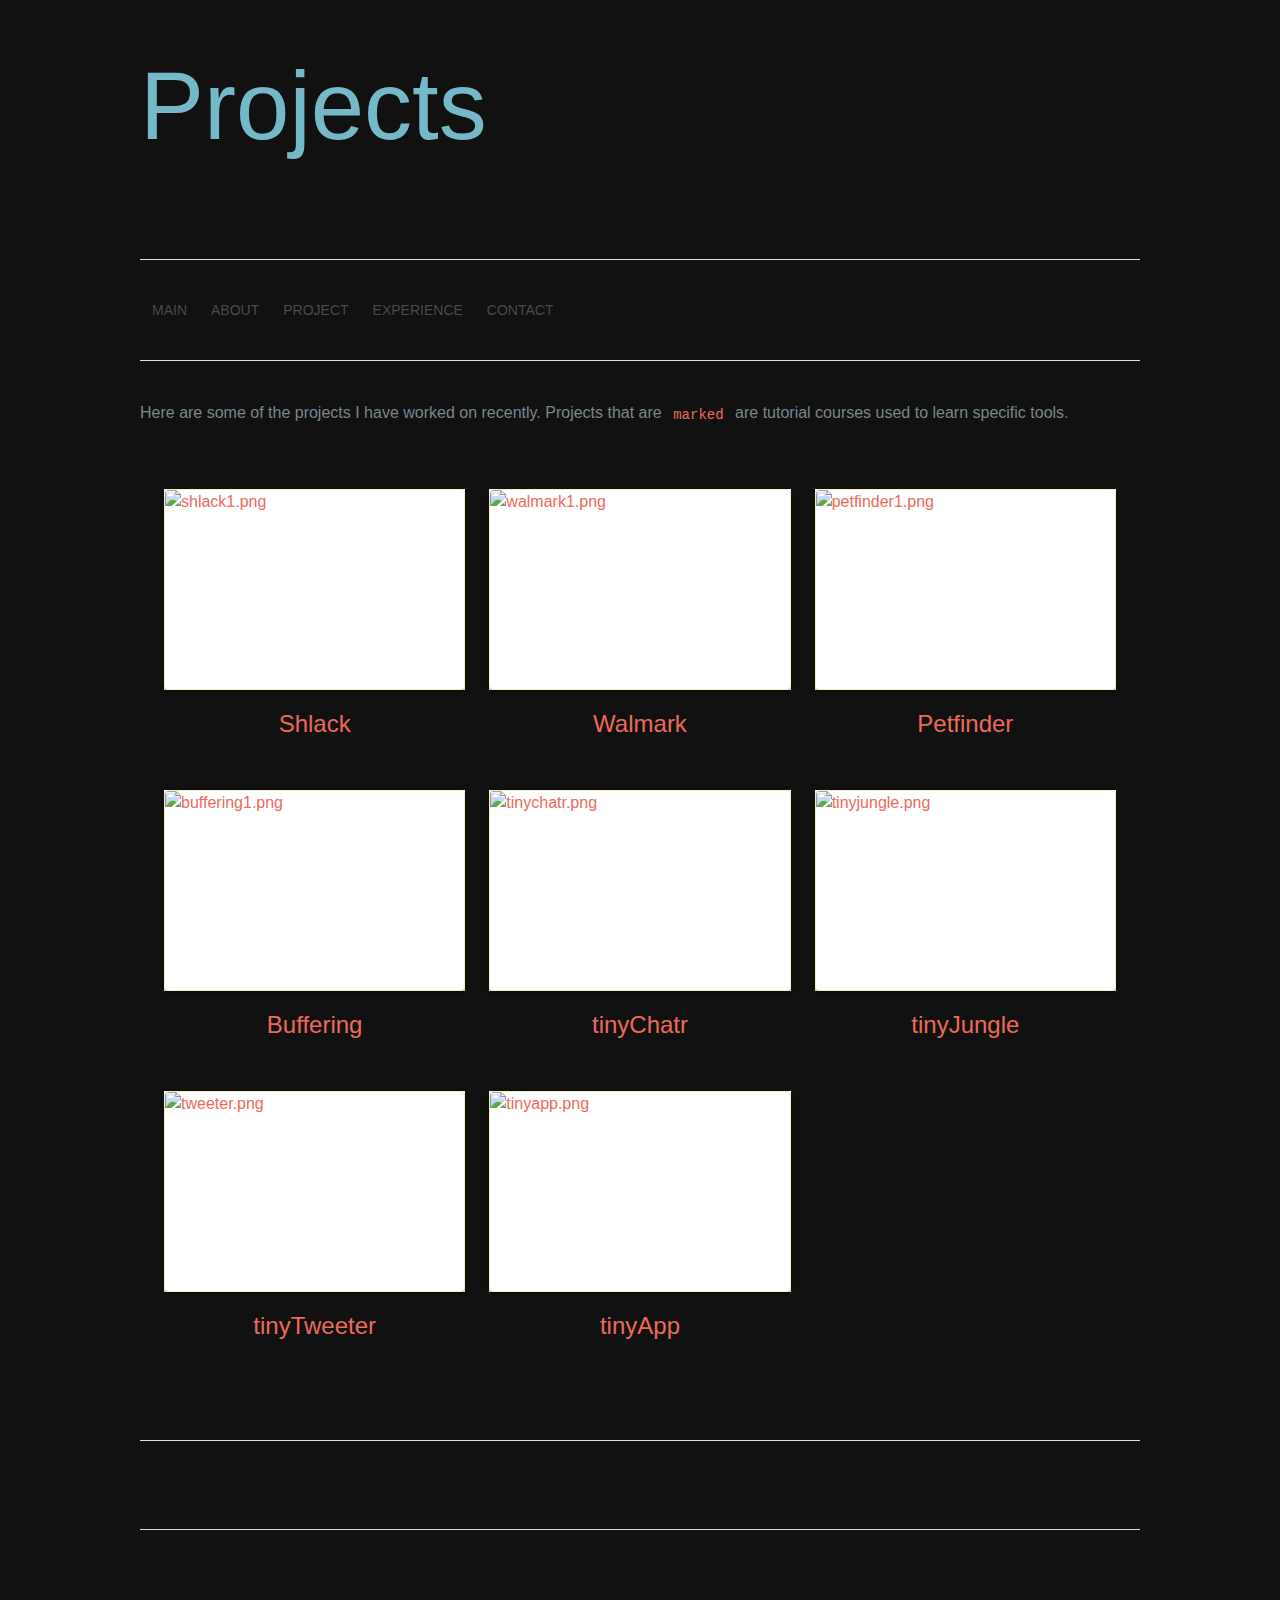
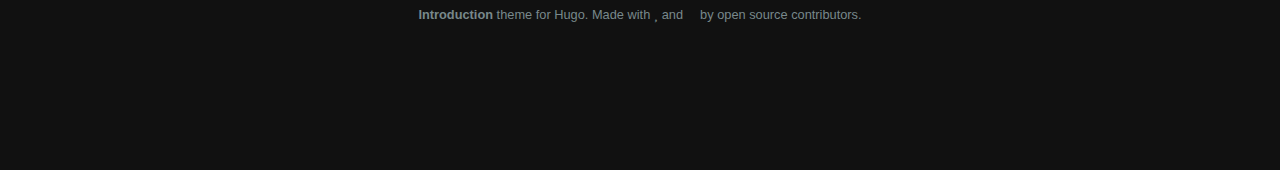
==== commit ea3bf984: "rebuilding site Wed Sep  4 12:13:30 EDT 2019" ====
--- a/projects/index.html
+++ b/projects/index.html
@@ -39,7 +39,7 @@
 
 
 
-<link rel="stylesheet" href="/css/main.min.b47a131e82222f6d864c4d4bbbc66db8c35fceff718e28cb0751eab6c7f84363.css" integrity="sha256-tHoTHoIiL22GTE1Lu8ZtuMNfzv9xjijLB1Hqtsf4Q2M=" crossorigin="anonymous" media="screen">
+<link rel="stylesheet" href="/css/main.min.feafbe91c198e3a13647073743d1bfc6bbfeed315e16a97220c3f704090b8c58.css" integrity="sha256-/q&#43;&#43;kcGY46E2Rwc3Q9G/xrv&#43;7TFeFqlyIMP3BAkLjFg=" crossorigin="anonymous" media="screen">
 
 
 
--- a/css/main.min.feafbe91c198e3a13647073743d1bfc6bbfeed315e16a97220c3f704090b8c58.css
+++ b/css/main.min.feafbe91c198e3a13647073743d1bfc6bbfeed315e16a97220c3f704090b8c58.css
@@ -0,0 +1,4 @@
+@font-face{font-family:nunito sans;font-style:normal;font-weight:400;src:local("Nunito Sans Regular"),local(NunitoSans-Regular),url(https://jerryhuang.ca/fonts/NunitoSans/NunitoSans-Regular.ttf) format("woff2");unicode-range:U+0102-0103,U+0110-0111,U+1EA0-1EF9,U+20AB}@font-face{font-family:nunito sans;font-style:normal;font-weight:400;src:local("Nunito Sans Regular"),local(NunitoSans-Regular),url(https://jerryhuang.ca/fonts/NunitoSans/NunitoSans-Regular.ttf) format("woff2");unicode-range:U+0100-024F,U+0259,U+1E00-1EFF,U+2020,U+20A0-20AB,U+20AD-20CF,U+2113,U+2C60-2C7F,U+A720-A7FF}@font-face{font-family:nunito sans;font-style:normal;font-weight:400;src:local("Nunito Sans Regular"),local(NunitoSans-Regular),url(https://jerryhuang.ca/fonts/NunitoSans/NunitoSans-Regular.ttf) format("woff2");unicode-range:U+0000-00FF,U+0131,U+0152-0153,U+02BB-02BC,U+02C6,U+02DA,U+02DC,U+2000-206F,U+2074,U+20AC,U+2122,U+2191,U+2193,U+2212,U+2215,U+FEFF,U+FFFD}.modal-close,.is-unselectable{-webkit-touch-callout:none;-webkit-user-select:none;-moz-user-select:none;-ms-user-select:none;user-select:none}.navbar-link::after{border:3px solid transparent;border-radius:2px;border-right:0;border-top:0;content:" ";display:block;height:.625em;margin-top:-.4375em;pointer-events:none;position:absolute;top:50%;transform:rotate(-45deg);transform-origin:center;width:.625em}.title:not(:last-child),.subtitle:not(:last-child){margin-bottom:1.5rem}.modal-close{-moz-appearance:none;-webkit-appearance:none;background-color:rgba(10,10,10,.2);border:none;border-radius:290486px;cursor:pointer;display:inline-block;flex-grow:0;flex-shrink:0;font-size:0;height:20px;max-height:20px;max-width:20px;min-height:20px;min-width:20px;outline:none;position:relative;vertical-align:top;width:20px}.modal-close::before,.modal-close::after{background-color:#fff;content:"";display:block;left:50%;position:absolute;top:50%;transform:translateX(-50%) translateY(-50%) rotate(45deg);transform-origin:center center}.modal-close::before{height:2px;width:50%}.modal-close::after{height:50%;width:2px}.modal-close:hover,.modal-close:focus{background-color:rgba(10,10,10,.3)}.modal-close:active{background-color:rgba(10,10,10,.4)}.is-small.modal-close{height:16px;max-height:16px;max-width:16px;min-height:16px;min-width:16px;width:16px}.is-medium.modal-close{height:24px;max-height:24px;max-width:24px;min-height:24px;min-width:24px;width:24px}.is-large.modal-close{height:32px;max-height:32px;max-width:32px;min-height:32px;min-width:32px;width:32px}.is-overlay,.image.is-square img,.image.is-1by1 img,.image.is-5by4 img,.image.is-4by3 img,.image.is-3by2 img,.image.is-5by3 img,.image.is-16by9 img,.image.is-2by1 img,.image.is-3by1 img,.image.is-4by5 img,.image.is-3by4 img,.image.is-2by3 img,.image.is-3by5 img,.image.is-9by16 img,.image.is-1by2 img,.image.is-1by3 img,.modal,.modal-background,.hero-video{bottom:0;left:0;position:absolute;right:0;top:0}/*!minireset.css v0.0.3 | MIT License | github.com/jgthms/minireset.css*/html,body,p,ol,ul,li,dl,dt,dd,blockquote,figure,fieldset,legend,textarea,pre,iframe,hr,h1,h2,h3,h4,h5,h6{margin:0;padding:0}h1,h2,h3,h4,h5,h6{font-size:100%;font-weight:400}ul{list-style:none}button,input,select,textarea{margin:0}html{box-sizing:border-box}*,*::before,*::after{box-sizing:inherit}img,audio,video{height:auto;max-width:100%}iframe{border:0}table{border-collapse:collapse;border-spacing:0}td,th{padding:0;text-align:left}html{background-color:#fff;font-size:16px;-moz-osx-font-smoothing:grayscale;-webkit-font-smoothing:antialiased;min-width:300px;overflow-x:hidden;overflow-y:scroll;text-rendering:optimizeLegibility;-webkit-text-size-adjust:100%;-moz-text-size-adjust:100%;-ms-text-size-adjust:100%;text-size-adjust:100%}article,aside,figure,footer,header,hgroup,section{display:block}body,button,input,select,textarea{font-family:Nunito Sans,sans-serif}code,pre{-moz-osx-font-smoothing:auto;-webkit-font-smoothing:auto;font-family:monospace}body{color:#78888b;font-size:1rem;font-weight:400;line-height:1.5}a{color:#3273dc;cursor:pointer;text-decoration:none}a strong{color:currentColor}a:hover{color:#f4f1bb}code{background-color:#111;color:#ed6a5a;font-size:.875em;font-weight:400;padding:.25em .5em}hr{background-color:#111;border:none;display:block;height:2px;margin:1.5rem 0}img{height:auto;max-width:100%}input[type=checkbox],input[type=radio]{vertical-align:baseline}small{font-size:.875em}span{font-style:inherit;font-weight:inherit}strong{color:#363636;font-weight:700}pre{-webkit-overflow-scrolling:touch;background-color:#111;color:#4a4a4a;font-size:.875em;overflow-x:auto;padding:1.25rem 1.5rem;white-space:pre;word-wrap:normal}pre code{background-color:transparent;color:currentColor;font-size:1em;padding:0}table td,table th{text-align:left;vertical-align:top}table th{color:#363636}.is-clearfix::after{clear:both;content:" ";display:table}.is-pulled-left{float:left!important}.is-pulled-right{float:right!important}.is-clipped{overflow:hidden!important}.is-size-1{font-size:3rem!important}.is-size-2{font-size:2.5rem!important}.is-size-3{font-size:2rem!important}.is-size-4{font-size:1.5rem!important}.is-size-5{font-size:1.25rem!important}.is-size-6{font-size:1rem!important}.is-size-7{font-size:.75rem!important}@media screen and (max-width:768px){.is-size-1-mobile{font-size:3rem!important}.is-size-2-mobile{font-size:2.5rem!important}.is-size-3-mobile{font-size:2rem!important}.is-size-4-mobile{font-size:1.5rem!important}.is-size-5-mobile{font-size:1.25rem!important}.is-size-6-mobile{font-size:1rem!important}.is-size-7-mobile{font-size:.75rem!important}}@media screen and (min-width:769px),print{.is-size-1-tablet{font-size:3rem!important}.is-size-2-tablet{font-size:2.5rem!important}.is-size-3-tablet{font-size:2rem!important}.is-size-4-tablet{font-size:1.5rem!important}.is-size-5-tablet{font-size:1.25rem!important}.is-size-6-tablet{font-size:1rem!important}.is-size-7-tablet{font-size:.75rem!important}}@media screen and (max-width:1087px){.is-size-1-touch{font-size:3rem!important}.is-size-2-touch{font-size:2.5rem!important}.is-size-3-touch{font-size:2rem!important}.is-size-4-touch{font-size:1.5rem!important}.is-size-5-touch{font-size:1.25rem!important}.is-size-6-touch{font-size:1rem!important}.is-size-7-touch{font-size:.75rem!important}}@media screen and (min-width:1088px){.is-size-1-desktop{font-size:3rem!important}.is-size-2-desktop{font-size:2.5rem!important}.is-size-3-desktop{font-size:2rem!important}.is-size-4-desktop{font-size:1.5rem!important}.is-size-5-desktop{font-size:1.25rem!important}.is-size-6-desktop{font-size:1rem!important}.is-size-7-desktop{font-size:.75rem!important}}@media screen and (min-width:1280px){.is-size-1-widescreen{font-size:3rem!important}.is-size-2-widescreen{font-size:2.5rem!important}.is-size-3-widescreen{font-size:2rem!important}.is-size-4-widescreen{font-size:1.5rem!important}.is-size-5-widescreen{font-size:1.25rem!important}.is-size-6-widescreen{font-size:1rem!important}.is-size-7-widescreen{font-size:.75rem!important}}@media screen and (min-width:1472px){.is-size-1-fullhd{font-size:3rem!important}.is-size-2-fullhd{font-size:2.5rem!important}.is-size-3-fullhd{font-size:2rem!important}.is-size-4-fullhd{font-size:1.5rem!important}.is-size-5-fullhd{font-size:1.25rem!important}.is-size-6-fullhd{font-size:1rem!important}.is-size-7-fullhd{font-size:.75rem!important}}.has-text-centered{text-align:center!important}.has-text-justified{text-align:justify!important}.has-text-left{text-align:left!important}.has-text-right{text-align:right!important}@media screen and (max-width:768px){.has-text-centered-mobile{text-align:center!important}}@media screen and (min-width:769px),print{.has-text-centered-tablet{text-align:center!important}}@media screen and (min-width:769px) and (max-width:1087px){.has-text-centered-tablet-only{text-align:center!important}}@media screen and (max-width:1087px){.has-text-centered-touch{text-align:center!important}}@media screen and (min-width:1088px){.has-text-centered-desktop{text-align:center!important}}@media screen and (min-width:1088px) and (max-width:1279px){.has-text-centered-desktop-only{text-align:center!important}}@media screen and (min-width:1280px){.has-text-centered-widescreen{text-align:center!important}}@media screen and (min-width:1280px) and (max-width:1471px){.has-text-centered-widescreen-only{text-align:center!important}}@media screen and (min-width:1472px){.has-text-centered-fullhd{text-align:center!important}}@media screen and (max-width:768px){.has-text-justified-mobile{text-align:justify!important}}@media screen and (min-width:769px),print{.has-text-justified-tablet{text-align:justify!important}}@media screen and (min-width:769px) and (max-width:1087px){.has-text-justified-tablet-only{text-align:justify!important}}@media screen and (max-width:1087px){.has-text-justified-touch{text-align:justify!important}}@media screen and (min-width:1088px){.has-text-justified-desktop{text-align:justify!important}}@media screen and (min-width:1088px) and (max-width:1279px){.has-text-justified-desktop-only{text-align:justify!important}}@media screen and (min-width:1280px){.has-text-justified-widescreen{text-align:justify!important}}@media screen and (min-width:1280px) and (max-width:1471px){.has-text-justified-widescreen-only{text-align:justify!important}}@media screen and (min-width:1472px){.has-text-justified-fullhd{text-align:justify!important}}@media screen and (max-width:768px){.has-text-left-mobile{text-align:left!important}}@media screen and (min-width:769px),print{.has-text-left-tablet{text-align:left!important}}@media screen and (min-width:769px) and (max-width:1087px){.has-text-left-tablet-only{text-align:left!important}}@media screen and (max-width:1087px){.has-text-left-touch{text-align:left!important}}@media screen and (min-width:1088px){.has-text-left-desktop{text-align:left!important}}@media screen and (min-width:1088px) and (max-width:1279px){.has-text-left-desktop-only{text-align:left!important}}@media screen and (min-width:1280px){.has-text-left-widescreen{text-align:left!important}}@media screen and (min-width:1280px) and (max-width:1471px){.has-text-left-widescreen-only{text-align:left!important}}@media screen and (min-width:1472px){.has-text-left-fullhd{text-align:left!important}}@media screen and (max-width:768px){.has-text-right-mobile{text-align:right!important}}@media screen and (min-width:769px),print{.has-text-right-tablet{text-align:right!important}}@media screen and (min-width:769px) and (max-width:1087px){.has-text-right-tablet-only{text-align:right!important}}@media screen and (max-width:1087px){.has-text-right-touch{text-align:right!important}}@media screen and (min-width:1088px){.has-text-right-desktop{text-align:right!important}}@media screen and (min-width:1088px) and (max-width:1279px){.has-text-right-desktop-only{text-align:right!important}}@media screen and (min-width:1280px){.has-text-right-widescreen{text-align:right!important}}@media screen and (min-width:1280px) and (max-width:1471px){.has-text-right-widescreen-only{text-align:right!important}}@media screen and (min-width:1472px){.has-text-right-fullhd{text-align:right!important}}.is-capitalized{text-transform:capitalize!important}.is-lowercase{text-transform:lowercase!important}.is-uppercase{text-transform:uppercase!important}.is-italic{font-style:italic!important}.has-text-white{color:#fff!important}a.has-text-white:hover,a.has-text-white:focus{color:#e6e5e5!important}.has-background-white{background-color:#fff!important}.has-text-black{color:#0a0a0a!important}a.has-text-black:hover,a.has-text-black:focus{color:#000!important}.has-background-black{background-color:#0a0a0a!important}.has-text-light{color:#f5f5f5!important}a.has-text-light:hover,a.has-text-light:focus{color:#dbdbdb!important}.has-background-light{background-color:#f5f5f5!important}.has-text-dark{color:#363636!important}a.has-text-dark:hover,a.has-text-dark:focus{color:#1c1c1c!important}.has-background-dark{background-color:#363636!important}.has-text-primary{color:#ed6a5a!important}a.has-text-primary:hover,a.has-text-primary:focus{color:#e8402c!important}.has-background-primary{background-color:#ed6a5a!important}.has-text-link{color:#3273dc!important}a.has-text-link:hover,a.has-text-link:focus{color:#205bbc!important}.has-background-link{background-color:#3273dc!important}.has-text-info{color:#209cee!important}a.has-text-info:hover,a.has-text-info:focus{color:#0f81cc!important}.has-background-info{background-color:#209cee!important}.has-text-success{color:#23d160!important}a.has-text-success:hover,a.has-text-success:focus{color:#1ca64c!important}.has-background-success{background-color:#23d160!important}.has-text-warning{color:#ffdd57!important}a.has-text-warning:hover,a.has-text-warning:focus{color:#ffd324!important}.has-background-warning{background-color:#ffdd57!important}.has-text-danger{color:#ff3860!important}a.has-text-danger:hover,a.has-text-danger:focus{color:#ff0537!important}.has-background-danger{background-color:#ff3860!important}.has-text-black-bis{color:#121212!important}.has-background-black-bis{background-color:#121212!important}.has-text-black-ter{color:#242424!important}.has-background-black-ter{background-color:#242424!important}.has-text-grey-darker{color:#363636!important}.has-background-grey-darker{background-color:#363636!important}.has-text-grey-dark{color:#4a4a4a!important}.has-background-grey-dark{background-color:#4a4a4a!important}.has-text-grey{color:#7a7a7a!important}.has-background-grey{background-color:#7a7a7a!important}.has-text-grey-light{color:#b5b5b5!important}.has-background-grey-light{background-color:#b5b5b5!important}.has-text-grey-lighter{color:#dbdbdb!important}.has-background-grey-lighter{background-color:#dbdbdb!important}.has-text-white-ter{color:#f5f5f5!important}.has-background-white-ter{background-color:#f5f5f5!important}.has-text-white-bis{color:#fafafa!important}.has-background-white-bis{background-color:#fafafa!important}.has-text-weight-light{font-weight:300!important}.has-text-weight-normal{font-weight:400!important}.has-text-weight-semibold{font-weight:600!important}.has-text-weight-bold{font-weight:700!important}.is-block{display:block!important}@media screen and (max-width:768px){.is-block-mobile{display:block!important}}@media screen and (min-width:769px),print{.is-block-tablet{display:block!important}}@media screen and (min-width:769px) and (max-width:1087px){.is-block-tablet-only{display:block!important}}@media screen and (max-width:1087px){.is-block-touch{display:block!important}}@media screen and (min-width:1088px){.is-block-desktop{display:block!important}}@media screen and (min-width:1088px) and (max-width:1279px){.is-block-desktop-only{display:block!important}}@media screen and (min-width:1280px){.is-block-widescreen{display:block!important}}@media screen and (min-width:1280px) and (max-width:1471px){.is-block-widescreen-only{display:block!important}}@media screen and (min-width:1472px){.is-block-fullhd{display:block!important}}.is-flex{display:flex!important}@media screen and (max-width:768px){.is-flex-mobile{display:flex!important}}@media screen and (min-width:769px),print{.is-flex-tablet{display:flex!important}}@media screen and (min-width:769px) and (max-width:1087px){.is-flex-tablet-only{display:flex!important}}@media screen and (max-width:1087px){.is-flex-touch{display:flex!important}}@media screen and (min-width:1088px){.is-flex-desktop{display:flex!important}}@media screen and (min-width:1088px) and (max-width:1279px){.is-flex-desktop-only{display:flex!important}}@media screen and (min-width:1280px){.is-flex-widescreen{display:flex!important}}@media screen and (min-width:1280px) and (max-width:1471px){.is-flex-widescreen-only{display:flex!important}}@media screen and (min-width:1472px){.is-flex-fullhd{display:flex!important}}.is-inline{display:inline!important}@media screen and (max-width:768px){.is-inline-mobile{display:inline!important}}@media screen and (min-width:769px),print{.is-inline-tablet{display:inline!important}}@media screen and (min-width:769px) and (max-width:1087px){.is-inline-tablet-only{display:inline!important}}@media screen and (max-width:1087px){.is-inline-touch{display:inline!important}}@media screen and (min-width:1088px){.is-inline-desktop{display:inline!important}}@media screen and (min-width:1088px) and (max-width:1279px){.is-inline-desktop-only{display:inline!important}}@media screen and (min-width:1280px){.is-inline-widescreen{display:inline!important}}@media screen and (min-width:1280px) and (max-width:1471px){.is-inline-widescreen-only{display:inline!important}}@media screen and (min-width:1472px){.is-inline-fullhd{display:inline!important}}.is-inline-block{display:inline-block!important}@media screen and (max-width:768px){.is-inline-block-mobile{display:inline-block!important}}@media screen and (min-width:769px),print{.is-inline-block-tablet{display:inline-block!important}}@media screen and (min-width:769px) and (max-width:1087px){.is-inline-block-tablet-only{display:inline-block!important}}@media screen and (max-width:1087px){.is-inline-block-touch{display:inline-block!important}}@media screen and (min-width:1088px){.is-inline-block-desktop{display:inline-block!important}}@media screen and (min-width:1088px) and (max-width:1279px){.is-inline-block-desktop-only{display:inline-block!important}}@media screen and (min-width:1280px){.is-inline-block-widescreen{display:inline-block!important}}@media screen and (min-width:1280px) and (max-width:1471px){.is-inline-block-widescreen-only{display:inline-block!important}}@media screen and (min-width:1472px){.is-inline-block-fullhd{display:inline-block!important}}.is-inline-flex{display:inline-flex!important}@media screen and (max-width:768px){.is-inline-flex-mobile{display:inline-flex!important}}@media screen and (min-width:769px),print{.is-inline-flex-tablet{display:inline-flex!important}}@media screen and (min-width:769px) and (max-width:1087px){.is-inline-flex-tablet-only{display:inline-flex!important}}@media screen and (max-width:1087px){.is-inline-flex-touch{display:inline-flex!important}}@media screen and (min-width:1088px){.is-inline-flex-desktop{display:inline-flex!important}}@media screen and (min-width:1088px) and (max-width:1279px){.is-inline-flex-desktop-only{display:inline-flex!important}}@media screen and (min-width:1280px){.is-inline-flex-widescreen{display:inline-flex!important}}@media screen and (min-width:1280px) and (max-width:1471px){.is-inline-flex-widescreen-only{display:inline-flex!important}}@media screen and (min-width:1472px){.is-inline-flex-fullhd{display:inline-flex!important}}.is-hidden{display:none!important}@media screen and (max-width:768px){.is-hidden-mobile{display:none!important}}@media screen and (min-width:769px),print{.is-hidden-tablet{display:none!important}}@media screen and (min-width:769px) and (max-width:1087px){.is-hidden-tablet-only{display:none!important}}@media screen and (max-width:1087px){.is-hidden-touch{display:none!important}}@media screen and (min-width:1088px){.is-hidden-desktop{display:none!important}}@media screen and (min-width:1088px) and (max-width:1279px){.is-hidden-desktop-only{display:none!important}}@media screen and (min-width:1280px){.is-hidden-widescreen{display:none!important}}@media screen and (min-width:1280px) and (max-width:1471px){.is-hidden-widescreen-only{display:none!important}}@media screen and (min-width:1472px){.is-hidden-fullhd{display:none!important}}.is-invisible{visibility:hidden!important}@media screen and (max-width:768px){.is-invisible-mobile{visibility:hidden!important}}@media screen and (min-width:769px),print{.is-invisible-tablet{visibility:hidden!important}}@media screen and (min-width:769px) and (max-width:1087px){.is-invisible-tablet-only{visibility:hidden!important}}@media screen and (max-width:1087px){.is-invisible-touch{visibility:hidden!important}}@media screen and (min-width:1088px){.is-invisible-desktop{visibility:hidden!important}}@media screen and (min-width:1088px) and (max-width:1279px){.is-invisible-desktop-only{visibility:hidden!important}}@media screen and (min-width:1280px){.is-invisible-widescreen{visibility:hidden!important}}@media screen and (min-width:1280px) and (max-width:1471px){.is-invisible-widescreen-only{visibility:hidden!important}}@media screen and (min-width:1472px){.is-invisible-fullhd{visibility:hidden!important}}.is-marginless{margin:0!important}.is-paddingless{padding:0!important}.is-radiusless{border-radius:0!important}.is-shadowless{box-shadow:none!important}.container{margin:0 auto;position:relative}@media screen and (min-width:1088px){.container{max-width:960px;width:960px}.container.is-fluid{margin-left:64px;margin-right:64px;max-width:none;width:auto}}@media screen and (max-width:1279px){.container.is-widescreen{max-width:1152px;width:auto}}@media screen and (max-width:1471px){.container.is-fullhd{max-width:1344px;width:auto}}@media screen and (min-width:1280px){.container{max-width:1152px;width:1152px}}@media screen and (min-width:1472px){.container{max-width:1344px;width:1344px}}.image{display:block;position:relative}.image img{display:block;height:auto;width:100%}.image img.is-rounded{border-radius:290486px}.image.is-square img,.image.is-1by1 img,.image.is-5by4 img,.image.is-4by3 img,.image.is-3by2 img,.image.is-5by3 img,.image.is-16by9 img,.image.is-2by1 img,.image.is-3by1 img,.image.is-4by5 img,.image.is-3by4 img,.image.is-2by3 img,.image.is-3by5 img,.image.is-9by16 img,.image.is-1by2 img,.image.is-1by3 img{height:100%;width:100%}.image.is-square,.image.is-1by1{padding-top:100%}.image.is-5by4{padding-top:80%}.image.is-4by3{padding-top:75%}.image.is-3by2{padding-top:66.6666%}.image.is-5by3{padding-top:60%}.image.is-16by9{padding-top:56.25%}.image.is-2by1{padding-top:50%}.image.is-3by1{padding-top:33.3333%}.image.is-4by5{padding-top:125%}.image.is-3by4{padding-top:133.3333%}.image.is-2by3{padding-top:150%}.image.is-3by5{padding-top:166.6666%}.image.is-9by16{padding-top:177.7777%}.image.is-1by2{padding-top:200%}.image.is-1by3{padding-top:300%}.image.is-16x16{height:16px;width:16px}.image.is-24x24{height:24px;width:24px}.image.is-32x32{height:32px;width:32px}.image.is-48x48{height:48px;width:48px}.image.is-64x64{height:64px;width:64px}.image.is-96x96{height:96px;width:96px}.image.is-128x128{height:128px;width:128px}.title,.subtitle{word-break:break-word}.title em,.title span,.subtitle em,.subtitle span{font-weight:inherit}.title sub,.subtitle sub{font-size:.75em}.title sup,.subtitle sup{font-size:.75em}.title .tag,.subtitle .tag{vertical-align:middle}.title{color:#363636;font-size:2rem;font-weight:300;line-height:1.125}.title strong{color:inherit;font-weight:inherit}.title+.highlight{margin-top:-.75rem}.title:not(.is-spaced)+.subtitle{margin-top:-1.25rem}.title.is-1{font-size:3rem}.title.is-2{font-size:2.5rem}.title.is-3{font-size:2rem}.title.is-4{font-size:1.5rem}.title.is-5{font-size:1.25rem}.title.is-6{font-size:1rem}.title.is-7{font-size:.75rem}.subtitle{color:#4a4a4a;font-size:1.25rem;font-weight:400;line-height:1.25}.subtitle strong{color:#363636;font-weight:600}.subtitle:not(.is-spaced)+.title{margin-top:-1.25rem}.subtitle.is-1{font-size:3rem}.subtitle.is-2{font-size:2.5rem}.subtitle.is-3{font-size:2rem}.subtitle.is-4{font-size:1.5rem}.subtitle.is-5{font-size:1.25rem}.subtitle.is-6{font-size:1rem}.subtitle.is-7{font-size:.75rem}.card{background-color:#fff;box-shadow:0 2px 3px rgba(10,10,10,.1),0 0 0 1px rgba(10,10,10,.1);color:#4a4a4a;max-width:100%;position:relative}.card-header{background-color:none;align-items:stretch;box-shadow:0 1px 2px rgba(10,10,10,.1);display:flex}.card-header-title{align-items:center;color:#363636;display:flex;flex-grow:1;font-weight:700;padding:.75rem}.card-header-title.is-centered{justify-content:center}.card-header-icon{align-items:center;cursor:pointer;display:flex;justify-content:center;padding:.75rem}.card-image{display:block;position:relative}.card-content{background-color:none;padding:1.5rem}.card-footer{background-color:none;border-top:1px solid #dbdbdb;align-items:stretch;display:flex}.card-footer-item{align-items:center;display:flex;flex-basis:0;flex-grow:1;flex-shrink:0;justify-content:center;padding:.75rem}.card-footer-item:not(:last-child){border-right:1px solid #dbdbdb}.card .media:not(:last-child){margin-bottom:.75rem}.modal{align-items:center;display:none;justify-content:center;overflow:hidden;position:fixed;z-index:40}.modal.is-active{display:flex}.modal-background{background-color:rgba(10,10,10,.86)}.modal-content,.modal-card{margin:0 20px;max-height:calc(100vh - 160px);overflow:auto;position:relative;width:100%}@media screen and (min-width:769px),print{.modal-content,.modal-card{margin:0 auto;max-height:calc(100vh - 40px);width:640px}}.modal-close{background:0 0;height:40px;position:fixed;right:20px;top:20px;width:40px}.modal-card{display:flex;flex-direction:column;max-height:calc(100vh - 40px);overflow:hidden}.modal-card-head,.modal-card-foot{align-items:center;background-color:#111;display:flex;flex-shrink:0;justify-content:flex-start;padding:20px;position:relative}.modal-card-head{border-bottom:1px solid #dbdbdb;border-top-left-radius:6px;border-top-right-radius:6px}.modal-card-title{color:#363636;flex-grow:1;flex-shrink:0;font-size:1.5rem;line-height:1}.modal-card-foot{border-bottom-left-radius:6px;border-bottom-right-radius:6px;border-top:1px solid #dbdbdb}.modal-card-foot .button:not(:last-child){margin-right:10px}.modal-card-body{-webkit-overflow-scrolling:touch;background-color:#fff;flex-grow:1;flex-shrink:1;overflow:auto;padding:20px}.navbar{background-color:#111;min-height:3.25rem;position:relative;z-index:30}.navbar.is-white{background-color:#fff;color:#0a0a0a}.navbar.is-white .navbar-brand>.navbar-item,.navbar.is-white .navbar-brand .navbar-link{color:#0a0a0a}.navbar.is-white .navbar-brand>a.navbar-item:hover,.navbar.is-white .navbar-brand>a.navbar-item.is-active,.navbar.is-white .navbar-brand .navbar-link:hover,.navbar.is-white .navbar-brand .navbar-link.is-active{background-color:#f2f2f2;color:#0a0a0a}.navbar.is-white .navbar-brand .navbar-link::after{border-color:#0a0a0a}@media screen and (min-width:1088px){.navbar.is-white .navbar-start>.navbar-item,.navbar.is-white .navbar-start .navbar-link,.navbar.is-white .navbar-end>.navbar-item,.navbar.is-white .navbar-end .navbar-link{color:#0a0a0a}.navbar.is-white .navbar-start>a.navbar-item:hover,.navbar.is-white .navbar-start>a.navbar-item.is-active,.navbar.is-white .navbar-start .navbar-link:hover,.navbar.is-white .navbar-start .navbar-link.is-active,.navbar.is-white .navbar-end>a.navbar-item:hover,.navbar.is-white .navbar-end>a.navbar-item.is-active,.navbar.is-white .navbar-end .navbar-link:hover,.navbar.is-white .navbar-end .navbar-link.is-active{background-color:#f2f2f2;color:#0a0a0a}.navbar.is-white .navbar-start .navbar-link::after,.navbar.is-white .navbar-end .navbar-link::after{border-color:#0a0a0a}.navbar.is-white .navbar-item.has-dropdown:hover .navbar-link,.navbar.is-white .navbar-item.has-dropdown.is-active .navbar-link{background-color:#f2f2f2;color:#0a0a0a}.navbar.is-white .navbar-dropdown a.navbar-item.is-active{background-color:#fff;color:#0a0a0a}}.navbar.is-black{background-color:#0a0a0a;color:#fff}.navbar.is-black .navbar-brand>.navbar-item,.navbar.is-black .navbar-brand .navbar-link{color:#fff}.navbar.is-black .navbar-brand>a.navbar-item:hover,.navbar.is-black .navbar-brand>a.navbar-item.is-active,.navbar.is-black .navbar-brand .navbar-link:hover,.navbar.is-black .navbar-brand .navbar-link.is-active{background-color:#000;color:#fff}.navbar.is-black .navbar-brand .navbar-link::after{border-color:#fff}@media screen and (min-width:1088px){.navbar.is-black .navbar-start>.navbar-item,.navbar.is-black .navbar-start .navbar-link,.navbar.is-black .navbar-end>.navbar-item,.navbar.is-black .navbar-end .navbar-link{color:#fff}.navbar.is-black .navbar-start>a.navbar-item:hover,.navbar.is-black .navbar-start>a.navbar-item.is-active,.navbar.is-black .navbar-start .navbar-link:hover,.navbar.is-black .navbar-start .navbar-link.is-active,.navbar.is-black .navbar-end>a.navbar-item:hover,.navbar.is-black .navbar-end>a.navbar-item.is-active,.navbar.is-black .navbar-end .navbar-link:hover,.navbar.is-black .navbar-end .navbar-link.is-active{background-color:#000;color:#fff}.navbar.is-black .navbar-start .navbar-link::after,.navbar.is-black .navbar-end .navbar-link::after{border-color:#fff}.navbar.is-black .navbar-item.has-dropdown:hover .navbar-link,.navbar.is-black .navbar-item.has-dropdown.is-active .navbar-link{background-color:#000;color:#fff}.navbar.is-black .navbar-dropdown a.navbar-item.is-active{background-color:#0a0a0a;color:#fff}}.navbar.is-light{background-color:#f5f5f5;color:#363636}.navbar.is-light .navbar-brand>.navbar-item,.navbar.is-light .navbar-brand .navbar-link{color:#363636}.navbar.is-light .navbar-brand>a.navbar-item:hover,.navbar.is-light .navbar-brand>a.navbar-item.is-active,.navbar.is-light .navbar-brand .navbar-link:hover,.navbar.is-light .navbar-brand .navbar-link.is-active{background-color:#e8e8e8;color:#363636}.navbar.is-light .navbar-brand .navbar-link::after{border-color:#363636}@media screen and (min-width:1088px){.navbar.is-light .navbar-start>.navbar-item,.navbar.is-light .navbar-start .navbar-link,.navbar.is-light .navbar-end>.navbar-item,.navbar.is-light .navbar-end .navbar-link{color:#363636}.navbar.is-light .navbar-start>a.navbar-item:hover,.navbar.is-light .navbar-start>a.navbar-item.is-active,.navbar.is-light .navbar-start .navbar-link:hover,.navbar.is-light .navbar-start .navbar-link.is-active,.navbar.is-light .navbar-end>a.navbar-item:hover,.navbar.is-light .navbar-end>a.navbar-item.is-active,.navbar.is-light .navbar-end .navbar-link:hover,.navbar.is-light .navbar-end .navbar-link.is-active{background-color:#e8e8e8;color:#363636}.navbar.is-light .navbar-start .navbar-link::after,.navbar.is-light .navbar-end .navbar-link::after{border-color:#363636}.navbar.is-light .navbar-item.has-dropdown:hover .navbar-link,.navbar.is-light .navbar-item.has-dropdown.is-active .navbar-link{background-color:#e8e8e8;color:#363636}.navbar.is-light .navbar-dropdown a.navbar-item.is-active{background-color:#f5f5f5;color:#363636}}.navbar.is-dark{background-color:#363636;color:#f5f5f5}.navbar.is-dark .navbar-brand>.navbar-item,.navbar.is-dark .navbar-brand .navbar-link{color:#f5f5f5}.navbar.is-dark .navbar-brand>a.navbar-item:hover,.navbar.is-dark .navbar-brand>a.navbar-item.is-active,.navbar.is-dark .navbar-brand .navbar-link:hover,.navbar.is-dark .navbar-brand .navbar-link.is-active{background-color:#292929;color:#f5f5f5}.navbar.is-dark .navbar-brand .navbar-link::after{border-color:#f5f5f5}@media screen and (min-width:1088px){.navbar.is-dark .navbar-start>.navbar-item,.navbar.is-dark .navbar-start .navbar-link,.navbar.is-dark .navbar-end>.navbar-item,.navbar.is-dark .navbar-end .navbar-link{color:#f5f5f5}.navbar.is-dark .navbar-start>a.navbar-item:hover,.navbar.is-dark .navbar-start>a.navbar-item.is-active,.navbar.is-dark .navbar-start .navbar-link:hover,.navbar.is-dark .navbar-start .navbar-link.is-active,.navbar.is-dark .navbar-end>a.navbar-item:hover,.navbar.is-dark .navbar-end>a.navbar-item.is-active,.navbar.is-dark .navbar-end .navbar-link:hover,.navbar.is-dark .navbar-end .navbar-link.is-active{background-color:#292929;color:#f5f5f5}.navbar.is-dark .navbar-start .navbar-link::after,.navbar.is-dark .navbar-end .navbar-link::after{border-color:#f5f5f5}.navbar.is-dark .navbar-item.has-dropdown:hover .navbar-link,.navbar.is-dark .navbar-item.has-dropdown.is-active .navbar-link{background-color:#292929;color:#f5f5f5}.navbar.is-dark .navbar-dropdown a.navbar-item.is-active{background-color:#363636;color:#f5f5f5}}.navbar.is-primary{background-color:#ed6a5a;color:#fff}.navbar.is-primary .navbar-brand>.navbar-item,.navbar.is-primary .navbar-brand .navbar-link{color:#fff}.navbar.is-primary .navbar-brand>a.navbar-item:hover,.navbar.is-primary .navbar-brand>a.navbar-item.is-active,.navbar.is-primary .navbar-brand .navbar-link:hover,.navbar.is-primary .navbar-brand .navbar-link.is-active{background-color:#ea5543;color:#fff}.navbar.is-primary .navbar-brand .navbar-link::after{border-color:#fff}@media screen and (min-width:1088px){.navbar.is-primary .navbar-start>.navbar-item,.navbar.is-primary .navbar-start .navbar-link,.navbar.is-primary .navbar-end>.navbar-item,.navbar.is-primary .navbar-end .navbar-link{color:#fff}.navbar.is-primary .navbar-start>a.navbar-item:hover,.navbar.is-primary .navbar-start>a.navbar-item.is-active,.navbar.is-primary .navbar-start .navbar-link:hover,.navbar.is-primary .navbar-start .navbar-link.is-active,.navbar.is-primary .navbar-end>a.navbar-item:hover,.navbar.is-primary .navbar-end>a.navbar-item.is-active,.navbar.is-primary .navbar-end .navbar-link:hover,.navbar.is-primary .navbar-end .navbar-link.is-active{background-color:#ea5543;color:#fff}.navbar.is-primary .navbar-start .navbar-link::after,.navbar.is-primary .navbar-end .navbar-link::after{border-color:#fff}.navbar.is-primary .navbar-item.has-dropdown:hover .navbar-link,.navbar.is-primary .navbar-item.has-dropdown.is-active .navbar-link{background-color:#ea5543;color:#fff}.navbar.is-primary .navbar-dropdown a.navbar-item.is-active{background-color:#ed6a5a;color:#fff}}.navbar.is-link{background-color:#3273dc;color:#fff}.navbar.is-link .navbar-brand>.navbar-item,.navbar.is-link .navbar-brand .navbar-link{color:#fff}.navbar.is-link .navbar-brand>a.navbar-item:hover,.navbar.is-link .navbar-brand>a.navbar-item.is-active,.navbar.is-link .navbar-brand .navbar-link:hover,.navbar.is-link .navbar-brand .navbar-link.is-active{background-color:#2366d1;color:#fff}.navbar.is-link .navbar-brand .navbar-link::after{border-color:#fff}@media screen and (min-width:1088px){.navbar.is-link .navbar-start>.navbar-item,.navbar.is-link .navbar-start .navbar-link,.navbar.is-link .navbar-end>.navbar-item,.navbar.is-link .navbar-end .navbar-link{color:#fff}.navbar.is-link .navbar-start>a.navbar-item:hover,.navbar.is-link .navbar-start>a.navbar-item.is-active,.navbar.is-link .navbar-start .navbar-link:hover,.navbar.is-link .navbar-start .navbar-link.is-active,.navbar.is-link .navbar-end>a.navbar-item:hover,.navbar.is-link .navbar-end>a.navbar-item.is-active,.navbar.is-link .navbar-end .navbar-link:hover,.navbar.is-link .navbar-end .navbar-link.is-active{background-color:#2366d1;color:#fff}.navbar.is-link .navbar-start .navbar-link::after,.navbar.is-link .navbar-end .navbar-link::after{border-color:#fff}.navbar.is-link .navbar-item.has-dropdown:hover .navbar-link,.navbar.is-link .navbar-item.has-dropdown.is-active .navbar-link{background-color:#2366d1;color:#fff}.navbar.is-link .navbar-dropdown a.navbar-item.is-active{background-color:#3273dc;color:#fff}}.navbar.is-info{background-color:#209cee;color:#fff}.navbar.is-info .navbar-brand>.navbar-item,.navbar.is-info .navbar-brand .navbar-link{color:#fff}.navbar.is-info .navbar-brand>a.navbar-item:hover,.navbar.is-info .navbar-brand>a.navbar-item.is-active,.navbar.is-info .navbar-brand .navbar-link:hover,.navbar.is-info .navbar-brand .navbar-link.is-active{background-color:#118fe4;color:#fff}.navbar.is-info .navbar-brand .navbar-link::after{border-color:#fff}@media screen and (min-width:1088px){.navbar.is-info .navbar-start>.navbar-item,.navbar.is-info .navbar-start .navbar-link,.navbar.is-info .navbar-end>.navbar-item,.navbar.is-info .navbar-end .navbar-link{color:#fff}.navbar.is-info .navbar-start>a.navbar-item:hover,.navbar.is-info .navbar-start>a.navbar-item.is-active,.navbar.is-info .navbar-start .navbar-link:hover,.navbar.is-info .navbar-start .navbar-link.is-active,.navbar.is-info .navbar-end>a.navbar-item:hover,.navbar.is-info .navbar-end>a.navbar-item.is-active,.navbar.is-info .navbar-end .navbar-link:hover,.navbar.is-info .navbar-end .navbar-link.is-active{background-color:#118fe4;color:#fff}.navbar.is-info .navbar-start .navbar-link::after,.navbar.is-info .navbar-end .navbar-link::after{border-color:#fff}.navbar.is-info .navbar-item.has-dropdown:hover .navbar-link,.navbar.is-info .navbar-item.has-dropdown.is-active .navbar-link{background-color:#118fe4;color:#fff}.navbar.is-info .navbar-dropdown a.navbar-item.is-active{background-color:#209cee;color:#fff}}.navbar.is-success{background-color:#23d160;color:#fff}.navbar.is-success .navbar-brand>.navbar-item,.navbar.is-success .navbar-brand .navbar-link{color:#fff}.navbar.is-success .navbar-brand>a.navbar-item:hover,.navbar.is-success .navbar-brand>a.navbar-item.is-active,.navbar.is-success .navbar-brand .navbar-link:hover,.navbar.is-success .navbar-brand .navbar-link.is-active{background-color:#20bc56;color:#fff}.navbar.is-success .navbar-brand .navbar-link::after{border-color:#fff}@media screen and (min-width:1088px){.navbar.is-success .navbar-start>.navbar-item,.navbar.is-success .navbar-start .navbar-link,.navbar.is-success .navbar-end>.navbar-item,.navbar.is-success .navbar-end .navbar-link{color:#fff}.navbar.is-success .navbar-start>a.navbar-item:hover,.navbar.is-success .navbar-start>a.navbar-item.is-active,.navbar.is-success .navbar-start .navbar-link:hover,.navbar.is-success .navbar-start .navbar-link.is-active,.navbar.is-success .navbar-end>a.navbar-item:hover,.navbar.is-success .navbar-end>a.navbar-item.is-active,.navbar.is-success .navbar-end .navbar-link:hover,.navbar.is-success .navbar-end .navbar-link.is-active{background-color:#20bc56;color:#fff}.navbar.is-success .navbar-start .navbar-link::after,.navbar.is-success .navbar-end .navbar-link::after{border-color:#fff}.navbar.is-success .navbar-item.has-dropdown:hover .navbar-link,.navbar.is-success .navbar-item.has-dropdown.is-active .navbar-link{background-color:#20bc56;color:#fff}.navbar.is-success .navbar-dropdown a.navbar-item.is-active{background-color:#23d160;color:#fff}}.navbar.is-warning{background-color:#ffdd57;color:rgba(0,0,0,.7)}.navbar.is-warning .navbar-brand>.navbar-item,.navbar.is-warning .navbar-brand .navbar-link{color:rgba(0,0,0,.7)}.navbar.is-warning .navbar-brand>a.navbar-item:hover,.navbar.is-warning .navbar-brand>a.navbar-item.is-active,.navbar.is-warning .navbar-brand .navbar-link:hover,.navbar.is-warning .navbar-brand .navbar-link.is-active{background-color:#ffd83d;color:rgba(0,0,0,.7)}.navbar.is-warning .navbar-brand .navbar-link::after{border-color:rgba(0,0,0,.7)}@media screen and (min-width:1088px){.navbar.is-warning .navbar-start>.navbar-item,.navbar.is-warning .navbar-start .navbar-link,.navbar.is-warning .navbar-end>.navbar-item,.navbar.is-warning .navbar-end .navbar-link{color:rgba(0,0,0,.7)}.navbar.is-warning .navbar-start>a.navbar-item:hover,.navbar.is-warning .navbar-start>a.navbar-item.is-active,.navbar.is-warning .navbar-start .navbar-link:hover,.navbar.is-warning .navbar-start .navbar-link.is-active,.navbar.is-warning .navbar-end>a.navbar-item:hover,.navbar.is-warning .navbar-end>a.navbar-item.is-active,.navbar.is-warning .navbar-end .navbar-link:hover,.navbar.is-warning .navbar-end .navbar-link.is-active{background-color:#ffd83d;color:rgba(0,0,0,.7)}.navbar.is-warning .navbar-start .navbar-link::after,.navbar.is-warning .navbar-end .navbar-link::after{border-color:rgba(0,0,0,.7)}.navbar.is-warning .navbar-item.has-dropdown:hover .navbar-link,.navbar.is-warning .navbar-item.has-dropdown.is-active .navbar-link{background-color:#ffd83d;color:rgba(0,0,0,.7)}.navbar.is-warning .navbar-dropdown a.navbar-item.is-active{background-color:#ffdd57;color:rgba(0,0,0,.7)}}.navbar.is-danger{background-color:#ff3860;color:#fff}.navbar.is-danger .navbar-brand>.navbar-item,.navbar.is-danger .navbar-brand .navbar-link{color:#fff}.navbar.is-danger .navbar-brand>a.navbar-item:hover,.navbar.is-danger .navbar-brand>a.navbar-item.is-active,.navbar.is-danger .navbar-brand .navbar-link:hover,.navbar.is-danger .navbar-brand .navbar-link.is-active{background-color:#ff1f4b;color:#fff}.navbar.is-danger .navbar-brand .navbar-link::after{border-color:#fff}@media screen and (min-width:1088px){.navbar.is-danger .navbar-start>.navbar-item,.navbar.is-danger .navbar-start .navbar-link,.navbar.is-danger .navbar-end>.navbar-item,.navbar.is-danger .navbar-end .navbar-link{color:#fff}.navbar.is-danger .navbar-start>a.navbar-item:hover,.navbar.is-danger .navbar-start>a.navbar-item.is-active,.navbar.is-danger .navbar-start .navbar-link:hover,.navbar.is-danger .navbar-start .navbar-link.is-active,.navbar.is-danger .navbar-end>a.navbar-item:hover,.navbar.is-danger .navbar-end>a.navbar-item.is-active,.navbar.is-danger .navbar-end .navbar-link:hover,.navbar.is-danger .navbar-end .navbar-link.is-active{background-color:#ff1f4b;color:#fff}.navbar.is-danger .navbar-start .navbar-link::after,.navbar.is-danger .navbar-end .navbar-link::after{border-color:#fff}.navbar.is-danger .navbar-item.has-dropdown:hover .navbar-link,.navbar.is-danger .navbar-item.has-dropdown.is-active .navbar-link{background-color:#ff1f4b;color:#fff}.navbar.is-danger .navbar-dropdown a.navbar-item.is-active{background-color:#ff3860;color:#fff}}.navbar>.container{align-items:stretch;display:flex;min-height:3.25rem;width:100%}.navbar.has-shadow{box-shadow:0 2px 0 0 #111}.navbar.is-fixed-bottom,.navbar.is-fixed-top{left:0;position:fixed;right:0;z-index:30}.navbar.is-fixed-bottom{bottom:0}.navbar.is-fixed-bottom.has-shadow{box-shadow:0 -2px 0 0 #111}.navbar.is-fixed-top{top:0}html.has-navbar-fixed-top,body.has-navbar-fixed-top{padding-top:3.25rem}html.has-navbar-fixed-bottom,body.has-navbar-fixed-bottom{padding-bottom:3.25rem}.navbar-brand,.navbar-tabs{align-items:stretch;display:flex;flex-shrink:0;min-height:3.25rem}.navbar-brand a.navbar-item:hover{background-color:transparent}.navbar-tabs{-webkit-overflow-scrolling:touch;max-width:100vw;overflow-x:auto;overflow-y:hidden}.navbar-burger{cursor:pointer;display:block;height:3.25rem;position:relative;width:3.25rem;margin-left:auto}.navbar-burger span{background-color:currentColor;display:block;height:1px;left:calc(50% - 8px);position:absolute;transform-origin:center;transition-duration:86ms;transition-property:background-color,opacity,transform;transition-timing-function:ease-out;width:16px}.navbar-burger span:nth-child(1){top:calc(50% - 6px)}.navbar-burger span:nth-child(2){top:calc(50% - 1px)}.navbar-burger span:nth-child(3){top:calc(50% + 4px)}.navbar-burger:hover{background-color:rgba(0,0,0,.05)}.navbar-burger.is-active span:nth-child(1){transform:translateY(5px) rotate(45deg)}.navbar-burger.is-active span:nth-child(2){opacity:0}.navbar-burger.is-active span:nth-child(3){transform:translateY(-5px) rotate(-45deg)}.navbar-menu{display:none}.navbar-item,.navbar-link{color:#4a4a4a;display:block;line-height:1.5;padding:.5rem .75rem;position:relative}.navbar-item .icon:only-child,.navbar-link .icon:only-child{margin-left:-.25rem;margin-right:-.25rem}a.navbar-item,.navbar-link{cursor:pointer}a.navbar-item:hover,a.navbar-item.is-active,.navbar-link:hover,.navbar-link.is-active{background-color:#111;color:#f4f1bb}.navbar-item{display:block;flex-grow:0;flex-shrink:0}.navbar-item img{max-height:1.75rem}.navbar-item.has-dropdown{padding:0}.navbar-item.is-expanded{flex-grow:1;flex-shrink:1}.navbar-item.is-tab{border-bottom:1px solid transparent;min-height:3.25rem;padding-bottom:calc(0.5rem - 1px)}.navbar-item.is-tab:hover{background-color:transparent;border-bottom-color:#3273dc}.navbar-item.is-tab.is-active{background-color:transparent;border-bottom-color:#3273dc;border-bottom-style:solid;border-bottom-width:3px;color:#3273dc;padding-bottom:calc(0.5rem - 3px)}.navbar-content{flex-grow:1;flex-shrink:1}.navbar-link{padding-right:2.5em}.navbar-link::after{border-color:#3273dc;margin-top:-.375em;right:1.125em}.navbar-dropdown{font-size:.875rem;padding-bottom:.5rem;padding-top:.5rem}.navbar-dropdown .navbar-item{padding-left:1.5rem;padding-right:1.5rem}.navbar-divider{background-color:#111;border:none;display:none;height:2px;margin:.5rem 0}@media screen and (max-width:1087px){.navbar>.container{display:block}.navbar-brand .navbar-item,.navbar-tabs .navbar-item{align-items:center;display:flex}.navbar-link::after{display:none}.navbar-menu{background-color:#111;box-shadow:0 8px 16px rgba(10,10,10,.1);padding:.5rem 0}.navbar-menu.is-active{display:block}.navbar.is-fixed-bottom-touch,.navbar.is-fixed-top-touch{left:0;position:fixed;right:0;z-index:30}.navbar.is-fixed-bottom-touch{bottom:0}.navbar.is-fixed-bottom-touch.has-shadow{box-shadow:0 -2px 3px rgba(10,10,10,.1)}.navbar.is-fixed-top-touch{top:0}.navbar.is-fixed-top .navbar-menu,.navbar.is-fixed-top-touch .navbar-menu{-webkit-overflow-scrolling:touch;max-height:calc(100vh - 3.25rem);overflow:auto}html.has-navbar-fixed-top-touch,body.has-navbar-fixed-top-touch{padding-top:3.25rem}html.has-navbar-fixed-bottom-touch,body.has-navbar-fixed-bottom-touch{padding-bottom:3.25rem}}@media screen and (min-width:1088px){.navbar,.navbar-menu,.navbar-start,.navbar-end{align-items:stretch;display:flex}.navbar{min-height:3.25rem}.navbar.is-spaced{padding:1rem 2rem}.navbar.is-spaced .navbar-start,.navbar.is-spaced .navbar-end{align-items:center}.navbar.is-spaced a.navbar-item,.navbar.is-spaced .navbar-link{border-radius:4px}.navbar.is-transparent a.navbar-item:hover,.navbar.is-transparent a.navbar-item.is-active,.navbar.is-transparent .navbar-link:hover,.navbar.is-transparent .navbar-link.is-active{background-color:transparent!important}.navbar.is-transparent .navbar-item.has-dropdown.is-active .navbar-link,.navbar.is-transparent .navbar-item.has-dropdown.is-hoverable:hover .navbar-link{background-color:transparent!important}.navbar.is-transparent .navbar-dropdown a.navbar-item:hover{background-color:#111;color:#0a0a0a}.navbar.is-transparent .navbar-dropdown a.navbar-item.is-active{background-color:#111;color:#3273dc}.navbar-burger{display:none}.navbar-item,.navbar-link{align-items:center;display:flex}.navbar-item{display:flex}.navbar-item.has-dropdown{align-items:stretch}.navbar-item.has-dropdown-up .navbar-link::after{transform:rotate(135deg) translate(0.25em,-0.25em)}.navbar-item.has-dropdown-up .navbar-dropdown{border-bottom:2px solid #dbdbdb;border-radius:6px 6px 0 0;border-top:none;bottom:100%;box-shadow:0 -8px 8px rgba(10,10,10,.1);top:auto}.navbar-item.is-active .navbar-dropdown,.navbar-item.is-hoverable:hover .navbar-dropdown{display:block}.navbar.is-spaced .navbar-item.is-active .navbar-dropdown,.navbar-item.is-active .navbar-dropdown.is-boxed,.navbar.is-spaced .navbar-item.is-hoverable:hover .navbar-dropdown,.navbar-item.is-hoverable:hover .navbar-dropdown.is-boxed{opacity:1;pointer-events:auto;transform:translateY(0)}.navbar-menu{flex-grow:1;flex-shrink:0}.navbar-start{justify-content:flex-start;margin-right:auto}.navbar-end{justify-content:flex-end;margin-left:auto}.navbar-dropdown{background-color:#fff;border-bottom-left-radius:6px;border-bottom-right-radius:6px;border-top:2px solid #dbdbdb;box-shadow:0 8px 8px rgba(10,10,10,.1);display:none;font-size:.875rem;left:0;min-width:100%;position:absolute;top:100%;z-index:20}.navbar-dropdown .navbar-item{padding:.375rem 1rem;white-space:nowrap}.navbar-dropdown a.navbar-item{padding-right:3rem}.navbar-dropdown a.navbar-item:hover{background-color:#111;color:#0a0a0a}.navbar-dropdown a.navbar-item.is-active{background-color:#111;color:#3273dc}.navbar.is-spaced .navbar-dropdown,.navbar-dropdown.is-boxed{border-radius:6px;border-top:none;box-shadow:0 8px 8px rgba(10,10,10,.1),0 0 0 1px rgba(10,10,10,.1);display:block;opacity:0;pointer-events:none;top:calc(100% + (-4px));transform:translateY(-5px);transition-duration:86ms;transition-property:opacity,transform}.navbar-dropdown.is-right{left:auto;right:0}.navbar-divider{display:block}.navbar>.container .navbar-brand,.container>.navbar .navbar-brand{margin-left:-1rem}.navbar>.container .navbar-menu,.container>.navbar .navbar-menu{margin-right:-1rem}.navbar.is-fixed-bottom-desktop,.navbar.is-fixed-top-desktop{left:0;position:fixed;right:0;z-index:30}.navbar.is-fixed-bottom-desktop{bottom:0}.navbar.is-fixed-bottom-desktop.has-shadow{box-shadow:0 -2px 3px rgba(10,10,10,.1)}.navbar.is-fixed-top-desktop{top:0}html.has-navbar-fixed-top-desktop,body.has-navbar-fixed-top-desktop{padding-top:3.25rem}html.has-navbar-fixed-bottom-desktop,body.has-navbar-fixed-bottom-desktop{padding-bottom:3.25rem}html.has-spaced-navbar-fixed-top,body.has-spaced-navbar-fixed-top{padding-top:5.25rem}html.has-spaced-navbar-fixed-bottom,body.has-spaced-navbar-fixed-bottom{padding-bottom:5.25rem}a.navbar-item.is-active,.navbar-link.is-active{color:#0a0a0a}a.navbar-item.is-active:not(:hover),.navbar-link.is-active:not(:hover){background-color:transparent}.navbar-item.has-dropdown:hover .navbar-link,.navbar-item.has-dropdown.is-active .navbar-link{background-color:#111}}.column{display:block;flex-basis:0;flex-grow:1;flex-shrink:1;padding:.75rem}.columns.is-mobile>.column.is-narrow{flex:none}.columns.is-mobile>.column.is-full{flex:none;width:100%}.columns.is-mobile>.column.is-three-quarters{flex:none;width:75%}.columns.is-mobile>.column.is-two-thirds{flex:none;width:66.6666%}.columns.is-mobile>.column.is-half{flex:none;width:50%}.columns.is-mobile>.column.is-one-third{flex:none;width:33.3333%}.columns.is-mobile>.column.is-one-quarter{flex:none;width:25%}.columns.is-mobile>.column.is-one-fifth{flex:none;width:20%}.columns.is-mobile>.column.is-two-fifths{flex:none;width:40%}.columns.is-mobile>.column.is-three-fifths{flex:none;width:60%}.columns.is-mobile>.column.is-four-fifths{flex:none;width:80%}.columns.is-mobile>.column.is-offset-three-quarters{margin-left:75%}.columns.is-mobile>.column.is-offset-two-thirds{margin-left:66.6666%}.columns.is-mobile>.column.is-offset-half{margin-left:50%}.columns.is-mobile>.column.is-offset-one-third{margin-left:33.3333%}.columns.is-mobile>.column.is-offset-one-quarter{margin-left:25%}.columns.is-mobile>.column.is-offset-one-fifth{margin-left:20%}.columns.is-mobile>.column.is-offset-two-fifths{margin-left:40%}.columns.is-mobile>.column.is-offset-three-fifths{margin-left:60%}.columns.is-mobile>.column.is-offset-four-fifths{margin-left:80%}.columns.is-mobile>.column.is-1{flex:none;width:8.33333333%}.columns.is-mobile>.column.is-offset-1{margin-left:8.33333333%}.columns.is-mobile>.column.is-2{flex:none;width:16.66666667%}.columns.is-mobile>.column.is-offset-2{margin-left:16.66666667%}.columns.is-mobile>.column.is-3{flex:none;width:25%}.columns.is-mobile>.column.is-offset-3{margin-left:25%}.columns.is-mobile>.column.is-4{flex:none;width:33.33333333%}.columns.is-mobile>.column.is-offset-4{margin-left:33.33333333%}.columns.is-mobile>.column.is-5{flex:none;width:41.66666667%}.columns.is-mobile>.column.is-offset-5{margin-left:41.66666667%}.columns.is-mobile>.column.is-6{flex:none;width:50%}.columns.is-mobile>.column.is-offset-6{margin-left:50%}.columns.is-mobile>.column.is-7{flex:none;width:58.33333333%}.columns.is-mobile>.column.is-offset-7{margin-left:58.33333333%}.columns.is-mobile>.column.is-8{flex:none;width:66.66666667%}.columns.is-mobile>.column.is-offset-8{margin-left:66.66666667%}.columns.is-mobile>.column.is-9{flex:none;width:75%}.columns.is-mobile>.column.is-offset-9{margin-left:75%}.columns.is-mobile>.column.is-10{flex:none;width:83.33333333%}.columns.is-mobile>.column.is-offset-10{margin-left:83.33333333%}.columns.is-mobile>.column.is-11{flex:none;width:91.66666667%}.columns.is-mobile>.column.is-offset-11{margin-left:91.66666667%}.columns.is-mobile>.column.is-12{flex:none;width:100%}.columns.is-mobile>.column.is-offset-12{margin-left:100%}@media screen and (max-width:768px){.column.is-narrow-mobile{flex:none}.column.is-full-mobile{flex:none;width:100%}.column.is-three-quarters-mobile{flex:none;width:75%}.column.is-two-thirds-mobile{flex:none;width:66.6666%}.column.is-half-mobile{flex:none;width:50%}.column.is-one-third-mobile{flex:none;width:33.3333%}.column.is-one-quarter-mobile{flex:none;width:25%}.column.is-one-fifth-mobile{flex:none;width:20%}.column.is-two-fifths-mobile{flex:none;width:40%}.column.is-three-fifths-mobile{flex:none;width:60%}.column.is-four-fifths-mobile{flex:none;width:80%}.column.is-offset-three-quarters-mobile{margin-left:75%}.column.is-offset-two-thirds-mobile{margin-left:66.6666%}.column.is-offset-half-mobile{margin-left:50%}.column.is-offset-one-third-mobile{margin-left:33.3333%}.column.is-offset-one-quarter-mobile{margin-left:25%}.column.is-offset-one-fifth-mobile{margin-left:20%}.column.is-offset-two-fifths-mobile{margin-left:40%}.column.is-offset-three-fifths-mobile{margin-left:60%}.column.is-offset-four-fifths-mobile{margin-left:80%}.column.is-1-mobile{flex:none;width:8.33333333%}.column.is-offset-1-mobile{margin-left:8.33333333%}.column.is-2-mobile{flex:none;width:16.66666667%}.column.is-offset-2-mobile{margin-left:16.66666667%}.column.is-3-mobile{flex:none;width:25%}.column.is-offset-3-mobile{margin-left:25%}.column.is-4-mobile{flex:none;width:33.33333333%}.column.is-offset-4-mobile{margin-left:33.33333333%}.column.is-5-mobile{flex:none;width:41.66666667%}.column.is-offset-5-mobile{margin-left:41.66666667%}.column.is-6-mobile{flex:none;width:50%}.column.is-offset-6-mobile{margin-left:50%}.column.is-7-mobile{flex:none;width:58.33333333%}.column.is-offset-7-mobile{margin-left:58.33333333%}.column.is-8-mobile{flex:none;width:66.66666667%}.column.is-offset-8-mobile{margin-left:66.66666667%}.column.is-9-mobile{flex:none;width:75%}.column.is-offset-9-mobile{margin-left:75%}.column.is-10-mobile{flex:none;width:83.33333333%}.column.is-offset-10-mobile{margin-left:83.33333333%}.column.is-11-mobile{flex:none;width:91.66666667%}.column.is-offset-11-mobile{margin-left:91.66666667%}.column.is-12-mobile{flex:none;width:100%}.column.is-offset-12-mobile{margin-left:100%}}@media screen and (min-width:769px),print{.column.is-narrow,.column.is-narrow-tablet{flex:none}.column.is-full,.column.is-full-tablet{flex:none;width:100%}.column.is-three-quarters,.column.is-three-quarters-tablet{flex:none;width:75%}.column.is-two-thirds,.column.is-two-thirds-tablet{flex:none;width:66.6666%}.column.is-half,.column.is-half-tablet{flex:none;width:50%}.column.is-one-third,.column.is-one-third-tablet{flex:none;width:33.3333%}.column.is-one-quarter,.column.is-one-quarter-tablet{flex:none;width:25%}.column.is-one-fifth,.column.is-one-fifth-tablet{flex:none;width:20%}.column.is-two-fifths,.column.is-two-fifths-tablet{flex:none;width:40%}.column.is-three-fifths,.column.is-three-fifths-tablet{flex:none;width:60%}.column.is-four-fifths,.column.is-four-fifths-tablet{flex:none;width:80%}.column.is-offset-three-quarters,.column.is-offset-three-quarters-tablet{margin-left:75%}.column.is-offset-two-thirds,.column.is-offset-two-thirds-tablet{margin-left:66.6666%}.column.is-offset-half,.column.is-offset-half-tablet{margin-left:50%}.column.is-offset-one-third,.column.is-offset-one-third-tablet{margin-left:33.3333%}.column.is-offset-one-quarter,.column.is-offset-one-quarter-tablet{margin-left:25%}.column.is-offset-one-fifth,.column.is-offset-one-fifth-tablet{margin-left:20%}.column.is-offset-two-fifths,.column.is-offset-two-fifths-tablet{margin-left:40%}.column.is-offset-three-fifths,.column.is-offset-three-fifths-tablet{margin-left:60%}.column.is-offset-four-fifths,.column.is-offset-four-fifths-tablet{margin-left:80%}.column.is-1,.column.is-1-tablet{flex:none;width:8.33333333%}.column.is-offset-1,.column.is-offset-1-tablet{margin-left:8.33333333%}.column.is-2,.column.is-2-tablet{flex:none;width:16.66666667%}.column.is-offset-2,.column.is-offset-2-tablet{margin-left:16.66666667%}.column.is-3,.column.is-3-tablet{flex:none;width:25%}.column.is-offset-3,.column.is-offset-3-tablet{margin-left:25%}.column.is-4,.column.is-4-tablet{flex:none;width:33.33333333%}.column.is-offset-4,.column.is-offset-4-tablet{margin-left:33.33333333%}.column.is-5,.column.is-5-tablet{flex:none;width:41.66666667%}.column.is-offset-5,.column.is-offset-5-tablet{margin-left:41.66666667%}.column.is-6,.column.is-6-tablet{flex:none;width:50%}.column.is-offset-6,.column.is-offset-6-tablet{margin-left:50%}.column.is-7,.column.is-7-tablet{flex:none;width:58.33333333%}.column.is-offset-7,.column.is-offset-7-tablet{margin-left:58.33333333%}.column.is-8,.column.is-8-tablet{flex:none;width:66.66666667%}.column.is-offset-8,.column.is-offset-8-tablet{margin-left:66.66666667%}.column.is-9,.column.is-9-tablet{flex:none;width:75%}.column.is-offset-9,.column.is-offset-9-tablet{margin-left:75%}.column.is-10,.column.is-10-tablet{flex:none;width:83.33333333%}.column.is-offset-10,.column.is-offset-10-tablet{margin-left:83.33333333%}.column.is-11,.column.is-11-tablet{flex:none;width:91.66666667%}.column.is-offset-11,.column.is-offset-11-tablet{margin-left:91.66666667%}.column.is-12,.column.is-12-tablet{flex:none;width:100%}.column.is-offset-12,.column.is-offset-12-tablet{margin-left:100%}}@media screen and (max-width:1087px){.column.is-narrow-touch{flex:none}.column.is-full-touch{flex:none;width:100%}.column.is-three-quarters-touch{flex:none;width:75%}.column.is-two-thirds-touch{flex:none;width:66.6666%}.column.is-half-touch{flex:none;width:50%}.column.is-one-third-touch{flex:none;width:33.3333%}.column.is-one-quarter-touch{flex:none;width:25%}.column.is-one-fifth-touch{flex:none;width:20%}.column.is-two-fifths-touch{flex:none;width:40%}.column.is-three-fifths-touch{flex:none;width:60%}.column.is-four-fifths-touch{flex:none;width:80%}.column.is-offset-three-quarters-touch{margin-left:75%}.column.is-offset-two-thirds-touch{margin-left:66.6666%}.column.is-offset-half-touch{margin-left:50%}.column.is-offset-one-third-touch{margin-left:33.3333%}.column.is-offset-one-quarter-touch{margin-left:25%}.column.is-offset-one-fifth-touch{margin-left:20%}.column.is-offset-two-fifths-touch{margin-left:40%}.column.is-offset-three-fifths-touch{margin-left:60%}.column.is-offset-four-fifths-touch{margin-left:80%}.column.is-1-touch{flex:none;width:8.33333333%}.column.is-offset-1-touch{margin-left:8.33333333%}.column.is-2-touch{flex:none;width:16.66666667%}.column.is-offset-2-touch{margin-left:16.66666667%}.column.is-3-touch{flex:none;width:25%}.column.is-offset-3-touch{margin-left:25%}.column.is-4-touch{flex:none;width:33.33333333%}.column.is-offset-4-touch{margin-left:33.33333333%}.column.is-5-touch{flex:none;width:41.66666667%}.column.is-offset-5-touch{margin-left:41.66666667%}.column.is-6-touch{flex:none;width:50%}.column.is-offset-6-touch{margin-left:50%}.column.is-7-touch{flex:none;width:58.33333333%}.column.is-offset-7-touch{margin-left:58.33333333%}.column.is-8-touch{flex:none;width:66.66666667%}.column.is-offset-8-touch{margin-left:66.66666667%}.column.is-9-touch{flex:none;width:75%}.column.is-offset-9-touch{margin-left:75%}.column.is-10-touch{flex:none;width:83.33333333%}.column.is-offset-10-touch{margin-left:83.33333333%}.column.is-11-touch{flex:none;width:91.66666667%}.column.is-offset-11-touch{margin-left:91.66666667%}.column.is-12-touch{flex:none;width:100%}.column.is-offset-12-touch{margin-left:100%}}@media screen and (min-width:1088px){.column.is-narrow-desktop{flex:none}.column.is-full-desktop{flex:none;width:100%}.column.is-three-quarters-desktop{flex:none;width:75%}.column.is-two-thirds-desktop{flex:none;width:66.6666%}.column.is-half-desktop{flex:none;width:50%}.column.is-one-third-desktop{flex:none;width:33.3333%}.column.is-one-quarter-desktop{flex:none;width:25%}.column.is-one-fifth-desktop{flex:none;width:20%}.column.is-two-fifths-desktop{flex:none;width:40%}.column.is-three-fifths-desktop{flex:none;width:60%}.column.is-four-fifths-desktop{flex:none;width:80%}.column.is-offset-three-quarters-desktop{margin-left:75%}.column.is-offset-two-thirds-desktop{margin-left:66.6666%}.column.is-offset-half-desktop{margin-left:50%}.column.is-offset-one-third-desktop{margin-left:33.3333%}.column.is-offset-one-quarter-desktop{margin-left:25%}.column.is-offset-one-fifth-desktop{margin-left:20%}.column.is-offset-two-fifths-desktop{margin-left:40%}.column.is-offset-three-fifths-desktop{margin-left:60%}.column.is-offset-four-fifths-desktop{margin-left:80%}.column.is-1-desktop{flex:none;width:8.33333333%}.column.is-offset-1-desktop{margin-left:8.33333333%}.column.is-2-desktop{flex:none;width:16.66666667%}.column.is-offset-2-desktop{margin-left:16.66666667%}.column.is-3-desktop{flex:none;width:25%}.column.is-offset-3-desktop{margin-left:25%}.column.is-4-desktop{flex:none;width:33.33333333%}.column.is-offset-4-desktop{margin-left:33.33333333%}.column.is-5-desktop{flex:none;width:41.66666667%}.column.is-offset-5-desktop{margin-left:41.66666667%}.column.is-6-desktop{flex:none;width:50%}.column.is-offset-6-desktop{margin-left:50%}.column.is-7-desktop{flex:none;width:58.33333333%}.column.is-offset-7-desktop{margin-left:58.33333333%}.column.is-8-desktop{flex:none;width:66.66666667%}.column.is-offset-8-desktop{margin-left:66.66666667%}.column.is-9-desktop{flex:none;width:75%}.column.is-offset-9-desktop{margin-left:75%}.column.is-10-desktop{flex:none;width:83.33333333%}.column.is-offset-10-desktop{margin-left:83.33333333%}.column.is-11-desktop{flex:none;width:91.66666667%}.column.is-offset-11-desktop{margin-left:91.66666667%}.column.is-12-desktop{flex:none;width:100%}.column.is-offset-12-desktop{margin-left:100%}}@media screen and (min-width:1280px){.column.is-narrow-widescreen{flex:none}.column.is-full-widescreen{flex:none;width:100%}.column.is-three-quarters-widescreen{flex:none;width:75%}.column.is-two-thirds-widescreen{flex:none;width:66.6666%}.column.is-half-widescreen{flex:none;width:50%}.column.is-one-third-widescreen{flex:none;width:33.3333%}.column.is-one-quarter-widescreen{flex:none;width:25%}.column.is-one-fifth-widescreen{flex:none;width:20%}.column.is-two-fifths-widescreen{flex:none;width:40%}.column.is-three-fifths-widescreen{flex:none;width:60%}.column.is-four-fifths-widescreen{flex:none;width:80%}.column.is-offset-three-quarters-widescreen{margin-left:75%}.column.is-offset-two-thirds-widescreen{margin-left:66.6666%}.column.is-offset-half-widescreen{margin-left:50%}.column.is-offset-one-third-widescreen{margin-left:33.3333%}.column.is-offset-one-quarter-widescreen{margin-left:25%}.column.is-offset-one-fifth-widescreen{margin-left:20%}.column.is-offset-two-fifths-widescreen{margin-left:40%}.column.is-offset-three-fifths-widescreen{margin-left:60%}.column.is-offset-four-fifths-widescreen{margin-left:80%}.column.is-1-widescreen{flex:none;width:8.33333333%}.column.is-offset-1-widescreen{margin-left:8.33333333%}.column.is-2-widescreen{flex:none;width:16.66666667%}.column.is-offset-2-widescreen{margin-left:16.66666667%}.column.is-3-widescreen{flex:none;width:25%}.column.is-offset-3-widescreen{margin-left:25%}.column.is-4-widescreen{flex:none;width:33.33333333%}.column.is-offset-4-widescreen{margin-left:33.33333333%}.column.is-5-widescreen{flex:none;width:41.66666667%}.column.is-offset-5-widescreen{margin-left:41.66666667%}.column.is-6-widescreen{flex:none;width:50%}.column.is-offset-6-widescreen{margin-left:50%}.column.is-7-widescreen{flex:none;width:58.33333333%}.column.is-offset-7-widescreen{margin-left:58.33333333%}.column.is-8-widescreen{flex:none;width:66.66666667%}.column.is-offset-8-widescreen{margin-left:66.66666667%}.column.is-9-widescreen{flex:none;width:75%}.column.is-offset-9-widescreen{margin-left:75%}.column.is-10-widescreen{flex:none;width:83.33333333%}.column.is-offset-10-widescreen{margin-left:83.33333333%}.column.is-11-widescreen{flex:none;width:91.66666667%}.column.is-offset-11-widescreen{margin-left:91.66666667%}.column.is-12-widescreen{flex:none;width:100%}.column.is-offset-12-widescreen{margin-left:100%}}@media screen and (min-width:1472px){.column.is-narrow-fullhd{flex:none}.column.is-full-fullhd{flex:none;width:100%}.column.is-three-quarters-fullhd{flex:none;width:75%}.column.is-two-thirds-fullhd{flex:none;width:66.6666%}.column.is-half-fullhd{flex:none;width:50%}.column.is-one-third-fullhd{flex:none;width:33.3333%}.column.is-one-quarter-fullhd{flex:none;width:25%}.column.is-one-fifth-fullhd{flex:none;width:20%}.column.is-two-fifths-fullhd{flex:none;width:40%}.column.is-three-fifths-fullhd{flex:none;width:60%}.column.is-four-fifths-fullhd{flex:none;width:80%}.column.is-offset-three-quarters-fullhd{margin-left:75%}.column.is-offset-two-thirds-fullhd{margin-left:66.6666%}.column.is-offset-half-fullhd{margin-left:50%}.column.is-offset-one-third-fullhd{margin-left:33.3333%}.column.is-offset-one-quarter-fullhd{margin-left:25%}.column.is-offset-one-fifth-fullhd{margin-left:20%}.column.is-offset-two-fifths-fullhd{margin-left:40%}.column.is-offset-three-fifths-fullhd{margin-left:60%}.column.is-offset-four-fifths-fullhd{margin-left:80%}.column.is-1-fullhd{flex:none;width:8.33333333%}.column.is-offset-1-fullhd{margin-left:8.33333333%}.column.is-2-fullhd{flex:none;width:16.66666667%}.column.is-offset-2-fullhd{margin-left:16.66666667%}.column.is-3-fullhd{flex:none;width:25%}.column.is-offset-3-fullhd{margin-left:25%}.column.is-4-fullhd{flex:none;width:33.33333333%}.column.is-offset-4-fullhd{margin-left:33.33333333%}.column.is-5-fullhd{flex:none;width:41.66666667%}.column.is-offset-5-fullhd{margin-left:41.66666667%}.column.is-6-fullhd{flex:none;width:50%}.column.is-offset-6-fullhd{margin-left:50%}.column.is-7-fullhd{flex:none;width:58.33333333%}.column.is-offset-7-fullhd{margin-left:58.33333333%}.column.is-8-fullhd{flex:none;width:66.66666667%}.column.is-offset-8-fullhd{margin-left:66.66666667%}.column.is-9-fullhd{flex:none;width:75%}.column.is-offset-9-fullhd{margin-left:75%}.column.is-10-fullhd{flex:none;width:83.33333333%}.column.is-offset-10-fullhd{margin-left:83.33333333%}.column.is-11-fullhd{flex:none;width:91.66666667%}.column.is-offset-11-fullhd{margin-left:91.66666667%}.column.is-12-fullhd{flex:none;width:100%}.column.is-offset-12-fullhd{margin-left:100%}}.columns{margin-left:-.75rem;margin-right:-.75rem;margin-top:-.75rem}.columns:last-child{margin-bottom:-.75rem}.columns:not(:last-child){margin-bottom:calc(1.5rem - 0.75rem)}.columns.is-centered{justify-content:center}.columns.is-gapless{margin-left:0;margin-right:0;margin-top:0}.columns.is-gapless>.column{margin:0;padding:0!important}.columns.is-gapless:not(:last-child){margin-bottom:1.5rem}.columns.is-gapless:last-child{margin-bottom:0}.columns.is-mobile{display:flex}.columns.is-multiline{flex-wrap:wrap}.columns.is-vcentered{align-items:center}@media screen and (min-width:769px),print{.columns:not(.is-desktop){display:flex}}@media screen and (min-width:1088px){.columns.is-desktop{display:flex}}.columns.is-variable{--columnGap: 0.75rem;margin-left:calc(-1 * var(--columnGap));margin-right:calc(-1 * var(--columnGap))}.columns.is-variable .column{padding-left:var(--columnGap);padding-right:var(--columnGap)}.columns.is-variable.is-0{--columnGap: 0rem}.columns.is-variable.is-1{--columnGap: 0.25rem}.columns.is-variable.is-2{--columnGap: 0.5rem}.columns.is-variable.is-3{--columnGap: 0.75rem}.columns.is-variable.is-4{--columnGap: 1rem}.columns.is-variable.is-5{--columnGap: 1.25rem}.columns.is-variable.is-6{--columnGap: 1.5rem}.columns.is-variable.is-7{--columnGap: 1.75rem}.columns.is-variable.is-8{--columnGap: 2rem}.hero{align-items:stretch;display:flex;flex-direction:column;justify-content:space-between}.hero .navbar{background:0 0}.hero .tabs ul{border-bottom:none}.hero.is-white{background-color:#fff;color:#0a0a0a}.hero.is-white a:not(.button):not(.dropdown-item):not(.tag),.hero.is-white strong{color:inherit}.hero.is-white .title{color:#0a0a0a}.hero.is-white .subtitle{color:rgba(10,10,10,.9)}.hero.is-white .subtitle a:not(.button),.hero.is-white .subtitle strong{color:#0a0a0a}@media screen and (max-width:1087px){.hero.is-white .navbar-menu{background-color:#fff}}.hero.is-white .navbar-item,.hero.is-white .navbar-link{color:rgba(10,10,10,.7)}.hero.is-white a.navbar-item:hover,.hero.is-white a.navbar-item.is-active,.hero.is-white .navbar-link:hover,.hero.is-white .navbar-link.is-active{background-color:#f2f2f2;color:#0a0a0a}.hero.is-white .tabs a{color:#0a0a0a;opacity:.9}.hero.is-white .tabs a:hover{opacity:1}.hero.is-white .tabs li.is-active a{opacity:1}.hero.is-white .tabs.is-boxed a,.hero.is-white .tabs.is-toggle a{color:#0a0a0a}.hero.is-white .tabs.is-boxed a:hover,.hero.is-white .tabs.is-toggle a:hover{background-color:rgba(10,10,10,.1)}.hero.is-white .tabs.is-boxed li.is-active a,.hero.is-white .tabs.is-boxed li.is-active a:hover,.hero.is-white .tabs.is-toggle li.is-active a,.hero.is-white .tabs.is-toggle li.is-active a:hover{background-color:#0a0a0a;border-color:#0a0a0a;color:#fff}.hero.is-white.is-bold{background-image:linear-gradient(141deg,#e6e5e5 0%,white 71%,white 100%)}@media screen and (max-width:768px){.hero.is-white.is-bold .navbar-menu{background-image:linear-gradient(141deg,#e6e5e5 0%,white 71%,white 100%)}}.hero.is-black{background-color:#0a0a0a;color:#fff}.hero.is-black a:not(.button):not(.dropdown-item):not(.tag),.hero.is-black strong{color:inherit}.hero.is-black .title{color:#fff}.hero.is-black .subtitle{color:rgba(255,255,255,.9)}.hero.is-black .subtitle a:not(.button),.hero.is-black .subtitle strong{color:#fff}@media screen and (max-width:1087px){.hero.is-black .navbar-menu{background-color:#0a0a0a}}.hero.is-black .navbar-item,.hero.is-black .navbar-link{color:rgba(255,255,255,.7)}.hero.is-black a.navbar-item:hover,.hero.is-black a.navbar-item.is-active,.hero.is-black .navbar-link:hover,.hero.is-black .navbar-link.is-active{background-color:#000;color:#fff}.hero.is-black .tabs a{color:#fff;opacity:.9}.hero.is-black .tabs a:hover{opacity:1}.hero.is-black .tabs li.is-active a{opacity:1}.hero.is-black .tabs.is-boxed a,.hero.is-black .tabs.is-toggle a{color:#fff}.hero.is-black .tabs.is-boxed a:hover,.hero.is-black .tabs.is-toggle a:hover{background-color:rgba(10,10,10,.1)}.hero.is-black .tabs.is-boxed li.is-active a,.hero.is-black .tabs.is-boxed li.is-active a:hover,.hero.is-black .tabs.is-toggle li.is-active a,.hero.is-black .tabs.is-toggle li.is-active a:hover{background-color:#fff;border-color:#fff;color:#0a0a0a}.hero.is-black.is-bold{background-image:linear-gradient(141deg,black 0%,#0a0a0a 71%,#181616 100%)}@media screen and (max-width:768px){.hero.is-black.is-bold .navbar-menu{background-image:linear-gradient(141deg,black 0%,#0a0a0a 71%,#181616 100%)}}.hero.is-light{background-color:#f5f5f5;color:#363636}.hero.is-light a:not(.button):not(.dropdown-item):not(.tag),.hero.is-light strong{color:inherit}.hero.is-light .title{color:#363636}.hero.is-light .subtitle{color:rgba(54,54,54,.9)}.hero.is-light .subtitle a:not(.button),.hero.is-light .subtitle strong{color:#363636}@media screen and (max-width:1087px){.hero.is-light .navbar-menu{background-color:#f5f5f5}}.hero.is-light .navbar-item,.hero.is-light .navbar-link{color:rgba(54,54,54,.7)}.hero.is-light a.navbar-item:hover,.hero.is-light a.navbar-item.is-active,.hero.is-light .navbar-link:hover,.hero.is-light .navbar-link.is-active{background-color:#e8e8e8;color:#363636}.hero.is-light .tabs a{color:#363636;opacity:.9}.hero.is-light .tabs a:hover{opacity:1}.hero.is-light .tabs li.is-active a{opacity:1}.hero.is-light .tabs.is-boxed a,.hero.is-light .tabs.is-toggle a{color:#363636}.hero.is-light .tabs.is-boxed a:hover,.hero.is-light .tabs.is-toggle a:hover{background-color:rgba(10,10,10,.1)}.hero.is-light .tabs.is-boxed li.is-active a,.hero.is-light .tabs.is-boxed li.is-active a:hover,.hero.is-light .tabs.is-toggle li.is-active a,.hero.is-light .tabs.is-toggle li.is-active a:hover{background-color:#363636;border-color:#363636;color:#f5f5f5}.hero.is-light.is-bold{background-image:linear-gradient(141deg,#dfd8d9 0%,whitesmoke 71%,white 100%)}@media screen and (max-width:768px){.hero.is-light.is-bold .navbar-menu{background-image:linear-gradient(141deg,#dfd8d9 0%,whitesmoke 71%,white 100%)}}.hero.is-dark{background-color:#363636;color:#f5f5f5}.hero.is-dark a:not(.button):not(.dropdown-item):not(.tag),.hero.is-dark strong{color:inherit}.hero.is-dark .title{color:#f5f5f5}.hero.is-dark .subtitle{color:rgba(245,245,245,.9)}.hero.is-dark .subtitle a:not(.button),.hero.is-dark .subtitle strong{color:#f5f5f5}@media screen and (max-width:1087px){.hero.is-dark .navbar-menu{background-color:#363636}}.hero.is-dark .navbar-item,.hero.is-dark .navbar-link{color:rgba(245,245,245,.7)}.hero.is-dark a.navbar-item:hover,.hero.is-dark a.navbar-item.is-active,.hero.is-dark .navbar-link:hover,.hero.is-dark .navbar-link.is-active{background-color:#292929;color:#f5f5f5}.hero.is-dark .tabs a{color:#f5f5f5;opacity:.9}.hero.is-dark .tabs a:hover{opacity:1}.hero.is-dark .tabs li.is-active a{opacity:1}.hero.is-dark .tabs.is-boxed a,.hero.is-dark .tabs.is-toggle a{color:#f5f5f5}.hero.is-dark .tabs.is-boxed a:hover,.hero.is-dark .tabs.is-toggle a:hover{background-color:rgba(10,10,10,.1)}.hero.is-dark .tabs.is-boxed li.is-active a,.hero.is-dark .tabs.is-boxed li.is-active a:hover,.hero.is-dark .tabs.is-toggle li.is-active a,.hero.is-dark .tabs.is-toggle li.is-active a:hover{background-color:#f5f5f5;border-color:#f5f5f5;color:#363636}.hero.is-dark.is-bold{background-image:linear-gradient(141deg,#1f191a 0%,#363636 71%,#46403f 100%)}@media screen and (max-width:768px){.hero.is-dark.is-bold .navbar-menu{background-image:linear-gradient(141deg,#1f191a 0%,#363636 71%,#46403f 100%)}}.hero.is-primary{background-color:#ed6a5a;color:#fff}.hero.is-primary a:not(.button):not(.dropdown-item):not(.tag),.hero.is-primary strong{color:inherit}.hero.is-primary .title{color:#fff}.hero.is-primary .subtitle{color:rgba(255,255,255,.9)}.hero.is-primary .subtitle a:not(.button),.hero.is-primary .subtitle strong{color:#fff}@media screen and (max-width:1087px){.hero.is-primary .navbar-menu{background-color:#ed6a5a}}.hero.is-primary .navbar-item,.hero.is-primary .navbar-link{color:rgba(255,255,255,.7)}.hero.is-primary a.navbar-item:hover,.hero.is-primary a.navbar-item.is-active,.hero.is-primary .navbar-link:hover,.hero.is-primary .navbar-link.is-active{background-color:#ea5543;color:#fff}.hero.is-primary .tabs a{color:#fff;opacity:.9}.hero.is-primary .tabs a:hover{opacity:1}.hero.is-primary .tabs li.is-active a{opacity:1}.hero.is-primary .tabs.is-boxed a,.hero.is-primary .tabs.is-toggle a{color:#fff}.hero.is-primary .tabs.is-boxed a:hover,.hero.is-primary .tabs.is-toggle a:hover{background-color:rgba(10,10,10,.1)}.hero.is-primary .tabs.is-boxed li.is-active a,.hero.is-primary .tabs.is-boxed li.is-active a:hover,.hero.is-primary .tabs.is-toggle li.is-active a,.hero.is-primary .tabs.is-toggle li.is-active a:hover{background-color:#fff;border-color:#fff;color:#ed6a5a}.hero.is-primary.is-bold{background-image:linear-gradient(141deg,#f4202d 0%,#ed6a5a 71%,#f3926d 100%)}@media screen and (max-width:768px){.hero.is-primary.is-bold .navbar-menu{background-image:linear-gradient(141deg,#f4202d 0%,#ed6a5a 71%,#f3926d 100%)}}.hero.is-link{background-color:#3273dc;color:#fff}.hero.is-link a:not(.button):not(.dropdown-item):not(.tag),.hero.is-link strong{color:inherit}.hero.is-link .title{color:#fff}.hero.is-link .subtitle{color:rgba(255,255,255,.9)}.hero.is-link .subtitle a:not(.button),.hero.is-link .subtitle strong{color:#fff}@media screen and (max-width:1087px){.hero.is-link .navbar-menu{background-color:#3273dc}}.hero.is-link .navbar-item,.hero.is-link .navbar-link{color:rgba(255,255,255,.7)}.hero.is-link a.navbar-item:hover,.hero.is-link a.navbar-item.is-active,.hero.is-link .navbar-link:hover,.hero.is-link .navbar-link.is-active{background-color:#2366d1;color:#fff}.hero.is-link .tabs a{color:#fff;opacity:.9}.hero.is-link .tabs a:hover{opacity:1}.hero.is-link .tabs li.is-active a{opacity:1}.hero.is-link .tabs.is-boxed a,.hero.is-link .tabs.is-toggle a{color:#fff}.hero.is-link .tabs.is-boxed a:hover,.hero.is-link .tabs.is-toggle a:hover{background-color:rgba(10,10,10,.1)}.hero.is-link .tabs.is-boxed li.is-active a,.hero.is-link .tabs.is-boxed li.is-active a:hover,.hero.is-link .tabs.is-toggle li.is-active a,.hero.is-link .tabs.is-toggle li.is-active a:hover{background-color:#fff;border-color:#fff;color:#3273dc}.hero.is-link.is-bold{background-image:linear-gradient(141deg,#1577c6 0%,#3273dc 71%,#4366e5 100%)}@media screen and (max-width:768px){.hero.is-link.is-bold .navbar-menu{background-image:linear-gradient(141deg,#1577c6 0%,#3273dc 71%,#4366e5 100%)}}.hero.is-info{background-color:#209cee;color:#fff}.hero.is-info a:not(.button):not(.dropdown-item):not(.tag),.hero.is-info strong{color:inherit}.hero.is-info .title{color:#fff}.hero.is-info .subtitle{color:rgba(255,255,255,.9)}.hero.is-info .subtitle a:not(.button),.hero.is-info .subtitle strong{color:#fff}@media screen and (max-width:1087px){.hero.is-info .navbar-menu{background-color:#209cee}}.hero.is-info .navbar-item,.hero.is-info .navbar-link{color:rgba(255,255,255,.7)}.hero.is-info a.navbar-item:hover,.hero.is-info a.navbar-item.is-active,.hero.is-info .navbar-link:hover,.hero.is-info .navbar-link.is-active{background-color:#118fe4;color:#fff}.hero.is-info .tabs a{color:#fff;opacity:.9}.hero.is-info .tabs a:hover{opacity:1}.hero.is-info .tabs li.is-active a{opacity:1}.hero.is-info .tabs.is-boxed a,.hero.is-info .tabs.is-toggle a{color:#fff}.hero.is-info .tabs.is-boxed a:hover,.hero.is-info .tabs.is-toggle a:hover{background-color:rgba(10,10,10,.1)}.hero.is-info .tabs.is-boxed li.is-active a,.hero.is-info .tabs.is-boxed li.is-active a:hover,.hero.is-info .tabs.is-toggle li.is-active a,.hero.is-info .tabs.is-toggle li.is-active a:hover{background-color:#fff;border-color:#fff;color:#209cee}.hero.is-info.is-bold{background-image:linear-gradient(141deg,#04a6d7 0%,#209cee 71%,#3287f5 100%)}@media screen and (max-width:768px){.hero.is-info.is-bold .navbar-menu{background-image:linear-gradient(141deg,#04a6d7 0%,#209cee 71%,#3287f5 100%)}}.hero.is-success{background-color:#23d160;color:#fff}.hero.is-success a:not(.button):not(.dropdown-item):not(.tag),.hero.is-success strong{color:inherit}.hero.is-success .title{color:#fff}.hero.is-success .subtitle{color:rgba(255,255,255,.9)}.hero.is-success .subtitle a:not(.button),.hero.is-success .subtitle strong{color:#fff}@media screen and (max-width:1087px){.hero.is-success .navbar-menu{background-color:#23d160}}.hero.is-success .navbar-item,.hero.is-success .navbar-link{color:rgba(255,255,255,.7)}.hero.is-success a.navbar-item:hover,.hero.is-success a.navbar-item.is-active,.hero.is-success .navbar-link:hover,.hero.is-success .navbar-link.is-active{background-color:#20bc56;color:#fff}.hero.is-success .tabs a{color:#fff;opacity:.9}.hero.is-success .tabs a:hover{opacity:1}.hero.is-success .tabs li.is-active a{opacity:1}.hero.is-success .tabs.is-boxed a,.hero.is-success .tabs.is-toggle a{color:#fff}.hero.is-success .tabs.is-boxed a:hover,.hero.is-success .tabs.is-toggle a:hover{background-color:rgba(10,10,10,.1)}.hero.is-success .tabs.is-boxed li.is-active a,.hero.is-success .tabs.is-boxed li.is-active a:hover,.hero.is-success .tabs.is-toggle li.is-active a,.hero.is-success .tabs.is-toggle li.is-active a:hover{background-color:#fff;border-color:#fff;color:#23d160}.hero.is-success.is-bold{background-image:linear-gradient(141deg,#12af2f 0%,#23d160 71%,#2ce28a 100%)}@media screen and (max-width:768px){.hero.is-success.is-bold .navbar-menu{background-image:linear-gradient(141deg,#12af2f 0%,#23d160 71%,#2ce28a 100%)}}.hero.is-warning{background-color:#ffdd57;color:rgba(0,0,0,.7)}.hero.is-warning a:not(.button):not(.dropdown-item):not(.tag),.hero.is-warning strong{color:inherit}.hero.is-warning .title{color:rgba(0,0,0,.7)}.hero.is-warning .subtitle{color:rgba(0,0,0,.9)}.hero.is-warning .subtitle a:not(.button),.hero.is-warning .subtitle strong{color:rgba(0,0,0,.7)}@media screen and (max-width:1087px){.hero.is-warning .navbar-menu{background-color:#ffdd57}}.hero.is-warning .navbar-item,.hero.is-warning .navbar-link{color:rgba(0,0,0,.7)}.hero.is-warning a.navbar-item:hover,.hero.is-warning a.navbar-item.is-active,.hero.is-warning .navbar-link:hover,.hero.is-warning .navbar-link.is-active{background-color:#ffd83d;color:rgba(0,0,0,.7)}.hero.is-warning .tabs a{color:rgba(0,0,0,.7);opacity:.9}.hero.is-warning .tabs a:hover{opacity:1}.hero.is-warning .tabs li.is-active a{opacity:1}.hero.is-warning .tabs.is-boxed a,.hero.is-warning .tabs.is-toggle a{color:rgba(0,0,0,.7)}.hero.is-warning .tabs.is-boxed a:hover,.hero.is-warning .tabs.is-toggle a:hover{background-color:rgba(10,10,10,.1)}.hero.is-warning .tabs.is-boxed li.is-active a,.hero.is-warning .tabs.is-boxed li.is-active a:hover,.hero.is-warning .tabs.is-toggle li.is-active a,.hero.is-warning .tabs.is-toggle li.is-active a:hover{background-color:rgba(0,0,0,.7);border-color:rgba(0,0,0,.7);color:#ffdd57}.hero.is-warning.is-bold{background-image:linear-gradient(141deg,#ffaf24 0%,#ffdd57 71%,#fffa70 100%)}@media screen and (max-width:768px){.hero.is-warning.is-bold .navbar-menu{background-image:linear-gradient(141deg,#ffaf24 0%,#ffdd57 71%,#fffa70 100%)}}.hero.is-danger{background-color:#ff3860;color:#fff}.hero.is-danger a:not(.button):not(.dropdown-item):not(.tag),.hero.is-danger strong{color:inherit}.hero.is-danger .title{color:#fff}.hero.is-danger .subtitle{color:rgba(255,255,255,.9)}.hero.is-danger .subtitle a:not(.button),.hero.is-danger .subtitle strong{color:#fff}@media screen and (max-width:1087px){.hero.is-danger .navbar-menu{background-color:#ff3860}}.hero.is-danger .navbar-item,.hero.is-danger .navbar-link{color:rgba(255,255,255,.7)}.hero.is-danger a.navbar-item:hover,.hero.is-danger a.navbar-item.is-active,.hero.is-danger .navbar-link:hover,.hero.is-danger .navbar-link.is-active{background-color:#ff1f4b;color:#fff}.hero.is-danger .tabs a{color:#fff;opacity:.9}.hero.is-danger .tabs a:hover{opacity:1}.hero.is-danger .tabs li.is-active a{opacity:1}.hero.is-danger .tabs.is-boxed a,.hero.is-danger .tabs.is-toggle a{color:#fff}.hero.is-danger .tabs.is-boxed a:hover,.hero.is-danger .tabs.is-toggle a:hover{background-color:rgba(10,10,10,.1)}.hero.is-danger .tabs.is-boxed li.is-active a,.hero.is-danger .tabs.is-boxed li.is-active a:hover,.hero.is-danger .tabs.is-toggle li.is-active a,.hero.is-danger .tabs.is-toggle li.is-active a:hover{background-color:#fff;border-color:#fff;color:#ff3860}.hero.is-danger.is-bold{background-image:linear-gradient(141deg,#ff0561 0%,#ff3860 71%,#ff5257 100%)}@media screen and (max-width:768px){.hero.is-danger.is-bold .navbar-menu{background-image:linear-gradient(141deg,#ff0561 0%,#ff3860 71%,#ff5257 100%)}}.hero.is-small .hero-body{padding-bottom:1.5rem;padding-top:1.5rem}@media screen and (min-width:769px),print{.hero.is-medium .hero-body{padding-bottom:9rem;padding-top:9rem}}@media screen and (min-width:769px),print{.hero.is-large .hero-body{padding-bottom:18rem;padding-top:18rem}}.hero.is-halfheight .hero-body,.hero.is-fullheight .hero-body{align-items:center;display:flex}.hero.is-halfheight .hero-body>.container,.hero.is-fullheight .hero-body>.container{flex-grow:1;flex-shrink:1}.hero.is-halfheight{min-height:50vh}.hero.is-fullheight{min-height:100vh}.hero-video{overflow:hidden}.hero-video video{left:50%;min-height:100%;min-width:100%;position:absolute;top:50%;transform:translate3d(-50%,-50%,0)}.hero-video.is-transparent{opacity:.3}@media screen and (max-width:768px){.hero-video{display:none}}.hero-buttons{margin-top:1.5rem}@media screen and (max-width:768px){.hero-buttons .button{display:flex}.hero-buttons .button:not(:last-child){margin-bottom:.75rem}}@media screen and (min-width:769px),print{.hero-buttons{display:flex;justify-content:center}.hero-buttons .button:not(:last-child){margin-right:1.5rem}}.hero-head,.hero-foot{flex-grow:0;flex-shrink:0}.hero-body{flex-grow:1;flex-shrink:0;padding:3rem 1.5rem}.section{padding:3rem 1.5rem}@media screen and (min-width:1088px){.section.is-medium{padding:9rem 1.5rem}.section.is-large{padding:18rem 1.5rem}}.footer{background-color:#fafafa;padding:3rem 1.5rem 6rem}/*!* Font Awesome Free 5.2.0 by @fontawesome - https://fontawesome.com
+* License - https://fontawesome.com/license (Icons: CC BY 4.0, Fonts: SIL OFL 1.1, Code: MIT License)*/.fa,.fas,.far,.fal,.fab{-moz-osx-font-smoothing:grayscale;-webkit-font-smoothing:antialiased;display:inline-block;font-style:normal;font-variant:normal;text-rendering:auto;line-height:1}.fa-lg{font-size:1.33333333em;line-height:.75em;vertical-align:-.0667em}.fa-xs{font-size:.75em}.fa-sm{font-size:.875em}.fa-1x{font-size:1em}.fa-2x{font-size:2em}.fa-3x{font-size:3em}.fa-4x{font-size:4em}.fa-5x{font-size:5em}.fa-6x{font-size:6em}.fa-7x{font-size:7em}.fa-8x{font-size:8em}.fa-9x{font-size:9em}.fa-10x{font-size:10em}.fa-fw{text-align:center;width:1.25em}.fa-ul{list-style-type:none;margin-left:2.5em;padding-left:0}.fa-ul>li{position:relative}.fa-li{left:-2em;position:absolute;text-align:center;width:2em;line-height:inherit}.fa-border{border:solid .08em #eee;border-radius:.1em;padding:.2em .25em .15em}.fa-pull-left{float:left}.fa-pull-right{float:right}.fa.fa-pull-left,.fas.fa-pull-left,.far.fa-pull-left,.fal.fa-pull-left,.fab.fa-pull-left{margin-right:.3em}.fa.fa-pull-right,.fas.fa-pull-right,.far.fa-pull-right,.fal.fa-pull-right,.fab.fa-pull-right{margin-left:.3em}.fa-spin{-webkit-animation:fa-spin 2s infinite linear;animation:fa-spin 2s infinite linear}.fa-pulse{-webkit-animation:fa-spin 1s infinite steps(8);animation:fa-spin 1s infinite steps(8)}@-webkit-keyframes fa-spin{0%{transform:rotate(0deg)}100%{transform:rotate(360deg)}}@keyframes fa-spin{0%{transform:rotate(0deg)}100%{transform:rotate(360deg)}}.fa-rotate-90{-ms-filter:"progid:DXImageTransform.Microsoft.BasicImage(rotation=1)";transform:rotate(90deg)}.fa-rotate-180{-ms-filter:"progid:DXImageTransform.Microsoft.BasicImage(rotation=2)";transform:rotate(180deg)}.fa-rotate-270{-ms-filter:"progid:DXImageTransform.Microsoft.BasicImage(rotation=3)";transform:rotate(270deg)}.fa-flip-horizontal{-ms-filter:"progid:DXImageTransform.Microsoft.BasicImage(rotation=0, mirror=1)";transform:scale(-1,1)}.fa-flip-vertical{-ms-filter:"progid:DXImageTransform.Microsoft.BasicImage(rotation=2, mirror=1)";transform:scale(1,-1)}.fa-flip-horizontal.fa-flip-vertical{-ms-filter:"progid:DXImageTransform.Microsoft.BasicImage(rotation=2, mirror=1)";transform:scale(-1,-1)}:root .fa-rotate-90,:root .fa-rotate-180,:root .fa-rotate-270,:root .fa-flip-horizontal,:root .fa-flip-vertical{-webkit-filter:none;filter:none}.fa-stack{display:inline-block;height:2em;line-height:2em;position:relative;vertical-align:middle;width:2em}.fa-stack-1x,.fa-stack-2x{left:0;position:absolute;text-align:center;width:100%}.fa-stack-1x{line-height:inherit}.fa-stack-2x{font-size:2em}.fa-inverse{color:#fff}.fa-500px:before{content:"\f26e"}.fa-accessible-icon:before{content:"\f368"}.fa-accusoft:before{content:"\f369"}.fa-address-book:before{content:"\f2b9"}.fa-address-card:before{content:"\f2bb"}.fa-adjust:before{content:"\f042"}.fa-adn:before{content:"\f170"}.fa-adversal:before{content:"\f36a"}.fa-affiliatetheme:before{content:"\f36b"}.fa-air-freshener:before{content:"\f5d0"}.fa-algolia:before{content:"\f36c"}.fa-align-center:before{content:"\f037"}.fa-align-justify:before{content:"\f039"}.fa-align-left:before{content:"\f036"}.fa-align-right:before{content:"\f038"}.fa-allergies:before{content:"\f461"}.fa-amazon:before{content:"\f270"}.fa-amazon-pay:before{content:"\f42c"}.fa-ambulance:before{content:"\f0f9"}.fa-american-sign-language-interpreting:before{content:"\f2a3"}.fa-amilia:before{content:"\f36d"}.fa-anchor:before{content:"\f13d"}.fa-android:before{content:"\f17b"}.fa-angellist:before{content:"\f209"}.fa-angle-double-down:before{content:"\f103"}.fa-angle-double-left:before{content:"\f100"}.fa-angle-double-right:before{content:"\f101"}.fa-angle-double-up:before{content:"\f102"}.fa-angle-down:before{content:"\f107"}.fa-angle-left:before{content:"\f104"}.fa-angle-right:before{content:"\f105"}.fa-angle-up:before{content:"\f106"}.fa-angry:before{content:"\f556"}.fa-angrycreative:before{content:"\f36e"}.fa-angular:before{content:"\f420"}.fa-app-store:before{content:"\f36f"}.fa-app-store-ios:before{content:"\f370"}.fa-apper:before{content:"\f371"}.fa-apple:before{content:"\f179"}.fa-apple-alt:before{content:"\f5d1"}.fa-apple-pay:before{content:"\f415"}.fa-archive:before{content:"\f187"}.fa-archway:before{content:"\f557"}.fa-arrow-alt-circle-down:before{content:"\f358"}.fa-arrow-alt-circle-left:before{content:"\f359"}.fa-arrow-alt-circle-right:before{content:"\f35a"}.fa-arrow-alt-circle-up:before{content:"\f35b"}.fa-arrow-circle-down:before{content:"\f0ab"}.fa-arrow-circle-left:before{content:"\f0a8"}.fa-arrow-circle-right:before{content:"\f0a9"}.fa-arrow-circle-up:before{content:"\f0aa"}.fa-arrow-down:before{content:"\f063"}.fa-arrow-left:before{content:"\f060"}.fa-arrow-right:before{content:"\f061"}.fa-arrow-up:before{content:"\f062"}.fa-arrows-alt:before{content:"\f0b2"}.fa-arrows-alt-h:before{content:"\f337"}.fa-arrows-alt-v:before{content:"\f338"}.fa-assistive-listening-systems:before{content:"\f2a2"}.fa-asterisk:before{content:"\f069"}.fa-asymmetrik:before{content:"\f372"}.fa-at:before{content:"\f1fa"}.fa-atlas:before{content:"\f558"}.fa-atom:before{content:"\f5d2"}.fa-audible:before{content:"\f373"}.fa-audio-description:before{content:"\f29e"}.fa-autoprefixer:before{content:"\f41c"}.fa-avianex:before{content:"\f374"}.fa-aviato:before{content:"\f421"}.fa-award:before{content:"\f559"}.fa-aws:before{content:"\f375"}.fa-backspace:before{content:"\f55a"}.fa-backward:before{content:"\f04a"}.fa-balance-scale:before{content:"\f24e"}.fa-ban:before{content:"\f05e"}.fa-band-aid:before{content:"\f462"}.fa-bandcamp:before{content:"\f2d5"}.fa-barcode:before{content:"\f02a"}.fa-bars:before{content:"\f0c9"}.fa-baseball-ball:before{content:"\f433"}.fa-basketball-ball:before{content:"\f434"}.fa-bath:before{content:"\f2cd"}.fa-battery-empty:before{content:"\f244"}.fa-battery-full:before{content:"\f240"}.fa-battery-half:before{content:"\f242"}.fa-battery-quarter:before{content:"\f243"}.fa-battery-three-quarters:before{content:"\f241"}.fa-bed:before{content:"\f236"}.fa-beer:before{content:"\f0fc"}.fa-behance:before{content:"\f1b4"}.fa-behance-square:before{content:"\f1b5"}.fa-bell:before{content:"\f0f3"}.fa-bell-slash:before{content:"\f1f6"}.fa-bezier-curve:before{content:"\f55b"}.fa-bicycle:before{content:"\f206"}.fa-bimobject:before{content:"\f378"}.fa-binoculars:before{content:"\f1e5"}.fa-birthday-cake:before{content:"\f1fd"}.fa-bitbucket:before{content:"\f171"}.fa-bitcoin:before{content:"\f379"}.fa-bity:before{content:"\f37a"}.fa-black-tie:before{content:"\f27e"}.fa-blackberry:before{content:"\f37b"}.fa-blender:before{content:"\f517"}.fa-blind:before{content:"\f29d"}.fa-blogger:before{content:"\f37c"}.fa-blogger-b:before{content:"\f37d"}.fa-bluetooth:before{content:"\f293"}.fa-bluetooth-b:before{content:"\f294"}.fa-bold:before{content:"\f032"}.fa-bolt:before{content:"\f0e7"}.fa-bomb:before{content:"\f1e2"}.fa-bone:before{content:"\f5d7"}.fa-bong:before{content:"\f55c"}.fa-book:before{content:"\f02d"}.fa-book-open:before{content:"\f518"}.fa-book-reader:before{content:"\f5da"}.fa-bookmark:before{content:"\f02e"}.fa-bowling-ball:before{content:"\f436"}.fa-box:before{content:"\f466"}.fa-box-open:before{content:"\f49e"}.fa-boxes:before{content:"\f468"}.fa-braille:before{content:"\f2a1"}.fa-brain:before{content:"\f5dc"}.fa-briefcase:before{content:"\f0b1"}.fa-briefcase-medical:before{content:"\f469"}.fa-broadcast-tower:before{content:"\f519"}.fa-broom:before{content:"\f51a"}.fa-brush:before{content:"\f55d"}.fa-btc:before{content:"\f15a"}.fa-bug:before{content:"\f188"}.fa-building:before{content:"\f1ad"}.fa-bullhorn:before{content:"\f0a1"}.fa-bullseye:before{content:"\f140"}.fa-burn:before{content:"\f46a"}.fa-buromobelexperte:before{content:"\f37f"}.fa-bus:before{content:"\f207"}.fa-bus-alt:before{content:"\f55e"}.fa-buysellads:before{content:"\f20d"}.fa-calculator:before{content:"\f1ec"}.fa-calendar:before{content:"\f133"}.fa-calendar-alt:before{content:"\f073"}.fa-calendar-check:before{content:"\f274"}.fa-calendar-minus:before{content:"\f272"}.fa-calendar-plus:before{content:"\f271"}.fa-calendar-times:before{content:"\f273"}.fa-camera:before{content:"\f030"}.fa-camera-retro:before{content:"\f083"}.fa-cannabis:before{content:"\f55f"}.fa-capsules:before{content:"\f46b"}.fa-car:before{content:"\f1b9"}.fa-car-alt:before{content:"\f5de"}.fa-car-battery:before{content:"\f5df"}.fa-car-crash:before{content:"\f5e1"}.fa-car-side:before{content:"\f5e4"}.fa-caret-down:before{content:"\f0d7"}.fa-caret-left:before{content:"\f0d9"}.fa-caret-right:before{content:"\f0da"}.fa-caret-square-down:before{content:"\f150"}.fa-caret-square-left:before{content:"\f191"}.fa-caret-square-right:before{content:"\f152"}.fa-caret-square-up:before{content:"\f151"}.fa-caret-up:before{content:"\f0d8"}.fa-cart-arrow-down:before{content:"\f218"}.fa-cart-plus:before{content:"\f217"}.fa-cc-amazon-pay:before{content:"\f42d"}.fa-cc-amex:before{content:"\f1f3"}.fa-cc-apple-pay:before{content:"\f416"}.fa-cc-diners-club:before{content:"\f24c"}.fa-cc-discover:before{content:"\f1f2"}.fa-cc-jcb:before{content:"\f24b"}.fa-cc-mastercard:before{content:"\f1f1"}.fa-cc-paypal:before{content:"\f1f4"}.fa-cc-stripe:before{content:"\f1f5"}.fa-cc-visa:before{content:"\f1f0"}.fa-centercode:before{content:"\f380"}.fa-certificate:before{content:"\f0a3"}.fa-chalkboard:before{content:"\f51b"}.fa-chalkboard-teacher:before{content:"\f51c"}.fa-charging-station:before{content:"\f5e7"}.fa-chart-area:before{content:"\f1fe"}.fa-chart-bar:before{content:"\f080"}.fa-chart-line:before{content:"\f201"}.fa-chart-pie:before{content:"\f200"}.fa-check:before{content:"\f00c"}.fa-check-circle:before{content:"\f058"}.fa-check-double:before{content:"\f560"}.fa-check-square:before{content:"\f14a"}.fa-chess:before{content:"\f439"}.fa-chess-bishop:before{content:"\f43a"}.fa-chess-board:before{content:"\f43c"}.fa-chess-king:before{content:"\f43f"}.fa-chess-knight:before{content:"\f441"}.fa-chess-pawn:before{content:"\f443"}.fa-chess-queen:before{content:"\f445"}.fa-chess-rook:before{content:"\f447"}.fa-chevron-circle-down:before{content:"\f13a"}.fa-chevron-circle-left:before{content:"\f137"}.fa-chevron-circle-right:before{content:"\f138"}.fa-chevron-circle-up:before{content:"\f139"}.fa-chevron-down:before{content:"\f078"}.fa-chevron-left:before{content:"\f053"}.fa-chevron-right:before{content:"\f054"}.fa-chevron-up:before{content:"\f077"}.fa-child:before{content:"\f1ae"}.fa-chrome:before{content:"\f268"}.fa-church:before{content:"\f51d"}.fa-circle:before{content:"\f111"}.fa-circle-notch:before{content:"\f1ce"}.fa-clipboard:before{content:"\f328"}.fa-clipboard-check:before{content:"\f46c"}.fa-clipboard-list:before{content:"\f46d"}.fa-clock:before{content:"\f017"}.fa-clone:before{content:"\f24d"}.fa-closed-captioning:before{content:"\f20a"}.fa-cloud:before{content:"\f0c2"}.fa-cloud-download-alt:before{content:"\f381"}.fa-cloud-upload-alt:before{content:"\f382"}.fa-cloudscale:before{content:"\f383"}.fa-cloudsmith:before{content:"\f384"}.fa-cloudversify:before{content:"\f385"}.fa-cocktail:before{content:"\f561"}.fa-code:before{content:"\f121"}.fa-code-branch:before{content:"\f126"}.fa-codepen:before{content:"\f1cb"}.fa-codiepie:before{content:"\f284"}.fa-coffee:before{content:"\f0f4"}.fa-cog:before{content:"\f013"}.fa-cogs:before{content:"\f085"}.fa-coins:before{content:"\f51e"}.fa-columns:before{content:"\f0db"}.fa-comment:before{content:"\f075"}.fa-comment-alt:before{content:"\f27a"}.fa-comment-dots:before{content:"\f4ad"}.fa-comment-slash:before{content:"\f4b3"}.fa-comments:before{content:"\f086"}.fa-compact-disc:before{content:"\f51f"}.fa-compass:before{content:"\f14e"}.fa-compress:before{content:"\f066"}.fa-concierge-bell:before{content:"\f562"}.fa-connectdevelop:before{content:"\f20e"}.fa-contao:before{content:"\f26d"}.fa-cookie:before{content:"\f563"}.fa-cookie-bite:before{content:"\f564"}.fa-copy:before{content:"\f0c5"}.fa-copyright:before{content:"\f1f9"}.fa-couch:before{content:"\f4b8"}.fa-cpanel:before{content:"\f388"}.fa-creative-commons:before{content:"\f25e"}.fa-creative-commons-by:before{content:"\f4e7"}.fa-creative-commons-nc:before{content:"\f4e8"}.fa-creative-commons-nc-eu:before{content:"\f4e9"}.fa-creative-commons-nc-jp:before{content:"\f4ea"}.fa-creative-commons-nd:before{content:"\f4eb"}.fa-creative-commons-pd:before{content:"\f4ec"}.fa-creative-commons-pd-alt:before{content:"\f4ed"}.fa-creative-commons-remix:before{content:"\f4ee"}.fa-creative-commons-sa:before{content:"\f4ef"}.fa-creative-commons-sampling:before{content:"\f4f0"}.fa-creative-commons-sampling-plus:before{content:"\f4f1"}.fa-creative-commons-share:before{content:"\f4f2"}.fa-credit-card:before{content:"\f09d"}.fa-crop:before{content:"\f125"}.fa-crop-alt:before{content:"\f565"}.fa-crosshairs:before{content:"\f05b"}.fa-crow:before{content:"\f520"}.fa-crown:before{content:"\f521"}.fa-css3:before{content:"\f13c"}.fa-css3-alt:before{content:"\f38b"}.fa-cube:before{content:"\f1b2"}.fa-cubes:before{content:"\f1b3"}.fa-cut:before{content:"\f0c4"}.fa-cuttlefish:before{content:"\f38c"}.fa-d-and-d:before{content:"\f38d"}.fa-dashcube:before{content:"\f210"}.fa-database:before{content:"\f1c0"}.fa-deaf:before{content:"\f2a4"}.fa-delicious:before{content:"\f1a5"}.fa-deploydog:before{content:"\f38e"}.fa-deskpro:before{content:"\f38f"}.fa-desktop:before{content:"\f108"}.fa-deviantart:before{content:"\f1bd"}.fa-diagnoses:before{content:"\f470"}.fa-dice:before{content:"\f522"}.fa-dice-five:before{content:"\f523"}.fa-dice-four:before{content:"\f524"}.fa-dice-one:before{content:"\f525"}.fa-dice-six:before{content:"\f526"}.fa-dice-three:before{content:"\f527"}.fa-dice-two:before{content:"\f528"}.fa-digg:before{content:"\f1a6"}.fa-digital-ocean:before{content:"\f391"}.fa-digital-tachograph:before{content:"\f566"}.fa-directions:before{content:"\f5eb"}.fa-discord:before{content:"\f392"}.fa-discourse:before{content:"\f393"}.fa-divide:before{content:"\f529"}.fa-dizzy:before{content:"\f567"}.fa-dna:before{content:"\f471"}.fa-dochub:before{content:"\f394"}.fa-docker:before{content:"\f395"}.fa-dollar-sign:before{content:"\f155"}.fa-dolly:before{content:"\f472"}.fa-dolly-flatbed:before{content:"\f474"}.fa-donate:before{content:"\f4b9"}.fa-door-closed:before{content:"\f52a"}.fa-door-open:before{content:"\f52b"}.fa-dot-circle:before{content:"\f192"}.fa-dove:before{content:"\f4ba"}.fa-download:before{content:"\f019"}.fa-draft2digital:before{content:"\f396"}.fa-drafting-compass:before{content:"\f568"}.fa-draw-polygon:before{content:"\f5ee"}.fa-dribbble:before{content:"\f17d"}.fa-dribbble-square:before{content:"\f397"}.fa-dropbox:before{content:"\f16b"}.fa-drum:before{content:"\f569"}.fa-drum-steelpan:before{content:"\f56a"}.fa-drupal:before{content:"\f1a9"}.fa-dumbbell:before{content:"\f44b"}.fa-dyalog:before{content:"\f399"}.fa-earlybirds:before{content:"\f39a"}.fa-ebay:before{content:"\f4f4"}.fa-edge:before{content:"\f282"}.fa-edit:before{content:"\f044"}.fa-eject:before{content:"\f052"}.fa-elementor:before{content:"\f430"}.fa-ellipsis-h:before{content:"\f141"}.fa-ellipsis-v:before{content:"\f142"}.fa-ello:before{content:"\f5f1"}.fa-ember:before{content:"\f423"}.fa-empire:before{content:"\f1d1"}.fa-envelope:before{content:"\f0e0"}.fa-envelope-open:before{content:"\f2b6"}.fa-envelope-square:before{content:"\f199"}.fa-envira:before{content:"\f299"}.fa-equals:before{content:"\f52c"}.fa-eraser:before{content:"\f12d"}.fa-erlang:before{content:"\f39d"}.fa-ethereum:before{content:"\f42e"}.fa-etsy:before{content:"\f2d7"}.fa-euro-sign:before{content:"\f153"}.fa-exchange-alt:before{content:"\f362"}.fa-exclamation:before{content:"\f12a"}.fa-exclamation-circle:before{content:"\f06a"}.fa-exclamation-triangle:before{content:"\f071"}.fa-expand:before{content:"\f065"}.fa-expand-arrows-alt:before{content:"\f31e"}.fa-expeditedssl:before{content:"\f23e"}.fa-external-link-alt:before{content:"\f35d"}.fa-external-link-square-alt:before{content:"\f360"}.fa-eye:before{content:"\f06e"}.fa-eye-dropper:before{content:"\f1fb"}.fa-eye-slash:before{content:"\f070"}.fa-facebook:before{content:"\f09a"}.fa-facebook-f:before{content:"\f39e"}.fa-facebook-messenger:before{content:"\f39f"}.fa-facebook-square:before{content:"\f082"}.fa-fast-backward:before{content:"\f049"}.fa-fast-forward:before{content:"\f050"}.fa-fax:before{content:"\f1ac"}.fa-feather:before{content:"\f52d"}.fa-feather-alt:before{content:"\f56b"}.fa-female:before{content:"\f182"}.fa-fighter-jet:before{content:"\f0fb"}.fa-file:before{content:"\f15b"}.fa-file-alt:before{content:"\f15c"}.fa-file-archive:before{content:"\f1c6"}.fa-file-audio:before{content:"\f1c7"}.fa-file-code:before{content:"\f1c9"}.fa-file-contract:before{content:"\f56c"}.fa-file-download:before{content:"\f56d"}.fa-file-excel:before{content:"\f1c3"}.fa-file-export:before{content:"\f56e"}.fa-file-image:before{content:"\f1c5"}.fa-file-import:before{content:"\f56f"}.fa-file-invoice:before{content:"\f570"}.fa-file-invoice-dollar:before{content:"\f571"}.fa-file-medical:before{content:"\f477"}.fa-file-medical-alt:before{content:"\f478"}.fa-file-pdf:before{content:"\f1c1"}.fa-file-powerpoint:before{content:"\f1c4"}.fa-file-prescription:before{content:"\f572"}.fa-file-signature:before{content:"\f573"}.fa-file-upload:before{content:"\f574"}.fa-file-video:before{content:"\f1c8"}.fa-file-word:before{content:"\f1c2"}.fa-fill:before{content:"\f575"}.fa-fill-drip:before{content:"\f576"}.fa-film:before{content:"\f008"}.fa-filter:before{content:"\f0b0"}.fa-fingerprint:before{content:"\f577"}.fa-fire:before{content:"\f06d"}.fa-fire-extinguisher:before{content:"\f134"}.fa-firefox:before{content:"\f269"}.fa-first-aid:before{content:"\f479"}.fa-first-order:before{content:"\f2b0"}.fa-first-order-alt:before{content:"\f50a"}.fa-firstdraft:before{content:"\f3a1"}.fa-fish:before{content:"\f578"}.fa-flag:before{content:"\f024"}.fa-flag-checkered:before{content:"\f11e"}.fa-flask:before{content:"\f0c3"}.fa-flickr:before{content:"\f16e"}.fa-flipboard:before{content:"\f44d"}.fa-flushed:before{content:"\f579"}.fa-fly:before{content:"\f417"}.fa-folder:before{content:"\f07b"}.fa-folder-open:before{content:"\f07c"}.fa-font:before{content:"\f031"}.fa-font-awesome:before{content:"\f2b4"}.fa-font-awesome-alt:before{content:"\f35c"}.fa-font-awesome-flag:before{content:"\f425"}.fa-font-awesome-logo-full:before{content:"\f4e6"}.fa-fonticons:before{content:"\f280"}.fa-fonticons-fi:before{content:"\f3a2"}.fa-football-ball:before{content:"\f44e"}.fa-fort-awesome:before{content:"\f286"}.fa-fort-awesome-alt:before{content:"\f3a3"}.fa-forumbee:before{content:"\f211"}.fa-forward:before{content:"\f04e"}.fa-foursquare:before{content:"\f180"}.fa-free-code-camp:before{content:"\f2c5"}.fa-freebsd:before{content:"\f3a4"}.fa-frog:before{content:"\f52e"}.fa-frown:before{content:"\f119"}.fa-frown-open:before{content:"\f57a"}.fa-fulcrum:before{content:"\f50b"}.fa-futbol:before{content:"\f1e3"}.fa-galactic-republic:before{content:"\f50c"}.fa-galactic-senate:before{content:"\f50d"}.fa-gamepad:before{content:"\f11b"}.fa-gas-pump:before{content:"\f52f"}.fa-gavel:before{content:"\f0e3"}.fa-gem:before{content:"\f3a5"}.fa-genderless:before{content:"\f22d"}.fa-get-pocket:before{content:"\f265"}.fa-gg:before{content:"\f260"}.fa-gg-circle:before{content:"\f261"}.fa-gift:before{content:"\f06b"}.fa-git:before{content:"\f1d3"}.fa-git-square:before{content:"\f1d2"}.fa-github:before{content:"\f09b"}.fa-github-alt:before{content:"\f113"}.fa-github-square:before{content:"\f092"}.fa-gitkraken:before{content:"\f3a6"}.fa-gitlab:before{content:"\f296"}.fa-gitter:before{content:"\f426"}.fa-glass-martini:before{content:"\f000"}.fa-glass-martini-alt:before{content:"\f57b"}.fa-glasses:before{content:"\f530"}.fa-glide:before{content:"\f2a5"}.fa-glide-g:before{content:"\f2a6"}.fa-globe:before{content:"\f0ac"}.fa-globe-africa:before{content:"\f57c"}.fa-globe-americas:before{content:"\f57d"}.fa-globe-asia:before{content:"\f57e"}.fa-gofore:before{content:"\f3a7"}.fa-golf-ball:before{content:"\f450"}.fa-goodreads:before{content:"\f3a8"}.fa-goodreads-g:before{content:"\f3a9"}.fa-google:before{content:"\f1a0"}.fa-google-drive:before{content:"\f3aa"}.fa-google-play:before{content:"\f3ab"}.fa-google-plus:before{content:"\f2b3"}.fa-google-plus-g:before{content:"\f0d5"}.fa-google-plus-square:before{content:"\f0d4"}.fa-google-wallet:before{content:"\f1ee"}.fa-graduation-cap:before{content:"\f19d"}.fa-gratipay:before{content:"\f184"}.fa-grav:before{content:"\f2d6"}.fa-greater-than:before{content:"\f531"}.fa-greater-than-equal:before{content:"\f532"}.fa-grimace:before{content:"\f57f"}.fa-grin:before{content:"\f580"}.fa-grin-alt:before{content:"\f581"}.fa-grin-beam:before{content:"\f582"}.fa-grin-beam-sweat:before{content:"\f583"}.fa-grin-hearts:before{content:"\f584"}.fa-grin-squint:before{content:"\f585"}.fa-grin-squint-tears:before{content:"\f586"}.fa-grin-stars:before{content:"\f587"}.fa-grin-tears:before{content:"\f588"}.fa-grin-tongue:before{content:"\f589"}.fa-grin-tongue-squint:before{content:"\f58a"}.fa-grin-tongue-wink:before{content:"\f58b"}.fa-grin-wink:before{content:"\f58c"}.fa-grip-horizontal:before{content:"\f58d"}.fa-grip-vertical:before{content:"\f58e"}.fa-gripfire:before{content:"\f3ac"}.fa-grunt:before{content:"\f3ad"}.fa-gulp:before{content:"\f3ae"}.fa-h-square:before{content:"\f0fd"}.fa-hacker-news:before{content:"\f1d4"}.fa-hacker-news-square:before{content:"\f3af"}.fa-hackerrank:before{content:"\f5f7"}.fa-hand-holding:before{content:"\f4bd"}.fa-hand-holding-heart:before{content:"\f4be"}.fa-hand-holding-usd:before{content:"\f4c0"}.fa-hand-lizard:before{content:"\f258"}.fa-hand-paper:before{content:"\f256"}.fa-hand-peace:before{content:"\f25b"}.fa-hand-point-down:before{content:"\f0a7"}.fa-hand-point-left:before{content:"\f0a5"}.fa-hand-point-right:before{content:"\f0a4"}.fa-hand-point-up:before{content:"\f0a6"}.fa-hand-pointer:before{content:"\f25a"}.fa-hand-rock:before{content:"\f255"}.fa-hand-scissors:before{content:"\f257"}.fa-hand-spock:before{content:"\f259"}.fa-hands:before{content:"\f4c2"}.fa-hands-helping:before{content:"\f4c4"}.fa-handshake:before{content:"\f2b5"}.fa-hashtag:before{content:"\f292"}.fa-hdd:before{content:"\f0a0"}.fa-heading:before{content:"\f1dc"}.fa-headphones:before{content:"\f025"}.fa-headphones-alt:before{content:"\f58f"}.fa-headset:before{content:"\f590"}.fa-heart:before{content:"\f004"}.fa-heartbeat:before{content:"\f21e"}.fa-helicopter:before{content:"\f533"}.fa-highlighter:before{content:"\f591"}.fa-hips:before{content:"\f452"}.fa-hire-a-helper:before{content:"\f3b0"}.fa-history:before{content:"\f1da"}.fa-hockey-puck:before{content:"\f453"}.fa-home:before{content:"\f015"}.fa-hooli:before{content:"\f427"}.fa-hornbill:before{content:"\f592"}.fa-hospital:before{content:"\f0f8"}.fa-hospital-alt:before{content:"\f47d"}.fa-hospital-symbol:before{content:"\f47e"}.fa-hot-tub:before{content:"\f593"}.fa-hotel:before{content:"\f594"}.fa-hotjar:before{content:"\f3b1"}.fa-hourglass:before{content:"\f254"}.fa-hourglass-end:before{content:"\f253"}.fa-hourglass-half:before{content:"\f252"}.fa-hourglass-start:before{content:"\f251"}.fa-houzz:before{content:"\f27c"}.fa-html5:before{content:"\f13b"}.fa-hubspot:before{content:"\f3b2"}.fa-i-cursor:before{content:"\f246"}.fa-id-badge:before{content:"\f2c1"}.fa-id-card:before{content:"\f2c2"}.fa-id-card-alt:before{content:"\f47f"}.fa-image:before{content:"\f03e"}.fa-images:before{content:"\f302"}.fa-imdb:before{content:"\f2d8"}.fa-inbox:before{content:"\f01c"}.fa-indent:before{content:"\f03c"}.fa-industry:before{content:"\f275"}.fa-infinity:before{content:"\f534"}.fa-info:before{content:"\f129"}.fa-info-circle:before{content:"\f05a"}.fa-instagram:before{content:"\f16d"}.fa-internet-explorer:before{content:"\f26b"}.fa-ioxhost:before{content:"\f208"}.fa-italic:before{content:"\f033"}.fa-itunes:before{content:"\f3b4"}.fa-itunes-note:before{content:"\f3b5"}.fa-java:before{content:"\f4e4"}.fa-jedi-order:before{content:"\f50e"}.fa-jenkins:before{content:"\f3b6"}.fa-joget:before{content:"\f3b7"}.fa-joint:before{content:"\f595"}.fa-joomla:before{content:"\f1aa"}.fa-js:before{content:"\f3b8"}.fa-js-square:before{content:"\f3b9"}.fa-jsfiddle:before{content:"\f1cc"}.fa-kaggle:before{content:"\f5fa"}.fa-key:before{content:"\f084"}.fa-keybase:before{content:"\f4f5"}.fa-keyboard:before{content:"\f11c"}.fa-keycdn:before{content:"\f3ba"}.fa-kickstarter:before{content:"\f3bb"}.fa-kickstarter-k:before{content:"\f3bc"}.fa-kiss:before{content:"\f596"}.fa-kiss-beam:before{content:"\f597"}.fa-kiss-wink-heart:before{content:"\f598"}.fa-kiwi-bird:before{content:"\f535"}.fa-korvue:before{content:"\f42f"}.fa-language:before{content:"\f1ab"}.fa-laptop:before{content:"\f109"}.fa-laptop-code:before{content:"\f5fc"}.fa-laravel:before{content:"\f3bd"}.fa-lastfm:before{content:"\f202"}.fa-lastfm-square:before{content:"\f203"}.fa-laugh:before{content:"\f599"}.fa-laugh-beam:before{content:"\f59a"}.fa-laugh-squint:before{content:"\f59b"}.fa-laugh-wink:before{content:"\f59c"}.fa-layer-group:before{content:"\f5fd"}.fa-leaf:before{content:"\f06c"}.fa-leanpub:before{content:"\f212"}.fa-lemon:before{content:"\f094"}.fa-less:before{content:"\f41d"}.fa-less-than:before{content:"\f536"}.fa-less-than-equal:before{content:"\f537"}.fa-level-down-alt:before{content:"\f3be"}.fa-level-up-alt:before{content:"\f3bf"}.fa-life-ring:before{content:"\f1cd"}.fa-lightbulb:before{content:"\f0eb"}.fa-line:before{content:"\f3c0"}.fa-link:before{content:"\f0c1"}.fa-linkedin:before{content:"\f08c"}.fa-linkedin-in:before{content:"\f0e1"}.fa-linode:before{content:"\f2b8"}.fa-linux:before{content:"\f17c"}.fa-lira-sign:before{content:"\f195"}.fa-list:before{content:"\f03a"}.fa-list-alt:before{content:"\f022"}.fa-list-ol:before{content:"\f0cb"}.fa-list-ul:before{content:"\f0ca"}.fa-location-arrow:before{content:"\f124"}.fa-lock:before{content:"\f023"}.fa-lock-open:before{content:"\f3c1"}.fa-long-arrow-alt-down:before{content:"\f309"}.fa-long-arrow-alt-left:before{content:"\f30a"}.fa-long-arrow-alt-right:before{content:"\f30b"}.fa-long-arrow-alt-up:before{content:"\f30c"}.fa-low-vision:before{content:"\f2a8"}.fa-luggage-cart:before{content:"\f59d"}.fa-lyft:before{content:"\f3c3"}.fa-magento:before{content:"\f3c4"}.fa-magic:before{content:"\f0d0"}.fa-magnet:before{content:"\f076"}.fa-mailchimp:before{content:"\f59e"}.fa-male:before{content:"\f183"}.fa-mandalorian:before{content:"\f50f"}.fa-map:before{content:"\f279"}.fa-map-marked:before{content:"\f59f"}.fa-map-marked-alt:before{content:"\f5a0"}.fa-map-marker:before{content:"\f041"}.fa-map-marker-alt:before{content:"\f3c5"}.fa-map-pin:before{content:"\f276"}.fa-map-signs:before{content:"\f277"}.fa-markdown:before{content:"\f60f"}.fa-marker:before{content:"\f5a1"}.fa-mars:before{content:"\f222"}.fa-mars-double:before{content:"\f227"}.fa-mars-stroke:before{content:"\f229"}.fa-mars-stroke-h:before{content:"\f22b"}.fa-mars-stroke-v:before{content:"\f22a"}.fa-mastodon:before{content:"\f4f6"}.fa-maxcdn:before{content:"\f136"}.fa-medal:before{content:"\f5a2"}.fa-medapps:before{content:"\f3c6"}.fa-medium:before{content:"\f23a"}.fa-medium-m:before{content:"\f3c7"}.fa-medkit:before{content:"\f0fa"}.fa-medrt:before{content:"\f3c8"}.fa-meetup:before{content:"\f2e0"}.fa-megaport:before{content:"\f5a3"}.fa-meh:before{content:"\f11a"}.fa-meh-blank:before{content:"\f5a4"}.fa-meh-rolling-eyes:before{content:"\f5a5"}.fa-memory:before{content:"\f538"}.fa-mercury:before{content:"\f223"}.fa-microchip:before{content:"\f2db"}.fa-microphone:before{content:"\f130"}.fa-microphone-alt:before{content:"\f3c9"}.fa-microphone-alt-slash:before{content:"\f539"}.fa-microphone-slash:before{content:"\f131"}.fa-microscope:before{content:"\f610"}.fa-microsoft:before{content:"\f3ca"}.fa-minus:before{content:"\f068"}.fa-minus-circle:before{content:"\f056"}.fa-minus-square:before{content:"\f146"}.fa-mix:before{content:"\f3cb"}.fa-mixcloud:before{content:"\f289"}.fa-mizuni:before{content:"\f3cc"}.fa-mobile:before{content:"\f10b"}.fa-mobile-alt:before{content:"\f3cd"}.fa-modx:before{content:"\f285"}.fa-monero:before{content:"\f3d0"}.fa-money-bill:before{content:"\f0d6"}.fa-money-bill-alt:before{content:"\f3d1"}.fa-money-bill-wave:before{content:"\f53a"}.fa-money-bill-wave-alt:before{content:"\f53b"}.fa-money-check:before{content:"\f53c"}.fa-money-check-alt:before{content:"\f53d"}.fa-monument:before{content:"\f5a6"}.fa-moon:before{content:"\f186"}.fa-mortar-pestle:before{content:"\f5a7"}.fa-motorcycle:before{content:"\f21c"}.fa-mouse-pointer:before{content:"\f245"}.fa-music:before{content:"\f001"}.fa-napster:before{content:"\f3d2"}.fa-neos:before{content:"\f612"}.fa-neuter:before{content:"\f22c"}.fa-newspaper:before{content:"\f1ea"}.fa-nimblr:before{content:"\f5a8"}.fa-nintendo-switch:before{content:"\f418"}.fa-node:before{content:"\f419"}.fa-node-js:before{content:"\f3d3"}.fa-not-equal:before{content:"\f53e"}.fa-notes-medical:before{content:"\f481"}.fa-npm:before{content:"\f3d4"}.fa-ns8:before{content:"\f3d5"}.fa-nutritionix:before{content:"\f3d6"}.fa-object-group:before{content:"\f247"}.fa-object-ungroup:before{content:"\f248"}.fa-odnoklassniki:before{content:"\f263"}.fa-odnoklassniki-square:before{content:"\f264"}.fa-oil-can:before{content:"\f613"}.fa-old-republic:before{content:"\f510"}.fa-opencart:before{content:"\f23d"}.fa-openid:before{content:"\f19b"}.fa-opera:before{content:"\f26a"}.fa-optin-monster:before{content:"\f23c"}.fa-osi:before{content:"\f41a"}.fa-outdent:before{content:"\f03b"}.fa-page4:before{content:"\f3d7"}.fa-pagelines:before{content:"\f18c"}.fa-paint-brush:before{content:"\f1fc"}.fa-paint-roller:before{content:"\f5aa"}.fa-palette:before{content:"\f53f"}.fa-palfed:before{content:"\f3d8"}.fa-pallet:before{content:"\f482"}.fa-paper-plane:before{content:"\f1d8"}.fa-paperclip:before{content:"\f0c6"}.fa-parachute-box:before{content:"\f4cd"}.fa-paragraph:before{content:"\f1dd"}.fa-parking:before{content:"\f540"}.fa-passport:before{content:"\f5ab"}.fa-paste:before{content:"\f0ea"}.fa-patreon:before{content:"\f3d9"}.fa-pause:before{content:"\f04c"}.fa-pause-circle:before{content:"\f28b"}.fa-paw:before{content:"\f1b0"}.fa-paypal:before{content:"\f1ed"}.fa-pen:before{content:"\f304"}.fa-pen-alt:before{content:"\f305"}.fa-pen-fancy:before{content:"\f5ac"}.fa-pen-nib:before{content:"\f5ad"}.fa-pen-square:before{content:"\f14b"}.fa-pencil-alt:before{content:"\f303"}.fa-pencil-ruler:before{content:"\f5ae"}.fa-people-carry:before{content:"\f4ce"}.fa-percent:before{content:"\f295"}.fa-percentage:before{content:"\f541"}.fa-periscope:before{content:"\f3da"}.fa-phabricator:before{content:"\f3db"}.fa-phoenix-framework:before{content:"\f3dc"}.fa-phoenix-squadron:before{content:"\f511"}.fa-phone:before{content:"\f095"}.fa-phone-slash:before{content:"\f3dd"}.fa-phone-square:before{content:"\f098"}.fa-phone-volume:before{content:"\f2a0"}.fa-php:before{content:"\f457"}.fa-pied-piper:before{content:"\f2ae"}.fa-pied-piper-alt:before{content:"\f1a8"}.fa-pied-piper-hat:before{content:"\f4e5"}.fa-pied-piper-pp:before{content:"\f1a7"}.fa-piggy-bank:before{content:"\f4d3"}.fa-pills:before{content:"\f484"}.fa-pinterest:before{content:"\f0d2"}.fa-pinterest-p:before{content:"\f231"}.fa-pinterest-square:before{content:"\f0d3"}.fa-plane:before{content:"\f072"}.fa-plane-arrival:before{content:"\f5af"}.fa-plane-departure:before{content:"\f5b0"}.fa-play:before{content:"\f04b"}.fa-play-circle:before{content:"\f144"}.fa-playstation:before{content:"\f3df"}.fa-plug:before{content:"\f1e6"}.fa-plus:before{content:"\f067"}.fa-plus-circle:before{content:"\f055"}.fa-plus-square:before{content:"\f0fe"}.fa-podcast:before{content:"\f2ce"}.fa-poo:before{content:"\f2fe"}.fa-poop:before{content:"\f619"}.fa-portrait:before{content:"\f3e0"}.fa-pound-sign:before{content:"\f154"}.fa-power-off:before{content:"\f011"}.fa-prescription:before{content:"\f5b1"}.fa-prescription-bottle:before{content:"\f485"}.fa-prescription-bottle-alt:before{content:"\f486"}.fa-print:before{content:"\f02f"}.fa-procedures:before{content:"\f487"}.fa-product-hunt:before{content:"\f288"}.fa-project-diagram:before{content:"\f542"}.fa-pushed:before{content:"\f3e1"}.fa-puzzle-piece:before{content:"\f12e"}.fa-python:before{content:"\f3e2"}.fa-qq:before{content:"\f1d6"}.fa-qrcode:before{content:"\f029"}.fa-question:before{content:"\f128"}.fa-question-circle:before{content:"\f059"}.fa-quidditch:before{content:"\f458"}.fa-quinscape:before{content:"\f459"}.fa-quora:before{content:"\f2c4"}.fa-quote-left:before{content:"\f10d"}.fa-quote-right:before{content:"\f10e"}.fa-r-project:before{content:"\f4f7"}.fa-random:before{content:"\f074"}.fa-ravelry:before{content:"\f2d9"}.fa-react:before{content:"\f41b"}.fa-readme:before{content:"\f4d5"}.fa-rebel:before{content:"\f1d0"}.fa-receipt:before{content:"\f543"}.fa-recycle:before{content:"\f1b8"}.fa-red-river:before{content:"\f3e3"}.fa-reddit:before{content:"\f1a1"}.fa-reddit-alien:before{content:"\f281"}.fa-reddit-square:before{content:"\f1a2"}.fa-redo:before{content:"\f01e"}.fa-redo-alt:before{content:"\f2f9"}.fa-registered:before{content:"\f25d"}.fa-rendact:before{content:"\f3e4"}.fa-renren:before{content:"\f18b"}.fa-reply:before{content:"\f3e5"}.fa-reply-all:before{content:"\f122"}.fa-replyd:before{content:"\f3e6"}.fa-researchgate:before{content:"\f4f8"}.fa-resolving:before{content:"\f3e7"}.fa-retweet:before{content:"\f079"}.fa-rev:before{content:"\f5b2"}.fa-ribbon:before{content:"\f4d6"}.fa-road:before{content:"\f018"}.fa-robot:before{content:"\f544"}.fa-rocket:before{content:"\f135"}.fa-rocketchat:before{content:"\f3e8"}.fa-rockrms:before{content:"\f3e9"}.fa-route:before{content:"\f4d7"}.fa-rss:before{content:"\f09e"}.fa-rss-square:before{content:"\f143"}.fa-ruble-sign:before{content:"\f158"}.fa-ruler:before{content:"\f545"}.fa-ruler-combined:before{content:"\f546"}.fa-ruler-horizontal:before{content:"\f547"}.fa-ruler-vertical:before{content:"\f548"}.fa-rupee-sign:before{content:"\f156"}.fa-sad-cry:before{content:"\f5b3"}.fa-sad-tear:before{content:"\f5b4"}.fa-safari:before{content:"\f267"}.fa-sass:before{content:"\f41e"}.fa-save:before{content:"\f0c7"}.fa-schlix:before{content:"\f3ea"}.fa-school:before{content:"\f549"}.fa-screwdriver:before{content:"\f54a"}.fa-scribd:before{content:"\f28a"}.fa-search:before{content:"\f002"}.fa-search-minus:before{content:"\f010"}.fa-search-plus:before{content:"\f00e"}.fa-searchengin:before{content:"\f3eb"}.fa-seedling:before{content:"\f4d8"}.fa-sellcast:before{content:"\f2da"}.fa-sellsy:before{content:"\f213"}.fa-server:before{content:"\f233"}.fa-servicestack:before{content:"\f3ec"}.fa-shapes:before{content:"\f61f"}.fa-share:before{content:"\f064"}.fa-share-alt:before{content:"\f1e0"}.fa-share-alt-square:before{content:"\f1e1"}.fa-share-square:before{content:"\f14d"}.fa-shekel-sign:before{content:"\f20b"}.fa-shield-alt:before{content:"\f3ed"}.fa-ship:before{content:"\f21a"}.fa-shipping-fast:before{content:"\f48b"}.fa-shirtsinbulk:before{content:"\f214"}.fa-shoe-prints:before{content:"\f54b"}.fa-shopping-bag:before{content:"\f290"}.fa-shopping-basket:before{content:"\f291"}.fa-shopping-cart:before{content:"\f07a"}.fa-shopware:before{content:"\f5b5"}.fa-shower:before{content:"\f2cc"}.fa-shuttle-van:before{content:"\f5b6"}.fa-sign:before{content:"\f4d9"}.fa-sign-in-alt:before{content:"\f2f6"}.fa-sign-language:before{content:"\f2a7"}.fa-sign-out-alt:before{content:"\f2f5"}.fa-signal:before{content:"\f012"}.fa-signature:before{content:"\f5b7"}.fa-simplybuilt:before{content:"\f215"}.fa-sistrix:before{content:"\f3ee"}.fa-sitemap:before{content:"\f0e8"}.fa-sith:before{content:"\f512"}.fa-skull:before{content:"\f54c"}.fa-skyatlas:before{content:"\f216"}.fa-skype:before{content:"\f17e"}.fa-slack:before{content:"\f198"}.fa-slack-hash:before{content:"\f3ef"}.fa-sliders-h:before{content:"\f1de"}.fa-slideshare:before{content:"\f1e7"}.fa-smile:before{content:"\f118"}.fa-smile-beam:before{content:"\f5b8"}.fa-smile-wink:before{content:"\f4da"}.fa-smoking:before{content:"\f48d"}.fa-smoking-ban:before{content:"\f54d"}.fa-snapchat:before{content:"\f2ab"}.fa-snapchat-ghost:before{content:"\f2ac"}.fa-snapchat-square:before{content:"\f2ad"}.fa-snowflake:before{content:"\f2dc"}.fa-solar-panel:before{content:"\f5ba"}.fa-sort:before{content:"\f0dc"}.fa-sort-alpha-down:before{content:"\f15d"}.fa-sort-alpha-up:before{content:"\f15e"}.fa-sort-amount-down:before{content:"\f160"}.fa-sort-amount-up:before{content:"\f161"}.fa-sort-down:before{content:"\f0dd"}.fa-sort-numeric-down:before{content:"\f162"}.fa-sort-numeric-up:before{content:"\f163"}.fa-sort-up:before{content:"\f0de"}.fa-soundcloud:before{content:"\f1be"}.fa-spa:before{content:"\f5bb"}.fa-space-shuttle:before{content:"\f197"}.fa-speakap:before{content:"\f3f3"}.fa-spinner:before{content:"\f110"}.fa-splotch:before{content:"\f5bc"}.fa-spotify:before{content:"\f1bc"}.fa-spray-can:before{content:"\f5bd"}.fa-square:before{content:"\f0c8"}.fa-square-full:before{content:"\f45c"}.fa-squarespace:before{content:"\f5be"}.fa-stack-exchange:before{content:"\f18d"}.fa-stack-overflow:before{content:"\f16c"}.fa-stamp:before{content:"\f5bf"}.fa-star:before{content:"\f005"}.fa-star-half:before{content:"\f089"}.fa-star-half-alt:before{content:"\f5c0"}.fa-star-of-life:before{content:"\f621"}.fa-staylinked:before{content:"\f3f5"}.fa-steam:before{content:"\f1b6"}.fa-steam-square:before{content:"\f1b7"}.fa-steam-symbol:before{content:"\f3f6"}.fa-step-backward:before{content:"\f048"}.fa-step-forward:before{content:"\f051"}.fa-stethoscope:before{content:"\f0f1"}.fa-sticker-mule:before{content:"\f3f7"}.fa-sticky-note:before{content:"\f249"}.fa-stop:before{content:"\f04d"}.fa-stop-circle:before{content:"\f28d"}.fa-stopwatch:before{content:"\f2f2"}.fa-store:before{content:"\f54e"}.fa-store-alt:before{content:"\f54f"}.fa-strava:before{content:"\f428"}.fa-stream:before{content:"\f550"}.fa-street-view:before{content:"\f21d"}.fa-strikethrough:before{content:"\f0cc"}.fa-stripe:before{content:"\f429"}.fa-stripe-s:before{content:"\f42a"}.fa-stroopwafel:before{content:"\f551"}.fa-studiovinari:before{content:"\f3f8"}.fa-stumbleupon:before{content:"\f1a4"}.fa-stumbleupon-circle:before{content:"\f1a3"}.fa-subscript:before{content:"\f12c"}.fa-subway:before{content:"\f239"}.fa-suitcase:before{content:"\f0f2"}.fa-suitcase-rolling:before{content:"\f5c1"}.fa-sun:before{content:"\f185"}.fa-superpowers:before{content:"\f2dd"}.fa-superscript:before{content:"\f12b"}.fa-supple:before{content:"\f3f9"}.fa-surprise:before{content:"\f5c2"}.fa-swatchbook:before{content:"\f5c3"}.fa-swimmer:before{content:"\f5c4"}.fa-swimming-pool:before{content:"\f5c5"}.fa-sync:before{content:"\f021"}.fa-sync-alt:before{content:"\f2f1"}.fa-syringe:before{content:"\f48e"}.fa-table:before{content:"\f0ce"}.fa-table-tennis:before{content:"\f45d"}.fa-tablet:before{content:"\f10a"}.fa-tablet-alt:before{content:"\f3fa"}.fa-tablets:before{content:"\f490"}.fa-tachometer-alt:before{content:"\f3fd"}.fa-tag:before{content:"\f02b"}.fa-tags:before{content:"\f02c"}.fa-tape:before{content:"\f4db"}.fa-tasks:before{content:"\f0ae"}.fa-taxi:before{content:"\f1ba"}.fa-teamspeak:before{content:"\f4f9"}.fa-teeth:before{content:"\f62e"}.fa-teeth-open:before{content:"\f62f"}.fa-telegram:before{content:"\f2c6"}.fa-telegram-plane:before{content:"\f3fe"}.fa-tencent-weibo:before{content:"\f1d5"}.fa-terminal:before{content:"\f120"}.fa-text-height:before{content:"\f034"}.fa-text-width:before{content:"\f035"}.fa-th:before{content:"\f00a"}.fa-th-large:before{content:"\f009"}.fa-th-list:before{content:"\f00b"}.fa-theater-masks:before{content:"\f630"}.fa-themeco:before{content:"\f5c6"}.fa-themeisle:before{content:"\f2b2"}.fa-thermometer:before{content:"\f491"}.fa-thermometer-empty:before{content:"\f2cb"}.fa-thermometer-full:before{content:"\f2c7"}.fa-thermometer-half:before{content:"\f2c9"}.fa-thermometer-quarter:before{content:"\f2ca"}.fa-thermometer-three-quarters:before{content:"\f2c8"}.fa-thumbs-down:before{content:"\f165"}.fa-thumbs-up:before{content:"\f164"}.fa-thumbtack:before{content:"\f08d"}.fa-ticket-alt:before{content:"\f3ff"}.fa-times:before{content:"\f00d"}.fa-times-circle:before{content:"\f057"}.fa-tint:before{content:"\f043"}.fa-tint-slash:before{content:"\f5c7"}.fa-tired:before{content:"\f5c8"}.fa-toggle-off:before{content:"\f204"}.fa-toggle-on:before{content:"\f205"}.fa-toolbox:before{content:"\f552"}.fa-tooth:before{content:"\f5c9"}.fa-trade-federation:before{content:"\f513"}.fa-trademark:before{content:"\f25c"}.fa-traffic-light:before{content:"\f637"}.fa-train:before{content:"\f238"}.fa-transgender:before{content:"\f224"}.fa-transgender-alt:before{content:"\f225"}.fa-trash:before{content:"\f1f8"}.fa-trash-alt:before{content:"\f2ed"}.fa-tree:before{content:"\f1bb"}.fa-trello:before{content:"\f181"}.fa-tripadvisor:before{content:"\f262"}.fa-trophy:before{content:"\f091"}.fa-truck:before{content:"\f0d1"}.fa-truck-loading:before{content:"\f4de"}.fa-truck-monster:before{content:"\f63b"}.fa-truck-moving:before{content:"\f4df"}.fa-truck-pickup:before{content:"\f63c"}.fa-tshirt:before{content:"\f553"}.fa-tty:before{content:"\f1e4"}.fa-tumblr:before{content:"\f173"}.fa-tumblr-square:before{content:"\f174"}.fa-tv:before{content:"\f26c"}.fa-twitch:before{content:"\f1e8"}.fa-twitter:before{content:"\f099"}.fa-twitter-square:before{content:"\f081"}.fa-typo3:before{content:"\f42b"}.fa-uber:before{content:"\f402"}.fa-uikit:before{content:"\f403"}.fa-umbrella:before{content:"\f0e9"}.fa-umbrella-beach:before{content:"\f5ca"}.fa-underline:before{content:"\f0cd"}.fa-undo:before{content:"\f0e2"}.fa-undo-alt:before{content:"\f2ea"}.fa-uniregistry:before{content:"\f404"}.fa-universal-access:before{content:"\f29a"}.fa-university:before{content:"\f19c"}.fa-unlink:before{content:"\f127"}.fa-unlock:before{content:"\f09c"}.fa-unlock-alt:before{content:"\f13e"}.fa-untappd:before{content:"\f405"}.fa-upload:before{content:"\f093"}.fa-usb:before{content:"\f287"}.fa-user:before{content:"\f007"}.fa-user-alt:before{content:"\f406"}.fa-user-alt-slash:before{content:"\f4fa"}.fa-user-astronaut:before{content:"\f4fb"}.fa-user-check:before{content:"\f4fc"}.fa-user-circle:before{content:"\f2bd"}.fa-user-clock:before{content:"\f4fd"}.fa-user-cog:before{content:"\f4fe"}.fa-user-edit:before{content:"\f4ff"}.fa-user-friends:before{content:"\f500"}.fa-user-graduate:before{content:"\f501"}.fa-user-lock:before{content:"\f502"}.fa-user-md:before{content:"\f0f0"}.fa-user-minus:before{content:"\f503"}.fa-user-ninja:before{content:"\f504"}.fa-user-plus:before{content:"\f234"}.fa-user-secret:before{content:"\f21b"}.fa-user-shield:before{content:"\f505"}.fa-user-slash:before{content:"\f506"}.fa-user-tag:before{content:"\f507"}.fa-user-tie:before{content:"\f508"}.fa-user-times:before{content:"\f235"}.fa-users:before{content:"\f0c0"}.fa-users-cog:before{content:"\f509"}.fa-ussunnah:before{content:"\f407"}.fa-utensil-spoon:before{content:"\f2e5"}.fa-utensils:before{content:"\f2e7"}.fa-vaadin:before{content:"\f408"}.fa-vector-square:before{content:"\f5cb"}.fa-venus:before{content:"\f221"}.fa-venus-double:before{content:"\f226"}.fa-venus-mars:before{content:"\f228"}.fa-viacoin:before{content:"\f237"}.fa-viadeo:before{content:"\f2a9"}.fa-viadeo-square:before{content:"\f2aa"}.fa-vial:before{content:"\f492"}.fa-vials:before{content:"\f493"}.fa-viber:before{content:"\f409"}.fa-video:before{content:"\f03d"}.fa-video-slash:before{content:"\f4e2"}.fa-vimeo:before{content:"\f40a"}.fa-vimeo-square:before{content:"\f194"}.fa-vimeo-v:before{content:"\f27d"}.fa-vine:before{content:"\f1ca"}.fa-vk:before{content:"\f189"}.fa-vnv:before{content:"\f40b"}.fa-volleyball-ball:before{content:"\f45f"}.fa-volume-down:before{content:"\f027"}.fa-volume-off:before{content:"\f026"}.fa-volume-up:before{content:"\f028"}.fa-vuejs:before{content:"\f41f"}.fa-walking:before{content:"\f554"}.fa-wallet:before{content:"\f555"}.fa-warehouse:before{content:"\f494"}.fa-weebly:before{content:"\f5cc"}.fa-weibo:before{content:"\f18a"}.fa-weight:before{content:"\f496"}.fa-weight-hanging:before{content:"\f5cd"}.fa-weixin:before{content:"\f1d7"}.fa-whatsapp:before{content:"\f232"}.fa-whatsapp-square:before{content:"\f40c"}.fa-wheelchair:before{content:"\f193"}.fa-whmcs:before{content:"\f40d"}.fa-wifi:before{content:"\f1eb"}.fa-wikipedia-w:before{content:"\f266"}.fa-window-close:before{content:"\f410"}.fa-window-maximize:before{content:"\f2d0"}.fa-window-minimize:before{content:"\f2d1"}.fa-window-restore:before{content:"\f2d2"}.fa-windows:before{content:"\f17a"}.fa-wine-glass:before{content:"\f4e3"}.fa-wine-glass-alt:before{content:"\f5ce"}.fa-wix:before{content:"\f5cf"}.fa-wolf-pack-battalion:before{content:"\f514"}.fa-won-sign:before{content:"\f159"}.fa-wordpress:before{content:"\f19a"}.fa-wordpress-simple:before{content:"\f411"}.fa-wpbeginner:before{content:"\f297"}.fa-wpexplorer:before{content:"\f2de"}.fa-wpforms:before{content:"\f298"}.fa-wrench:before{content:"\f0ad"}.fa-x-ray:before{content:"\f497"}.fa-xbox:before{content:"\f412"}.fa-xing:before{content:"\f168"}.fa-xing-square:before{content:"\f169"}.fa-y-combinator:before{content:"\f23b"}.fa-yahoo:before{content:"\f19e"}.fa-yandex:before{content:"\f413"}.fa-yandex-international:before{content:"\f414"}.fa-yelp:before{content:"\f1e9"}.fa-yen-sign:before{content:"\f157"}.fa-yoast:before{content:"\f2b1"}.fa-youtube:before{content:"\f167"}.fa-youtube-square:before{content:"\f431"}.fa-zhihu:before{content:"\f63f"}.sr-only{border:0;clip:rect(0,0,0,0);height:1px;margin:-1px;overflow:hidden;padding:0;position:absolute;width:1px}.sr-only-focusable:active,.sr-only-focusable:focus{clip:auto;height:auto;margin:0;overflow:visible;position:static;width:auto}/*!* Font Awesome Free 5.2.0 by @fontawesome - https://fontawesome.com
+* License - https://fontawesome.com/license (Icons: CC BY 4.0, Fonts: SIL OFL 1.1, Code: MIT License)*/@font-face{font-family:'font awesome 5 brands';font-style:normal;font-weight:400;src:url(https://jerryhuang.ca/fonts/fontawesome-free/webfonts/fa-brands-400.eot);src:url(https://jerryhuang.ca/fonts/fontawesome-free/webfonts/fa-brands-400.eot?#iefix) format("embedded-opentype"),url(https://jerryhuang.ca/fonts/fontawesome-free/webfonts/fa-brands-400.woff2) format("woff2"),url(https://jerryhuang.ca/fonts/fontawesome-free/webfonts/fa-brands-400.woff) format("woff"),url(https://jerryhuang.ca/fonts/fontawesome-free/webfonts/fa-brands-400.ttf) format("truetype"),url(https://jerryhuang.ca/fonts/fontawesome-free/webfonts/fa-brands-400.svg#fontawesome) format("svg")}.fab{font-family:'font awesome 5 brands'}/*!* Font Awesome Free 5.2.0 by @fontawesome - https://fontawesome.com
+* License - https://fontawesome.com/license (Icons: CC BY 4.0, Fonts: SIL OFL 1.1, Code: MIT License)*/@font-face{font-family:'font awesome 5 free';font-style:normal;font-weight:900;src:url(https://jerryhuang.ca/fonts/fontawesome-free/webfonts/fa-solid-900.eot);src:url(https://jerryhuang.ca/fonts/fontawesome-free/webfonts/fa-solid-900.eot?#iefix) format("embedded-opentype"),url(https://jerryhuang.ca/fonts/fontawesome-free/webfonts/fa-solid-900.woff2) format("woff2"),url(https://jerryhuang.ca/fonts/fontawesome-free/webfonts/fa-solid-900.woff) format("woff"),url(https://jerryhuang.ca/fonts/fontawesome-free/webfonts/fa-solid-900.ttf) format("truetype"),url(https://jerryhuang.ca/fonts/fontawesome-free/webfonts/fa-solid-900.svg#fontawesome) format("svg")}.fa,.fas{font-family:'font awesome 5 free';font-weight:900}html,body{background-color:#111}html.modal-open{overflow:hidden}@-webkit-keyframes fadeIn{from{opacity:0}to{opacity:1}}@keyframes fadeIn{from{opacity:0}to{opacity:1}}.fade-in{opacity:0;-webkit-animation:fadeIn ease-in 1;animation:fadeIn ease-in 1;-webkit-animation-fill-mode:forwards;animation-fill-mode:forwards;-webkit-animation-duration:1s;animation-duration:1s}.fade-in.one{-webkit-animation-delay:.7s;animation-delay:.7s}.fade-in.two{-webkit-animation-delay:1.4s;animation-delay:1.4s}.fade-in.three{-webkit-animation-delay:1.8s;animation-delay:1.8s}a{color:#ed6a5a}a:hover{color:#f4f1bb;font-style:none}a:active{color:#ed6a5a}h1,h2,.title,.subtitle{color:#75b8c8}.title{font-weight:400}ul{padding:0}img{border-radius:5px;border:1px solid #f4f1bb;box-shadow:0 2px 4px rgba(0,0,0,.4)}hr{background-color:#dbdbdb;height:1px}.container{max-width:1000px}.noborder{border-radius:0;border:none;box-shadow:none}.hidden{display:none}pre{background-color:#eee}.img-responsive{border-radius:5px;box-shadow:0 2px 4px rgba(0,0,0,.4)}.avatar{border:none}@media screen and (max-width:768px){.avatar{max-width:50%}}.thumbnail{border:none}.bold-title{font-size:6rem;line-height:1.2;margin-bottom:.25em}@media screen and (max-width:768px){.bold-title{font-size:3rem;text-align:center}}.top-pad{padding-top:1rem}.bottom-pad{padding-bottom:1rem}.strong-post-title{font-weight:700}.post-item{display:block;list-style:none;list-style-position:outside;margin-left:0}.post-data{font-size:1rem;line-height:2rem}.social-icons{padding:0 10px}.social-icons a{margin:0 5px}.icon{height:2rem;width:2rem;margin:0 10px}.fab{font-size:21px}.blog-share .icon{height:1rem;width:1rem;vertical-align:baseline;margin:0 5px}.navbar-burger{margin-right:auto}.navbar-burger:hover{background-color:#111}.navbar-item{text-transform:uppercase;font-size:14px}.owl-nav{height:50px}.owl-next,.owl-prev{height:30px}.owl-next span,.owl-prev span{font-size:3rem;line-height:30px}.footer-text{font-size:.8em}.footer-text a{color:#78888b}.footer-text .fab{font-size:.8em;vertical-align:baseline}.tags-list{width:70%;margin:0 auto;text-align:center;font-size:1.5rem}@media screen and (max-width:768px){.tags-list{width:100%}}.tag-cloud{font-size:1.5rem;margin-right:1.5rem}@media screen and (max-width:768px){.tag-cloud{font-size:1.5rem;margin-right:1rem}}.card{box-shadow:none}.card-content{background-color:#111;font-size:1.5rem}.has-content-centered{justify-content:center}.markdown p{margin-bottom:1em}.markdown h1{font-size:3rem}@media screen and (max-width:768px){.markdown h1{font-size:2.5rem}}.markdown h2{font-size:2.5rem;line-height:1em;margin-top:1em;margin-bottom:.5em}@media screen and (max-width:768px){.markdown h2{font-size:2rem}}.markdown h3{font-size:2rem}@media screen and (max-width:768px){.markdown h3{font-size:1.5rem}}.markdown h4{font-size:1.5rem}@media screen and (max-width:768px){.markdown h4{font-size:1.25rem}}.markdown h5{font-size:1.25rem}.markdown h6{font-size:1rem}.markdown a:hover{color:#f4f1bb}.markdown ul{margin-bottom:1.25rem;margin-left:1.5em;list-style:none}.markdown li{list-style-type:disc;margin-left:1.5em;list-style-position:outside;padding-left:1em}.markdown em{font-style:italic}.markdown strong{font-weight:700}.markdown hr{position:relative;margin:1.75rem 0;border:0;border-top:1px solid #f4f1bb}.markdown abbr{font-size:.8rem;font-weight:700;color:#666;text-transform:uppercase}.markdown abbr[title]{cursor:help;border-bottom:1px dotted gray}.markdown blockquote{padding:.5rem 1rem;margin:.8rem 0;color:#7a7a7a;border-left:.25rem solid #e5e5e5}.markdown blockquote blockquote p:last-child{margin-bottom:0}.markdown table{margin:2em 0;width:100%;border:1px solid #e5e5e5;border-collapse:collapse}.markdown td,.markdown th{padding:.25rem .5rem;border:1px solid #e5e5e5;text-align:center}.markdown tbody tr:nth-child(odd) td,.markdown tbody tr:nth-child(odd) th{background-color:#f7f7f7}.markdown pre{border-radius:3px}.markdown img{display:block;margin:2rem auto;max-width:100%}.modal-card-title{color:#ed6a5a}.modal-card-body{background-color:#111}.markdown strong{color:#78888b}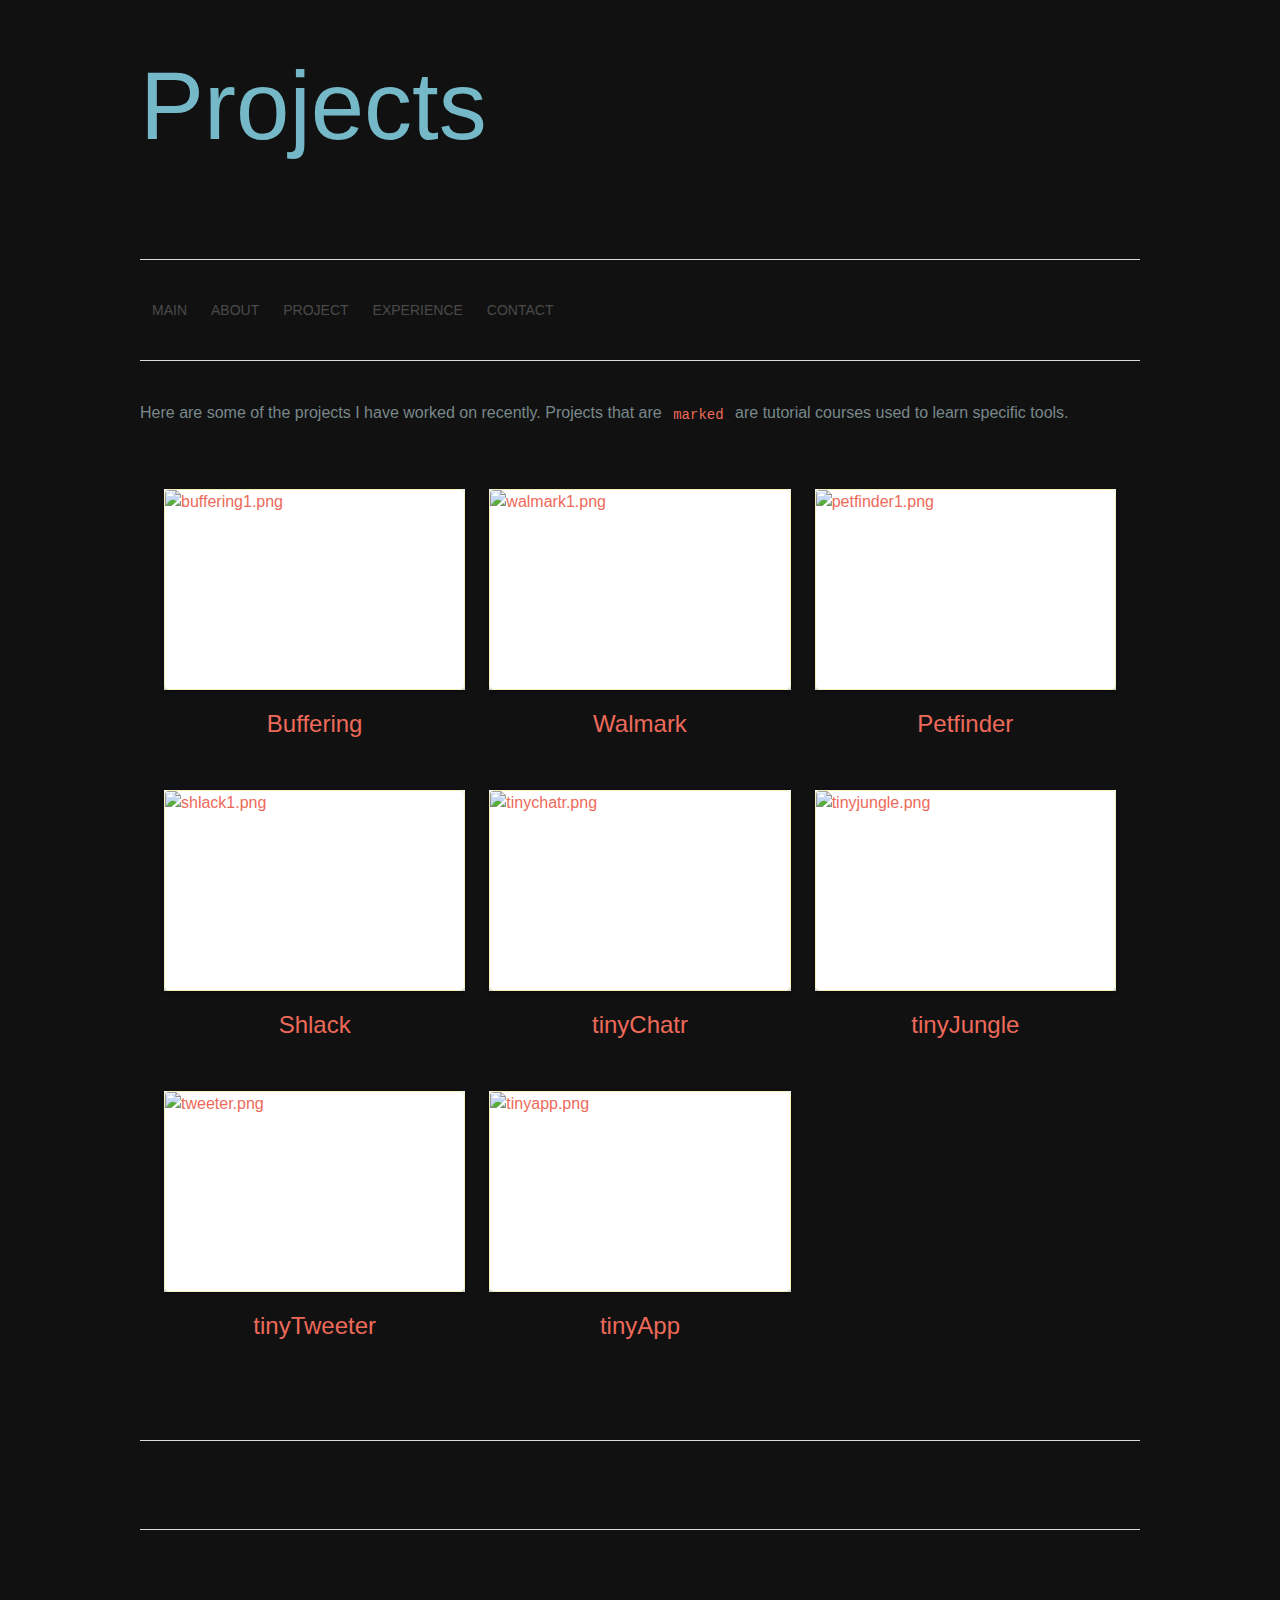
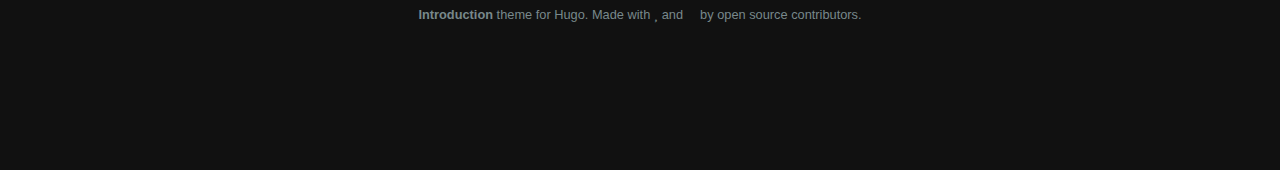
==== commit 533cc77e: "rebuilding site Mon Sep  9 17:56:42 EDT 2019" ====
--- a/projects/index.html
+++ b/projects/index.html
@@ -154,6 +154,81 @@
                     <div class="card">
                         <div class="card-image">
                             <figure class="image is-3by2">
+                                <a href="https://jerryhuang.ca/projects/buffering/">
+                                    
+                                    
+                                    
+                                    <img src="https://jerryhuang.ca/projects/buffering/buffering1_hu699bec32ac826e490e6efe202d34a749_974784_302x0_resize_box_2.png" alt ="buffering1.png">
+                                    
+                                    
+                                </a>
+                            </figure>
+                        </div>
+                        <div class="card-content has-text-centered top-pad">
+                            <a href="https://jerryhuang.ca/projects/buffering/">
+                                Buffering
+                            </a>
+                        </div>
+                    </div>
+                </div>
+                
+                
+                
+                
+                <div class="column is-one-third">
+                    <div class="card">
+                        <div class="card-image">
+                            <figure class="image is-3by2">
+                                <a href="https://jerryhuang.ca/projects/walmark/">
+                                    
+                                    
+                                    
+                                    <img src="https://jerryhuang.ca/projects/walmark/walmark1_hu30a35883857833a4aaa4e72872f78710_1670475_302x0_resize_box_2.png" alt ="walmark1.png">
+                                    
+                                    
+                                </a>
+                            </figure>
+                        </div>
+                        <div class="card-content has-text-centered top-pad">
+                            <a href="https://jerryhuang.ca/projects/walmark/">
+                                Walmark
+                            </a>
+                        </div>
+                    </div>
+                </div>
+                
+                
+                
+                
+                <div class="column is-one-third">
+                    <div class="card">
+                        <div class="card-image">
+                            <figure class="image is-3by2">
+                                <a href="https://jerryhuang.ca/projects/petfinder/">
+                                    
+                                    
+                                    
+                                    <img src="https://jerryhuang.ca/projects/petfinder/petfinder1_huf344fac8a051aa6da4a40b5e8f191ff9_1015730_302x0_resize_box_2.png" alt ="petfinder1.png">
+                                    
+                                    
+                                </a>
+                            </figure>
+                        </div>
+                        <div class="card-content has-text-centered top-pad">
+                            <a href="https://jerryhuang.ca/projects/petfinder/">
+                                Petfinder
+                            </a>
+                        </div>
+                    </div>
+                </div>
+                
+                
+                
+                
+                <div class="column is-one-third">
+                    <div class="card">
+                        <div class="card-image">
+                            <figure class="image is-3by2">
                                 <a href="https://jerryhuang.ca/projects/shlack/">
                                     
                                     
@@ -167,81 +242,6 @@
                         <div class="card-content has-text-centered top-pad">
                             <a href="https://jerryhuang.ca/projects/shlack/">
                                 Shlack
-                            </a>
-                        </div>
-                    </div>
-                </div>
-                
-                
-                
-                
-                <div class="column is-one-third">
-                    <div class="card">
-                        <div class="card-image">
-                            <figure class="image is-3by2">
-                                <a href="https://jerryhuang.ca/projects/walmark/">
-                                    
-                                    
-                                    
-                                    <img src="https://jerryhuang.ca/projects/walmark/walmark1_hu30a35883857833a4aaa4e72872f78710_1670475_302x0_resize_box_2.png" alt ="walmark1.png">
-                                    
-                                    
-                                </a>
-                            </figure>
-                        </div>
-                        <div class="card-content has-text-centered top-pad">
-                            <a href="https://jerryhuang.ca/projects/walmark/">
-                                Walmark
-                            </a>
-                        </div>
-                    </div>
-                </div>
-                
-                
-                
-                
-                <div class="column is-one-third">
-                    <div class="card">
-                        <div class="card-image">
-                            <figure class="image is-3by2">
-                                <a href="https://jerryhuang.ca/projects/petfinder/">
-                                    
-                                    
-                                    
-                                    <img src="https://jerryhuang.ca/projects/petfinder/petfinder1_huf344fac8a051aa6da4a40b5e8f191ff9_1015730_302x0_resize_box_2.png" alt ="petfinder1.png">
-                                    
-                                    
-                                </a>
-                            </figure>
-                        </div>
-                        <div class="card-content has-text-centered top-pad">
-                            <a href="https://jerryhuang.ca/projects/petfinder/">
-                                Petfinder
-                            </a>
-                        </div>
-                    </div>
-                </div>
-                
-                
-                
-                
-                <div class="column is-one-third">
-                    <div class="card">
-                        <div class="card-image">
-                            <figure class="image is-3by2">
-                                <a href="https://jerryhuang.ca/projects/buffering/">
-                                    
-                                    
-                                    
-                                    <img src="https://jerryhuang.ca/projects/buffering/buffering1_hu699bec32ac826e490e6efe202d34a749_974784_302x0_resize_box_2.png" alt ="buffering1.png">
-                                    
-                                    
-                                </a>
-                            </figure>
-                        </div>
-                        <div class="card-content has-text-centered top-pad">
-                            <a href="https://jerryhuang.ca/projects/buffering/">
-                                Buffering
                             </a>
                         </div>
                     </div>
@@ -386,6 +386,17 @@
 <script src="https://jerryhuang.ca/js/bundle.741fe4205bd673de019b8cbaa311eab77b9a3fc828d09ce38ef4b9eccbcce330.js" integrity="sha256-dB/kIFvWc94Bm4y6oxHqt3uaP8go0JzjjvS57MvM4zA="></script>
 
 
+<script type="application/javascript">
+var doNotTrack = false;
+if (!doNotTrack) {
+	window.ga=window.ga||function(){(ga.q=ga.q||[]).push(arguments)};ga.l=+new Date;
+	ga('create', 'UA-147545905-1', 'auto');
+	
+	ga('send', 'pageview');
+}
+</script>
+<script async src='https://www.google-analytics.com/analytics.js'></script>
+
 
         
         
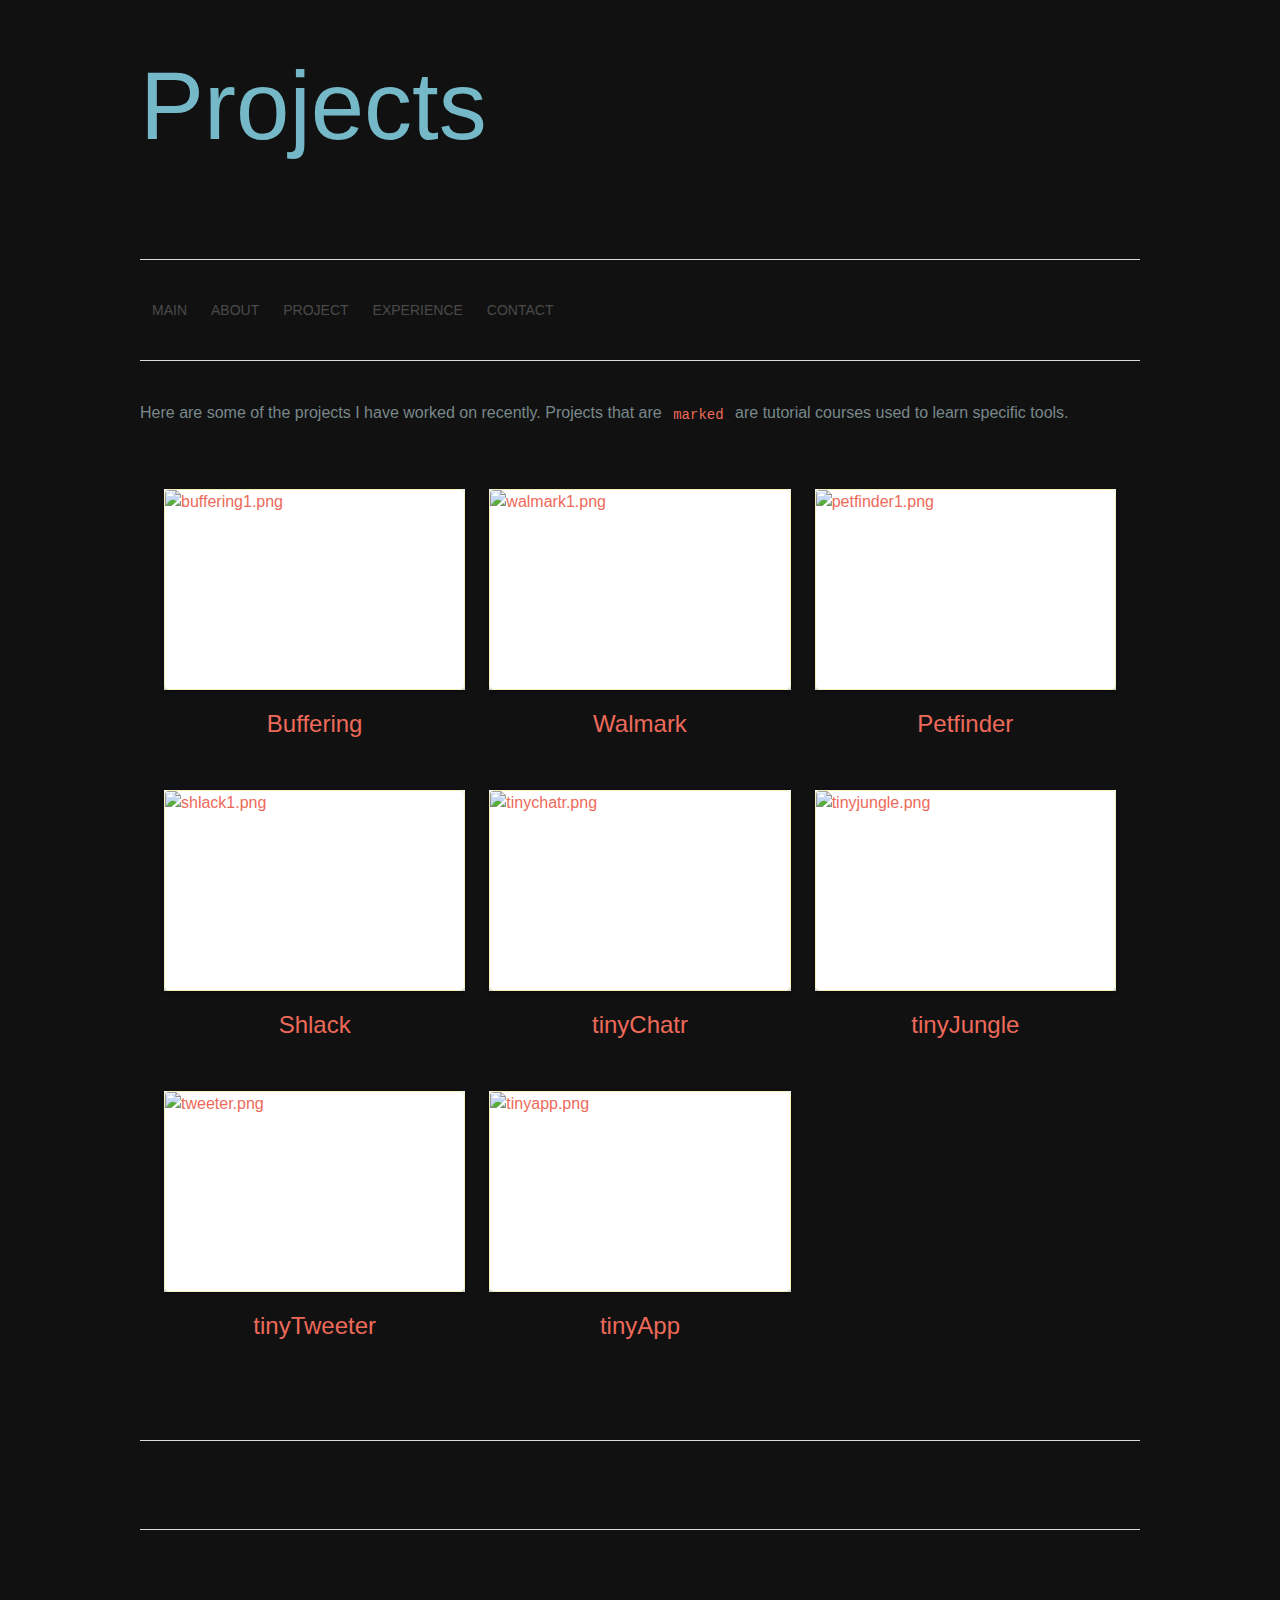
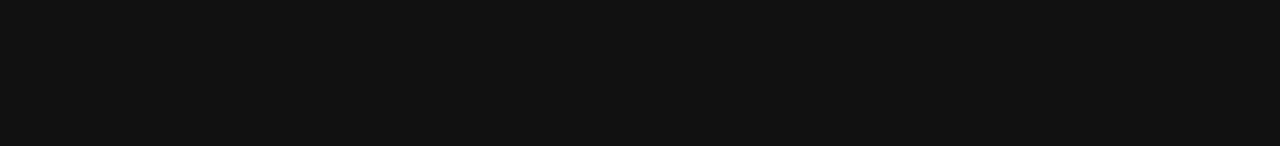
==== commit a4c38813: "rebuilding site Sun Sep 22 17:26:37 EDT 2019" ====
--- a/projects/index.html
+++ b/projects/index.html
@@ -370,7 +370,7 @@
     <div class="container has-text-centered">
     
         <span class="footer-text">
-            <a href="https://github.com/victoriadrake/hugo-theme-introduction/"><strong>Introduction</strong></a> theme for <a href="http://gohugo.io/">Hugo</a>. Made with <a href="https://victoria.dev"><i class="fa fa-heart"></i> and <i class="fa fa-coffee"></i></a> by open source contributors.
+            
         </span>
     
     </div>
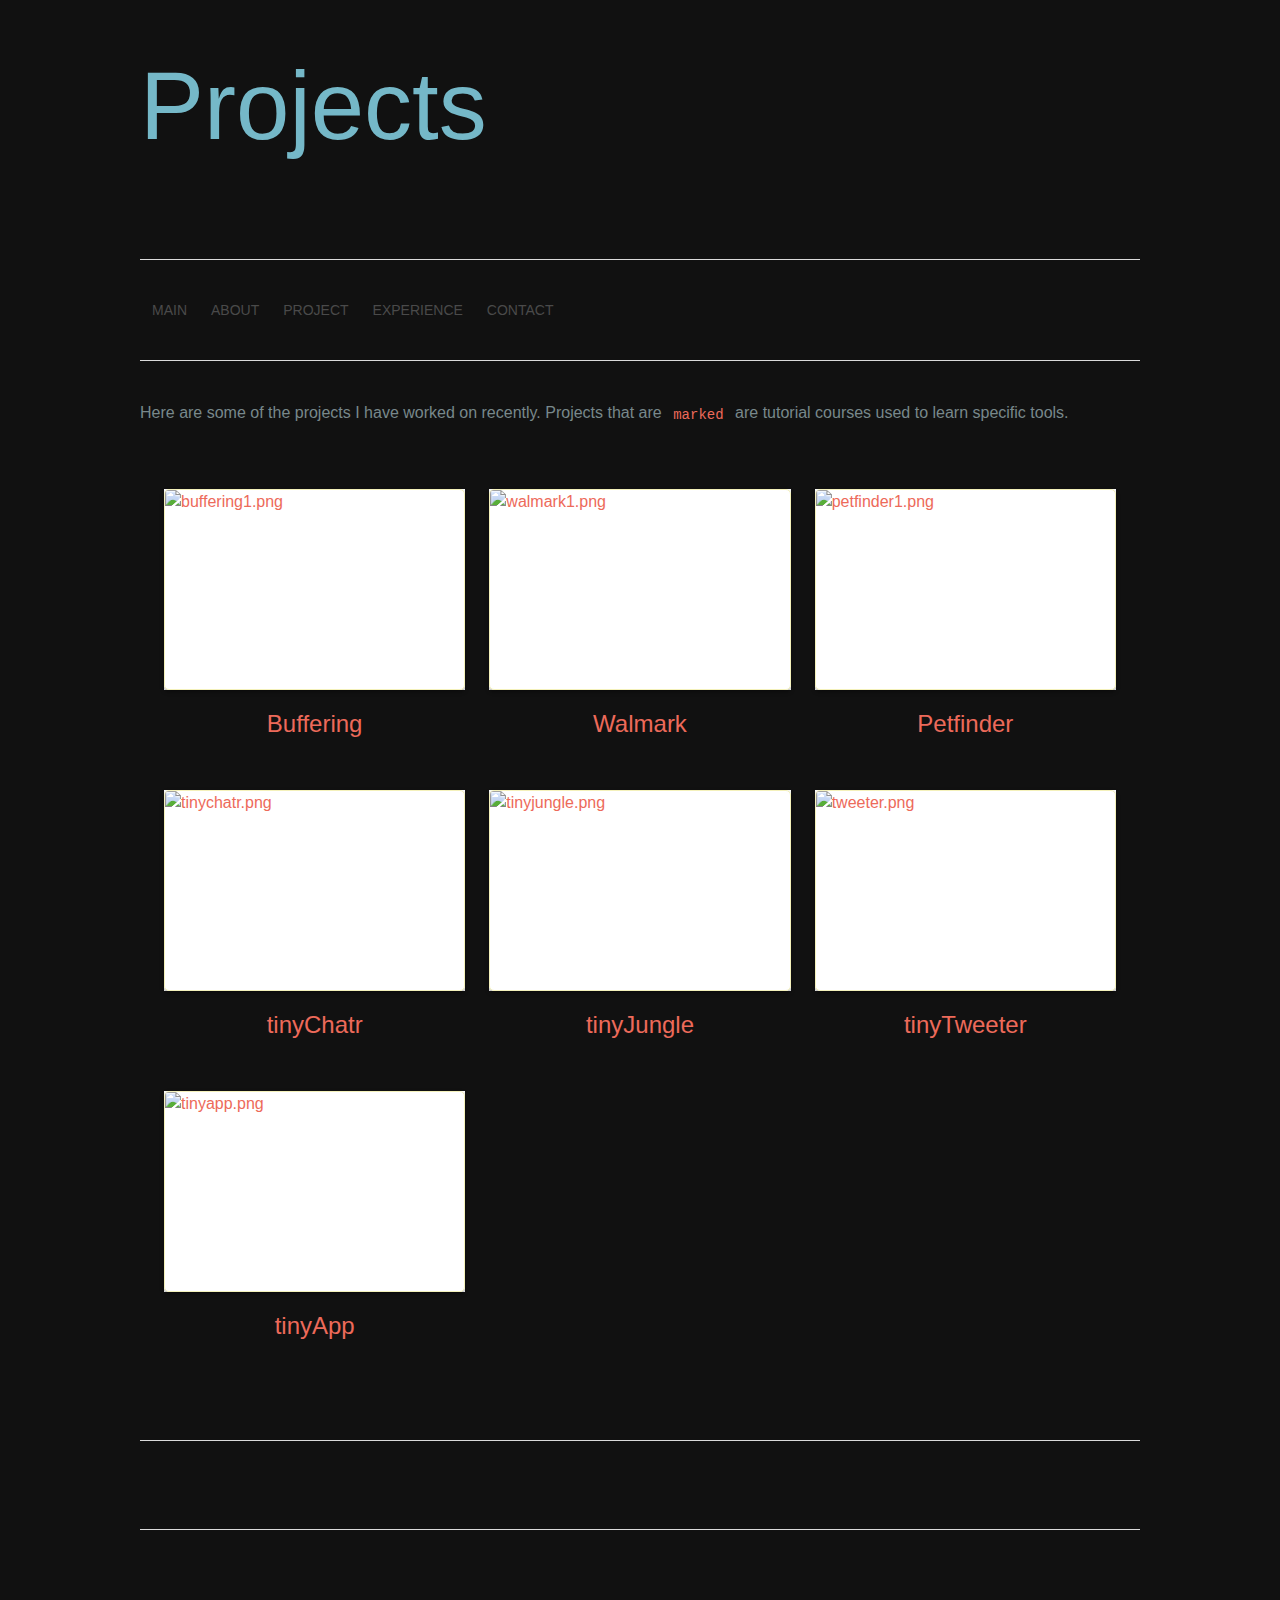
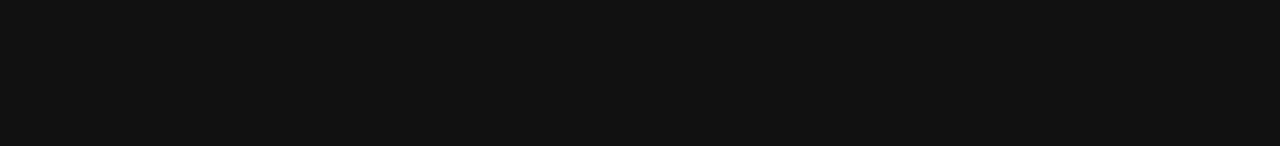
==== commit fceb60fe: "rebuilding site Mon Sep 23 05:33:41 EDT 2019" ====
--- a/projects/index.html
+++ b/projects/index.html
@@ -229,31 +229,6 @@
                     <div class="card">
                         <div class="card-image">
                             <figure class="image is-3by2">
-                                <a href="https://jerryhuang.ca/projects/shlack/">
-                                    
-                                    
-                                    
-                                    <img src="https://jerryhuang.ca/projects/shlack/shlack1_hu3de52d5469fb9887d08ce992a8e59692_423717_302x0_resize_box_2.png" alt ="shlack1.png">
-                                    
-                                    
-                                </a>
-                            </figure>
-                        </div>
-                        <div class="card-content has-text-centered top-pad">
-                            <a href="https://jerryhuang.ca/projects/shlack/">
-                                Shlack
-                            </a>
-                        </div>
-                    </div>
-                </div>
-                
-                
-                
-                
-                <div class="column is-one-third">
-                    <div class="card">
-                        <div class="card-image">
-                            <figure class="image is-3by2">
                                 <a href="https://jerryhuang.ca/projects/tinychatr/">
                                     
                                     
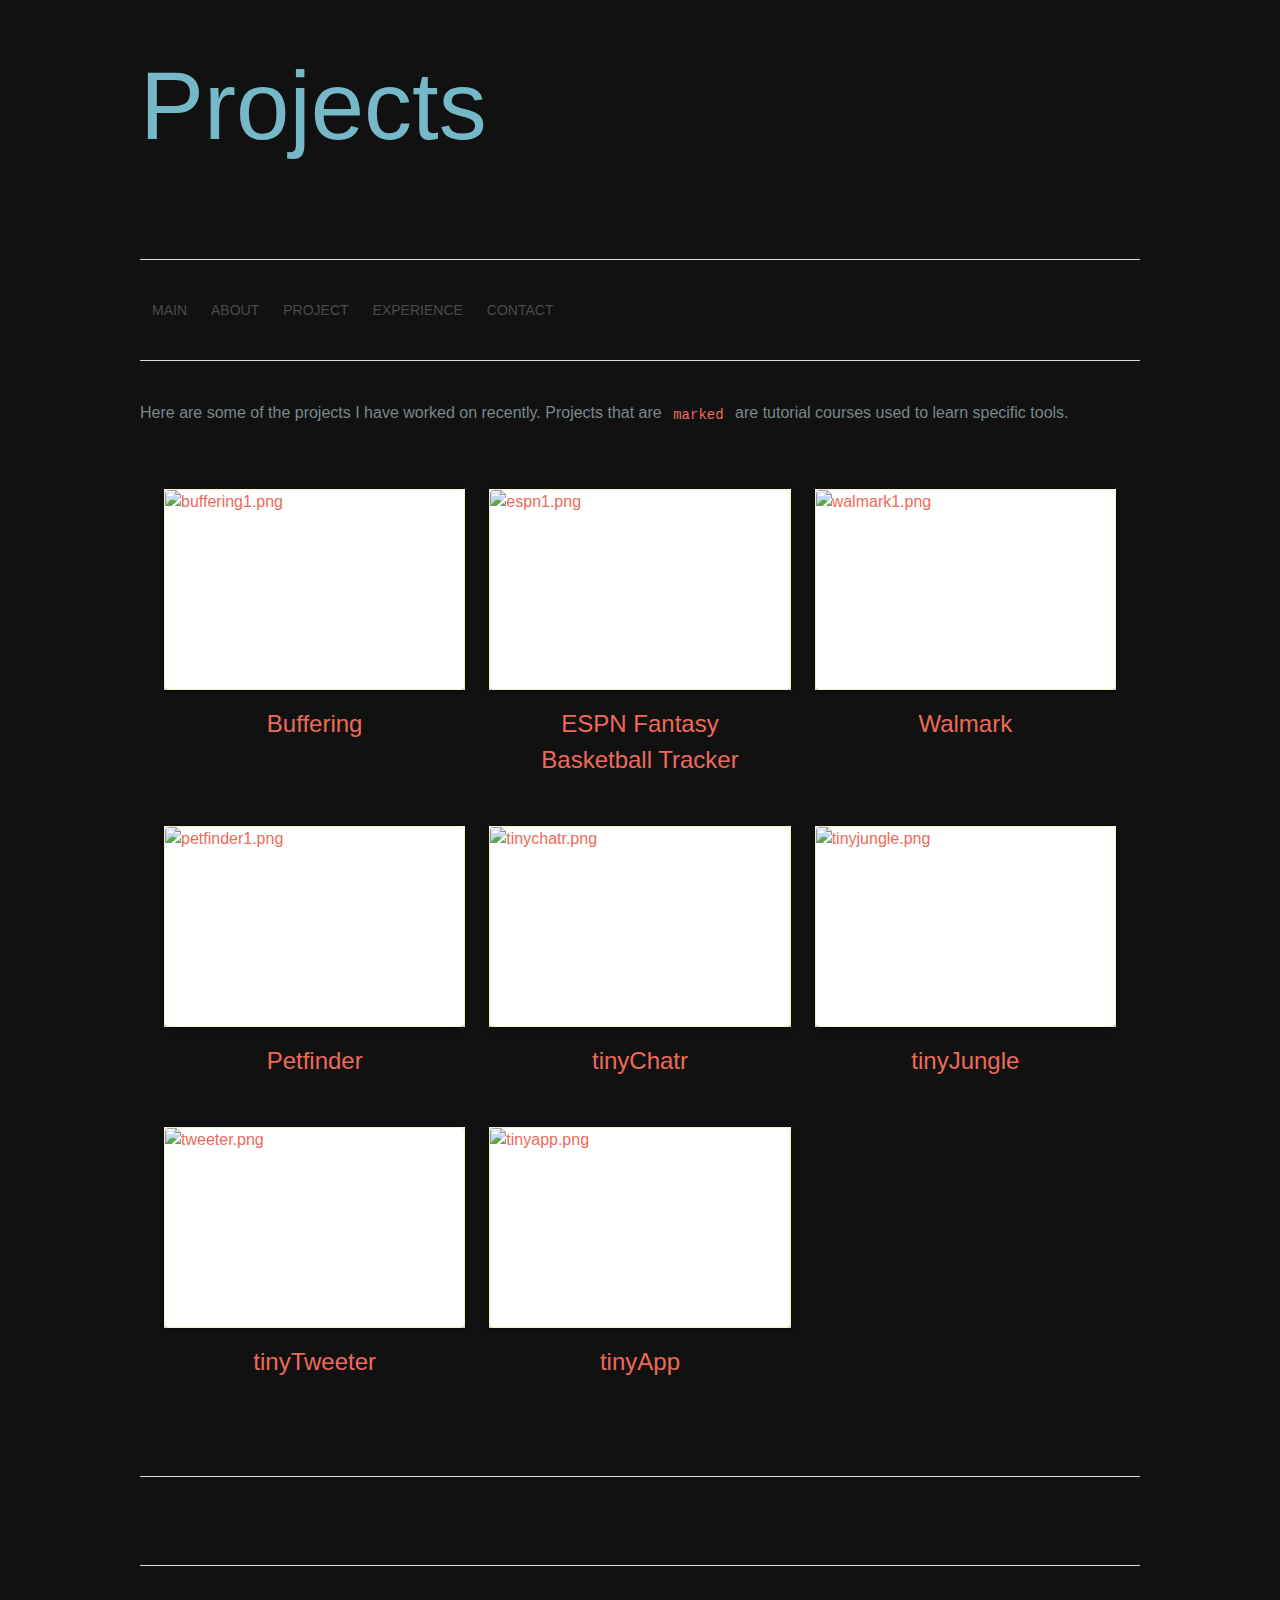
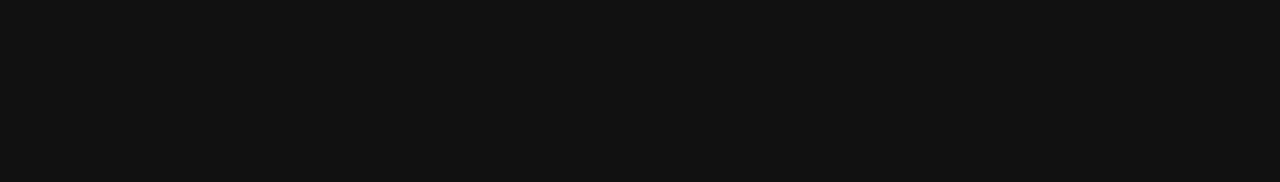
==== commit 7031ad6a: "rebuilding site Thu Nov 14 05:09:29 EST 2019" ====
--- a/projects/index.html
+++ b/projects/index.html
@@ -158,7 +158,7 @@
                                     
                                     
                                     
-                                    <img src="https://jerryhuang.ca/projects/buffering/buffering1_hu699bec32ac826e490e6efe202d34a749_974784_302x0_resize_box_2.png" alt ="buffering1.png">
+                                    <img src="https://jerryhuang.ca/projects/buffering/buffering1_hub2a71b6bee96693ee68d69f098981c82_2819897_302x0_resize_box_2.png" alt ="buffering1.png">
                                     
                                     
                                 </a>
@@ -167,6 +167,31 @@
                         <div class="card-content has-text-centered top-pad">
                             <a href="https://jerryhuang.ca/projects/buffering/">
                                 Buffering
+                            </a>
+                        </div>
+                    </div>
+                </div>
+                
+                
+                
+                
+                <div class="column is-one-third">
+                    <div class="card">
+                        <div class="card-image">
+                            <figure class="image is-3by2">
+                                <a href="https://jerryhuang.ca/projects/fantasybasketball/">
+                                    
+                                    
+                                    
+                                    <img src="https://jerryhuang.ca/projects/fantasybasketball/espn1_hu326bf923379f47f48198df9f7f25740f_396722_302x0_resize_box_2.png" alt ="espn1.png">
+                                    
+                                    
+                                </a>
+                            </figure>
+                        </div>
+                        <div class="card-content has-text-centered top-pad">
+                            <a href="https://jerryhuang.ca/projects/fantasybasketball/">
+                                ESPN Fantasy Basketball Tracker
                             </a>
                         </div>
                     </div>
